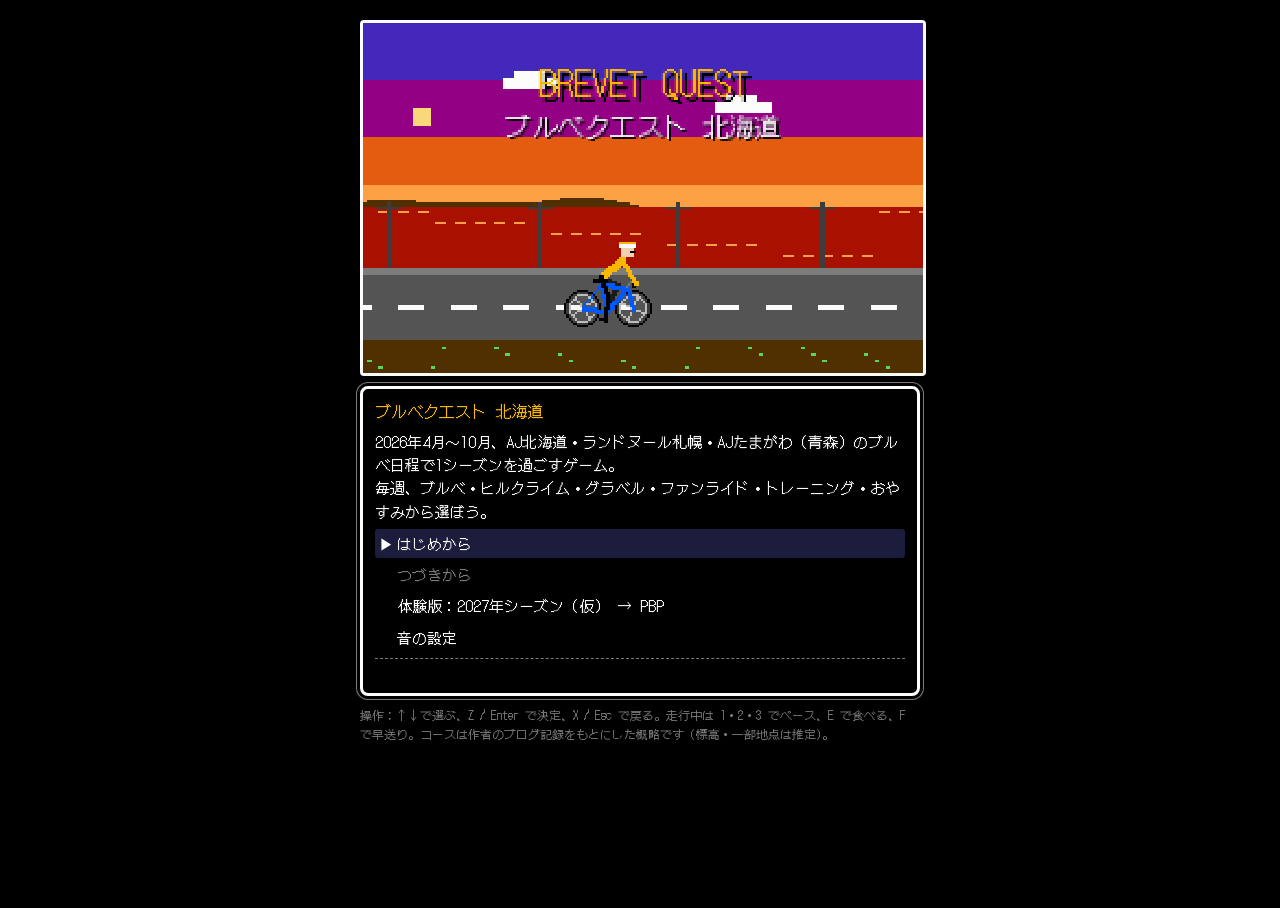
==== app/index.html @ 111d8b05 "満腹度の限界を超えて食べると、消化するまで速度が落ちる（超えた分×2分、最大2時間） Co-Authored-By: Claude Opus 5.5 <noreply@anthropic.com> C" ====
<!doctype html>
<html lang="ja">
<head>
<meta charset="utf-8">
<meta name="viewport" content="width=device-width,initial-scale=1,viewport-fit=cover">
<title>ブルベクエスト北海道</title>
<meta name="description" content="AJ北海道・ランドヌール札幌・AJたまがわの2026年ブルベ日程で1シーズンを過ごす、ファミコン風ロードバイクゲーム。">
<link rel="icon" href="../assets/favicon.ico">
<link rel="apple-touch-icon" href="../assets/icon.png">
<link rel="preconnect" href="https://fonts.googleapis.com">
<link rel="preconnect" href="https://fonts.gstatic.com" crossorigin>
<link rel="stylesheet" href="https://fonts.googleapis.com/css2?family=DotGothic16&display=swap">
<style>
/* Layout: one Famicom screen stacked over a status panel and a DQ-style message window. Deliberately single-theme (black CRT). */
:root{
  --bg:#000000; --fg:#fcfcfc; --dim:#bcbcbc; --mute:#7c7c7c;
  --red:#f83800; --gold:#f8b800; --sky:#3cbcfc; --green:#58d854; --pink:#f878f8; --blue:#6888fc;
  --pixel:"DotGothic16","MS Gothic","Osaka-Mono",monospace;
  color-scheme:dark;
}
html,body{height:100%}
[hidden]{display:none!important}
body{background:var(--bg);color:var(--fg);font-family:var(--pixel);font-size:15px;line-height:1.55;
  padding-left:max(16px,env(safe-area-inset-left,0px));padding-right:max(16px,env(safe-area-inset-right,0px));}
#app{max-width:560px;margin:0 auto;padding-block:12px 24px;display:flex;flex-direction:column;gap:10px}
#screen{position:relative;width:100%;aspect-ratio:256/160;max-width:100%;border:3px solid var(--fg);border-radius:4px;overflow:hidden;background:#000}
#cv{width:100%;height:100%;display:block;image-rendering:pixelated;image-rendering:crisp-edges}
#gauges{position:absolute;left:1.5%;top:2%;width:31%;background:rgba(0,0,0,.6);border-radius:3px;padding:3px 5px;display:flex;flex-direction:column;gap:1px;font-size:clamp(8px,2.4vw,11px);line-height:1.15}
#gauges .g{display:flex;align-items:center;gap:4px;min-width:0}
#gauges span{flex:0 0 3.1em;color:var(--fg);white-space:nowrap}
#gauges i{flex:1;height:5px;border:1px solid var(--fg);position:relative;display:block;min-width:0;background:#000}
#gauges b{position:absolute;inset:0 auto 0 0;display:block}
#gauges .low span{color:var(--red);animation:blink .6s steps(1) infinite}
.box{border:3px solid var(--fg);border-radius:8px;padding:10px 12px;background:var(--bg);box-shadow:0 0 0 3px var(--bg),0 0 0 4px var(--mute)}
#hud{display:flex;flex-direction:column;gap:2px;font-variant-numeric:tabular-nums;padding-block:6px}
#hud .row{display:flex;flex-wrap:wrap;gap:4px 14px;justify-content:space-between}
#hud .big{font-size:17px}
#hud .small{font-size:13px;color:var(--dim)}
#hud .warn{color:var(--red)}
.bars{display:grid;grid-template-columns:repeat(3,minmax(0,1fr));gap:4px 12px}
.bar{display:flex;align-items:center;gap:6px;font-size:13px;min-width:0}
.bar label{flex:0 0 auto;width:3.2em;color:var(--dim)}
.bar i{flex:1;height:8px;border:1px solid var(--fg);display:block;position:relative;min-width:0}
.bar b{position:absolute;inset:0 auto 0 0;display:block;width:50%}
#win{min-height:120px;display:flex;flex-direction:column;gap:6px}
.w-title{color:var(--gold);font-size:16px;text-wrap:balance}
.w-text{white-space:pre-line}
.w-live{color:var(--sky);font-variant-numeric:tabular-nums}
.w-list{display:flex;flex-direction:column;gap:2px}
.opt{all:unset;cursor:pointer;display:flex;justify-content:space-between;gap:10px;padding:3px 4px 3px 22px;position:relative;border-radius:3px}
.opt .note{color:var(--dim);white-space:nowrap;font-variant-numeric:tabular-nums}
.opt.sel::before{content:"▶";position:absolute;left:4px;animation:blink 0.8s steps(1) infinite}
.opt.sel{background:#1c1c3c}
.opt:focus-visible{outline:2px solid var(--gold)}
.opt[disabled]{color:var(--mute);cursor:default}
.w-slider{align-items:center;cursor:default;padding-block:6px}
.w-slider .lbl{white-space:nowrap}
.w-slider input{flex:1;min-width:0;height:28px;margin:0;accent-color:var(--gold);cursor:pointer;touch-action:pan-x}
.w-slider .note{min-width:2.5em;text-align:right}
.opt small{font-size:12px;color:var(--green)}
.opt[disabled] small{color:var(--mute)}
.w-sec{font-size:12px;color:var(--gold);letter-spacing:0.05em;padding:6px 4px 0;border-bottom:1px dashed var(--mute)}
.w-desc{color:var(--dim);font-size:13px;border-top:1px dashed var(--mute);padding-top:5px;min-height:1.5em}
.log p{margin:0}
.log p:last-child{color:var(--fg)}
.log p:not(:last-child){color:var(--mute)}
#ctrl{display:grid;grid-template-columns:repeat(6,minmax(0,1fr));gap:5px}
#ctrl button{all:unset;cursor:pointer;border:2px solid var(--fg);border-radius:4px;padding:6px 0;font-size:clamp(10px,3vw,13px);letter-spacing:-.04em;text-align:center;white-space:nowrap;overflow:hidden;min-width:0}
#ctrl button.on{background:var(--fg);color:var(--bg)}
#ctrl button:focus-visible{outline:2px solid var(--gold);outline-offset:2px}
.help{font-size:12px;color:var(--mute)}
a{color:var(--sky)}
@keyframes blink{50%{opacity:0}}
@media (prefers-reduced-motion:reduce){.opt.sel::before{animation:none}}
@media (max-width:420px){.bars{grid-template-columns:repeat(2,minmax(0,1fr))}body{font-size:14px}}
</style>

</head>
<body>
<div id="app">
  <div id="screen"><canvas id="cv" width="256" height="160" aria-label="ゲーム画面"></canvas>
    <div id="gauges" hidden>
      <div class="g"><span>体力</span><i><b id="g-sta" style="background:var(--green)"></b></i></div>
      <div class="g"><span>満腹</span><i><b id="g-hun" style="background:var(--gold)"></b></i></div>
      <div class="g"><span>気力</span><i><b id="g-spi" style="background:var(--pink)"></b></i></div>
      <div class="g"><span>体温</span><i><b id="g-tmp" style="background:var(--red)"></b></i></div>
      <div class="g"><span>眠気</span><i><b id="g-slp" style="background:#9878f8"></b></i></div>
      <div class="g"><span>ライト</span><i><b id="g-lit" style="background:#fce0a8"></b></i></div>
      <div class="g"><span>スマホ</span><i><b id="g-pho" style="background:var(--blue)"></b></i></div>
    </div></div>
  <div id="ctrl" hidden>
    <button id="c-slow" data-pace="slow">ゆっくり</button>
    <button id="c-norm" data-pace="normal">ふつう</button>
    <button id="c-hard" data-pace="hard">がんばる</button>
    <button id="c-eat">食べる</button>
    <button id="c-ff">×1</button>
    <button id="c-menu">メニュー</button>
  </div>
  <div id="hud" class="box" hidden>
    <div class="row big"><span id="h-time"></span><span id="h-dist"></span><span id="h-spd"></span></div>
    <div class="row small" id="h-next"></div>
    <div class="row small" id="h-wx"></div>
    <div class="row small" id="h-inv"></div>
  </div>
  <div id="win" class="box"></div>
  <div class="help">操作：↑↓で選ぶ、Z / Enter で決定、X / Esc で戻る。走行中は 1・2・3 でペース、E で食べる、F で早送り。コースは作者のブログ記録をもとにした概略です（標高・一部地点は推定）。</div>
</div>

<script>
"use strict";
const $=s=>document.querySelector(s);
const clamp=(v,a,b)=>Math.max(a,Math.min(b,v));
const rnd=(a,b)=>a+Math.random()*(b-a);
const yen=n=>"¥"+n.toLocaleString("ja-JP");
function fmt(min){min=Math.round(min);const h=Math.floor(min/60),m=((min%60)+60)%60;return `${String(h).padStart(2,"0")}:${String(m).padStart(2,"0")}`}
function dur(min){min=Math.max(0,Math.round(min));return `${Math.floor(min/60)}時間${String(min%60).padStart(2,"0")}分`}

/* ================= DATA ================= */
const BIKES={
  cross:{name:"クロスバイク",price:50000,off:0.74,weight:11.5,aero:0.95,punct:0.5,descent:0.95,climb:1.0,comfort:1.0,color:"#bcbcbc",
    desc:"安くて丈夫。太めのタイヤでパンクに強い。前傾がゆるく、ちょっと遅い。"},
  mtb:{name:"MTB",price:80000,off:0.92,weight:13.0,aero:0.96,punct:0.4,descent:1.12,climb:0.9,comfort:1.0,color:"#00a844",
    desc:"太いタイヤでパンクにとても強く、下りが安定。軽いギアで登りも楽。「何に乗っても同じペース」になるかも？"},
  brompton:{name:"ブロンプトン",price:350000,off:0.5,weight:11.0,aero:0.98,punct:1.03,descent:0.96,climb:0.96,comfort:1.0,color:"#f8b800",fold:true,
    desc:"小径の折りたたみ自転車。軽いギアで登りは意外とこなせる。平地と下りは少し遅く、小さいタイヤはパンクしやすい。たたんで電車やバスにすぐ載せられるので遠征の交通費が安い。ゴールで一目置かれる。"},
  cromo:{name:"クロモリロード",price:100000,off:0.7,weight:10.2,aero:1.0,punct:1.0,descent:1.02,climb:1.0,comfort:0.85,stam:0.9,color:"#a81000",
    desc:"細身のスチールフレーム。少し重いけど、しなって振動を吸収するので、長距離でも気力も体力も減りにくい。壊れても直して長く乗れる。"},
  alu:{name:"アルミロード",price:120000,off:0.66,weight:9.0,aero:1.0,punct:1.0,descent:1.0,climb:1.0,comfort:1.0,color:"#0058f8",
    desc:"ブルベの定番。平地巡航の基準になる一台。"},
  carbon:{name:"カーボンロード",price:250000,off:0.66,weight:8.0,aero:1.03,punct:1.0,descent:1.03,climb:0.96,comfort:1.0,color:"#3c3c3c",
    desc:"軽くて硬い。平地も登りもアルミより速い。"},
  carbon_hi:{name:"高級カーボンロード",price:800000,off:0.66,weight:7.0,aero:1.05,punct:1.0,descent:1.05,climb:0.93,comfort:1.0,color:"#d82800",
    desc:"プロが乗るようなエアロロード。速いけれど、値段は軽自動車並み。"},
  ti:{name:"チタンロード",price:450000,off:0.68,weight:9.0,aero:1.0,punct:1.0,descent:1.0,climb:1.0,comfort:0.85,stam:0.88,color:"#d8b8f8",
    desc:"走りはアルミロードと同じ。しなやかなフレームが振動を吸収して、気力も体力も減りにくい。一生もの。"},
};
const GEAR=[
  {id:"light_aaa",cat:"前照灯",name:"単4電池式ライト",price:2000,light:{hours:6,type:"aaa",night:0.88},desc:"点灯6時間。予備の単4電池で交換できる。【必須：車体に前照灯1灯、400km以上は2灯】"},
  {id:"light_usb",cat:"前照灯",name:"USB充電ライト",price:6000,light:{hours:9,type:"usb",night:0.93},desc:"点灯9時間。モバイルバッテリーで充電できる。"},
  {id:"light_hi",cat:"前照灯",name:"高輝度ライト",price:13000,light:{hours:13,type:"usb",night:0.98},desc:"点灯13時間。夜道でも速度が落ちにくい。スイッチロック機能つき。"},
  {id:"rear",cat:"尾灯",name:"テールライト",price:2500,desc:"【必須：尾灯のどれか】"},
  {id:"radar",cat:"尾灯",name:"レーダー付きテールライト",price:15000,desc:"後ろから来る車を知らせてくれる。夜の気力が減りにくい。尾灯としても使える。"},
  {id:"vest",cat:"反射",name:"反射ベスト",price:1500,desc:"【必須】反射素材のついた衣類。"},
  {id:"bell",cat:"必須",name:"ベル",price:800,desc:"【必須】全距離で必要。"},
  {id:"helmet",cat:"必須",name:"ヘルメット",price:12000,desc:"【必須】全距離で着用が義務。"},
  {id:"helmet_tail",cat:"尾灯",name:"ヘルメット用尾灯",price:2000,desc:"【400km以上で必須】ヘルメットにつける尾灯（点滅可）。"},
  {id:"helmet_light",cat:"前照灯",name:"ヘルメットライト",price:7000,desc:"顔を向けた方を照らせる。夜の速度が少し上がり、前照灯が切れても真っ暗にならない。主催クラブによっては推奨・必須。"},
  {id:"jersey",cat:"ウェア",name:"サイクルジャージ",price:10000,desc:"汗が乾きやすい。気力の減りが少し減る。"},
  {id:"bib",cat:"ウェア",name:"パッド付きレーパン",price:9000,desc:"お尻を守る。荒れた路面で気力が減りにくい。"},
  {id:"winter",cat:"ウェア",name:"冬用グローブ＋レッグウォーマー",price:7000,desc:"防寒着。寒い日は着けてスタートする。走っていて寒くなったら着る、暑くなったら外す。"},
  {id:"wind",cat:"ウェア",name:"ウインドブレーカー",price:8000,desc:"前日の準備で持っていくと、寒いときに着られる。"},
  {id:"bank",cat:"電源",name:"モバイルバッテリー",price:4000,desc:"前日の準備で持っていくと、ライトやスマホを2回充電できる。"},
  {id:"navi",cat:"ナビ",name:"ナビ付きサイコン",price:30000,prices:{cheap:15000,mid:30000,pro:60000},desc:"道迷いが激減する。スマホの電池が切れても安心。高いものほど、さらに少しだけ迷いにくい。"},
  {id:"bag",cat:"バッグ",name:"サドルバッグ",price:5000,desc:"持ち物の上限が2kg→5kgに。"},
  {id:"whistle",cat:"小物",name:"鹿避け笛",price:1500,desc:"効くかどうかは……。大声のほうが効く説あり。"},
  {id:"spike",cat:"冬",name:"スパイクタイヤ（前後）",price:30000,desc:"12〜3月も外を走れる。凍った路面でもよく効く。ただ、車のわだちで横にすべると転ぶことがある。"},
  {id:"spike_pro",cat:"冬",name:"高級スパイクタイヤ（前後）",price:60000,desc:"ピンの多い高級品（Ice Spiker Pro級）。横すべりで転ぶことが少し減る。"},
  {id:"roller3",cat:"室内",name:"三本ローラー",price:25000,desc:"ローラー練だけができる。バランスを取りながら回すので、ペダリングがきれいになる。効果はスマートトレーナーの8割くらい。"},
  {id:"trainer",cat:"室内",name:"スマートトレーナー",price:100000,desc:"家でZwift。ローラー練に加えて、峠練もロング練も家でできる（冬でもスパイクタイヤなしで）。"},
  {id:"fitbike",cat:"室内",name:"フィットネスバイク",price:200000,desc:"いちばん高い、据え置きのスマートバイク。自転車を載せ替えずにすぐ漕げて、ローラー練・峠練・ロング練が家でできる。"},
  {id:"rinko",cat:"輪行",name:"輪行袋",price:5000,desc:"前日の準備で持っていくと、リタイアしたときに自転車を袋に詰めて電車やバスで帰れる。ブルベにスタッフの回収車はない。"},
  {id:"hardcase",cat:"輪行",name:"飛行機輪行用ハードケース",price:40000,desc:"PBPの飛行機輪行で自転車を守る。カーボンフレームなら持っておきたい。"},
  {id:"rain",cat:"ウェア",name:"レインウェア上下",price:12000,desc:"前日の準備で持っていくと、雨のときに着られる。着ないと靴まで水没して体が冷える。"},
];
// Parts are slot-based: the first option of each slot is what every bike comes with.
const PARTS={
  comp:{label:"コンポ",opts:[
    {id:"stock",name:"純正コンポ(8速)",desc:"最初から付いている。ギアが少なく、登りでちょうどいいギアがない。",climb:1.04},
    {id:"r105",name:"105(12速)",price:60000,w:-0.35,climb:0.96,desc:"ギアが細かく、登りで脚を回しやすい。車体-0.35kg。"},
    {id:"ultegra",name:"アルテグラ(12速)",price:120000,w:-0.55,climb:0.94,desc:"軽くて変速が速い。車体-0.55kg。"},
    {id:"dura",name:"デュラエース(12速)",price:250000,w:-0.75,climb:0.93,desc:"最高峰。車体-0.75kg。"},
  ]},
  wheel:{label:"ホイール",opts:[
    {id:"stock",name:"純正ホイール",desc:"重くて丈夫。"},
    {id:"alloy",name:"アルミ軽量ホイール",price:80000,w:-0.6,aero:1.01,desc:"車体-0.6kg。登りが軽くなる。"},
    {id:"carbon_deep",name:"カーボンディープホイール",price:200000,w:-0.4,aero:1.045,desc:"平地と向かい風に強い。車体-0.4kg、平地+4.5%。"},
    {id:"carbon_light",name:"カーボン軽量ホイール",price:230000,w:-0.95,aero:1.02,desc:"ヒルクライム向け。車体-0.95kg、平地+2%。"},
  ]},
  bar:{label:"ハンドル",opts:[
    {id:"stock",name:"純正アルミハンドル",desc:""},
    {id:"carbon",name:"カーボンハンドル",price:30000,w:-0.12,comfort:0.94,desc:"振動を吸収して、手のしびれと気力の減りが少し軽くなる。車体-0.12kg。"},
  ]},
  post:{label:"シートポスト",opts:[
    {id:"stock",name:"純正シートポスト",desc:""},
    {id:"carbon",name:"カーボンシートポスト",price:15000,w:-0.15,comfort:0.92,desc:"お尻への突き上げが減る。車体-0.15kg。"},
  ]},
  tire:{label:"タイヤ",opts:[
    {id:"stock",name:"純正タイヤ",desc:""},
    {id:"tough",name:"耐パンクタイヤ",price:12000,w:0.15,aero:0.99,punct:0.45,desc:"パンクが半分以下に。少し重くて転がりが悪い。"},
    {id:"race",name:"レース用タイヤ",price:16000,w:-0.1,aero:1.025,punct:1.5,desc:"よく転がるが、パンクしやすい。"},
    {id:"tubeless",name:"チューブレス",price:20000,punct:0.5,aero:1.01,sealant:true,desc:"パンクしにくく、小さな穴はシーラントで塞がることも。"},
  ]},
  dh:{label:"DHバー",opts:[
    {id:"none",name:"なし",desc:""},
    {id:"dh",name:"DHバー",price:15000,w:0.35,desc:"平地で自動的にDHポジション。速度+6%、向かい風の影響が3割減。登り・下り・トレイン中は使えない。"},
  ]},
};
// Wear comes in three grades. Performance differs only a little; the price differs a lot.
// Cheap things are a bit heavier and wear out sooner.
const TIERS={
  cheap:{name:"格安品",shop:"ホームセンター・作業着店",mul:0.35,w:1.5,brk:2,t:-1},
  mid:{name:"中級品",shop:"アウトドアブランド",mul:1,w:1,brk:1,t:0},
  pro:{name:"高級品",shop:"一流サイクルブランド",mul:3.5,w:0.7,brk:0.6,t:1},
};
const WEAR_NAMES={
  jersey:["作業用の速乾シャツ","サイクルジャージ","一流ブランドのジャージ"],
  bib:["パッド付きインナーパンツ","パッド付きレーパン","一流ブランドのビブショーツ"],
  winter:["作業用防寒手袋＋アームカバー","冬用グローブ＋レッグウォーマー","一流ブランドの冬用グローブ＋ウォーマー"],
  wind:["作業用ヤッケ","ウインドブレーカー","超軽量ウインドシェル"],
  rain:["作業用カッパ上下","レインウェア上下","透湿防水の高級レインウェア"],
  navi:["入門ナビサイコン","ミドルクラスのナビサイコン","大画面のハイエンドナビサイコン"],
};
function gearTier(id){const v=P.gear[id];return !v?null:TIERS[v]?v:"mid"}
function tierOf(id){return TIERS[gearTier(id)]||TIERS.mid}
function wearName(id){const g=GEAR.find(x=>x.id===id),k=gearTier(id);return WEAR_NAMES[id]&&k?WEAR_NAMES[id][["cheap","mid","pro"].indexOf(k)]:g?g.name:id}
// worn during this ride and not broken
function hasGear(id){return !!P.gear[id]&&!(R&&R.broken&&R.broken[id])}
const PACK=[
  {id:"kit",name:"修理キット(ポンプ・タイヤレバー・パッチ・プラグ)",w:0.24,max:1,desc:"パンクを自分で直すのに必要。チューブは別に持っていく。パッチで直すと、チューブは減らないけど時間が倍かかる。チューブレスならプラグで塞げる。"},
  {id:"tube",name:"予備チューブ",w:0.13,max:4,buy:1000,desc:"1本で1回パンクを直せる。仲間に渡すこともできる。使った分はなくなるので、前日の準備で買い足す。チューブレスでも、もしものときに入れて走れる。"},
  {id:"link",name:"ミッシングリンク",w:0.03,max:1,desc:"チェーントラブルをその場で直せる。"},
  {id:"wind",name:"ウインドブレーカー",w:0.2,max:1,needs:"wind",desc:"寒くなったら着る。"},
  {id:"rain",name:"レインウェア上下",w:0.35,max:1,needs:"rain",desc:"雨が降ったら着る。"},
  {id:"bank",name:"モバイルバッテリー",w:0.2,max:1,needs:"bank",desc:"ライト(USB式)やスマホを2回充電。"},
  {id:"battery",name:"予備の単4電池",w:0.05,max:3,cost:400,desc:"単4電池式ライトの交換用。"},
  {id:"kairo",name:"カイロ",w:0.05,max:3,cost:100,desc:"冷えた体を温める。"},
  {id:"kibi",name:"きびだんご",w:0.1,max:4,cost:180,food:{name:"きびだんご",hunger:12},desc:"走りながら食べやすい補給食。"},
  {id:"gel",name:"エナジージェル",w:0.05,max:4,cost:250,food:{name:"エナジージェル",hunger:8,stamina:10},desc:"軽い。体力も少し回復。"},
  {id:"whistle",name:"鹿避け笛",w:0.02,max:1,needs:"whistle",desc:"夜の鹿対策（効果は未知数）。"},
  {id:"rinko",name:"輪行袋",w:0.25,max:1,needs:"rinko",desc:"リタイアしたとき、電車やバスで帰れる。"},
];
// Every item does a little of several things. Fried food fills you up but adds body weight;
// cold things cool you on hot days; caffeine fights sleep.
// Each PC visit shows a random handful from each shelf: staples, sides, drinks, caffeine, sweets, things to carry.
const STORE={
  staple:[
    {name:"おにぎり",price:150,min:2,fx:{hunger:15,stamina:4}},
    {name:"サンドイッチ",price:350,min:3,fx:{hunger:22,stamina:3,spirit:3}},
    {name:"菓子パン",price:180,min:2,fx:{hunger:18,spirit:4,weight:0.02}},
    {name:"焼きそばパン",price:200,min:2,fx:{hunger:20,stamina:3,weight:0.02}},
    {name:"カップ麺",price:250,min:8,fx:{hunger:30,temp:25,stamina:5,sleepy:3}},
    {name:"温めたお弁当",price:550,min:10,fx:{hunger:45,stamina:8,spirit:6,sleepy:8,weight:0.05}},
    {name:"温めたパスタ",price:500,min:8,fx:{hunger:40,stamina:6,spirit:8,sleepy:5,weight:0.05}},
    {name:"冷やしうどん",price:400,min:5,fx:{hunger:28,temp:-6,stamina:5}},
    {name:"冷やし中華",price:500,min:5,fx:{hunger:30,temp:-8,stamina:5}},
    {name:"ざるそば",price:420,min:4,fx:{hunger:26,temp:-6,stamina:4}},
    {name:"肉まん",price:180,min:2,fx:{hunger:15,temp:10,stamina:3}},
  ],
  side:[
    {name:"からあげ",price:250,min:3,fx:{hunger:16,spirit:8,weight:0.06}},
    {name:"フライドポテト",price:200,min:3,fx:{hunger:14,spirit:6,weight:0.06}},
    {name:"ゆで卵",price:100,min:1,fx:{hunger:8,stamina:4}},
    {name:"サラダチキン",price:300,min:2,fx:{hunger:12,stamina:6}},
    {name:"おでん",price:300,min:4,fx:{hunger:15,temp:15,stamina:4,spirit:4}},
    {name:"ホットスナックの春巻",price:180,min:2,fx:{hunger:10,spirit:5,weight:0.04}},
  ],
  drink:[
    {name:"スポーツドリンク",price:160,min:1,fx:{stamina:6,temp:-4}},
    {name:"水",price:110,min:1,fx:{stamina:3,temp:-3}},
    {name:"経口補水液",price:200,min:1,fx:{stamina:9,temp:-3}},
    {name:"牛乳",price:180,min:1,fx:{hunger:8,stamina:5,spirit:3}},
    {name:"野菜ジュース",price:130,min:1,fx:{hunger:5,stamina:4,spirit:2}},
    {name:"コーラ",price:180,min:1,fx:{stamina:5,spirit:8,sleepy:-4}},
    {name:"ホットココア",price:150,min:3,fx:{hunger:5,temp:12,spirit:6}},
    {name:"ロックアイス（ボトルに詰める）",price:150,min:1,fx:{temp:-12,stamina:2}},
    {name:"凍らせたスポーツドリンク",price:200,min:1,fx:{temp:-10,stamina:5}},
  ],
  caffeine:[
    {name:"ホットコーヒー",price:150,min:3,fx:{spirit:10,temp:10,sleepy:-12}},
    {name:"アイスコーヒー",price:150,min:2,fx:{spirit:8,temp:-5,sleepy:-12}},
    {name:"エナジードリンク",price:250,min:1,fx:{spirit:15,stamina:5,sleepy:-20}},
    {name:"眠気覚ましドリンク",price:250,min:1,fx:{sleepy:-35,spirit:-3}},
    {name:"濃いめの緑茶",price:160,min:1,fx:{stamina:3,sleepy:-8}},
  ],
  sweet:[
    {name:"アイスクリーム",price:180,min:2,fx:{spirit:10,stamina:4,temp:-10,weight:0.02}},
    {name:"かき氷",price:250,min:3,fx:{spirit:8,hunger:3,temp:-14}},
    {name:"ソーダ味の氷菓",price:100,min:1,fx:{spirit:6,temp:-8}},
    {name:"冷たいフルーツゼリー",price:180,min:1,fx:{hunger:6,stamina:3,temp:-5}},
    {name:"シュークリーム",price:150,min:2,fx:{hunger:8,spirit:10,weight:0.03}},
    {name:"プリン",price:200,min:2,fx:{hunger:8,spirit:8,stamina:3}},
    {name:"どら焼き",price:160,min:2,fx:{hunger:12,spirit:6,stamina:3}},
  ],
  carry:[
    {name:"バナナ(持ち出し)",price:120,pocket:{name:"バナナ",hunger:10,stamina:4}},
    {name:"プロテインバー(持ち出し)",price:200,pocket:{name:"プロテインバー",hunger:8,stamina:6}},
    {name:"羊羹(持ち出し)",price:150,pocket:{name:"羊羹",hunger:12,stamina:3}},
    {name:"ミックスナッツ(持ち出し)",price:250,pocket:{name:"ミックスナッツ",hunger:10,stamina:2}},
    {name:"グミ(持ち出し)",price:130,pocket:{name:"グミ",hunger:5,spirit:5}},
    {name:"ゼリー飲料(持ち出し)",price:200,pocket:{name:"ゼリー飲料",hunger:12,stamina:6}},
    {name:"おにぎり(持ち出し)",price:150,pocket:{name:"おにぎり",hunger:14,stamina:3}},
  ],
  pbp:[{name:"コントロールの食堂でパスタ",price:1500,min:15,fx:{hunger:50,stamina:8,spirit:10,sleepy:5}},
   {name:"ハムとチーズのバゲットサンド",price:900,min:4,fx:{hunger:30,stamina:4}},{name:"クロワッサン",price:300,min:2,fx:{hunger:15,spirit:6,weight:0.02}},
   {name:"そば粉のガレット",price:900,min:8,fx:{hunger:35,spirit:12}},{name:"ライスプディング",price:400,min:3,fx:{hunger:18,stamina:6}},
   {name:"カフェオレ",price:300,min:3,fx:{spirit:8,temp:8,sleepy:-10}},{name:"エスプレッソ",price:250,min:2,fx:{spirit:6,sleepy:-15}},
   {name:"オランジーナ",price:400,min:1,fx:{stamina:5,spirit:6,temp:-4}},{name:"パン・オ・ショコラ(持ち出し)",price:300,pocket:{name:"パン・オ・ショコラ",hunger:14,stamina:3}},
   {name:"ガトー・ブルトン(持ち出し)",price:400,pocket:{name:"ガトー・ブルトン",hunger:16,stamina:3}},{name:"バナナ(持ち出し)",price:150,pocket:{name:"バナナ",hunger:10,stamina:4}}],
  goods:[{name:"カイロ",price:150,give:"kairo"},{name:"単4電池",price:400,give:"batteries"}],
  // Seicomart's in-store kitchen: sometimes something hot is ready
  seicomart:[{name:"ホットシェフのカツ丼",price:600,min:10,fx:{hunger:45,spirit:8,stamina:8,sleepy:8,weight:0.12}},{name:"ホットシェフのフライドチキン",price:250,min:3,fx:{hunger:18,spirit:8,weight:0.07}}],
};
const SHELF=[["staple",2],["side",1],["drink",2],["caffeine",1],["sweet",1],["carry",3]];
function pickShelf(chain){if(chain==="pbp")return [...STORE.pbp].sort(()=>Math.random()-0.5).slice(0,8).concat(STORE.goods);const out=[];
  for(const [k,n] of SHELF){const a=[...STORE[k]];for(let i=0;i<n&&a.length;i++)out.push(a.splice(Math.floor(Math.random()*a.length),1)[0])}
  if(STORE[chain]&&Math.random()<0.6)out.unshift(STORE[chain][Math.floor(Math.random()*STORE[chain].length)]);
  return [...out,...STORE.goods]}
// Restaurant stops along the courses: rich food adds a little body weight.
const OILY=[[/焼肉|豚丼|天丼|カツ|和牛/,0.15],[/ラーメン|ピザ|ラッキーピエロ|オムカレー|やきとり|パスタ|バーガー|お好み焼き/,0.1],[/ソフト|シュークリーム|たい焼き|甘酒/,0.03]];
// Riders live somewhere: they show up at brevets in their own region. "only" riders never travel.
const FRIENDS={
  isaribi:{home:"道南",only:true,pace:"fast",name:"イサリビさん",color:"#f8b800",trouble:"puncture",trait:"函館のブルベにしか出ない地元の速い人。恵山の峠が庭。"},
  hikari:{home:"道南",name:"ヒカリさん",color:"#fca044",trouble:"light",trait:"函館の夜型。ライトの扱いに弱い。"},
  samue:{home:"道央",name:"サムエさん",color:"#6888fc",trouble:"cold",trait:"札幌の常連。寒がりで、下りで震えている。"},
  goryo:{home:"道央",only:true,pace:"slow",name:"ゴリョウさん",color:"#f878f8",trouble:"hunger",trait:"札幌のグルメ担当。道央のブルベにしか出ない。寄り道ばかりで補給を忘れる。"},
  hayate:{home:"道央",pace:"fast",name:"ハヤテさん",color:"#d82800",trouble:"puncture",trait:"札幌の速い人。登りが速く、予備チューブをよく使い切る。"},
  teine:{home:"道央",name:"テイネさん",color:"#00a8a8",trouble:"light",trait:"札幌の夜練仲間。ライトの充電を忘れがち。"},
  popura:{home:"道央",only:true,pace:"slow",name:"ポプラさん",color:"#b8f818",trouble:"hunger",trait:"道央のブルベにだけ出るのんびり派。"},
  yukino:{home:"道央",name:"ユキノさん",color:"#d8b8f8",trouble:"light",trait:"冬はファットバイク。夜の峠に強い。"},
  noro:{home:"道北",pace:"slow",name:"ノロさん",color:"#00b800",trouble:"hunger",trait:"旭川のマイペース完走派。補給を忘れがち。"},
  souya:{home:"道北",only:true,pace:"fast",name:"ソウヤさん",color:"#3cbcfc",trouble:"cold",trait:"道北の向かい風に鍛えられた人。道北のブルベでしか会えない。"},
  tokachi:{home:"道東",only:true,name:"トカチさん",color:"#c84c0c",trouble:"hunger",trait:"十勝のブルベにしか出ない。豚丼とスイーツの話が止まらない。"},
  mashu:{home:"道東",pace:"fast",name:"マシュウさん",color:"#0058f8",trouble:"puncture",trait:"道東の長距離派。1000kmを毎年走る。"},
  nebuta:{home:"青森",only:true,pace:"fast",name:"ネブタさん",color:"#f83800",trouble:"puncture",trait:"青森の地元ランドヌール。津軽の坂を知り尽くしている。"},
  ringo:{home:"青森",only:true,pace:"slow",name:"リンゴさん",color:"#d82800",trouble:"hunger",trait:"弘前から来る小径車乗り。青森のブルベでしか会えない。"},
};
const HOME_REGION={hakodate:"道南",sapporo:"道央",asahikawa:"道北",obihiro:"道東"};
// who turns up at this ride: locals often, travellers sometimes, the stay-at-home riders only at home
function presentAt(C){if(C.pbp)return Object.keys(FRIENDS).filter(id=>(P.fp[id]||0)>=40&&Math.random()<0.5);const reg=C.region||HOME_REGION[P.home];
  const locals=Object.keys(FRIENDS).filter(id=>FRIENDS[id].home===reg).length,pl=Math.min(0.75,2.2/Math.max(1,locals));
  return Object.keys(FRIENDS).filter(id=>{const F=FRIENDS[id];return F.home===reg?Math.random()<pl:!F.only&&Math.random()<0.12})}
function metFriends(){return Object.keys(FRIENDS).filter(id=>(P.fp[id]||0)>0||(P.met||{})[id])}
const COURSES=[
  {id:"hako200",name:"BRM503 北海道200km 函館",dist:200.7,limit:13.5*60,start:7*60,date:"5月3日",
   sunrise:4*60+35,sunset:18*60+40,tDay:16,tNight:6,startName:"元町公園前",
   blog:"https://pikacycling.hateblo.jp/entry/2026/05/27/120000",
   desc:"函館・元町から恵山、鹿部、森、大沼を回り、トラピスト修道院を経て元町へ戻る。最初の一本におすすめ。5月の道南は朝晩が冷える。",
   goalFood:"夕方からの雨予報の前に、元町の坂の上でブルベカードを提出した。",
   profile:[[0,20],[10,10],[22,60],[28,190],[34,30],[38.2,20],[55,40],[70,20],[85,30],[95,10],[110,30],[119.1,40],[127,130],[134,150],[140.6,130],[150,70],[160,15],[174.4,40],[188,10],[200.7,20]],
   scenery:[[0,"town"],[8,"sea"],[24,"forest"],[34,"sea"],[100,"town"],[122,"forest"],[132,"lake"],[145,"field"],[165,"sea"],[190,"town"]],
   rough:[[58,92,2.5]],deer:[[20,35],[120,135]],rain:[[188,201]],
   heading:[[0,90],[38,330],[70,300],[119,180],[140,220],[174,100]],
   events:[
    {km:28,type:"note",text:"椴法華へ向かう最初の峠。木々の間から海が見えた。"},
    {km:38.2,type:"pc",name:"PC1 セブン-イレブン 渡島恵山店",chain:"seven"},
    {km:62,type:"note",text:"鹿部の国道は路面が荒れている。パンクに注意。"},
    {km:95,type:"note",text:"砂原の海沿い。駒ヶ岳がだんだん大きくなる。",spirit:5},
    {km:116,type:"sight",soldOut:0.35,name:"森町 名物いかめし",text:"駅前で名物のいかめしを売っている。ちょっと高いけど……。",min:20,price:1500,fx:{hunger:40,spirit:25}},
    {km:119.1,type:"pc",name:"PC2 ローソン 森町富士見店",chain:"lawson"},
    {km:131,type:"note",text:"大沼のトンネル。歩道を慎重に通過した。"},
    {km:136,type:"sight",name:"大沼と駒ヶ岳",text:"湖の向こうに駒ヶ岳。少し足を止めて眺める？",min:6,price:0,fx:{spirit:15}},
    {km:140.6,type:"pc",name:"PC3 セブン-イレブン 七飯大沼店",chain:"seven"},
    {km:174.4,type:"check",name:"通過チェック トラピスト修道院売店"},
    {km:174.45,type:"sight",name:"修道院の濃厚ソフトクリーム",text:"このソフトクリームのために170km走ってきた。",min:12,price:400,fx:{hunger:8,spirit:30}},
    {km:200.7,type:"goal",name:"ゴール 元町公園前"},
   ]},
  {id:"eniwa200",name:"BRM1012 北海道200km 恵庭",dist:205,limit:13.5*60,start:7*60,date:"10月12日",
   sunrise:5*60+50,sunset:16*60+55,tDay:13,tNight:5,startName:"すみれ公園",
   blog:"https://pikacycling.hateblo.jp/entry/2025/11/13/180000",
   desc:"支笏湖から美笛峠を越えて大滝へ。白老・苫小牧の海沿いから樽前山麓を抜けて恵庭へ戻る。雨・風・峠・寒さがそろう秋の難コース。レインウェア推奨。",
   goalFood:"ゴールはセイコーマート恵庭緑町店（スタート地点ではない！）。そのあと麺屋かわはらで担々麺をすすった。",
   profile:[[0,30],[12,80],[25,240],[29.5,250],[40,260],[50,450],[56,700],[65,450],[80,330],[94.8,280],[105,320],[118,40],[128,10],[140,10],[147.5,20],[158,150],[166,300],[178.3,180],[193.7,30],[205,30]],
   scenery:[[0,"town"],[8,"forest"],[25,"lake"],[45,"mountain"],[70,"forest"],[85,"field"],[118,"sea"],[140,"town"],[152,"forest"],[188,"town"]],
   rough:[[35,45,1.3]],deer:[[45,90]],rain:[[28,150]],
   heading:[[0,270],[25,225],[45,290],[95,180],[120,90],[148,10],[180,0]],
   events:[
    {km:29.5,type:"check",name:"通過チェック ようこそ支笏湖 看板"},
    {km:31,type:"sight",name:"支笏湖畔の樽前シュークリーム",text:"本当は4つ食べたい。雨が本降りになってきた……。",min:8,price:300,fx:{hunger:10,spirit:20}},
    {km:50,type:"note",text:"美笛峠への登り。雨と寒さが身にしみる。"},
    {km:88,type:"sight",name:"キノコ王国のお好み焼き",text:"大滝の名物スポット。お好み焼き700円。",min:20,price:700,fx:{hunger:40,spirit:20,temp:15}},
    {km:94.8,type:"pc",name:"PC1 セイコーマート 大滝店",chain:"seicomart"},
    {km:125,type:"note",text:"白老に近づくにつれて雨足が強まる。"},
    {km:147.5,type:"pc",name:"PC2 ファミリーマート 苫小牧澄川町店",chain:"famima"},
    {km:160,type:"note",text:"樽前山麓のつづら折り。濡れた路面を慎重に。"},
    {km:178.3,type:"check",name:"通過チェック 水明郷パーキング 案内板"},
    {km:193.7,type:"pc",name:"PC3 ローソン 千歳清流二丁目店",chain:"lawson"},
    {km:205,type:"goal",name:"ゴール セイコーマート 恵庭緑町店"},
   ]},
  {id:"tokachi200",name:"BRM829 北海道200km 北トカプチ",dist:204.4,limit:13.5*60,start:6*60,date:"8月29日",
   sunrise:4*60+55,sunset:18*60+10,tDay:24,tNight:12,startName:"道の駅おとふけ",
   blog:"https://pikacycling.hateblo.jp/entry/2026/09/22/120000",
   desc:"十勝平野から糠平、三国峠(1139m)へ。幌鹿峠を越えて然別湖、鹿追へ。登りが多く、下りは冷える。",
   goalFood:"ゴールでは目の前で焼いているホタテの丸焼きが待っていた。",
   profile:[[0,80],[25.3,160],[33.6,200],[50,330],[65,520],[80,640],[90,850],[98.4,1139],[106,750],[112,680],[125,620],[138,900],[146,820],[152.3,800],[160,600],[170,350],[179.4,240],[192,140],[204.4,80]],
   scenery:[[0,"field"],[40,"forest"],[60,"lake"],[75,"mountain"],[112,"forest"],[148,"lake"],[158,"mountain"],[172,"field"]],
   rough:[[184,196,1.6,"butt"]],deer:[[60,170]],
   heading:[[0,0],[34,340],[98.4,160],[110,190],[179.4,120]],
   events:[
    {km:25.3,type:"check",name:"通過チェック 佐々木牧場看板"},
    {km:33.6,type:"pc",name:"PC1 ローソン 士幌店",chain:"lawson"},
    {km:62,type:"sight",name:"タウシュベツ川橋梁の展望",text:"糠平湖に沈むアーチ橋。見に寄る？",min:12,price:0,fx:{spirit:20}},
    {km:85,type:"note",text:"三国峠へ。登りやすくて景色がいい。楽しい峠だ。",spirit:5},
    {km:98.4,type:"check",name:"通過チェック 三国峠"},
    {km:98.45,type:"sight",name:"エスプレッソソフトクリーム",text:"レストランは満席。でもテイクアウトのソフトクリームなら……。",min:10,price:500,fx:{hunger:8,spirit:30}},
    {km:110,type:"note",text:"幌加まで戻って、幌鹿峠へ向かう。"},
    {km:132,type:"note",text:"幌鹿峠は北側から登ると斜度がキツい！"},
    {km:152.3,type:"check",name:"通過チェック 然別湖畔温泉"},
    {km:152.35,type:"sight",name:"湖畔の無料足湯",text:"然別湖を眺めながら足湯。体が温まる。",min:20,price:0,fx:{spirit:30,temp:40}},
    {km:152.4,type:"sight",name:"売店のカップ麺",text:"みんなここでカップ麺を食べている。",min:12,price:300,fx:{hunger:30,temp:20,spirit:8}},
    {km:158,type:"note",text:"然別湖からの下りが寒い！"},
    {km:179.4,type:"pc",name:"PC2 セイコーマート 鹿追店",chain:"seicomart"},
    {km:186,type:"note",text:"「魔の横溝」区間。お尻に響く……。"},
    {km:204.4,type:"goal",name:"ゴール 道の駅おとふけ なつぞらのふる里"},
   ]},
  {id:"hako300",name:"BRM912 北海道300km 函館",dist:301.7,limit:20*60,start:7*60,date:"9月12日",
   sunrise:5*60+15,sunset:17*60+55,tDay:22,tNight:12,startName:"元町公園前",
   blog:"https://pikacycling.hateblo.jp/entry/2026/10/06/120000",
   desc:"木古内から日本海側の乙部へ、八雲、鹿部、恵山を回る300km。後半は夜。鹿と寒さとライトの電池が試される。",
   goalFood:"ゴール後は山岡家の特製味噌で締めた。",
   profile:[[0,20],[20,10],[40.6,20],[52,120],[58,220],[66,40],[85,20],[100,20],[107.2,20],[115,60],[121,200],[127,60],[140,20],[166.6,20],[185,30],[200,20],[210.4,20],[225,30],[240,120],[250,40],[260.7,30],[272,180],[282,20],[296,20],[301.7,20]],
   scenery:[[0,"town"],[8,"sea"],[48,"forest"],[66,"sea"],[115,"forest"],[128,"sea"],[180,"field"],[195,"sea"],[285,"town"]],
   rough:[[115,128,1.8]],deer:[[215,290]],
   heading:[[0,250],[40,300],[66,0],[107,80],[166,150],[210,130],[260,260]],
   events:[
    {km:40.6,type:"pc",name:"PC1 セイコーマート 木古内店",chain:"seicomart"},
    {km:55,type:"note",text:"天の川きららトンネルへの登り。"},
    {km:100,type:"sight",name:"北緯42度の地点",text:"乙部の北緯42度のモニュメント。記念に一枚撮る？",min:4,price:0,fx:{spirit:10}},
    {km:104,type:"sight",name:"乙部の ひらめ天丼",text:"フワフワサクサクのひらめ天丼。",min:30,price:1600,fx:{hunger:50,spirit:30}},
    {km:107.2,type:"check",name:"通過チェック 海のプール入口"},
    {km:116,type:"note",text:"トンネル崩壊で迂回路へ。登り返しがキツい……。"},
    {km:166.6,type:"pc",name:"PC2 セイコーマート 八雲落部店",chain:"seicomart"},
    {km:205,type:"sight",name:"太田食堂の 鹿部たらこラーメン",text:"残ったスープにご飯を入れて雑炊にもできるらしい。",min:35,price:1100,fx:{hunger:55,spirit:30,temp:20}},
    {km:210.4,type:"pc",name:"PC3 セブン-イレブン 鹿部町店",chain:"seven"},
    {km:232,type:"note",text:"南茅部の夜道。真っ暗だ。鹿に注意。"},
    {km:257,type:"note",text:"恵山の手前で馬の群れに遭遇！ 思わず笑ってしまった。",spirit:8},
    {km:260.7,type:"pc",name:"PC4 セブン-イレブン 渡島恵山店",chain:"seven"},
    {km:296,type:"check",name:"通過チェック 五稜郭タワー"},
    {km:296.05,type:"sight",name:"夜の五稜郭タワー",text:"ライトアップされたタワー。あと少し。",min:5,price:0,fx:{spirit:12}},
    {km:301.7,type:"goal",name:"ゴール 元町公園前"},
   ]},
  {id:"hako300n",name:"BRM1004 北海道300km 函館（夜スタート）",dist:301.4,limit:20*60,start:21*60,date:"10月4日",
   sunrise:5*60+40,sunset:17*60+10,tDay:19,tNight:11,startName:"元町公園",
   blog:"https://pikacycling.hateblo.jp/entry/2025/11/04/180000",
   desc:"土曜21時スタート。夜のうちに恵山・鹿部・森を抜け、八厚やまぶきラインを越えて厚沢部で夜明け。日本海側から木古内を回って函館へ。ヒグマは出なかったが、シカだらけ。ライトの電池が命。",
   goalFood:"ゴール後は小いけ本店でお昼ごはん。",
   profile:[[0,20],[22,60],[28,190],[34,30],[38.2,20],[60,30],[88.2,20],[100,30],[116.9,30],[125,40],[133,180],[140,330],[150,150],[160,50],[175,10],[187.6,20],[205,10],[218,120],[225,220],[235,60],[250.1,20],[262,60],[275,40],[284,30],[301.4,20]],
   scenery:[[0,"town"],[8,"sea"],[24,"forest"],[34,"sea"],[118,"forest"],[160,"field"],[172,"sea"],[212,"forest"],[240,"field"],[288,"town"]],
   rough:[],deer:[[60,200],[205,245]],
   heading:[[0,90],[38,330],[70,300],[117,320],[128,250],[165,270],[180,190],[210,110],[250,40],[284,130]],
   events:[
    {km:38.2,type:"pc",name:"PC1 セブン-イレブン 渡島恵山店",chain:"seven"},
    {km:60,type:"note",text:"南茅部の漁村部を通る新ルート。真っ暗な海沿いをひた走る。"},
    {km:88.2,type:"pc",name:"PC2 セブン-イレブン 鹿部町店",chain:"seven"},
    {km:100,type:"note",text:"ひづめの音……。エゾシカの群れが並走してきた！"},
    {km:116.9,type:"pc",name:"PC3 セブン-イレブン 渡島森店",chain:"seven"},
    {km:128,type:"note",text:"八厚やまぶきラインへ。約15kmで300m登る。キツネに注意。"},
    {km:140,type:"note",text:"星空を見上げているうちに頂上に着いた。",spirit:10},
    {km:172,type:"sight",name:"乙部のシラフラ",text:"厚沢部を過ぎたところで夜が明けた。白い断崖を見に寄り道する？",min:15,price:0,fx:{spirit:25}},
    {km:187.6,type:"check",name:"通過チェック 館の岬"},
    {km:187.65,type:"sight",name:"折り返しのローソンで朝食パスタ",text:"ブルベ飯はパスタが一番うまい。",min:15,price:550,fx:{hunger:45,spirit:15,temp:10}},
    {km:218,type:"note",text:"天の川きららトンネルを越えて木古内へ。"},
    {km:250.1,type:"pc",name:"PC4 セブン-イレブン 木古内町店",chain:"seven"},
    {km:278,type:"sight",name:"鈴木牧場のソフトクリーム",text:"ゴールまであと少し。濃厚ソフトで最後の燃料補給。",min:10,price:400,fx:{hunger:8,spirit:25}},
    {km:284,type:"pc",name:"PC5 ローソン 北斗向野大野橋店",chain:"lawson"},
    {km:301.4,type:"goal",name:"ゴール 元町公園前"},
   ]},
  {id:"osha400",name:"BRM704 北海道400km 長万部",dist:406,limit:27*60,start:7*60,date:"7月4日",
   sunrise:4*60+5,sunset:19*60+15,tDay:27,tNight:15,startName:"長万部公園キャンプ場",
   blog:"https://pikacycling.hateblo.jp/entry/2026/09/08/120000",
   desc:"長万部から島牧・寿都の日本海へ。北桧山、八雲、上ノ国、江差、せたなと道南をぐるりと回る400km。昼は暑く、夜は眠く、最後は向かい風と雨。",
   goalFood:"ゴール後はおしゃまんべ温泉ホテルで朝風呂。そして山岡家の特製味噌。",
   profile:[[0,10],[12,40],[22,80],[30,330],[36,200],[45,10],[57.1,10],[70,20],[90,10],[110,10],[130.5,50],[145,250],[155,400],[168,120],[179.8,20],[195,10],[205,150],[220,450],[235,150],[257.1,10],[270,10],[285,10],[310,20],[331.8,20],[354.6,10],[368,80],[380,300],[392,120],[406,10]],
   scenery:[[0,"town"],[10,"forest"],[42,"sea"],[125,"field"],[140,"mountain"],[172,"town"],[185,"sea"],[200,"mountain"],[240,"sea"],[360,"forest"],[395,"town"]],
   rough:[[360,392,1.5]],deer:[[140,170],[200,240],[300,395]],rain:[[385,406]],gust:[[375,406,4]],
   heading:[[0,315],[25,270],[45,10],[70,200],[130,90],[180,180],[198,250],[257,0],[360,80]],
   events:[
    {km:36,type:"check",name:"通過チェック 島牧風力"},
    {km:57.1,type:"pc",name:"PC1 セイコーマート 寿都矢追店",chain:"seicomart"},
    {km:70,type:"sight",name:"弁慶岬",text:"日本海に突き出た岬。トイレ休憩がてら寄っていく？",min:6,price:0,fx:{spirit:12}},
    {km:105,type:"sight",name:"浜の母さん食事処の海鮮丼",text:"港の食堂。海鮮丼が待っている。",min:30,price:1800,fx:{hunger:50,spirit:30}},
    {km:118,type:"sight",name:"瀬棚物産のソフトクリーム",text:"暑くなってきた。冷たいソフトで体を冷やす？",min:8,price:350,fx:{hunger:6,spirit:15,stamina:8}},
    {km:130.5,type:"pc",name:"PC2 セイコーマート 北桧山店",chain:"seicomart"},
    {km:150,type:"note",text:"峠を越えて八雲へ。日中の暑さで体力が削られる。"},
    {km:179.8,type:"pc",name:"PC3 セイコーマート 八雲東雲店",chain:"seicomart"},
    {km:215,type:"note",text:"日本海側へ抜ける峠。"},
    {km:257.1,type:"pc",name:"PC4 ローソン 上ノ国大留店",chain:"lawson"},
    {km:272,type:"sight",name:"繁次郎温泉",text:"江差の温泉。インナーだけ着替えてさっぱりする？",min:35,price:500,fx:{spirit:35,stamina:20,temp:20}},
    {km:276,type:"note",text:"江差の夜空に花火が上がった！",spirit:12},
    {km:290,type:"sight",name:"最後のコンビニで大盛り明太子パスタ",text:"この先しばらくコンビニがない。パンも買い込む？",min:15,price:800,fx:{hunger:55,spirit:10}},
    {km:331.8,type:"check",name:"通過チェック 太田山神社入口"},
    {km:350,type:"sight",name:"“帝国ホテル”で1時間仮眠",text:"350km付近で眠気がピークに。ここでしっかり1時間寝る？",min:60,price:0,fx:{spirit:50,stamina:30,temp:-10}},
    {km:354.6,type:"check",name:"通過チェック せたな情報センター"},
    {km:380,type:"note",text:"ピリカダムへの一車線の登り。"},
    {km:406,type:"goal",name:"ゴール ローソン 長万部大浜店"},
   ]},
];


/* ================= 2026 SEASON (AJ北海道 + ランドヌール札幌 + local events) ================= */
// Daylight and temperature by month for Hokkaido (rough averages).
const MONTH_ENV={4:{sr:4*60+55,ss:18*60+20,day:11,night:1},5:{sr:4*60+15,ss:18*60+50,day:16,night:6},6:{sr:3*60+55,ss:19*60+15,day:20,night:11},
  7:{sr:4*60+5,ss:19*60+10,day:25,night:16},8:{sr:4*60+40,ss:18*60+35,day:25,night:16},9:{sr:5*60+20,ss:17*60+45,day:21,night:11},10:{sr:5*60+55,ss:16*60+55,day:14,night:5},
  11:{sr:6*60+20,ss:16*60+10,day:8,night:1},12:{sr:6*60+55,ss:16*60,day:1,night:-5},1:{sr:7*60,ss:16*60+25,day:-2,night:-9},2:{sr:6*60+35,ss:17*60,day:0,night:-8},3:{sr:5*60+50,ss:17*60+40,day:5,night:-3}};
const LIMITS={200:13.5*60,300:20*60,400:27*60,600:40*60,1000:75*60};
const WEEKDAY="日月火水木金土";
function ymdDate(s){const [y,m,d]=s.split("-").map(Number);return new Date(y,m-1,d)}
function jpDate(s){const d=ymdDate(s);return `${d.getMonth()+1}月${d.getDate()}日(${WEEKDAY[d.getDay()]})`}
const REGIONS=["道南","道央","道北","道東","青森"];
// Round-trip travel + lodging to the start, by home region → event region (game estimate).
const TRAVEL={道南:{道南:1000,道央:9000,道北:16000,道東:18000,青森:9000},道央:{道南:9000,道央:1000,道北:7000,道東:9000,青森:15000},
  道北:{道南:16000,道央:7000,道北:1000,道東:12000,青森:22000},道東:{道南:18000,道央:9000,道北:12000,道東:1000,青森:24000}};
const HOMES=[{id:"hakodate",name:"函館",region:"道南",scen:"sea"},{id:"sapporo",name:"札幌",region:"道央",scen:"town"},{id:"asahikawa",name:"旭川",region:"道北",scen:"field"},{id:"obihiro",name:"帯広",region:"道東",scen:"field"}];
function brm(o){const m=MONTH_ENV[+o.ymd.slice(5,7)];
  return Object.assign({limit:LIMITS[o.cls],start:7*60,date:jpDate(o.ymd),sunrise:m.sr,sunset:m.ss,tDay:m.day,tNight:m.night,rough:[],deer:[],heading:[[0,0]],estimated:true,goalFood:"",kind:"brm"},o)}
const AJ="AJ北海道",RS="ランドヌール札幌",TM="AJたまがわ";
const RS_URL="https://randonneurssapporo.net/brmr%EF%BD%8D/2026brm/",AJ_URL="https://ajhokkaido.jp/",TM_URL="https://ajtamagawa.org/2026brm/";
COURSES.push(
 brm({id:"hobetsu200",cls:200,ymd:"2026-04-26",org:AJ,region:"道央",url:AJ_URL,name:"BRM426 北海道200km 穂別",dist:200,startName:"むかわ町穂別（推定）",
  desc:"テーマは恐竜。獲得標高1,317mの平坦基調で、シーズン最初の一本。4月の北海道はまだ寒い。",goalFood:"むかわ竜に見守られてゴール。",
  profile:[[0,80],[20,60],[45,40],[60,20],[80,10],[100,30],[120,60],[135,150],[150,90],[170,60],[185,120],[200,80]],
  scenery:[[0,"field"],[30,"forest"],[60,"field"],[80,"sea"],[100,"field"],[130,"forest"],[170,"field"]],heading:[[0,200],[60,250],[80,300],[100,30],[140,70],[170,120]],deer:[[120,200]],
  events:[{km:5,type:"note",text:"穂別はむかわ竜（カムイサウルス）が見つかった町。"},{km:50,type:"pc",name:"PC1 平取",chain:"seicomart"},
   {km:55,type:"sight",name:"二風谷の沙流川",text:"アイヌ文化の里を流れる川。少し眺めていく？",min:6,price:0,fx:{spirit:12}},
   {km:100,type:"pc",name:"PC2 鵡川",chain:"seven"},{km:150,type:"pc",name:"PC3 厚真",chain:"seicomart"},
   {km:190,type:"sight",name:"穂別博物館のむかわ竜",text:"全身骨格の実物大レプリカ。",min:15,price:300,fx:{spirit:25}},{km:200,type:"goal",name:"ゴール 穂別"}]}),
 brm({id:"furen200",cls:200,ymd:"2026-05-04",org:RS,region:"道北",url:RS_URL+"2026brm504furen200/",name:"BRM504 風連200",dist:203,startName:"旭川市 神楽岡公園",
  desc:"旭川から士別・風連を北上し、霧立亭と江丹別のそばを目指す。春の道北で獲得標高は控えめ。",goalFood:"春のそば二杯で満腹のゴール。",
  tDay:14,tNight:3,
  profile:[[0,120],[25,150],[52,150],[85,100],[100,140],[115,350],[125,520],[133,330],[155,200],[165,280],[178,200],[190,250],[203,120]],
  scenery:[[0,"town"],[10,"field"],[100,"forest"],[115,"mountain"],[140,"forest"],[160,"field"],[195,"town"]],heading:[[0,0],[85,280],[133,180],[178,150]],deer:[[100,180]],
  events:[{km:52,type:"pc",name:"PC1 士別",chain:"seicomart"},{km:85,type:"pc",name:"PC2 名寄（風連）",chain:"seicomart"},
   {km:110,type:"note",text:"峠へ。道北の春はまだ雪が残る。"},
   {km:133,type:"sight",name:"霧立亭の大盛りそば",text:"今年は霧立400がないので、ここで大盛りに挑戦する？",min:25,price:1200,fx:{hunger:55,spirit:25}},
   {km:155,type:"pc",name:"PC3 幌加内",chain:"seicomart"},
   {km:178,type:"sight",name:"江丹別そば",text:"春の江丹別で、もう一杯。",min:20,price:1000,fx:{hunger:35,spirit:20}},{km:203,type:"goal",name:"ゴール 神楽岡公園"}]}),
 // AJたまがわ（青森）— controls and distances from the official 2026 cue sheets
 brm({id:"tsugaru200",cls:200,ymd:"2026-05-09",org:TM,region:"青森",url:TM_URL+"2026brm509-t/",name:"BRM509 津軽200",dist:204.4,start:5*60,fee:1800,startName:"青森駅前公園",estimated:false,
  desc:"AJたまがわの青森ブルベ。陸奥湾沿いに津軽半島を北上して竜飛崎で折り返し、十三湖、高山稲荷、木造駅のしゃこちゃんを巡って青森へ。コントロールはすべて写真チェック。獲得標高は1,600m前後。",goalFood:"あんてな青森でゴール。帰りは青森の夜の味。",
  profile:[[0,5],[20,10],[42.5,20],[60,40],[72,120],[78.3,100],[85,60],[95,250],[103,60],[115,10],[128.3,10],[145,20],[159.1,10],[168,30],[180,60],[190,180],[198,60],[204.4,5]],
  scenery:[[0,"town"],[5,"sea"],[70,"mountain"],[80,"sea"],[90,"forest"],[105,"lake"],[120,"sea"],[135,"field"],[160,"town"],[170,"field"],[185,"forest"],[198,"town"]],heading:[[0,350],[78.3,180],[103,230],[128.3,170],[159.1,110],[175,80]],deer:[[60,100]],
  events:[{km:20,type:"note",text:"蟹田を過ぎて陸奥湾沿いを北へ。対岸に下北半島が見える。"},
   {km:42.5,type:"check",name:"コントロール1 平舘灯台",photo:"平舘灯台とブルベカードを撮影した。"},
   {km:60,type:"sight",name:"今別のコンビニ",text:"この先、竜飛まで店が少ない。ここで補給していく？",min:10,price:600,fx:{hunger:35,stamina:4}},
   {km:76,type:"sight",name:"階段国道339号",text:"日本で唯一、階段の国道。自転車をかついで降りてみる？",min:15,price:0,fx:{spirit:20}},
   {km:78.3,type:"check",name:"コントロール2 龍飛標柱（折り返し）",photo:"竜飛崎の丸太の標柱とブルベカードを撮影した。津軽海峡の向こうに北海道！"},
   {km:115,type:"sight",name:"十三湖のしじみラーメン",text:"十三湖名物の大和しじみ。だしがしみる一杯。",min:25,price:1000,fx:{hunger:45,spirit:20,temp:10}},
   {km:128.3,type:"check",name:"コントロール3 高山稲荷の大鳥居（折り返し）",photo:"高山稲荷神社の鳥居とブルベカードを撮影した。"},
   {km:145,type:"note",text:"メロンロード。屏風山の砂丘地帯にメロン畑が続く。"},
   {km:159.1,type:"check",name:"コントロール4 JR五能線 木造駅（折り返し）",photo:"巨大な遮光器土偶「しゃこちゃん」の駅舎とブルベカードを撮影した。"},
   {km:166,type:"sight",name:"五所川原のコンビニ",text:"この先ゴール付近までコース沿いにコンビニなし。補給していく？",min:10,price:600,fx:{hunger:35,stamina:4}},
   {km:185,type:"note",text:"あすなろラインで梵珠山の峠越え。最後の登り。"},
   {km:204.4,type:"goal",name:"ゴール あんてな青森"}]}),
 brm({id:"biratori300",cls:300,ymd:"2026-05-16",org:AJ,region:"道央",url:AJ_URL,name:"BRM516 北海道300km 平取",dist:300,startName:"むかわ町（推定）",
  desc:"穂別200に似たルートを日高・占冠まで延ばした300km。名物は平取和牛。",goalFood:"平取和牛の余韻とともにゴール。",
  profile:[[0,20],[30,30],[60,60],[80,120],[110,250],[140,350],[160,500],[175,350],[200,250],[230,150],[260,60],[280,40],[300,20]],
  scenery:[[0,"sea"],[20,"field"],[60,"forest"],[100,"mountain"],[180,"forest"],[230,"field"],[280,"sea"]],heading:[[0,30],[60,60],[110,0],[160,260],[200,200],[250,160]],deer:[[90,260]],
  events:[{km:45,type:"pc",name:"PC1 平取",chain:"seicomart"},
   {km:60,type:"sight",name:"平取和牛の焼肉ランチ",text:"名物の平取和牛。昼から焼肉、いく？",min:40,price:2500,fx:{hunger:60,spirit:35}},
   {km:120,type:"pc",name:"PC2 日高町",chain:"seicomart"},{km:150,type:"note",text:"占冠へ。山あいは5月でも冷える。"},
   {km:180,type:"pc",name:"PC3 占冠",chain:"seicomart"},{km:240,type:"pc",name:"PC4 穂別",chain:"seicomart"},{km:300,type:"goal",name:"ゴール むかわ"}]}),
 brm({id:"eniwakita200",cls:200,ymd:"2026-05-24",org:RS,region:"道央",url:RS_URL+"2026brm524eniwakita200/",name:"BRM524 恵庭北200",dist:200,startName:"道の駅 花ロードえにわ",
  desc:"恵庭から空知と当別を巡る札幌圏の定番。今年は当別ダム左岸が加わった。坂はほどよく、春の脚づくり向き。",goalFood:"ゴール受付はオンライン。花ロードえにわでソフトクリーム。",
  profile:[[0,30],[20,20],[45,15],[70,30],[95,40],[115,60],[130,150],[140,200],[150,80],[165,20],[185,30],[200,30]],
  scenery:[[0,"town"],[15,"field"],[120,"forest"],[155,"field"],[185,"town"]],heading:[[0,30],[40,40],[80,300],[125,240],[160,180]],
  events:[{km:45,type:"pc",name:"PC1 岩見沢",chain:"seven"},{km:70,type:"note",text:"空知の田園地帯。田起こしの匂い。"},
   {km:95,type:"pc",name:"PC2 美唄",chain:"seicomart"},{km:100,type:"sight",name:"美唄焼き鳥",text:"もつと玉ねぎを交互に刺した美唄の焼き鳥。",min:15,price:800,fx:{hunger:25,spirit:20}},
   {km:125,type:"pc",name:"PC3 月形",chain:"seicomart"},{km:138,type:"note",text:"新しく加わった当別ダムの左岸。"},
   {km:160,type:"pc",name:"PC4 当別",chain:"seicomart"},{km:200,type:"goal",name:"ゴール 花ロードえにわ"}]}),
 brm({id:"biei300",cls:300,ymd:"2026-05-30",org:AJ,region:"道央",url:AJ_URL,name:"BRM530 北海道300km 美瑛の丘",dist:300,startName:"滝川ふれ愛の里",
  desc:"滝川から旭川、美瑛の丘、富良野を回る。今年は旭川→美瑛と赤平→奈井江のルートが変わった。ゴール会場に温泉あり。",goalFood:"ゴール会場の温泉で汗を流した。",
  profile:[[0,40],[25,60],[60,110],[85,130],[100,250],[115,400],[130,300],[150,350],[170,200],[195,170],[220,150],[245,80],[265,40],[285,30],[300,40]],
  scenery:[[0,"field"],[50,"town"],[90,"field"],[175,"forest"],[220,"town"],[240,"field"]],heading:[[0,60],[60,90],[100,170],[170,210],[230,270],[260,0]],
  events:[{km:60,type:"pc",name:"PC1 旭川",chain:"seven"},{km:65,type:"sight",name:"旭川ラーメン",text:"醤油の旭川ラーメン。",min:25,price:900,fx:{hunger:40,spirit:20}},
   {km:115,type:"sight",name:"パッチワークの路",text:"丘の上から十勝岳連峰が見える。",min:8,price:0,fx:{spirit:20}},
   {km:150,type:"pc",name:"PC2 富良野",chain:"seicomart"},{km:155,type:"sight",name:"富良野のオムカレー",text:"旗が立ったオムカレー。",min:25,price:1300,fx:{hunger:45,spirit:20}},
   {km:220,type:"pc",name:"PC3 芦別",chain:"seicomart"},{km:265,type:"pc",name:"PC4 奈井江",chain:"seicomart"},{km:300,type:"goal",name:"ゴール 滝川ふれ愛の里"}]}),
 brm({id:"gonou300",cls:300,ymd:"2026-06-06",org:TM,region:"青森",url:TM_URL+"2026brm606-g/",blog:"https://pikacycling.hateblo.jp/entry/2026/06/16/120000",name:"BRM606 五能線300",dist:303.2,start:5*60,fee:1800,startName:"青森市立合浦公園",estimated:false,
  desc:"AJたまがわの青森ブルベ。いきなりあすなろラインを越えて鰺ヶ沢へ、日本海沿いに五能線と並走して千畳敷、ウェスパ椿山。能代、鷹巣、大館から矢立峠を越えて大鰐、青森空港を経て青森へ。作者はチタンロードの初ブルベで走った。",goalFood:"あんてな青森でゴール。泊まりは温泉付きのホテルで、汗と雨のジャージをランドリーへ。",
  profile:[[0,5],[8,60],[14,190],[22,60],[40,30],[59.8,2],[76.8,10],[90,40],[107.6,59],[130,20],[145,20],[161.9,6],[180,20],[200.1,31],[215,60],[230,120],[244.2,267],[257.5,88],[270,100],[285,200],[295,60],[303.2,5]],
  scenery:[[0,"town"],[6,"forest"],[22,"field"],[45,"sea"],[110,"forest"],[125,"sea"],[150,"town"],[165,"field"],[200,"town"],[212,"town"],[222,"forest"],[240,"mountain"],[255,"town"],[262,"field"],[280,"forest"],[296,"town"]],heading:[[0,250],[59.8,220],[107.6,190],[161.9,90],[200.1,40],[257.5,350]],deer:[[225,250]],rain:[[12,40],[95,105]],
  events:[{km:14,type:"note",text:"あすなろラインの山頂付近。予報どおり雨が降り出した。"},
   {km:59.8,type:"check",name:"コントロール1 海の駅わんど",photo:"秋田犬「わさお」の銅像とブルベカードを撮影した。"},
   {km:70,type:"sight",name:"深浦手前のファミリーマート",text:"キューシートに「この先しばらくコンビニなし」。補給していく？",min:10,price:600,fx:{hunger:35,stamina:4}},
   {km:76.8,type:"sight",name:"千畳敷海岸のイカ焼き",text:"岩畳の海岸を五能線が並走する。名物のイカ焼き屋さんは9時開店。",min:15,price:700,open:9*60,fx:{hunger:25,spirit:20}},
   {km:86.8,type:"note",text:"驫木駅。日本海の映えポイント。"},
   {km:107.6,type:"check",name:"コントロール2 JRウェスパ椿山駅（折り返し）",photo:"SLと駅舎、ブルベカードを撮影した。"},
   {km:130,type:"sight",name:"須郷岬の食堂 福寿草",text:"焼き魚とミズのおひたし。青森らしいごはん。現金を持っているといいけど……。",min:35,price:1300,fx:{hunger:55,spirit:20,stamina:5}},
   {km:141,type:"note",text:"雨は降ったり止んだり。能代が近づいて、やっと晴れてきた。"},
   {km:161.9,type:"pc",name:"コントロール3 ファミリーマート秋田能代明治町店",chain:"famima"},
   {km:200.1,type:"pc",name:"コントロール4 デイリーヤマザキ鷹巣七日市店",chain:"daily"},
   {km:215,type:"note",text:"大館の町。アーケードが残るレトロな商店街。"},
   {km:240,type:"sight",name:"やたて温泉",text:"矢立峠への登りの途中にある鉄分の多い赤湯。露天には壷湯。貸しタオルもある。入っていく？",min:45,price:500,fx:{spirit:35,stamina:20,sleepy:-10}},
   {km:244.2,type:"note",text:"矢立峠（267m）。秋田と青森の県境。"},
   {km:257.5,type:"pc",name:"コントロール5 ファミリーマート大鰐町店",chain:"famima"},
   {km:258.5,type:"sight",name:"大鰐温泉もやしラーメン",text:"温泉の地熱で育てる大鰐名物の細長いもやし。シャキシャキの一杯。",min:25,price:900,close:19*60+30,fx:{hunger:40,spirit:18,temp:8}},
   {km:259.5,type:"sight",name:"大鰐温泉の共同浴場",text:"開湯800年の大鰐温泉。地元の人に混じって熱めの湯に浸かっていく？",min:40,price:200,close:22*60,fx:{spirit:30,stamina:18,sleepy:-8}},
   {km:262,type:"note",text:"ここからは真っ暗な夜道。国道は狭くてトラックが多い。"},
   {km:285,type:"note",text:"青森空港への登り。なんにも面白くない。手前の料金所で20円。",spirit:-5},
   {km:298,type:"note",text:"最後に青森ベイブリッジを渡らされる。"},
   {km:303.2,type:"goal",name:"ゴール あんてな青森"}]}),
 brm({id:"shakotan400",cls:400,ymd:"2026-06-13",org:RS,region:"道央",url:RS_URL+"2026brm613shakotan400/",name:"BRM613 積丹400",dist:400,start:11*60,startName:"札幌 桑園公園",
  desc:"11時スタート。前半が勝負：支笏湖から苫小牧・白老の海岸、オロフレ峠、洞爺湖〜真狩のアップダウン。PC2岩内まで頑張れば、後半は平坦な積丹半島一周。夜明けの奇岩が見どころ。",goalFood:"朝の札幌に帰ってきた。",
  profile:[[0,20],[20,150],[38,250],[55,180],[75,20],[100,10],[125,30],[138,500],[145,930],[158,300],[170,90],[185,300],[200,400],[225,250],[245,10],[270,20],[285,150],[300,80],[315,20],[335,20],[360,20],[380,40],[400,20]],
  scenery:[[0,"town"],[10,"forest"],[35,"lake"],[50,"forest"],[75,"sea"],[130,"mountain"],[165,"lake"],[180,"field"],[225,"forest"],[245,"sea"],[355,"town"]],
  heading:[[0,200],[40,170],[75,240],[130,300],[170,330],[200,300],[245,0],[300,90],[330,110],[360,120]],deer:[[130,240]],
  events:[{km:35,type:"note",text:"支笏湖へ。前半がこのブルベの勝負どころ。"},{km:75,type:"pc",name:"PC1 苫小牧",chain:"seven"},
   {km:125,type:"note",text:"登別を過ぎてオロフレ峠へ。"},{km:146,type:"sight",name:"オロフレ峠の展望",text:"洞爺湖と羊蹄山が見える。",min:5,price:0,fx:{spirit:20}},
   {km:172,type:"sight",name:"洞爺湖畔",text:"湖畔で少し休む？",min:8,price:0,fx:{spirit:15}},{km:185,type:"note",text:"洞爺湖から真狩へ。アップダウンが続く。"},
   {km:245,type:"pc",name:"PC2 岩内",chain:"seicomart"},{km:270,type:"note",text:"積丹半島へ。夜のトンネルは車が少ない。"},
   {km:300,type:"note",text:"夜明けの積丹。海岸の奇岩が浮かび上がる。",spirit:15},{km:335,type:"pc",name:"PC3 余市",chain:"seicomart"},
   {km:360,type:"pc",name:"PC4 小樽",chain:"lawson"},{km:400,type:"goal",name:"ゴール 札幌"}]}),
 brm({id:"otofuke300",cls:300,ymd:"2026-06-20",org:AJ,region:"道東",url:AJ_URL,name:"BRM620 北海道300km 音更",dist:300,startName:"道の駅おとふけ",
  desc:"狩勝峠とナイタイ高原が目玉。獲得標高2,705mで、登りは前半に集中。",goalFood:"十勝の夕暮れの中、道の駅に戻った。",
  profile:[[0,80],[25,200],[45,300],[60,250],[70,644],[80,350],[95,200],[115,350],[135,400],[150,800],[160,400],[175,250],[200,150],[225,120],[250,60],[275,40],[300,80]],
  scenery:[[0,"field"],[60,"mountain"],[90,"field"],[140,"mountain"],[165,"field"],[280,"town"]],heading:[[0,290],[45,250],[70,70],[95,10],[140,0],[160,120],[200,160],[260,240]],deer:[[50,180]],
  events:[{km:45,type:"pc",name:"PC1 新得",chain:"seicomart"},{km:48,type:"sight",name:"新得そば",text:"そばの町、新得。",min:20,price:900,fx:{hunger:35,spirit:15}},
   {km:70,type:"sight",name:"狩勝峠の展望",text:"十勝平野を一望する。",min:8,price:0,fx:{spirit:25}},{km:120,type:"pc",name:"PC2 鹿追",chain:"seicomart"},
   {km:152,type:"sight",name:"ナイタイテラスのソフトクリーム",text:"日本一広い公共牧場を見下ろす。",min:12,price:500,fx:{hunger:8,spirit:30}},
   {km:175,type:"pc",name:"PC3 上士幌",chain:"seicomart"},{km:230,type:"pc",name:"PC4 本別",chain:"seicomart"},{km:300,type:"goal",name:"ゴール 道の駅おとふけ"}]}),
 brm({id:"oirase400",cls:400,ymd:"2026-06-27",org:TM,region:"青森",url:TM_URL+"2026brm627/",name:"BRM627 奥入瀬・十和田400",dist:402.8,start:6*60,fee:2400,startName:"合浦公園",estimated:false,
  desc:"AJたまがわの新コース。夏泊半島から十和田市現代美術館、奥入瀬渓流を登って十和田湖の発荷峠へ。秋田の大館・鷹巣・能代から日本海を北上し、ウェスパ椿山で折り返して深浦・五所川原から青森へ。",goalFood:"あんてな青森で夜明けのゴール。",
  profile:[[0,5],[15,30],[31.9,5],[50,40],[70,60],[90.3,80],[105,200],[117.2,250],[130,400],[138,420],[143.3,611],[155,300],[170,120],[190,60],[207,31],[225,20],[245.9,23],[270,40],[297.7,59],[320,30],[345,20],[365,10],[380,30],[392,150],[402.8,5]],
  scenery:[[0,"town"],[8,"sea"],[45,"field"],[85,"town"],[95,"field"],[110,"forest"],[128,"lake"],[140,"mountain"],[160,"forest"],[185,"town"],[195,"field"],[240,"town"],[255,"sea"],[300,"sea"],[345,"field"],[365,"town"],[375,"field"],[388,"forest"],[398,"town"]],
  heading:[[0,60],[31.9,150],[90.3,250],[143.3,200],[207,270],[245.9,10],[297.7,30],[345,60],[370,80]],deer:[[100,180],[260,330]],
  events:[{km:31.9,type:"check",name:"コントロール1 東田沢郵便局",photo:"夏泊半島の郵便局とブルベカードを撮影した。"},
   {km:75,type:"sight",name:"十和田バラ焼き",text:"牛バラと玉ねぎを甘辛いタレで焼いたご当地グルメ。",min:30,price:1200,fx:{hunger:50,spirit:20,weight:0.1}},
   {km:90.3,type:"check",name:"コントロール2 十和田市現代美術館",photo:"屋外の作品と自分のバイクを撮影した（作品には触れないように）。"},
   {km:117.2,type:"sight",name:"奥入瀬渓流",text:"渓流沿いの道。滝を眺めていく？ 観光バスに注意。",min:12,price:0,fx:{spirit:25,temp:-5}},
   {km:143.3,type:"check",name:"コントロール3 発荷峠展望台",photo:"眼下に十和田湖。景色と自分のバイクを撮影した。"},
   {km:207,type:"pc",name:"コントロール4 デイリーヤマザキ鷹巣七日市店",chain:"daily"},
   {km:245.9,type:"pc",name:"コントロール5 ローソン向能代店",chain:"lawson"},
   {km:270,type:"note",text:"日が暮れた日本海沿いを北へ。白神山地の黒い影。"},
   {km:297.7,type:"check",name:"コントロール6 JRウェスパ椿山駅（折り返し）",photo:"夜の駅舎とブルベカードを撮影した。"},
   {km:320,type:"sight",name:"深浦のコンビニ",text:"夜の深浦。ここを逃すとしばらく店がない。",min:10,price:600,fx:{hunger:35,stamina:4}},
   {km:365,type:"sight",name:"五所川原のコンビニ",text:"夜明け前の五所川原。最後の補給。",min:10,price:600,fx:{hunger:30,stamina:4,sleepy:-5}},
   {km:402.8,type:"goal",name:"ゴール あんてな青森"}]}),
 brm({id:"soya600",cls:600,ymd:"2026-07-18",org:AJ,region:"道北",url:AJ_URL,name:"BRM718 北海道600km 宗谷岬",dist:600,startName:"旭川（推定）",
  desc:"今年から反時計回り。エサヌカ線、宗谷岬、サロベツ原野、オロロン海岸。仮眠所はない見込み。",goalFood:"日本最北端を回って旭川へ。",
  profile:[[0,120],[40,150],[80,100],[120,80],[150,150],[175,100],[200,20],[230,10],[260,10],[290,30],[300,20],[330,30],[360,10],[400,10],[430,10],[470,20],[500,10],[540,10],[560,200],[575,300],[590,150],[600,120]],
  scenery:[[0,"town"],[10,"field"],[60,"forest"],[150,"field"],[190,"sea"],[250,"sea"],[290,"town"],[310,"field"],[340,"sea"],[540,"forest"],[590,"town"]],
  heading:[[0,10],[120,30],[190,330],[260,300],[300,240],[330,190],[400,180],[540,110]],deer:[[60,200],[300,600]],gust:[[380,510,3]],
  lodges:[{km:296,name:"稚内のビジネスホテル",price:8000},{km:456,name:"羽幌の旅館",price:7000}],
  events:[{km:80,type:"pc",name:"PC1 名寄",chain:"seicomart"},{km:130,type:"sight",name:"音威子府そば",text:"真っ黒な音威子府そば。",min:20,price:800,fx:{hunger:35,spirit:20}},
   {km:185,type:"pc",name:"PC2 浜頓別",chain:"seicomart"},{km:220,type:"note",text:"エサヌカ線。地平線まで一直線の道。",spirit:15},
   {km:230,type:"sight",name:"猿払の大きなホタテ",text:"殻付きのホタテを焼いてもらう？",min:20,price:1500,fx:{hunger:30,spirit:25}},
   {km:262,type:"sight",name:"宗谷岬 日本最北端の地",text:"記念撮影していく？",min:10,price:0,fx:{spirit:30}},
   {km:295,type:"pc",name:"PC3 稚内",chain:"seicomart"},
   {km:330,type:"note",text:"サロベツ原野。左手に利尻富士。",spirit:20},{km:380,type:"pc",name:"PC4 天塩",chain:"seicomart"},
   {km:400,type:"note",text:"オロロンラインの向かい風。"},{km:455,type:"pc",name:"PC5 羽幌",chain:"seicomart"},
   {km:510,type:"pc",name:"PC6 留萌",chain:"seicomart"},{km:545,type:"note",text:"留萌から旭川へ、最後の峠越え。"},{km:600,type:"goal",name:"ゴール 旭川"}]}),
 brm({id:"shiribeshi300",cls:300,ymd:"2026-07-18",org:RS,region:"道央",url:RS_URL+"2026brm718shiribeshi300/",name:"BRM718 後志300",dist:300,start:6*60,startName:"ニセコ・ひらふ坂 公共駐車場",
  desc:"ニセコ発着。前半はパノラマライン、月越峠、昆布岳の山パート、洞爺以降は海沿いと湖。黒松内のピザ、湧水ポイントあり。",goalFood:"ひらふに戻ってきた。",
  profile:[[0,250],[15,700],[25,850],[40,200],[55,20],[85,10],[105,20],[120,330],[135,60],[150,40],[175,300],[195,350],[215,200],[235,90],[255,90],[275,300],[290,350],[300,250]],
  scenery:[[0,"mountain"],[45,"sea"],[115,"mountain"],[135,"field"],[160,"forest"],[210,"lake"],[260,"field"],[290,"mountain"]],heading:[[0,270],[50,240],[100,170],[135,90],[175,120],[210,30],[260,60],[285,350]],deer:[[100,200]],
  events:[{km:15,type:"note",text:"ニセコパノラマライン。いきなり大きな登り。"},{km:25,type:"sight",name:"パノラマラインの眺め",text:"神仙沼のあたり。",min:6,price:0,fx:{spirit:20}},
   {km:55,type:"pc",name:"PC1 岩内",chain:"seicomart"},{km:95,type:"sight",name:"弁慶岬",text:"日本海に突き出た岬。",min:6,price:0,fx:{spirit:12}},
   {km:118,type:"note",text:"月越峠へ。"},{km:135,type:"pc",name:"PC2 黒松内",chain:"seicomart"},
   {km:137,type:"sight",name:"黒松内のピザ",text:"石窯で焼くピザの店がある。",min:30,price:1800,fx:{hunger:45,spirit:25}},
   {km:175,type:"note",text:"昆布岳の麓を抜ける。"},{km:215,type:"pc",name:"PC3 洞爺湖",chain:"lawson"},
   {km:220,type:"sight",name:"洞爺湖畔",text:"湖を半周する。",min:6,price:0,fx:{spirit:12}},
   {km:265,type:"sight",name:"京極の湧水",text:"羊蹄山の湧き水でボトルを満たす。",min:8,price:0,fx:{spirit:15,stamina:10}},
   {km:270,type:"pc",name:"PC4 喜茂別",chain:"seicomart"},{km:300,type:"goal",name:"ゴール ニセコ・ひらふ"}]}),
 brm({id:"dounan600",cls:600,ymd:"2026-07-18",org:RS,region:"道央",url:RS_URL+"2026brm718dounandayo600/",name:"BRM718 どうなんだよ600",dist:600,start:5*60+30,startName:"ニセコ・ひらふ高原中央公園",
  desc:"ニセコから月越峠を越えて日本海へ。瀬棚の海鮮丼、江差のラッキーピエロ、函館の五稜郭・やきとり弁当・塩ラーメン。恵山・鹿部・噴火湾を回ってニセコへ戻る。",goalFood:"ゴール受付で中打ち上げのBBQ。",
  profile:[[0,250],[25,250],[50,60],[65,450],[80,10],[140,10],[200,10],[230,150],[245,220],[260,20],[300,20],[320,150],[340,20],[380,20],[410,30],[440,20],[480,10],[510,60],[530,200],[545,150],[560,250],[580,450],[600,250]],
  scenery:[[0,"mountain"],[40,"forest"],[75,"sea"],[230,"forest"],[255,"field"],[285,"town"],[310,"sea"],[500,"lake"],[540,"forest"],[580,"mountain"]],
  heading:[[0,230],[65,270],[80,190],[200,150],[260,100],[300,90],[340,330],[410,320],[480,40],[530,30],[560,330]],deer:[[300,520]],
  lodges:[{km:206,name:"江差の旅館",price:7000},{km:306,name:"函館のビジネスホテル",price:6000},{km:481,name:"長万部の温泉旅館",price:7500}],
  events:[{km:50,type:"pc",name:"PC1 黒松内",chain:"seicomart"},{km:65,type:"note",text:"月越峠を越えて日本海へ。"},
   {km:120,type:"sight",name:"瀬棚の海鮮丼",text:"島牧か瀬棚でお昼。",min:30,price:1800,fx:{hunger:50,spirit:30}},{km:140,type:"pc",name:"PC2 せたな",chain:"seicomart"},
   {km:200,type:"sight",name:"江差のラッキーピエロ",text:"チャイニーズチキンバーガー。",min:30,price:1200,fx:{hunger:50,spirit:30}},{km:205,type:"pc",name:"PC3 江差",chain:"lawson"},
   {km:260,type:"pc",name:"PC4 木古内",chain:"seicomart"},{km:298,type:"sight",name:"五稜郭タワー",text:"夜の五稜郭。",min:6,price:0,fx:{spirit:12}},
   {km:300,type:"sight",name:"やきとり弁当と函館塩ラーメン",text:"どっちも食べる？",min:35,price:1500,fx:{hunger:60,spirit:30}},
   {km:305,type:"pc",name:"PC5 函館",chain:"seven"},
   {km:345,type:"pc",name:"PC6 恵山",chain:"seven"},{km:410,type:"pc",name:"PC7 森",chain:"seven"},{km:480,type:"pc",name:"PC8 長万部",chain:"lawson"},
   {km:540,type:"pc",name:"PC9 壮瞥",chain:"seicomart"},{km:560,type:"note",text:"北湯沢からニセコへ最後の登り。"},{km:600,type:"goal",name:"ゴール ニセコ・ひらふ"}]}),
 brm({id:"unitarako200",cls:200,ymd:"2026-07-20",org:RS,region:"道央",url:RS_URL+"2026brm720unitarako200/",name:"BRM720 ウニタラコ200",dist:200,startName:"ニセコ・ひらふ坂 公共駐車場",
  desc:"7月の三連休キャンプの締め。積丹でウニ、島武意海岸、たらこのまち古平。帰りはいつもと逆側から当丸峠を登る。",goalFood:"ウニとたらこで満たされてゴール。",
  profile:[[0,250],[15,180],[30,80],[45,10],[65,10],[85,20],[100,150],[105,60],[120,10],[130,10],[140,20],[150,400],[155,600],[165,20],[180,60],[190,150],[200,250]],
  scenery:[[0,"mountain"],[20,"field"],[40,"sea"],[148,"mountain"],[165,"sea"],[180,"field"]],heading:[[0,320],[40,0],[85,60],[110,120],[140,250],[165,200],[180,150]],
  events:[{km:45,type:"pc",name:"PC1 岩内",chain:"seicomart"},{km:80,type:"note",text:"積丹ブルーの海。",spirit:10},
   {km:95,type:"sight",name:"積丹のウニ丼",text:"旬のウニ丼。人気店は行列……。",min:45,price:4500,fx:{hunger:50,spirit:40}},
   {km:102,type:"sight",name:"島武意海岸",text:"日本の渚百選。トンネルを抜けると絶景。",min:15,price:0,fx:{spirit:25}},
   {km:110,type:"pc",name:"PC2 美国",chain:"seicomart"},
   {km:130,type:"sight",name:"たらこのまち古平の道の駅",text:"ピンク色のたらこグッズ。",min:10,price:800,fx:{hunger:15,spirit:15}},
   {km:145,type:"note",text:"いつもと逆側から当丸峠を登る。"},{km:170,type:"pc",name:"PC3 共和",chain:"seicomart"},{km:200,type:"goal",name:"ゴール ニセコ・ひらふ"}]}),
 brm({id:"mashu1000",cls:1000,ymd:"2026-08-13",org:AJ,region:"道央",url:AJ_URL,blog:"https://pikacycling.hateblo.jp/entry/2026/09/14/120000",name:"BRM813 北海道1000km 摩周湖",dist:1000.9,start:3*60,startName:"丘珠ふれあいセンター",estimated:false,
  desc:"札幌から北見峠を越えてオホーツクへ。天に続く道、摩周湖、釧路、十勝、天馬街道、浦河の激坂を経て札幌へ。制限75時間。ホテル泊が勝負。",
  goalFood:"明るくなるころゴール。山岡家、銭湯、担々麺。",
  profile:[[0,10],[30,15],[56.1,30],[92,60],[110,80],[123.6,60],[139.7,110],[170,250],[195,500],[205,857],[220,400],[245,200],[265,60],[292.8,20],[320,10],[354.1,10],[380,20],[405.3,300],[430,150],[459,150],[474.9,600],[490,250],[511.9,30],[540,20],[565,10],[600,20],[637.6,5],[660,50],[686.6,70],[720,150],[745,180],[770,500],[790,150],[810,10],[848.8,100],[870,20],[908.9,10],[940,40],[977.6,80],[1000.9,20]],
  scenery:[[0,"town"],[20,"field"],[120,"forest"],[180,"mountain"],[230,"forest"],[280,"lake"],[300,"field"],[340,"town"],[360,"sea"],[390,"field"],[440,"forest"],[465,"lake"],[490,"field"],[540,"town"],[570,"sea"],[640,"field"],[680,"town"],[700,"field"],[760,"mountain"],[800,"sea"],[910,"field"],[950,"forest"],[985,"town"]],
  heading:[[0,30],[92,60],[140,80],[205,60],[290,90],[355,120],[405,200],[475,200],[512,210],[560,250],[640,300],[690,200],[760,200],[800,300],[910,330],[960,0]],
  deer:[[160,300],[380,700],[740,900]],gust:[[410,460,3]],
  lodges:[{km:262,name:"遠軽のビジネスホテル",price:7000},{km:354.1,name:"東横INN オホーツク網走",price:7000},{km:560,name:"釧路のビジネスホテル",price:7500},{km:686.6,name:"ルートイン帯広駅前",price:8000},{km:908,name:"鵡川の民宿",price:6000}],
  events:[{km:56.1,type:"pc",name:"PC1 セブン-イレブン 美唄旭通り店",chain:"seven"},{km:92,type:"pc",name:"PC2 セブン-イレブン 赤平茂尻店",chain:"seven"},
   {km:123.6,type:"check",name:"通過チェックA 神居古潭の碑"},{km:139.7,type:"pc",name:"PC3 セイコーマート 神居6条店",chain:"seicomart"},
   {km:175,type:"note",text:"北見峠への長い登り。暑い……。"},
   {km:240,type:"sight",name:"丸瀬布のセコマで豚丼",text:"「食える時に喰え」",min:20,price:800,fx:{hunger:45,spirit:15}},
   {km:292.8,type:"pc",name:"PC4 セイコーマート サロマ店",chain:"seicomart"},
   
   {km:355.4,type:"pc",name:"PC5 セブン-イレブン 網走南中央通り店",chain:"seven"},{km:405.3,type:"check",name:"通過チェックB 天に続く道"},
   {km:412,type:"note",text:"内陸へ。強い向かい風。"},{km:459,type:"check",name:"通過チェックC 川湯温泉あし湯 案内板"},
   {km:459.05,type:"sight",name:"川湯温泉の足湯",text:"浸かりたい……けど時間が。",min:15,price:0,fx:{spirit:20,temp:20}},
   {km:474.9,type:"check",name:"通過チェックD 摩周湖カムイテラス"},{km:474.95,type:"sight",name:"摩周湖のソフトクリーム",text:"霧の摩周湖。",min:10,price:400,fx:{hunger:8,spirit:25}},
   {km:511.9,type:"pc",name:"PC6 セブン-イレブン 標茶駅前店",chain:"seven"},
   {km:565,type:"sight",name:"釧路のコインランドリーで仮眠とラーメン",text:"心が折れかけている。洗濯しながら休む？",min:90,price:1500,fx:{hunger:50,spirit:40,stamina:30}},
   {km:637.6,type:"check",name:"通過チェックE 十勝河口橋"},{km:686,type:"pc",name:"PC7 セブン-イレブン 帯広西3条店",chain:"seven"},
   
   {km:760,type:"note",text:"天馬街道。長いトンネルの下りで体が冷える。"},
   {km:765,type:"sight",name:"天馬街道の休憩所で温かいそば",text:"冷たいそばは売り切れだった。",min:15,price:700,fx:{hunger:30,temp:15,spirit:10}},
   {km:810,type:"note",text:"浦河から激坂が続く。PBPの練習らしい。"},{km:848.8,type:"check",name:"通過チェックF 観農台"},
   {km:908.9,type:"pc",name:"PC8 セブン-イレブン（鵡川）",chain:"seven"},{km:977.6,type:"check",name:"通過チェックG F★Village 看板"},
   {km:978,type:"sight",name:"看板の横で15分仮眠",text:"眠気が限界。",min:15,price:0,fx:{spirit:20}},
   {km:1000.9,type:"goal",name:"ゴール ローソン 札幌北37条東店"}]}),
 brm({id:"minamitokachi200",cls:200,ymd:"2026-08-30",org:AJ,region:"道東",url:AJ_URL,name:"BRM830 北海道200km 南トカプチ",dist:200,startName:"道の駅おとふけ（推定）",
  desc:"トカプチ400を南北に分けた南側。平坦基調で、ナウマン国道を走る。前日の北トカプチと連戦もできる。",goalFood:"十勝の平原を走りきった。",
  profile:[[0,80],[20,60],[45,150],[70,120],[90,60],[110,20],[125,60],[150,80],[175,40],[200,80]],
  scenery:[[0,"field"],[100,"sea"],[120,"field"]],heading:[[0,200],[60,180],[110,30],[150,0],[175,330]],
  events:[{km:45,type:"pc",name:"PC1 中札内",chain:"seicomart"},{km:50,type:"sight",name:"中札内の花畑牧場",text:"生キャラメルの牧場。",min:15,price:500,fx:{hunger:10,spirit:20}},
   {km:95,type:"pc",name:"PC2 大樹",chain:"seicomart"},{km:100,type:"note",text:"大樹は宇宙のまち。"},
   {km:120,type:"sight",name:"忠類のナウマン象記念館",text:"ナウマン国道の由来。",min:10,price:0,fx:{spirit:15}},
   {km:150,type:"pc",name:"PC3 幕別",chain:"seicomart"},{km:200,type:"goal",name:"ゴール 道の駅おとふけ"}]}),
 brm({id:"iwaki200",cls:200,ymd:"2026-09-19",org:RS,region:"青森",url:RS_URL+"2026brm919iwakisan200/",name:"BRM919 岩木山200",dist:200,start:6*60,startName:"八戸駅 西口",
  desc:"青森遠征。八戸から傘松峠を越え、弘前城、岩木山の麓でブーメラン状に折り返して青森市街へ。ゴール後はフェリーで函館へ渡り、翌日の北へ600に備える。",goalFood:"青森港からフェリーで函館へ。",
  profile:[[0,30],[25,60],[45,150],[65,400],[80,1000],[95,500],[110,100],[125,50],[140,200],[150,450],[162,200],[175,60],[190,20],[200,10]],
  scenery:[[0,"town"],[15,"field"],[55,"mountain"],[100,"field"],[120,"town"],[130,"field"],[140,"mountain"],[165,"field"],[185,"town"]],heading:[[0,270],[60,300],[100,250],[125,280],[150,0],[165,60]],
  events:[{km:45,type:"pc",name:"PC1 十和田",chain:"lawson"},{km:65,type:"note",text:"八甲田の傘松峠へ。"},
   {km:80,type:"sight",name:"傘松峠の眺め",text:"八甲田の山並み。",min:6,price:0,fx:{spirit:20}},{km:105,type:"pc",name:"PC2 黒石",chain:"lawson"},
   {km:125,type:"sight",name:"弘前城",text:"お城の前で一枚。",min:10,price:0,fx:{spirit:15}},{km:155,type:"pc",name:"PC3 岩木山麓",chain:"lawson"},
   {km:165,type:"note",text:"あすなろラインで青森市街へ。"},{km:200,type:"goal",name:"ゴール 青森市内（オンライン受付）"}]}),
 brm({id:"kitahe600",cls:600,ymd:"2026-09-20",org:RS,region:"道南",url:RS_URL+"2026brm920tothenorth600/",name:"BRM920 北へ600",dist:600,start:5*60,startName:"函館 昭和公園",
  desc:"函館から札幌を経由して稚内へ向かう片道600km。前半は山岳でアップダウンが多く、後半は日本海沿いを北上。仮眠は小樽・札幌・石狩あたり。片道なので帰りの輪行代がかかる。",goalFood:"稚内でおいしいものを食べて、輪行で帰る。",
  profile:[[0,20],[20,150],[30,130],[50,20],[95,20],[130,10],[150,60],[165,150],[185,300],[200,250],[215,200],[235,500],[250,150],[265,20],[290,20],[325,20],[345,10],[370,40],[390,10],[410,150],[425,30],[450,10],[500,20],[550,10],[575,10],[600,10]],
  scenery:[[0,"town"],[15,"lake"],[40,"sea"],[150,"forest"],[185,"mountain"],[230,"forest"],[260,"sea"],[285,"town"],[340,"sea"],[445,"town"],[460,"sea"],[560,"field"],[590,"town"]],
  heading:[[0,350],[50,300],[95,320],[130,350],[155,30],[215,60],[265,90],[300,100],[325,0],[345,350],[450,10],[560,10]],deer:[[130,260],[380,600]],oneWay:true,
  lodges:[{km:291,name:"小樽のビジネスホテル",price:5000},{km:326,name:"札幌のカプセルホテル",price:4000},{km:451,name:"留萌のビジネスホテル",price:6500}],
  events:[{km:50,type:"pc",name:"PC1 森",chain:"seven"},{km:130,type:"pc",name:"PC2 長万部",chain:"lawson"},{km:170,type:"note",text:"前半は山岳。ニセコへのアップダウンが続く。"},
   {km:215,type:"pc",name:"PC3 倶知安",chain:"seicomart"},{km:265,type:"pc",name:"PC4 余市",chain:"seicomart"},
   
   {km:325,type:"pc",name:"PC5 札幌",chain:"seven"},{km:390,type:"note",text:"国道231号で日本海沿いを北上。"},
   {km:450,type:"pc",name:"PC6 留萌",chain:"seicomart"},{km:500,type:"pc",name:"PC7 羽幌",chain:"seicomart"},
   {km:560,type:"note",text:"サロベツ原野の向こうに利尻富士。",spirit:20},{km:600,type:"goal",name:"ゴール 稚内"}]}),
 brm({id:"hamatonbetsu300",cls:300,ymd:"2026-09-22",org:RS,region:"道北",url:RS_URL+"2026brm922hamatonbetsu300/",name:"BRM922 浜頓別300",dist:300,start:6*60,startName:"稚内 北防波堤ドーム公園",
  desc:"宗谷丘陵の風車の草原、猿払のエサヌカ線、浜頓別の国道275号終点。猿払の大きなホタテが名物。",goalFood:"稚内に戻ってきた。",
  profile:[[0,10],[15,120],[25,80],[35,10],[75,10],[100,10],[125,40],[150,120],[165,50],[190,30],[210,100],[230,20],[255,20],[280,40],[300,10]],
  scenery:[[0,"town"],[10,"field"],[35,"sea"],[110,"field"],[140,"forest"],[200,"field"],[290,"town"]],heading:[[0,90],[35,140],[100,200],[165,250],[200,330],[255,340]],gust:[[35,100,2]],deer:[[110,290]],
  events:[{km:15,type:"note",text:"宗谷丘陵。風車が立ち並ぶ草原。",spirit:15},{km:35,type:"sight",name:"宗谷岬",text:"日本最北端の地。",min:8,price:0,fx:{spirit:20}},
   {km:70,type:"note",text:"エサヌカ線。地平線まで一直線。",spirit:15},
   {km:78,type:"sight",name:"猿払の大きなホタテ",text:"殻付きの大きなホタテ。",min:20,price:1500,fx:{hunger:30,spirit:25}},
   {km:100,type:"pc",name:"PC1 浜頓別",chain:"seicomart"},{km:101,type:"note",text:"国道275号の終点。札幌から続く道はここで終わる。"},
   {km:165,type:"pc",name:"PC2 音威子府",chain:"seicomart"},{km:167,type:"sight",name:"音威子府そば",text:"真っ黒なそば。",min:20,price:800,fx:{hunger:35,spirit:15}},
   {km:230,type:"pc",name:"PC3 幌延",chain:"seicomart"},{km:300,type:"goal",name:"ゴール 稚内"}]}),
 brm({id:"sapporomade400",cls:400,ymd:"2026-09-23",org:RS,region:"道北",url:RS_URL+"2026brm923sapporomademada400/",name:"BRM923 札幌までまだ400",dist:400,start:10*60,startName:"士別 あすなろ公共駐車場",
  desc:"10時スタートの片道400km。湯内峠から東川、美瑛、富良野。日高方面はアップダウンが多く、札幌までは平坦基調。上富良野で焼肉もあり。",goalFood:"札幌まで、まだ……着いた！",
  profile:[[0,140],[20,250],[35,420],[50,200],[85,250],[105,300],[125,300],[145,180],[175,400],[200,400],[225,300],[245,450],[270,100],[290,200],[310,250],[335,50],[365,30],[400,20]],
  scenery:[[0,"field"],[25,"mountain"],[60,"field"],[160,"mountain"],[260,"forest"],[320,"field"],[380,"town"]],heading:[[0,200],[35,170],[85,180],[145,190],[200,200],[245,240],[310,280],[335,300]],deer:[[150,330]],oneWay:true,
  events:[{km:30,type:"note",text:"湯内峠。"},{km:85,type:"pc",name:"PC1 東川",chain:"seicomart"},
   {km:108,type:"sight",name:"美瑛の丘の夕暮れ",text:"秋の丘。",min:6,price:0,fx:{spirit:15}},
   {km:125,type:"sight",name:"上富良野の焼肉",text:"秋恒例。豚サガリ。",min:40,price:2500,fx:{hunger:60,spirit:30}},
   {km:145,type:"pc",name:"PC2 富良野",chain:"seicomart"},{km:200,type:"note",text:"日高方面へ。夜のアップダウンが続く。"},
   {km:225,type:"pc",name:"PC3 日高",chain:"seicomart"},{km:310,type:"pc",name:"PC4 夕張",chain:"seicomart"},
   {km:345,type:"pc",name:"PC5 栗山",chain:"seicomart"},{km:400,type:"goal",name:"ゴール 札幌"}]}),
 brm({id:"shintotsukawa200",cls:200,ymd:"2026-09-27",org:AJ,region:"道央",url:AJ_URL,name:"BRM927 北海道200km 新十津川",dist:200,startName:"新十津川（推定）",rainChance:0.6,
  desc:"AJ北海道の最終戦。春開催から秋に移った。日本海側は風雨に苦しむことが多い。",goalFood:"シーズン最終戦、おつかれさま。",
  profile:[[0,40],[30,60],[55,200],[70,10],[85,10],[115,30],[140,10],[155,250],[165,420],[180,150],[200,40]],
  scenery:[[0,"field"],[50,"forest"],[70,"sea"],[150,"mountain"],[180,"field"]],heading:[[0,330],[70,200],[140,90],[180,60]],gust:[[70,140,3]],deer:[[150,190]],
  events:[{km:30,type:"pc",name:"PC1 北竜",chain:"seicomart"},{km:70,type:"pc",name:"PC2 留萌",chain:"seicomart"},
   {km:87,type:"sight",name:"増毛の国稀酒造",text:"仕込み水と甘酒で一息。",min:10,price:300,fx:{spirit:15,temp:10}},
   {km:110,type:"note",text:"雄冬の海岸。日本海からの風が強い。"},{km:140,type:"pc",name:"PC3 浜益",chain:"seicomart"},
   {km:155,type:"note",text:"浜益から峠を越えて空知へ。"},{km:200,type:"goal",name:"ゴール 新十津川"}]}),
 brm({id:"susukino200",cls:200,ymd:"2026-10-18",org:RS,region:"道央",url:RS_URL+"2026brm1018susukino200/",name:"BRM1018 薄野200",dist:200,startName:"札幌 大通公園西10丁目",
  desc:"定山渓、朝里峠を経て石狩湾を北上。厚田から青山を抜け、新篠津の田園から豊平川サイクリングロードで薄野へ戻る。",goalFood:"ゴールはkoko soen villa。すすきので打ち上げ。",
  profile:[[0,20],[20,150],[30,250],[42,500],[50,690],[60,200],[65,20],[80,10],[100,10],[125,20],[135,150],[145,250],[160,30],[175,10],[190,20],[200,20]],
  scenery:[[0,"town"],[15,"forest"],[35,"mountain"],[62,"sea"],[95,"field"],[110,"sea"],[130,"forest"],[155,"field"],[188,"town"]],heading:[[0,230],[30,290],[65,30],[100,20],[130,90],[160,140],[180,200]],
  events:[{km:30,type:"note",text:"定山渓。紅葉が見ごろ。",spirit:10},{km:45,type:"note",text:"朝里峠への登り。"},
   {km:52,type:"sight",name:"朝里峠から見る小樽の海",text:"下りの前にひと息。",min:5,price:0,fx:{spirit:15}},
   {km:80,type:"pc",name:"PC1 銭函",chain:"seicomart"},{km:125,type:"pc",name:"PC2 厚田",chain:"seicomart"},
   {km:175,type:"pc",name:"PC3 新篠津",chain:"seicomart"},{km:185,type:"note",text:"豊平川サイクリングロードで市街へ。"},{km:200,type:"goal",name:"ゴール 薄野"}]}),
);
// Existing blog-based courses: place them on the 2026 calendar, or keep 2025 ones as "memory rides".
const SCHED={hako200:["2026-05-03",AJ,"道南",200],tokachi200:["2026-08-29",AJ,"道東",200],hako300:["2026-09-12",AJ,"道南",300],osha400:["2026-07-04",AJ,"道南",400]};
for(const C of COURSES){const s=SCHED[C.id];if(s){C.ymd=s[0];C.org=s[1];C.region=s[2];C.cls=s[3];C.url=AJ_URL;C.kind="brm"}
  else if(C.id==="eniwa200"||C.id==="hako300n")C.memory=true}
for(const C of COURSES)for(const e of C.events)if(e.type==="sight"&&e.fx&&e.fx.hunger!==undefined||e.type==="sight"&&/ソフト|シュークリーム/.test(e.name)){const o=OILY.find(([re])=>re.test(e.name));if(o&&e.fx.weight===undefined)e.fx.weight=o[1]}
// The 2025 courses stay out of the 2026 season.
for(let i=COURSES.length-1;i>=0;i--)if(COURSES[i].memory)COURSES.splice(i,1);
// Weekend cafe rides near home with one friend.
const CAFE={hakodate:{dest:"大沼湖畔のカフェ",dist:50,gain:300,scen:"lake",food:"ジェラートとコーヒー"},sapporo:{dest:"定山渓のカフェ",dist:60,gain:400,scen:"forest",food:"焼き菓子とコーヒー"},
  asahikawa:{dest:"美瑛の丘のカフェ",dist:60,gain:500,scen:"field",food:"牧場のソフトクリーム"},obihiro:{dest:"中札内のカフェ",dist:50,gain:150,scen:"field",food:"十勝のチーズケーキ"}};
// Cafe ride with a friend you have ridden with, or alone — and sometimes a local rider catches up on the way.
function cafeCourse(fid){const c=CAFE[P.home]||CAFE.sapporo,m=MONTH_ENV[weekMonth(P.week)],d=c.dist,ev=[];
  if(!fid&&Math.random()<0.6){const reg=HOME_REGION[P.home],loc=Object.keys(FRIENDS).filter(id=>FRIENDS[id].home===reg),other=Object.keys(FRIENDS).filter(id=>FRIENDS[id].home!==reg&&(P.fp[id]||0)>0);
    const pool=[...loc,...loc,...other];if(pool.length)ev.push({km:Math.round(d*rnd(0.12,0.4)*10)/10,type:"meet",fid:pool[Math.floor(Math.random()*pool.length)]})}
  return {id:"cafe",name:fid?`${FRIENDS[fid].name}とカフェライド`:"ひとりでカフェライド",dist:d,limit:8*60,start:9*60,date:weekLabel(P.week),sunrise:m.sr,sunset:m.ss,tDay:m.day,tNight:m.night,
    startName:"近所の公園",profile:[[0,50],[d/2,50+c.gain],[d,50]],scenery:[[0,c.scen]],heading:[[0,0],[d/2,180]],rough:[],deer:[],kind:"cafe",friend:fid,rainChance:0.15,goalFood:"",
    events:[...ev,{km:d/2,type:"sight",name:c.dest,text:fid?`${c.food}。${FRIENDS[fid].name}とブルベの話で盛り上がる。`:`${c.food}。来年のブルベの計画を立てながら。`,min:45,price:1200,fx:{hunger:30,spirit:35}},{km:d,type:"goal",name:"家に到着"}]}}
function meetEvent(ev){const F=FRIENDS[ev.fid],known=metFriends().includes(ev.fid);P.met=P.met||{};P.met[ev.fid]=true;if(P.fp[ev.fid]==null)P.fp[ev.fid]=0;SFX.friend();
  // people don't put さん on their own name
  const me=F.name.replace(/さん$/,""),pick=a=>a[Math.floor(Math.random()*a.length)];
  const hello=known?pick(["あれ？ どこまで行くんですか？","お、奇遇ですね！ 今日はどちらまで？","この前のブルベ以来ですね！ 元気でした？","やっぱり！ 後ろ姿でわかりましたよ"])
    :pick([`${me}っていいます。このへんのブルベによく出てるんですよ`,`いつもブログ読んでます！ ${me}です`,`Xで見ました！ ${me}っていいます`,
      `Stravaでよくお見かけします。${me}です`,`そのジャージ、ブルベの方ですよね？ ${me}っていいます`,`去年のブルベ、PCですれ違いましたよね？ ${me}です`]);
  menu({title:"カフェライドの途中で",text:known?`後ろから聞き覚えのある声。\n${F.name}「${hello}」`:`見慣れないランドヌールが追いついてきた。\n「${hello}」\n（${F.trait}）`,items:[
    {label:`${(CAFE[P.home]||CAFE.sapporo).dest}まで一緒に行く`,fn:()=>{R.cafeMate=ev.fid;joinTrain(ev.fid,R.course.dist-R.km+1);
      // a cafe-ride companion: same pace, and lunch together at the cafe
      const m=R.train.find(x=>x.id===ev.fid);if(m)m.cafe=true;const c=CAFE[P.home]||CAFE.sapporo;
      for(const e of R.events)if(e.type==="sight"&&e.name===c.dest)e.text=`${c.food}。${F.name}と一緒に食べながら、ブルベの話で盛り上がる。`;
      log(`${F.name}「いいですね、ご一緒します！」`)}},
    {label:"ひとりで走る",fn:()=>{gainFp(ev.fid,2);log(`${F.name}「じゃあ、また次のブルベで！」`)}}]})}

// Non-brevet events. Dates from organizers / event listings; distances, climbs and fees are game estimates.
const EVENTS=[
 // アイスブルベ: R札幌, 東川町せんとぴゅあ発着, held in January 2025 (none in winter 2025-26). In 2027（仮）on the same late-January weekend.
 {id:"ice50",y27:"2027-01-24",kind:"snow",name:"アイスブルベ 50km（ゆるポタ）",region:"道北",dist:50,gain:250,base:200,fee:3000,scen:"field",snow:true,start:9*60,limit:6*60,tDay:-3,tNight:-12,
  desc:"R札幌の冬のイベント。東川町のせんとぴゅあ発着。スパイクタイヤが必要。舗装路が多いが、山の中の下りは完全なアイスバーン。前夜祭と後夜祭つき。",
  events:[{km:12,type:"note",text:"雲ひとつない小春日和。上着を脱いで、インナーと冬用ジャージで走る。",fx:{temp:6}},{km:15,type:"sight",name:"PC1 セブン-イレブン",text:"観光バスで大混雑。",min:10,price:300,fx:{hunger:15,temp:8}},
   {km:24,type:"note",text:"山の中の下りは完全なアイスバーン。めちゃくちゃ怖い。ブレーキをかけすぎないように速度を抑える。",spirit:-5},
   {km:30,type:"sight",name:"花輪食品店の自販機そば",text:"400円。たった25秒で出てくる。麺は作り置きだけど、つゆがうまい。",min:10,price:400,fx:{hunger:35,temp:15,spirit:10}},
   {km:42,type:"sight",name:"PC3 森のゆ 花神楽",text:"売店は14時で閉店。アフォガートで我慢。ゴールしたら温泉だ。",min:10,price:500,fx:{hunger:10,spirit:8}}]},
 // 冬ヒルクライム: YK2, "道南の冬ヒルクライムの聖地" — plowed for the facility at the top, about 10 km / 2 hours. Not a race: a Strava segment.
 {id:"yk2",y27:"2027-01-16",kind:"hill",snow:true,strava:true,name:"冬ヒルクライム YK2（Stravaセグメント）",region:"道南",dist:10,gain:750,base:150,fee:0,top:"YK2",field:40,limit:4*60,tDay:-4,tNight:-10,
  desc:"道南の冬ヒルクライムの聖地。山頂に施設があるので除雪がよく、サーキットのような路面。約10kmで2時間。大会ではなく、Stravaのセグメントでタイムを競う。スパイクタイヤが必要。（日付は仮）",
  events:[{km:2,type:"note",text:"冬は体が熱くならない。夏よりも登りが楽に感じる。",fx:{temp:5}},{km:5,type:"note",text:"普通のタイヤの人がジグザグに登っていて、途中であきらめた。"},
   {km:8,type:"note",text:"下りてくる人とすれ違う。下りのほうが緊張する。"}]},
 // 凍った湖: a fat bike guided tour on a frozen lake near home (after the author's 2025 tour; kept general so it fits every region).
 {id:"icelake_fat",y27:"2027-02-06",kind:"fun",snow:true,rental:true,homeRegion:true,name:"凍った湖のファットバイクツアー",region:"道南",dist:8,gain:40,base:130,fee:7500,scen:"lake",start:10*60,limit:4*60,vmax:5,tDay:-3,tNight:-10,
  desc:"近くの凍った湖の上を、ファットバイクで渡るガイドツアー（冬の期間限定）。ファットバイクのレンタル込みなので、スパイクタイヤはいらない。氷の上に積もった雪が重くて、ずっと坂を登っているみたい。",
  after:"帰りは地元の食堂で、温かいカレー。",
  events:[{km:0.3,type:"sight",name:"氷の切り出し",text:"湖の氷を四角く切り出している。",min:10,price:0,fx:{spirit:12}},
   {km:3,type:"note",text:"氷が薄いところは、自転車を押して歩く。足元で氷がミシミシ鳴る。ガイドのザックには長いロープ……。",spirit:-3},
   {km:4.5,type:"sight",name:"氷のグラスで乾杯",text:"切り出した氷のブロックの上で、地元のりんごジュース。グラスも氷。",min:10,price:0,fx:{spirit:15,temp:-3}},
   {km:5,type:"sight",name:"温かい甘酒",text:"体の芯から温まる。",min:8,price:0,fx:{temp:15,hunger:10,spirit:8}},
   {km:6,type:"note",text:"小島に登って、氷の上に寝転ぶ。双眼鏡で野鳥を探す。シマエナガの声は聞こえたけど、姿は見えなかった。",spirit:10},
   {km:7.8,type:"note",text:"岸に上がって、ツアー終了。"}]},
 {id:"ice100",y27:"2027-01-24",kind:"snow",name:"アイスブルベ 100km",region:"道北",dist:100,gain:600,base:200,fee:3000,scen:"field",snow:true,start:7*60,limit:10*60,tDay:-3,tNight:-12,
  desc:"R札幌の冬のイベント。東川町のせんとぴゅあ発着、7時スタート。スパイクタイヤが必要。平均10km/hくらいの見込み。前夜祭で飲みすぎると起きられない。",
  events:[{km:20,type:"sight",name:"PC1 セブン-イレブン",text:"観光バスで大混雑。",min:10,price:300,fx:{hunger:15,temp:8}},
   {km:45,type:"note",text:"山の中の下りは完全なアイスバーン。めちゃくちゃ怖い。",spirit:-5},
   {km:55,type:"sight",name:"花輪食品店の自販機そば",text:"400円。たった25秒で出てくる。つゆがうまい。",min:10,price:400,fx:{hunger:35,temp:15,spirit:10}},
   {km:85,type:"sight",name:"PC3 森のゆ 花神楽",text:"ひと息。ゴールしたら温泉だ。",min:10,price:500,fx:{hunger:10,spirit:8}}]},
 {id:"horoshika_open",ymd:"2026-04-26",kind:"fun",name:"幌鹿峠・春の幕上げサイクリング",region:"道東",dist:40,gain:500,base:500,fee:2000,scen:"mountain",aid:"峠の開通を祝う甘酒",desc:"冬期通行止めが明けた幌鹿峠を、然別湖と糠平湖から同時スタートで走る。"},
 {id:"kamui_abira",ymd:"2026-05-10",kind:"fun",name:"TOUR OF KAMUI 安平",region:"道央",dist:75,gain:400,base:50,fee:6000,scen:"field",aid:"安平のエイド"},
 {id:"biei_tour",ymd:"2026-06-13",kind:"fun",name:"北海道美瑛 Cycling tour",region:"道央",dist:45,gain:500,base:300,fee:8000,scen:"field",aid:"青い池の近くのエイド"},
 {id:"great_earth",ymd:"2026-06-21",kind:"fun",name:"GREAT EARTH 富良野",region:"道央",dist:101,gain:900,base:200,fee:9000,scen:"field",aid:"富良野メロンのエイド"},
 {id:"kamui_shinshinotsu",ymd:"2026-06-21",kind:"fun",name:"TOUR OF KAMUI 新篠津",region:"道央",dist:70,gain:100,base:10,fee:6000,scen:"field",aid:"新篠津のお米のおにぎり"},
 {id:"kenbuchi",ymd:"2026-06-27",kind:"fun",name:"絵本の里けんぶち ぐるっとライド",region:"道北",dist:100,gain:600,base:150,fee:7000,scen:"field",aid:"けんぶちのエイド"},
 {id:"tokachi_gravel_spring",ymd:"2026-06-27",kind:"gravel",name:"十勝グラベル 春",region:"道東",dist:68,gain:700,base:150,fee:9000,scen:"forest",aid:"十勝のエイド",off:2.2},
 {id:"kiyosato",ymd:"2026-07-05",kind:"fun",name:"グランフォンドきよさと",region:"道東",dist:150,gain:1500,base:200,fee:9000,scen:"field",aid:"斜里岳を望むエイド"},
 {id:"ohosai",ymd:"2026-07-11",kind:"fun",name:"オホサイ（2日間）",region:"道東",dist:128,gain:900,base:50,fee:12000,scen:"sea",aid:"オホーツクの海の幸"},
 {id:"nisshou",ymd:"2026-07-19",kind:"fun",name:"日勝半島プレミアムライド",region:"道東",dist:110,gain:900,base:50,fee:10000,scen:"sea",aid:"日高昆布のおにぎり"},
 {id:"asahikawa100",ymd:"2026-07-26",kind:"fun",name:"100kmサイクリング in 旭川",region:"道北",dist:100,gain:600,base:120,fee:5000,scen:"field",aid:"旭川のエイド"},
 {id:"niseko_hc",ymd:"2026-08-02",kind:"hill",name:"ニセコHANAZONOヒルクライム",region:"道央",dist:16,gain:650,base:250,fee:8000,scen:"mountain",field:400,top:"ニセコの山頂付近"},
 {id:"sorachi_gourmet",ymd:"2026-08-23",kind:"fun",name:"そらちグルメフォンド",region:"道央",dist:121,gain:900,base:50,fee:12000,scen:"field",aid:"空知のグルメエイド（メロン・焼き鳥・ワイン用ぶどう）"},
 {id:"niseko_discovery",ymd:"2026-08-29",kind:"fun",name:"ニセコディスカバリーサイクリング",region:"道央",dist:100,gain:1300,base:250,fee:12000,scen:"lake",aid:"洞爺湖のエイド",desc:"グランフォンド世界選手権と併催。ゲストはイヴァン・バッソ。"},
 {id:"century_tokachi",ymd:"2026-08-30",kind:"fun",name:"センチュリーラン十勝",region:"道東",dist:160,gain:800,base:80,fee:8000,scen:"field",aid:"十勝の豚丼"},
 {id:"kamifurano_hc",ymd:"2026-09-05",kind:"hill",name:"かみふらの十勝岳ヒルクライム",region:"道央",dist:20,gain:1000,base:250,fee:8000,scen:"mountain",field:300,top:"十勝岳温泉",desc:"上富良野町 日の出公園から。雨天決行。"},
 {id:"assabu",ymd:"2026-07-26",kind:"gravel",name:"厚沢部ショートショートライド",region:"道南",dist:35,gain:500,base:50,fee:6000,scen:"forest",aid:"朝もぎ完熟トマトと特製弁当",off:1.6,blog:"https://pikacycling.hateblo.jp/entry/2026/09/10/120000",
  desc:"ロードとグラベル。ゴール後は石窯ピザと福島精肉店の焼肉食べ放題、豪華すぎるおみやげ。"},
 {id:"century_sapporo",ymd:"2026-09-06",kind:"fun",name:"センチュリーラン Sapporo",region:"道央",dist:160,gain:700,base:20,fee:9000,scen:"field",aid:"江別のエイド"},
 {id:"nakasatsunai",ymd:"2026-09-06",kind:"fun",name:"中札内グルメライド",region:"道東",dist:60,gain:200,base:200,fee:6000,scen:"field",aid:"中札内のグルメ（ロゲイニング方式）"},
 {id:"kitahiro",ymd:"2026-09-12",kind:"fun",name:"ツール・ド・キタヒロ",region:"道央",dist:80,gain:500,base:50,fee:6000,scen:"field",aid:"北広島のエイド"},
 {id:"biei_fun",ymd:"2026-09-13",kind:"fun",name:"丘のまちびえい ファンライド",region:"道央",dist:80,gain:900,base:250,fee:7000,scen:"field",aid:"美瑛のエイド"},
 {id:"tokachi_gravel",ymd:"2026-09-22",kind:"gravel",name:"十勝グラベル（秋）",region:"道東",dist:81,gain:900,base:150,fee:12000,scen:"forest",aid:"足寄のエイド",off:2.2,desc:"帯広・音更・足寄。MTBカテゴリーもある。"},
 {id:"niseko_gravel",ymd:"2026-09-27",kind:"gravel",name:"パナレーサー ニセコグラベル（エゾシカコース）",region:"道央",dist:100,gain:1500,base:250,fee:15000,scen:"forest",aid:"ニセコのエイド",off:2.0,desc:"国内最大級のグラベルイベント。100km、グラベル率40%。"},
 {id:"rusutsu_hc",ymd:"2026-09-27",kind:"hill",name:"北海道アウトドアフェスティバル in ルスツ ヒルクライム",region:"道央",dist:8,gain:400,base:350,fee:5000,scen:"mountain",field:150,top:"ルスツの山頂"},
 {id:"kamui_ishikari",ymd:"2026-10-04",kind:"fun",name:"TOUR OF KAMUI 石狩",region:"道央",dist:80,gain:150,base:10,fee:6000,scen:"sea",aid:"石狩鍋の振る舞い"},
 {id:"takino_gravel",ymd:"2026-10-10",kind:"gravel",name:"滝野グラベルサイクリングツアー",region:"道央",dist:30,gain:400,base:150,fee:5000,scen:"forest",aid:"滝野の森のエイド",off:1.8},
 {id:"cx_hokkaido",ymd:"2026-10-25",kind:"cx",name:"シクロクロス北海道選手権",region:"道央",dist:14,gain:100,base:10,fee:5000,scen:"field",field:60,off:2.5,desc:"長沼町 北長沼水郷公園の特設コース。周回レース。MTBでも出られるクラスで。"},
];
const KIND_LABEL={brm:"ブルベ",fun:"ファンライド",hill:"ヒルクライム",gravel:"グラベル",cx:"シクロクロス",snow:"アイスブルベ"};
// Turn a non-brevet event into a rideable short course.
function eventCourse(ev){
  const m=MONTH_ENV[+ev.ymd.slice(5,7)],d=ev.dist,b=ev.base||50,g=ev.gain||200,events=(ev.events||[]).map(e=>({...e}));
  let profile;
  if(ev.kind==="hill")profile=[[0,b],[d,b+g]];
  else if(ev.kind==="cx")profile=[[0,b],[d,b]];
  else{profile=[[0,b],[d*0.25,b+g*0.35],[d*0.45,b+g*0.1],[d*0.65,b+g*0.45],[d*0.85,b+g*0.1],[d,b]];
    if(d>=40&&!ev.events){events.push({km:Math.round(d*0.35),type:"sight",name:`エイド：${ev.aid}`,text:"エイドステーション。食べ放題！",min:12,price:0,fx:{hunger:35,spirit:20}});
      if(d>=90)events.push({km:Math.round(d*0.7),type:"sight",name:"エイド：地元のお母さんの手作りおにぎり",text:"もうひとつのエイド。",min:10,price:0,fx:{hunger:30,spirit:15}})}}
  events.push({km:d,type:"goal",name:ev.kind==="hill"?`ゴール ${ev.top}`:"ゴール"});
  const race=ev.kind==="hill"||ev.kind==="cx";
  return {id:ev.id,name:ev.name,dist:d,limit:ev.limit||(race?Math.max(90,d*12):Math.round(d/12*60)+90),start:ev.start||(race?9*60:8*60),date:jpDate(ev.ymd),ymd:ev.ymd,snow:!!ev.snow,vmax:ev.vmax,rainChance:ev.snow?0:undefined,
    sunrise:m.sr,sunset:m.ss,tDay:ev.tDay??m.day,tNight:ev.tNight??m.night,startName:ev.name,profile,scenery:[[0,ev.scen||"field"]],heading:[[0,0],[d/2,180]],
    rough:ev.off?[[0,d,ev.off]]:[],offroad:!!ev.off,deer:[],events,kind:ev.kind,race,field:ev.field||200,ev,goalFood:"",desc:ev.desc||""};
}

// Something to see or notice on every long stretch between controls (placed from the map).
const SEG_EVENTS={
 hako200:[{km:155,type:"note",text:"北斗の田園。新幹線の高架が見える。"},{km:188,type:"sight",name:"函館湾越しの函館山",text:"海の向こうに函館山。",min:5,price:0,fx:{spirit:12}}],
 tokachi200:[{km:12,type:"note",text:"十勝平野の畑。牧草ロールが転がっている。",spirit:5}],
 hako300:[{km:18,type:"note",text:"上磯の海沿い。函館山が遠ざかっていく。"},{km:280,type:"sight",name:"湯の川温泉の足湯",text:"夜の足湯でひと息つく？",min:15,price:0,fx:{spirit:20,temp:20}}],
 osha400:[{km:15,type:"note",text:"黒松内のブナ林。ブナが自生する北限の森。",spirit:5}],
 hobetsu200:[{km:105,type:"sight",name:"道の駅むかわ四季の館",text:"ベンチでひと休み。",min:10,price:0,fx:{spirit:10,stamina:10}},{km:125,type:"note",text:"厚真の丘陵地帯。アップダウンが続く。"}],
 furen200:[{km:28,type:"sight",name:"塩狩峠",text:"比布と和寒の間の峠。小説の舞台の記念館がある。",min:8,price:0,fx:{spirit:12}},{km:70,type:"note",text:"名寄盆地へ。道北の空が広い。"}],
 biratori300:[{km:20,type:"note",text:"鵡川の河口。ししゃもの町を抜ける。"},{km:210,type:"note",text:"トマムの山並みを横目に穂別へ。"},{km:245,type:"sight",name:"穂別博物館のむかわ竜",text:"全身骨格の実物大レプリカ。",min:15,price:300,fx:{spirit:25}}],
 eniwakita200:[{km:20,type:"note",text:"北広島から江別へ。ボールパークの横を通る。"},{km:180,type:"note",text:"モエレ沼公園の山が見えた。",spirit:8}],
 biei300:[{km:30,type:"note",text:"深川の田園。水を張った田んぼに空が映る。",spirit:5},{km:240,type:"sight",name:"赤平の立坑櫓",text:"炭鉱のまちの遺産。",min:8,price:0,fx:{spirit:15}},{km:285,type:"note",text:"砂川のスイートロード。お菓子屋さんが並ぶ。"}],
 shakotan400:[{km:345,type:"note",text:"余市。ウイスキー蒸溜所の石造りの建物。"},{km:380,type:"note",text:"銭函の海岸線を抜けて札幌へ。"}],
 otofuke300:[{km:25,type:"note",text:"鹿追の牧場地帯。"},{km:200,type:"sight",name:"足寄のラワンぶき",text:"背丈より大きいフキ。",min:6,price:0,fx:{spirit:15}},{km:260,type:"note",text:"池田のワイン城が見えた。",spirit:8}],
 soya600:[{km:30,type:"note",text:"塩狩峠を越えて北へ。"},{km:480,type:"note",text:"苫前の風車の列。日本海の向こうに天売島と焼尻島。",spirit:12}],
 shiribeshi300:[{km:285,type:"note",text:"羊蹄山を回り込んでひらふへ。",spirit:8}],
 dounan600:[{km:25,type:"note",text:"蘭越の田園と尻別川。"},{km:225,type:"note",text:"天の川きららトンネルを越える。"},{km:320,type:"sight",name:"湯の川温泉の足湯",text:"夜の足湯でひと息つく？",min:15,price:0,fx:{spirit:20,temp:20}},
   {km:380,type:"note",text:"鹿部の間歇泉の看板。夜の噴火湾。"},{km:445,type:"note",text:"八雲。噴火湾に朝日が昇る。",spirit:15},{km:520,type:"sight",name:"朝の洞爺湖",text:"湖面に中島が浮かぶ。",min:6,price:0,fx:{spirit:12}}],
 unitarako200:[{km:25,type:"note",text:"共和のらいでんスイカ畑。"},{km:185,type:"note",text:"倶知安から羊蹄山を正面に見て帰る。",spirit:8}],
 mashu1000:[{km:25,type:"note",text:"夜明け前の江別。トラックとすれ違う。"},{km:80,type:"note",text:"上砂川の文殊峠。去年は登らされたが、今年は下り。"},{km:110,type:"note",text:"深川を抜けて石狩川沿いへ。"},
   {km:320,type:"sight",name:"サロマ湖の夕日",text:"オホーツクの夕暮れ。",min:6,price:0,fx:{spirit:20}},{km:375,type:"sight",name:"小清水原生花園",text:"海と湖に挟まれた花の原っぱ。",min:8,price:0,fx:{spirit:15}},
   {km:495,type:"note",text:"硫黄山の匂いが消えると、標茶の牧草地。"},{km:660,type:"note",text:"十勝の農道。店も自販機もない……。"},{km:880,type:"note",text:"日高の海沿い。サラブレッドの牧場が続く。",spirit:10},{km:940,type:"note",text:"苫小牧の工場の夜景。"}],
 minamitokachi200:[{km:20,type:"note",text:"帯広の市街を抜けて南へ。"},{km:175,type:"sight",name:"十勝川温泉のモール泉",text:"植物性の茶色い温泉。日帰り入浴していく？",min:25,price:500,fx:{spirit:25,temp:20,stamina:10}}],
 iwaki200:[{km:25,type:"note",text:"十和田の官庁街通り。松並木の道。"}],
 kitahe600:[{km:30,type:"sight",name:"大沼と駒ヶ岳",text:"朝の大沼。",min:6,price:0,fx:{spirit:15}},{km:90,type:"note",text:"八雲の牧場。噴火湾が朝日に光る。",spirit:10},{km:240,type:"note",text:"稲穂峠を越えて仁木の果樹園へ。"},
   {km:300,type:"note",text:"小樽運河の夜景。",spirit:10},{km:475,type:"note",text:"苫前の風車の列。"}],
 hamatonbetsu300:[{km:250,type:"sight",name:"豊富温泉",text:"油の浮く珍しい温泉。日帰り入浴していく？",min:25,price:600,fx:{spirit:25,temp:20,stamina:10}}],
 sapporomade400:[{km:260,type:"note",text:"穂別を抜けて夕張へ。夜のアップダウン。"},{km:330,type:"note",text:"由仁の田園。空が白んできた。",spirit:10},{km:370,type:"note",text:"札幌まで、まだ……あと少し。"}],
 shintotsukawa200:[{km:15,type:"note",text:"雨竜の田園。"},{km:40,type:"note",text:"北竜のひまわりの里。花の季節はもう終わり。"}],
 susukino200:[{km:100,type:"sight",name:"石狩のはまなすの丘公園",text:"石狩川の河口。",min:6,price:0,fx:{spirit:12}},{km:145,type:"note",text:"青山の峠道。紅葉のトンネル。",spirit:10}],
};
for(const C of COURSES){const add=SEG_EVENTS[C.id];if(add){C.events.push(...add);C.events.sort((a,b)=>a.km-b.km)}}

// ===== LAST STAGE: Paris-Brest-Paris 2027 (ACP). Start/finish Rambouillet, 1,220 km, 90-hour wave.
// Controls from the 2027 stage table; distances other than Mortagne (119) and Brest (~590) are estimates until the route is published.
COURSES.push(brm({id:"pbp2027",pbp:true,cls:1200,ymd:"2027-08-22",org:"ACP（フランス）",region:"フランス",url:"https://www.paris-brest-paris.org/en/",name:"PBP 2027 パリ〜ブレスト〜パリ",dist:1220,start:18*60+30,limit:90*60,fee:0,
  startName:"ランブイエ城（ランブイエ）",estimated:true,sunrise:6*60+55,sunset:21*60,tDay:24,tNight:11,
  desc:"4年に一度、世界中から6,000人以上のランドヌールが集まる最古のブルベ。ランブイエからブルターニュの港町ブレストへ行って戻る1,220km、獲得標高およそ11,000m。制限90時間。",
  goalFood:"ランブイエ城の前でメダルを受け取った。あなたも「アンシエンヌ（PBP完走者）」の仲間入り。",
  profile:[[0,170],[10,213],[20,206],[30,138],[40,78],[50,79],[60,124],[70,148],[80,112],[90,48],[100,28],[110,81],[120,159],[130,192],[140,158],[150,109],[160,107],[170,157],[180,197],[190,173],[200,136],[210,76],[220,86],[230,145],[240,184],[250,163],[260,115],[270,108],[280,165],[290,238],[300,256],[310,204],[320,138],[330,123],[340,162],[350,196],[360,172],[370,105],[380,62],[390,93],[400,169],[410,219],[420,202],[430,153],[440,139],[450,184],[460,307],[470,283],[480,189],[490,105],[500,119],[510,191],[520,255],[530,256],[540,300],[550,320],[560,340],[570,360],[580,268],[590,241],[600,330],[610,310],[620,290],[630,270],[640,250],[650,206],[660,126],[670,106],[680,144],[690,225],[700,252],[710,228],[720,216],[730,256],[740,316],[750,325],[760,254],[770,149],[780,88],[790,120],[800,170],[810,174],[820,125],[830,83],[840,105],[850,182],[860,243],[870,236],[880,177],[890,137],[900,156],[910,204],[920,213],[930,158],[940,84],[950,63],[960,113],[970,180],[980,198],[990,160],[1000,124],[1010,146],[1020,213],[1030,257],[1040,229],[1050,153],[1060,62],[1070,76],[1080,125],[1090,141],[1100,98],[1110,43],[1120,42],[1130,108],[1140,182],[1150,198],[1160,152],[1170,104],[1180,111],[1190,161],[1200,188],[1210,148],[1220,170]],
  scenery:[[0,"village"],[15,"wheat"],[110,"village"],[125,"wheat"],[200,"village"],[215,"forest"],[290,"village"],[305,"wheat"],[345,"village"],[360,"forest"],[440,"village"],[455,"wheat"],[520,"village"],[540,"mountain"],[580,"sea"],[600,"village"],[620,"mountain"],[660,"village"],[680,"forest"],[740,"village"],[760,"wheat"],[825,"village"],[860,"sea"],[905,"village"],[925,"wheat"],[1010,"village"],[1025,"forest"],[1095,"village"],[1110,"wheat"],[1160,"village"],[1180,"wheat"],[1210,"village"]],
  heading:[[0,240],[119,250],[205,270],[350,280],[450,280],[590,90],[740,70],[880,100],[1010,70],[1160,60]],rain:[[520,600]],deer:[],
  lodges:[{km:450,name:"ポンティヴィの仮眠所（ドルトワール）",price:1800},{km:590,name:"ブレストの仮眠所（ドルトワール）",price:1800},{km:740,name:"ルデアックの仮眠所（ドルトワール）",price:1800},{km:925,name:"フジェールの仮眠所（ドルトワール）",price:1800}],
  events:[{km:2,type:"note",text:"沿道に人垣。「ボン・クラージュ（がんばって）！」の声に送り出される。",spirit:10},
   {km:60,type:"note",text:"夕暮れの麦畑。前も後ろも、テールライトの赤い川がどこまでも続く。",spirit:8},
   {km:119,type:"sight",name:"モルターニュ＝オー＝ペルシュの補給所",text:"最初の補給所。食堂は大行列。",min:20,price:1200,fx:{hunger:40,stamina:8,spirit:8}},
   {km:160,type:"sight",name:"真夜中の沿道のテーブル",text:"村の家族が庭先にテーブルを出して、無料のコーヒーとクレープを配っている。",min:5,price:0,fx:{hunger:10,spirit:20,sleepy:-10}},
   {km:205,type:"pc",name:"コントロール ヴィレーヌ＝ラ＝ジュエル",chain:"pbp"},
   {km:295,type:"pc",name:"コントロール フジェール",chain:"pbp"},
   {km:330,type:"sight",name:"村のブーランジェリー",text:"焼きたてのクロワッサンの匂い。",min:8,price:500,fx:{hunger:20,spirit:12}},
   {km:350,type:"pc",name:"コントロール タンテニアック",chain:"pbp"},
   {km:400,type:"note",text:"子どもたちが手を出してハイタッチを待っている。",spirit:8},
   {km:450,type:"pc",name:"コントロール ポンティヴィ",chain:"pbp"},
   {km:530,type:"pc",name:"コントロール プレイバン",chain:"pbp"},
   {km:560,type:"note",text:"アレー山地のロック・トレヴゼルへの登り。ブルターニュの霧雨。"},
   {km:585,type:"sight",name:"ブレストのイロワーズ橋",text:"折り返しの港町ブレスト。橋の上で記念写真を撮っていく？",min:6,price:0,fx:{spirit:25}},
   {km:590,type:"pc",name:"コントロール ブレスト（折り返し）",chain:"pbp"},
   {km:630,type:"sight",name:"農家のおばあちゃんの差し入れ",text:"「ボン・クラージュ！」りんごとお水をもらった。",min:4,price:0,fx:{hunger:8,spirit:18,stamina:4}},
   {km:670,type:"pc",name:"コントロール カラック",chain:"pbp"},
   {km:740,type:"pc",name:"コントロール ルデアック",chain:"pbp"},
   {km:780,type:"note",text:"道端の芝生で、たくさんのランドヌールが倒れるように眠っている。"},
   {km:825,type:"pc",name:"コントロール タンテニアック",chain:"pbp"},
   {km:875,type:"sight",name:"モン・サン＝ミシェル湾の眺め",text:"干潟の向こうに修道院のシルエット。",min:8,price:0,fx:{spirit:30}},
   {km:880,type:"pc",name:"コントロール ロズ＝シュル＝クエノン",chain:"pbp"},
   {km:925,type:"pc",name:"コントロール フジェール",chain:"pbp"},
   {km:970,type:"sight",name:"沿道のクレープ屋台",text:"地元のボランティアがそば粉のガレットを焼いている。",min:12,price:600,fx:{hunger:30,spirit:15}},
   {km:1010,type:"pc",name:"コントロール ヴィレーヌ＝ラ＝ジュエル",chain:"pbp"},
   {km:1050,type:"note",text:"眠気と疲れで、看板の文字が漢字に見えてきた……。",spirit:-5},
   {km:1100,type:"pc",name:"コントロール モルターニュ＝オー＝ペルシュ",chain:"pbp"},
   {km:1165,type:"sight",name:"シャルトル大聖堂",text:"世界遺産の大聖堂。ステンドグラスの青。",min:8,price:0,fx:{spirit:30}},
   {km:1170,type:"pc",name:"コントロール シャルトル",chain:"pbp"},
   {km:1210,type:"note",text:"ランブイエの森。最後の数キロ、沿道の拍手が聞こえてきた。",spirit:20},
   {km:1220,type:"goal",name:"ゴール ランブイエ城"}]}));

// Episodes from the author's own ride reports (PikaCycling, 2021–2026).
const BLOG_EVENTS={
 hako200:[{km:25,type:"sight",name:"旧戸井線の橋梁跡",text:"幻の鉄道のアーチ橋と「本州最短距離」の看板。",min:5,price:0,fx:{spirit:10}},
  {km:55,type:"sight",name:"世界遺産 垣ノ島遺跡",text:"南茅部の縄文遺跡。",min:8,price:0,fx:{spirit:12}},
  {km:66,type:"sight",name:"南茅部のセコマ",text:"ホットシェフの梅ひじきおにぎり。ここを逃すと次は100km地点まで店がない。",min:8,price:300,fx:{hunger:25,stamina:3}},
  {km:80,type:"note",text:"砂原へ。横風と向かい風の暴風ゾーン。DHバーで耐えるが体幹がもたない。",spirit:-4},
  {km:112,type:"sight",name:"東光亭のカレーラーメン",text:"森町の老舗。隣の海鮮丼の店は開店と同時に売り切れていた。",min:25,price:950,fx:{hunger:45,spirit:15}},
  {km:150,type:"note",text:"国道5号「地獄の5丁目」。ラッキーピエロの入店待ちの車列が一車線をふさいでいる。",spirit:-3},
  {km:196,type:"note",text:"港町のこ線橋とともえ大橋。「いやがらせか！」と叫びたくなる向かい風。",spirit:-3}],
 hako300:[{km:60,type:"note",text:"天の川きららトンネル。熊が出るので熊鈴は必携。"},
  {km:105,type:"sight",name:"乙部のシラフラ",text:"白い崖が続く海岸。展望台ができていた。",min:8,price:0,fx:{spirit:15}},
  {km:150,type:"sight",name:"銀婚湯手前の無料の野湯",text:"川沿いの小さな野天風呂。タオルを持ってきていれば……。",min:30,price:0,fx:{spirit:25,stamina:10,sleepy:-5}},
  {km:240,type:"note",text:"南茅部の夜。20頭以上の鹿の群れが並走する。鹿笛を吹くと鹿が鳴き返す。対策は叫ぶこと。",spirit:-5}],
 osha400:[{km:1,type:"note",text:"前夜のキャンプ場で、日本縦断中の外国人サイクリストに「一日で400km！？ ホワイ？」と聞かれた。"},
  {km:295,type:"note",text:"ラストコンビニを過ぎた。ここから120km無補給。羊羹も尽きたらのど飴だけ。",spirit:-3}],
 tokachi200:[{km:34,type:"note",text:"PC1で「いつもSNSで見てます」と声をかけられた。",spirit:5},
  {km:105,type:"note",text:"三国峠の下りに「魔の横溝」。お尻に大打撃。",spirit:-3},
  {km:140,type:"note",text:"幌鹿峠。サイコンの「残り5km」表示が2回続く。実は10kmあった……。",spirit:-5},
  {km:180,type:"note",text:"PC2で、4週間かけて日本を縦断中というカリフォルニアの68歳のランドヌールと話した。",spirit:6}],
 mashu1000:[{km:130,type:"note",text:"旭川の酷暑。凍らせたボトルを背中のポケットに入れる。"},
  {km:150,type:"sight",name:"上川のセコマで冷かけ塩ラーメン",text:"隣の老舗ラーメン店はお盆休みだった。",min:15,price:600,fx:{hunger:35,temp:-8}},
  {km:200,type:"note",text:"北見峠のトンネルでダウン。去年も同じ場所だった。",spirit:-5},
  {km:390,type:"note",text:"コンビニの駐車場の葉っぱが……全部、蛾だった。",spirit:-3},
  {km:445,type:"note",text:"川湯のセコマ。氷が売り切れていた。"},
  {km:475.2,type:"note",text:"カムイテラスの強風で、仲間のサングラスが吹き飛んだ。"},
  {km:720,type:"note",text:"更別の横溝で尻が破壊される。地元の人いわく「天皇陛下が来たときに舗装された」。",spirit:-4},
  {km:755,type:"sight",name:"令和のオアシス",text:"店も自販機もない区間で、やっと見つけた自販機。",min:3,price:300,fx:{stamina:6,temp:-5,spirit:10}},
  {km:790,type:"note",text:"熊鈴のスイッチが振動で壊れた。スマホで音楽を流して熊よけにする。"}],
 soya600:[{km:263,type:"note",text:"暗闇の宗谷岬。すれ違うランドヌールと鈴を鳴らし合う。"},
  {km:296,type:"sight",name:"稚内のラーメン屋",text:"「うおだし」と頼んだら「“さかな”だしですね」と訂正された。",min:25,price:1000,fx:{hunger:50,spirit:15,temp:8}},
  {km:300,type:"note",text:"稚内の市街地がエゾシカだらけ。"},
  {km:320,type:"sight",name:"開源パーキングシェルター",text:"床暖房つきの休憩所。少し横になっていく？",min:30,price:0,fx:{sleepy:-25,spirit:10,stamina:8}},
  {km:345,type:"note",text:"ヒグマ出没注意の看板。鈴を鳴らしながら走る。",spirit:-4},
  {km:350,type:"sight",name:"オトンルイ風力発電所",text:"28基の風車が一直線に並ぶ。逆側から撮るのがおすすめ。",min:5,price:0,fx:{spirit:15}},
  {km:365,type:"note",text:"「精神と時の部屋」。一直線の道と向かい風が続く。",spirit:-4},
  {km:430,type:"sight",name:"初山別のセコマ",text:"でんすけスイカのアイスバー。リッチすぎる。",min:5,price:300,fx:{spirit:12,temp:-8,stamina:3}},
  {km:456,type:"sight",name:"羽幌の甘えび丼",text:"港町羽幌の名物丼。11時開店。",min:30,price:1800,open:11*60,fx:{hunger:50,spirit:25}}],
 shakotan400:[{km:60,type:"note",text:"速い集団のローテーションに巻き込まれた。「レースやってんじゃないんだぜー！」",spirit:-3},
  {km:70,type:"sight",name:"ウトナイ湖の豚まん",text:"猫舌なので背中のポケットで冷ましてから食べる。",min:8,price:300,fx:{hunger:15,spirit:6}},
  {km:120,type:"sight",name:"虎杖浜のズワイガニ丼",text:"「涙が出る」うまさ。",min:30,price:2000,fx:{hunger:50,spirit:30}},
  {km:144,type:"note",text:"オロフレ峠の頂上。飲めない手洗い水を頭から浴びる。"},
  {km:200,type:"sight",name:"倶知安の四川タンタンメン",text:"辛い！ 胃にダメージが……。",min:25,price:1000,fx:{hunger:45,spirit:5,stamina:-8}},
  {km:310,type:"note",text:"丑の刻の眠気。小屋型のバス停で15分ずつ寝る「各駅停車」作戦。"},
  {km:350,type:"note",text:"余市の夜中にアブに噛まれた。",spirit:-3}],
 susukino200:[{km:48,type:"note",text:"朝里スカイループ。ループ橋をぐるりと上がる。"},
  {km:60,type:"note",text:"朝里へ下りたけど、10時ではまだどこの店も開いていない。",spirit:-2},
  {km:176,type:"sight",name:"新篠津のクレープ屋",text:"ティラノサウルスがお出迎え。",min:10,price:500,fx:{hunger:12,spirit:15}}],
 shintotsukawa200:[{km:10,type:"note",text:"札沼線の廃線跡。新十津川駅はもう跡形もない。"},
  {km:195,type:"sight",name:"新十津川のとりめんとめはりずし",text:"地元の食堂で、ゴール前の腹ごしらえ。",min:25,price:1000,fx:{hunger:45,spirit:15}}],
 iwaki200:[{km:12,type:"sight",name:"おいらせ町の自由の女神",text:"北緯40度に立つ自由の女神。地元では「見ると自転車が壊れる」という噂が……。",min:5,price:0,curse:0.4,fx:{spirit:15}}],
};
for(const C of COURSES){const add=BLOG_EVENTS[C.id];if(add){C.events.push(...add.map(e=>({...e,blog:true})));C.events.sort((a,b)=>a.km-b.km)}}

// Restaurant meals at breakfast, lunch and dinner time.
const MEALS={
 breakfast:[{name:"道の駅の朝定食",min:25,price:800,fx:{hunger:50,stamina:15,spirit:10}},{name:"牛丼チェーンの朝定食",min:20,price:450,fx:{hunger:50,stamina:10},scen:["town"]},
   {name:"ファミレスのモーニング",min:30,price:700,fx:{hunger:45,spirit:15,sleepy:-10},scen:["town"]},{name:"漁港食堂の朝ごはん",min:30,price:1200,fx:{hunger:55,spirit:20},scen:["sea"]},
   {name:"喫茶店のトーストとコーヒー",min:20,price:600,fx:{hunger:35,spirit:15,sleepy:-12}}],
 lunch:[{name:"町のラーメン屋",min:25,price:900,fx:{hunger:55,stamina:15,spirit:15,temp:10,weight:0.1}},{name:"そば屋",min:20,price:900,fx:{hunger:45,stamina:15,spirit:15}},
   {name:"定食屋の生姜焼き定食",min:30,price:1000,fx:{hunger:60,stamina:20,spirit:10,sleepy:5,weight:0.08}},{name:"海鮮食堂の海鮮丼",min:30,price:1800,fx:{hunger:50,spirit:30},scen:["sea"]},
   {name:"ジンギスカン",min:40,price:1500,fx:{hunger:60,stamina:20,spirit:20,weight:0.15},scen:["field","mountain","forest","lake"]},{name:"豚丼",min:30,price:1100,fx:{hunger:60,stamina:15,spirit:20,weight:0.12},region:"道東"},
   {name:"スープカレー",min:35,price:1300,fx:{hunger:55,stamina:15,spirit:20,temp:15,weight:0.05},region:"道央"},{name:"道の駅のレストラン",min:30,price:1000,fx:{hunger:50,stamina:15,spirit:15}}],
 dinner:[{name:"町のラーメン屋",min:25,price:900,fx:{hunger:55,stamina:15,spirit:15,temp:10,weight:0.1}},{name:"回転寿司",min:35,price:2000,fx:{hunger:55,spirit:30},scen:["town","sea"]},
   {name:"居酒屋の定食",min:40,price:1500,fx:{hunger:60,stamina:20,spirit:20,sleepy:10,weight:0.08},scen:["town"]},{name:"ファミレス",min:35,price:1200,fx:{hunger:55,stamina:20,spirit:15},scen:["town"]},
   {name:"ドライブインの定食",min:30,price:1100,fx:{hunger:60,stamina:20,spirit:10,weight:0.05}},{name:"ジンギスカン",min:40,price:1500,fx:{hunger:60,stamina:20,spirit:20,weight:0.15},scen:["field","mountain","forest","lake"]},
   {name:"豚丼",min:30,price:1100,fx:{hunger:60,stamina:15,spirit:20,weight:0.12},region:"道東"}],
};
const MEAL_TIMES=[["breakfast","朝ごはん",6*60,9*60],["lunch","お昼ごはん",11*60+30,13*60+30],["dinner","晩ごはん",18*60,20*60+30]];
function mealCheck(){
  if(R.course.kind!=="brm")return false;
  const d=tod(R.t),day=Math.floor(R.t/1440);
  for(const [id,label,a,b] of MEAL_TIMES){if(d<a||d>=b)continue;const key=day+id;if(R.meals[key])continue;R.meals[key]=true;
    if(R.t-(R.lastMeal??-999)<90)return false;
    const soon=R.events.slice(R.evIdx).find(e=>e.type==="sight"&&e.fx&&e.fx.hunger>=30&&e.km-R.km<12);if(soon)return false;
    if(R.course.pbp){const PM={breakfast:[{name:"村のカフェのクロワッサンとカフェオレ",min:20,price:900,fx:{hunger:35,spirit:15,sleepy:-12}}],lunch:[{name:"村のビストロのステーキフリット",min:40,price:2500,fx:{hunger:60,stamina:20,spirit:25,weight:0.1}},{name:"クレープリーのガレットとシードル",min:30,price:1800,fx:{hunger:45,spirit:25,sleepy:8}}],dinner:[{name:"ビストロの鴨のコンフィ",min:45,price:2800,fx:{hunger:60,stamina:20,spirit:25}},{name:"ピッツェリアのピザ",min:30,price:1800,fx:{hunger:55,spirit:15,weight:0.1}}]}[id];
      const seated=m=>({...m.fx,stamina:(m.fx.stamina||0)+Math.round(m.min*1.2)});
      return menu({title:`${label}の時間`,text:`${label}どき。フランスの村の店の前を通りかかった。\nゴールのクローズまで あと${dur(R.course.start+R.course.limit-R.t)}　満腹 ${Math.round(R.hunger)}`,items:[...PM.map(m=>({label:`${m.name}　<small>${describeFx(seated(m))}</small>`,note:`${yen(m.price)}・${m.min}分`,disabled:P.money<m.price,fn:()=>{R.t+=m.min;P.money-=m.price;fx(seated(m));R.lastMeal=R.t;log(`${m.name}。メルシー！`)}})),{label:"コントロールまでがまん",fn:()=>{}}]}),true}
    const sc=scenAt(R.km),pool=MEALS[id].filter(m=>(!m.scen||m.scen.includes(sc))&&(!m.region||m.region===R.course.region)).sort(()=>Math.random()-0.5).slice(0,1);
    const dish=id==="breakfast"?"朝定食":{sea:"海鮮丼",field:R.course.region==="道東"?"豚丼":"ジンギスカン",town:"ラーメン",lake:"手打ちそば",mountain:"手打ちそば",forest:"手打ちそば"}[sc]||"定食";
    pool.push({name:`ちょっと遠回りの絶品${dish}`,detour:20,min:35,price:2200,closed:0.3,fx:{hunger:60,spirit:35,stamina:10,weight:0.08},hint:"往復20分の寄り道。たまに臨時休業。"});
    pool.push({name:id==="breakfast"?"近くのハンバーガーショップの朝メニュー":"近くのハンバーガーショップ",min:15,price:700,crowd:0.35,fx:{hunger:40,spirit:5,weight:0.1},hint:"早い。ただし混んでいることも。"});
    const seated=m=>({...m.fx,stamina:(m.fx.stamina||0)+Math.round(m.min*1.2)});
    menu({title:`${label}の時間`,text:`${label}どきに、お店の前を通りかかった。\nゴールのクローズまで あと${dur(R.course.start+R.course.limit-R.t)}　満腹 ${Math.round(R.hunger)}`,items:[
      ...pool.map(m=>({label:`${m.name}　<small>${describeFx(seated(m))}</small>`,note:`${yen(m.price)}・${m.min+(m.detour||0)}分`,disabled:P.money<m.price,desc:m.hint||"",
        fn:()=>{
          if(m.detour)R.t+=m.detour;
          if(m.closed&&Math.random()<m.closed){fx({spirit:-15});SFX.bad();return say("臨時休業……",`はるばる来たのに「本日臨時休業」の貼り紙。\n${m.detour}分の寄り道が無駄になった。気力-15`,()=>log(`${label}を食べそこねた……。`))}
          let wait=0;if(m.crowd&&Math.random()<m.crowd){wait=30;fx({spirit:-6})}
          P.money-=m.price;R.t+=m.min+wait;fx(seated(m));R.lastMeal=R.t;SFX.ok();trainStop(true);
          if(wait)return say("大行列！",`観光バスが着いたばかりで、30分待たされた。\n${describeFx(seated(m))}`,()=>log(`${m.name}で${label}（30分待ち）。`));
          if(m.detour)return say("絶品！",`寄り道した甲斐があった。\n${describeFx(seated(m))}`,()=>log(`${m.name}。来てよかった。`));
          log(`${m.name}で${label}。`)}})),
      {label:"コンビニ補給で済ませて先へ",fn:()=>{log(`${label}はパス。先を急ぐ。`);for(const m of R.train.filter(x=>!x.cafe))if(Math.random()<0.35)leaveTrain(m,`「お腹すいたから、${label}食べていきます！」`)}}]});
    return true}
  return false;
}

// Weeks of the season run Tuesday → Monday, so a Monday holiday (5/4, 7/20, 9/21) stays with its weekend.
const WEEKS=[];
// Seasons: the main game repeats 2026. 2027（仮）is the story up to PBP: AJ北海道/R札幌 2027 dates aren't out yet, so the 2023 calendar
// moves to the same weekend of 2027 (+208 weeks), plus the dates already announced (AJたまがわ).
const Y2027={tsugaru200:"2027-05-08",gonou300:"2027-05-29",oirase400:"2027-07-03"};
let YEAR=2026;
function applyYear(y){YEAR=y;
  for(const c of [...COURSES,...EVENTS]){if(c.y26===undefined)c.y26=c.y23?null:c.ymd;if(c.name23===undefined)c.name23=c.name;if(c.pbp)continue;
    if(y===2026){c.ymd=c.y26||null;c.tent=false;c.name=c.name23}
    else if(c.y27&&!c.y23){c.ymd=c.y27;c.tent=true}
    else if(c.y23){const d=ymdDate(c.y23);d.setDate(d.getDate()+1456);c.ymd=ymdOf(d);c.tent=true;c.name=c.name23.replace(/^BRM\d+/,`BRM${d.getMonth()+1}${String(d.getDate()).padStart(2,"0")}`)}
    else if(Y2027[c.id]){c.ymd=Y2027[c.id];c.tent=false}
    else if(c.y27){c.ymd=c.y27;c.tent=true}
    else c.ymd=null;
    if(c.kind==="brm"&&c.ymd)c.date=jpDate(c.ymd)}
  WEEKS.length=0;const a=y===2026?new Date(2026,2,31):new Date(2026,10,3),z=y===2026?new Date(2026,9,27):new Date(2027,7,17);
  for(let d=a;d<=z;d=new Date(d.getFullYear(),d.getMonth(),d.getDate()+7))WEEKS.push(d)}

// The author's own PBP 2023 (PikaCycling「Road to PBP2023」), placed at the matching spots of the 2027 route.
const PBP_BLOG=[
 {km:5,type:"note",text:"スタート直後は大混雑。25km/hにも届かない。"},
 {km:20,type:"note",text:"速い集団に乗った。段差のたびに先頭が「バンプ！」と叫んで教えてくれる。",spirit:5},
 {km:40,type:"note",text:"夜の道は北海道並みに荒れている。前の人がよけた穴に自分だけ突っ込んだ。",spirit:-3},
 {km:80,type:"sight",name:"集落はずれの街灯の下",text:"信号がないので足を休めるタイミングがない。トレインを抜けてひと休み。3回目の参加というドイツ人と「ホッカイドウ」というカボチャの話で盛り上がった。",min:5,price:0,fx:{spirit:12,stamina:4}},
 {km:150,type:"note",text:"夜のフランスは15℃まで下がる。夏の北海道みたいだ。レインジャケットを着ても上半身が寒い。",fx:{temp:-10}},
 {km:206,type:"sight",name:"向かいの建物のレストラン",text:"コントロールの軽食コーナーはチョコパンとコーヒーしかない。向かいの建物に行くと温かいスープとボロネーゼがあった。",min:25,price:1500,fx:{hunger:50,temp:10,spirit:8}},
 {km:207,type:"note",text:"朝6時から案内係をしている子どもたちにバッジを渡したら「メルシー、ムッシュー」と笑ってくれた。",spirit:8},
 {km:240,type:"note",text:"はじめての明るい時間の走行。牛、トウモロコシ畑、牧草ロール。写真を見せたら十勝と間違われそうだ。",spirit:12},
 {km:260,type:"sight",name:"私設エイド",text:"村の人が水にシロップを混ぜたジュースを配っている。コーヒーも無料。",min:3,price:0,fx:{stamina:5,spirit:8,temp:-3}},
 {km:270,type:"note",text:"水道水はカルキの匂いがきつすぎて、スポドリの粉を溶かしても飲めない。ミネラルウォーターを買おう。",spirit:-2},
 {km:296,type:"sight",name:"コントロールのレストラン",text:"どでかいハムのジャンボンとフルーツ。肉を食うと元気が湧いてくる。食べたら芝生で昼寝していく？",min:45,price:1500,fx:{hunger:60,spirit:12,sleepy:-20}},
 {km:320,type:"note",text:"13時を過ぎて気温は30℃超え。「暑熱順化が必要なレベルで熱いなんて聞いてないよ〜」",fx:{temp:12}},
 {km:351,type:"sight",name:"キンキンに冷えた生ビール",text:"コントロールで確実に冷えている飲み物は生ビールだけ。生きていくために仕方なく……。",min:10,price:800,fx:{temp:-12,spirit:12,sleepy:8}},
 {km:380,type:"note",text:"駐輪場の柵に立てかけていた自転車が倒され、DHバーが曲がってヘルメットのバイザーが消えた。西日が目に直撃する。",spirit:-8},
 {km:400,type:"note",text:"PBP攻略の「3つのD」——Di2、DHバー、そしてド根性（どこでも寝る、混んだトイレには並ばない）。"},
 {km:449,type:"sight",name:"コントロールのシャワー",text:"床はベコベコ、仕切りなし、天井からなまぬるいお湯。それでも汗が流せる。",min:15,price:0,fx:{spirit:5,temp:-5,sleepy:-5}},
 {km:470,type:"note",text:"とにかく眠い。寒く、暗く、人も少ない。登りでマイクロスリープが頻発する。",fx:{sleepy:15}},
 {km:480,type:"note",text:"大きく左に傾いた瞬間、後ろの参加者に「大丈夫ですか？」と声をかけられて一気に目が覚めた。",fx:{sleepy:-20},spirit:8},
 {km:500,type:"sight",name:"峠の上の臨時カフェ",text:"真夜中の峠の頂上に臨時のカフェ。サイクリストが吸い寄せられている。",min:12,price:300,fx:{sleepy:-20,spirit:8,temp:5}},
 {km:510,type:"note",text:"懐メロを大声で歌いながら登る。夜中は外国人も歌っている。",fx:{sleepy:-10},spirit:5},
 {km:520,type:"note",text:"「PBPは平坦ステージだといったな、あれは嘘だ」。ブルターニュのアップダウンが続く。",spirit:-5},
 {km:531,type:"sight",name:"コントロールの謎野菜スープ",text:"定番中の定番。胃が疲れていても飲めて、胃が動き出す。これがなければ完走できなかった。",min:10,price:400,fx:{hunger:20,temp:10,stamina:12}},
 {km:575,type:"sight",name:"朝のブーランジェリー",text:"クロワッサンとコーヒー。サラダはジャージのポケットに差して走りながら。",min:8,price:700,fx:{hunger:25,sleepy:-8,spirit:6}},
 {km:592,type:"note",text:"ブレストは人が一回しか通らないコントロール。最終組には料理がほとんど残っていない。ブラスバンドの演奏で芝生でも眠れない。"},
 {km:600,type:"sight",name:"TABAC（タバコ屋）",text:"ジュースがガチンコで冷えている。コーラとオランジーナしかないけど、何物にも代えがたい。",min:3,price:400,fx:{temp:-10,spirit:15,stamina:4}},
 {km:610,type:"note",text:"「ついに大西洋に辿り着いたぜ〜！！！」",spirit:15},
 {km:640,type:"sight",name:"峠道の日陰",text:"山側の日陰で、たくさんのサイクリストがごろ寝している。真似していく？",min:20,price:0,fx:{sleepy:-15,temp:-10,stamina:8}},
 {km:671,type:"sight",name:"温かいスープとパリ・ブレスト",text:"暑さで胃をやられ気味。名物のお菓子パリ・ブレストは……正直、日本のシュークリーム屋の方が美味い。",min:20,price:900,fx:{hunger:25,stamina:12,spirit:5}},
 {km:700,type:"note",text:"50時間経過。集団のテールライトの点滅に幻惑されてくらくらする。",fx:{sleepy:10},spirit:-5},
 {km:710,type:"note",text:"後ろから日本人の参加者に「もしかして、SNSの方ですか？」と声をかけられた。眠いときに日本語で話せるとめちゃくちゃ助かる。",fx:{sleepy:-20},spirit:15},
 {km:720,type:"note",text:"「心拍を上げるためにルデアックまで一生懸命走ろう」。2人で鬼のように爆走した。",fx:{sleepy:-20,stamina:-8}},
 {km:742,type:"note",text:"仮眠所では受付に起こしてもらう時刻を伝える。でも約束より20分遅れで起こされた。予備のアラームをかけておいて正解。"},
 {km:760,type:"note",text:"レストランが混んで朝食を断念。水も買えずボトルが空っぽ。人のボトルを奪いたくなる。",spirit:-10,fx:{temp:3}},
 {km:775,type:"sight",name:"やっと見つけたTABAC",text:"クロワッサンを一口で食べてコーラで流し込み、ボトル2本に水を補給。「足下を掘れ、そこに泉あり」",min:5,price:600,fx:{hunger:20,stamina:6,spirit:15}},
 {km:800,type:"sight",name:"村の私設エイド",text:"チョコパンと温かいスープ。ハエもタライの水も、もう全然気にならない。",min:8,price:0,fx:{hunger:30,temp:8,spirit:8}},
 {km:823,type:"sight",name:"ガッツリ系の昼ごはん",text:"タルタルステーキ（中が赤い。えいやっと食べた）、ご飯、ジャガイモ、オレンジ、野菜スープ、コーラ。",min:30,price:1800,fx:{hunger:70,spirit:10,stamina:10}},
 {km:860,type:"note",text:"残り約300kmに27時間。「80時間でも楽勝」……と思ったのが運の尽き。"},
 {km:926,type:"sight",name:"コントロール近くのハンバーガー屋",text:"コントロールのレストランは「最終組の呪い」で激混み。秒で諦めてファストフードへ。",min:20,price:1200,fx:{hunger:40,spirit:5}},
 {km:950,type:"sight",name:"私設エイドの薄いジュース",text:"水にかき氷のシロップを混ぜたような常温のジュース。「水に味がついている！」「こーゆーのでいいんだよ！！！」",min:3,price:0,fx:{spirit:15,temp:-5,stamina:4}},
 {km:1011,type:"note",text:"ヴィレーヌのコントロールはものすごい盛り上がり。ゴールより盛り上がってる説。",spirit:25},
 {km:1030,type:"note",text:"走り出して1時間でまた眠い。暗くなると目に入る光が減るからかも。",fx:{sleepy:15}},
 {km:1040,type:"sight",name:"天の川の下",text:"街灯の下、ほかのサイクリストも寝ている場所なら安全。「世界一豪華な帝国ホテル」で寝ていく？",min:30,price:0,fx:{sleepy:-30,temp:-10,hunger:-10,spirit:10}},
 {km:1055,type:"sight",name:"深夜営業のケバブ屋",text:"混みすぎてジュースは売り切れ。ジャンキーな味が疲れ切った体には最高のごちそう。",min:20,price:1000,fx:{hunger:50,spirit:10,sleepy:5}},
 {km:1070,type:"sight",name:"自転車博物館の私設エイド",text:"有名な大規模私設エイド。「コーラのカフェインと糖分がたまんねー！！！」",min:15,price:0,fx:{sleepy:-20,spirit:15,stamina:5}},
 {km:1105,type:"note",ifSleepy:60,alert:"寝落ちして芝生へ",text:"「寝てた！ 転ぶ？ 右に芝生！ そっちだ！」右の芝生に滑り込み、溝で止まった。通りかかったカップルが心配してくれた。（帰国後、肋骨のひびが判明……）",fx:{stamina:-15,sleepy:-40,spirit:-10}},
 {km:1120,type:"sight",name:"夜明けのTABAC",text:"エスプレッソをドッピオにしてもらって、クロワッサンと。",min:6,price:500,fx:{sleepy:-15,hunger:20}},
 {km:1140,type:"note",text:"地平線まで続く畑をひたすらまっすぐ。帯広は山に囲まれているけど、ここは地平線まで畑。スケールが違う。",spirit:5},
 {km:1150,type:"note",text:"「十勝に似てますね」と言ったら、常連の日本人に「だったら北海道で走ってろよ！」と言われた。",spirit:3},
 {km:1185,type:"note",text:"イタリア人のトレインに「お前が引け」のジェスチャーをされて先頭を全力で引く。",fx:{stamina:-10}},
 {km:1195,type:"note",text:"補給食が尽きたら、トレインの若者が食べかけのスニッカーズを譲ってくれた。",fx:{hunger:15},spirit:10},
 {km:1205,type:"sight",name:"町のパティスリー",text:"ハンガーノック寸前。糖分を補給していく？",min:10,price:600,fx:{hunger:35,stamina:5}},
];
{const B=COURSES.find(c=>c.id==="pbp2027");B.events.push(...PBP_BLOG.map(e=>({...e,blog:true})));B.events.sort((a,b)=>a.km-b.km);
 const m=B.events.find(e=>e.name==="モルターニュ＝オー＝ペルシュの補給所");Object.assign(m,{text:"最初の補給所。外のテントのソーセージサンドは炭みたいに固くて苦い……。体育館の作りたてハムチーズサンドで口直し。",min:30,price:1200});
 B.goalFood="ゲートをくぐると、急な雨で観客はもう帰り支度。少しさみしい。でも受付でブルベカードにハンコをもらい、その場でメダル。ミールチケットで最後の食事と「ラストビール」。\n「よく頑張ったよ、オレ。自分で自分をほめてあげたい」\n（作者の2023年の記録：88時間1分）";}

// ===== 2027年シーズン（仮）: the 2023 calendar (AJ北海道 2023 results page, R札幌 2023 event pages), moved to 2027 by applyYear;
// the rides the author did (函館200, トトロ300, 様似400, 宗谷岬600, きのこの山300, 函館300, トカプチ朝駆400) follow his blog.
const AJ23=AJ_URL+"pg180.html",RS23="https://randonneurssapporo.net/",PB23="https://pikacycling.hateblo.jp/entry/2023/";
const QUAL_BY={2027:"2027-06-27"}; // 2023: SR by 7/2 (Sunday) → the same Sunday of 2027
// a course ridden the other way round
function revCourse(B){const L=B.dist,f=k=>Math.round((L-k)*10)/10;
  const seg=(arr,g=v=>v)=>arr.map((x,i)=>[f(arr[i+1]?arr[i+1][0]:L),g(x[1])]).reverse();
  return {profile:B.profile.map(([k,h])=>[f(k),h]).reverse(),scenery:seg(B.scenery),heading:seg(B.heading,h=>(h+180)%360),
    rough:(B.rough||[]).map(([a,b,...r])=>[f(b),f(a),...r]),deer:(B.deer||[]).map(([a,b])=>[f(b),f(a)])}}
function c23(o){const m=MONTH_ENV[+o.ymd.slice(5,7)],B=o.from&&COURSES.find(c=>c.id===o.from);
  const C=B?Object.assign(JSON.parse(JSON.stringify(B)),{sunrise:m.sr,sunset:m.ss,tDay:m.day,tNight:m.night,rain:undefined,blog:undefined,estimated:true},o):brm(o);
  if(o.more)C.events=[...C.events,...o.more].sort((a,b)=>a.km-b.km);
  Object.assign(C,{y23:o.ymd,kind:"brm",date:jpDate(o.ymd)});delete C.from;delete C.more;COURSES.push(C);return C}
c23({id:"rs23_423",cls:200,ymd:"2023-04-23",org:RS,region:"道央",url:RS23+"2023brm423%e6%97%a5%e9%ab%98%e9%96%80%e5%88%a5200/",name:"BRM423 日高門別200",dist:200,startName:"札幌市清田区 平岡公園",
  desc:"R札幌の初戦。清田の平岡公園から千歳、苫小牧を抜けて、競走馬のふるさと日高門別へ。4月の北海道はまだ寒い。（コースは推定）",goalFood:"シーズン最初の200km。SRへの第一歩。",
  profile:[[0,80],[15,60],[33,20],[50,20],[65,10],[85,10],[103,10],[125,20],[145,40],[160,30],[175,20],[190,60],[200,80]],
  scenery:[[0,"town"],[10,"field"],[55,"town"],[62,"sea"],[110,"field"],[185,"town"]],heading:[[0,170],[33,190],[65,120],[103,300],[145,330],[175,0]],deer:[[90,140]],
  events:[{km:33,type:"pc",name:"PC1 千歳",chain:"lawson"},{km:60,type:"note",text:"苫小牧の工業地帯を抜けて、太平洋沿いを東へ。"},
   {km:85,type:"pc",name:"PC2 鵡川",chain:"seicomart"},{km:103,type:"check",name:"通過チェック 日高門別",photo:"競走馬の牧場で、仔馬が跳ねていた。"},
   {km:104,type:"note",text:"門別は競走馬のふるさと。牧場の柵の向こうで、母馬と仔馬が草を食んでいる。",spirit:12},
   {km:145,type:"pc",name:"PC3 厚真",chain:"seicomart"},{km:175,type:"pc",name:"PC4 長沼",chain:"seven"},{km:200,type:"goal",name:"ゴール 平岡公園"}]});
c23({from:"shintotsukawa200",id:"aj23_429",ymd:"2023-04-29",url:AJ23,name:"BRM429 北海道200km 新十津川",rainChance:0.5,
  desc:"AJ北海道の初戦。春の日本海側はまだ寒く、風雨に苦しむことが多い。（コースは推定）",goalFood:"AJ北海道の初戦、完走。"});
c23({from:"hako200",id:"aj23_504",ymd:"2023-05-04",cls:200,org:AJ,region:"道南",url:AJ23,blog:PB23+"05/09/180000",estimated:false,name:"BRM504 北海道200km 函館",rainChance:0.1,
  desc:"作者の地元・函館の200km。元町から恵山、南茅部、森、大沼、トラピスト修道院を回って元町へ。ゴールデンウィークの国道5号は大渋滞。",
  goalFood:"スタッフ「16時50分ゴールデスネ」。元町公園は山からの風でめちゃくちゃ寒い。\n夜は仲間と函館の会席料理で打ち上げ。2時間しゃべり倒した。",
  more:[{km:8,type:"note",text:"強い追い風。気づけば時速40km。",spirit:8},
   {km:70,type:"sight",name:"南茅部のセイコーマート",text:"上着を脱いで、梅ひじきおにぎり。",min:8,price:200,fx:{hunger:15,temp:-5}},
   {km:100,type:"note",text:"海沿いは横風と向かい風。結局、4分の3は向かい風だった。",spirit:-3},
   {km:117,type:"sight",name:"森町の東光亭",text:"ラードが浮いた濃厚な味噌ラーメン。チャーシューはパサパサだけど、スープは最高。",min:30,price:1000,fx:{hunger:50,temp:8,spirit:15}},
   {km:150,type:"note",text:"国道5号は大渋滞。ラッキーピエロの前に行列ができている。",spirit:-3},
   {km:160,type:"note",text:"DHバーで低い姿勢を続けたら、首と肩がバキバキ。",fx:{stamina:-3}}]});
c23({from:"tokachi200",id:"aj23_506",ymd:"2023-05-06",cls:200,org:AJ,region:"道東",url:AJ23,name:"BRM506 北海道200km 十勝",tDay:13,tNight:2,
  desc:"帯広近郊、春の十勝の200km。日高山脈と峠にはまだ雪が残る。（コースは推定。北トカプチのコースで代用）",goalFood:"春の十勝、完走。"});
c23({id:"aj23_513",cls:300,ymd:"2023-05-13",org:AJ,region:"道央",url:AJ23,blog:PB23+"05/17/180000",estimated:false,name:"BRM513 北海道300km トトロ",dist:300,startName:"丘珠ふれあいセンター",
  desc:"札幌から当別ダムを越えて北へ。沼田、明日萌駅、深川、旭川の先の山道を芦別へ下り、滝川、美唄から札幌へ戻る。猫バスのバス停とクイズの通過チェックあり。",
  goalFood:"目標の15時間を切った！ 赤いコーラで祝杯。感想戦でポテチが止まらない。\n夜はラーメンてつやのニンニク香味油と餃子。",
  profile:[[0,10],[25,20],[35,150],[45,60],[60,40],[100,60],[108,120],[125,60],[150,110],[170,350],[185,450],[195,250],[205,100],[220,40],[240,30],[255,50],[280,20],[300,10]],
  scenery:[[0,"town"],[15,"field"],[35,"forest"],[60,"field"],[145,"town"],[160,"mountain"],[205,"town"],[212,"field"],[290,"town"]],
  heading:[[0,0],[35,20],[100,60],[125,90],[150,200],[205,210],[240,200],[255,220]],deer:[[160,205]],
  events:[{km:0.5,type:"note",text:"車から自転車を降ろす1分の間に、L字のLightningケーブルが消えた。長い予備ケーブルをぶら下げて走る。",spirit:-3},
   {km:20,type:"note",text:"南風の追い風。平地がめちゃくちゃ速い。",spirit:8},{km:35,type:"note",text:"当別ダムの入口から登り。その先はアップダウンが続く。"},
   {km:55,type:"check",name:"通過チェックA（クイズ）",photo:"クイズの答えを写真に撮った。毎年問題が変わるらしい。"},
   {km:70,type:"note",text:"リカンベントが平地を猛スピードで抜いていった。"},
   {km:85,type:"note",text:"ナビの調子が悪い参加者に「ついて行っていいですか？」と頼まれた。自分のペースで走ったら、いつの間にか離れていた。ちょっと罪悪感。",spirit:-2},
   {km:100,type:"pc",name:"PC1 沼田",chain:"seicomart"},
   {km:101,type:"sight",name:"完全栄養グミ",text:"いつものスポーツようかんの代わりにCOMPのグミ。噛んでいると気がまぎれる。",min:3,price:300,fx:{hunger:12,spirit:5}},
   {km:108,type:"check",name:"通過チェックB 明日萌駅",photo:"観光の人に「札幌から300km？ すごいね！」と言われた。"},
   {km:125,type:"sight",name:"ライスランドふかがわ",text:"八雲産タラコのおにぎりと、新名物の深川ザンギ。「いやめちゃくちゃ美味いね」",min:25,price:900,fx:{hunger:45,spirit:15}},
   {km:128,type:"note",text:"深川からはずっと向かい風。「向かい風ヤバいっすねー」",spirit:-5},
   {km:180,type:"check",name:"通過チェックC 猫バスのバス停",photo:"写真を撮ってくれた人が、足をつっていた。"},
   {km:188,type:"note",text:"昼の暑さは登りの途中がピーク。冬装備で来たのを後悔。",fx:{temp:8}},
   {km:200,type:"note",text:"骨伝導イヤホンが鳴らなくなった。電池切れ。",spirit:-3},
   {km:205,type:"check",name:"通過チェックD スターライトホテルの看板（クイズ）",photo:"看板が見つけにくい。問題も迷う。"},
   {km:215,type:"note",text:"滝川の手前でミスコース。往復4kmのおまけ。",fx:{stamina:-3}},
   {km:222,type:"pc",name:"PC2 滝川",chain:"seicomart"},{km:240,type:"pc",name:"PC3 美唄",chain:"seven"},
   {km:250,type:"note",text:"日が沈んだとたんに気温が急降下。「たぶん2月の神奈川より寒い」",fx:{temp:-10}},
   {km:258,type:"note",text:"三笠で右折を見落として、岩見沢方面へ直進しかけた。Uターン。"},
   {km:275,type:"sight",name:"ホットのペットボトル",text:"コーヒーを飲んで、ホットのペットボトルをお腹に抱えて走る。",min:5,price:200,fx:{temp:10,sleepy:-10}},
   {km:300,type:"goal",name:"ゴール 札幌北丘珠"}]});
c23({id:"rs23_520",cls:200,ymd:"2023-05-20",org:RS,region:"青森",url:RS23+"2023brm520towadaclassic200/",name:"BRM520 十和田クラシック200",dist:200,startName:"八戸",tDay:16,tNight:4,
  desc:"「日本三大絶景ブルベ」。苫小牧21:15発のフェリーで朝4:45に八戸へ。十和田湖、奥入瀬渓流、八甲田の雪の回廊、酸ケ湯。本州らしいメリハリの効いた登りと下り。絶景とグルメを楽しみすぎるとタイムアウトの危険。（コースは推定）",
  goalFood:"絶景ブルベ、完走。八戸の横丁でセルフ後夜祭。",
  profile:[[0,20],[20,60],[40,80],[60,200],[80,400],[95,450],[110,900],[118,1040],[125,900],[140,600],[155,400],[170,150],[185,60],[200,20]],
  scenery:[[0,"town"],[10,"field"],[55,"forest"],[78,"lake"],[100,"mountain"],[150,"forest"],[170,"field"],[192,"town"]],
  heading:[[0,250],[40,260],[80,300],[125,20],[140,90],[170,120]],deer:[[60,160]],
  events:[{km:1,type:"note",text:"フェリーで目覚めたら八戸。ターミナルから9km自走してスタートへ。"},
   {km:40,type:"pc",name:"PC1 十和田市",chain:"lawson"},
   {km:42,type:"sight",name:"十和田バラ焼き",text:"B-1グランプリ王者のB級グルメ。甘辛いタレの牛バラと玉ねぎ。",min:30,price:1200,fx:{hunger:55,spirit:18}},
   {km:65,type:"note",text:"奥入瀬渓流。雪解け水の渓流と、一斉に芽吹いたブナの新緑。",spirit:20},
   {km:82,type:"check",name:"通過チェック 十和田湖 子ノ口",photo:"神秘の湖、十和田湖。"},
   {km:100,type:"note",text:"本州の峠は登りも下りもメリハリが効いている。"},
   {km:112,type:"sight",name:"八甲田の雪の回廊",text:"道の両側に残雪の壁。",min:6,price:0,fx:{spirit:20,temp:-5}},
   {km:116,type:"sight",name:"後藤伍長銅像",text:"八甲田山雪中行軍遭難事件の。",min:5,price:0,fx:{spirit:8}},
   {km:124,type:"sight",name:"酸ケ湯温泉の千人風呂",text:"浸かっていく？ 気持ちいいけど、タイムアウトが……。",min:40,price:1000,fx:{spirit:20,temp:15,stamina:8,sleepy:5}},
   {km:160,type:"pc",name:"PC2 七戸",chain:"lawson"},{km:200,type:"goal",name:"ゴール 八戸"}]});
c23({id:"aj23_527",cls:400,ymd:"2023-05-27",org:AJ,region:"道央",url:AJ23,blog:PB23+"05/30/190000",estimated:false,name:"BRM527 北海道400km 様似",dist:402.3,startName:"丘珠ふれあいセンター",tDay:24,tNight:5,rainChance:0.1,
  desc:"札幌から約200km南下して様似へ。えりも岬には行かずに引き返す、ほぼ行って来いの平坦コース。昼は30℃を超え、夜は5℃を下回ることも。",
  goalFood:"3時7分ゴール。3時前の目標には少し届かなかった。\n銭湯が開くまで車で仮眠して、昼は北海道サイクルフェスティバルへ。",
  profile:[[0,10],[30,10],[60,30],[64,60],[80,20],[100,10],[140,20],[170,20],[204,20],[240,20],[300,10],[320,20],[356,20],[380,20],[402.3,10]],
  scenery:[[0,"town"],[12,"field"],[95,"sea"],[205,"sea"],[300,"field"],[390,"town"]],
  heading:[[0,130],[33,180],[100,120],[204,300],[300,330],[356,350]],deer:[[310,360]],
  events:[{km:10,type:"note",text:"序盤から向かい風。DHバーが効く。でも、いつものペースで踏むと脚を削られる。"},
   {km:32.8,type:"pc",name:"PC1 セブン-イレブン 長沼町店",chain:"seven"},
   {km:33.5,type:"note",text:"十数台の大集団に追いついた。トレインに乗ってリスタート。",spirit:8},
   {km:62,type:"note",text:"通過チェックの神社の鳥居を見落として通り過ぎた。往復5kmのミスコース……。",fx:{stamina:-4}},
   {km:64.2,type:"check",name:"通過チェック 支安平神社の鳥居"},
   {km:99.3,type:"pc",name:"PC2 セイコーマート 鵡川宮戸店",chain:"seicomart"},
   {km:99.5,type:"sight",name:"コンビニの氷",text:"暑さ対策に氷を買ってボトルへ。",min:3,price:200,fx:{temp:-10}},
   {km:140,type:"sight",name:"回転寿司ちょいす（新ひだか）",text:"新冠の喜一郎は臨時休業。こっちで約20貫。大助の中落軍艦が絶品。酢飯と刺身で体が生き返る。",min:40,price:2800,fx:{hunger:65,spirit:20,stamina:10}},
   {km:150,type:"note",text:"予報は雨だったのに、ほぼ快晴。冬用の裏起毛を着てきたことを後悔。",fx:{temp:8}},
   {km:203.8,type:"pc",name:"PC3 セイコーマート 様似店（折り返し）",chain:"seicomart"},
   {km:205,type:"note",text:"様似で鉄夫さんに追いついた。日が傾いてきたので、モンベルのジャケットを羽織る。"},
   {km:230,type:"note",text:"最後尾の参加者とすれ違う。"},
   {km:260,type:"note",text:"風が北に変わった。帰りも向かい風。「300kmくらい向かい風」",spirit:-8},
   {km:308.8,type:"pc",name:"PC4 セブン-イレブン 鵡川",chain:"seven"},
   {km:309.5,type:"note",text:"楽しみにしていた山岡家はやめて、ブリトーで済ます。コーヒーマシンは清掃中……。カフェインが切れて眠い。",fx:{sleepy:10}},
   {km:330,type:"note",text:"新千歳空港の裏の真っ暗な細い道。対向車のハイビームがまぶしい。草むらで鹿がガサガサ。"},
   {km:356.1,type:"pc",name:"PC5 ローソン 千歳清流二丁目店",chain:"lawson"},
   {km:356.3,type:"sight",name:"ダブルエスプレッソラテ",text:"カフェインで生き返る。",min:5,price:300,fx:{sleepy:-20,spirit:5}},
   {km:380,type:"note",text:"eTrexの電池が切れた。替えるのを忘れていた。スマホのRWGPSと音声ナビで走る。",spirit:-5},
   {km:402.3,type:"goal",name:"ゴール ローソン 札幌北37条東店"}]});
c23({id:"aj23_603",cls:600,ymd:"2023-06-03",org:AJ,region:"道央",url:AJ23,blog:PB23+"06/07/180000",estimated:false,name:"BRM603 北海道600km 宗谷岬",dist:600,startName:"滝川",tDay:12,tNight:4,
  desc:"滝川から日本海側を北上し、ノシャップ岬と宗谷岬を回って内陸を戻る600km。予報は強い向かい風と、毎日半分くらい大雨。作者は豊富でDNFした因縁のコース。（復路は推定）",
  goalFood:"滝川に戻ってきた。夜は松尾ジンギスカンで打ち上げ。\n（作者はこの600を、雨と寒さを甘く見て豊富でDNF……）",
  rain:[[0,95],[150,230],[340,420]],gust:[[100,300,3]],
  profile:[[0,30],[30,40],[70,10],[100,10],[150,10],[190,10],[230,10],[262,10],[300,20],[330,10],[365,20],[400,30],[440,40],[490,90],[515,140],[540,200],[560,120],[580,60],[600,30]],
  scenery:[[0,"town"],[10,"field"],[65,"sea"],[262,"town"],[275,"sea"],[335,"field"],[400,"forest"],[480,"field"],[555,"town"],[565,"field"],[595,"town"]],
  heading:[[0,300],[65,0],[262,40],[300,200],[330,180],[400,160],[490,180],[560,230]],deer:[[300,600]],
  lodges:[{km:330,name:"稚内のホテル奥田屋",price:8000}],
  events:[{km:0.2,type:"note",text:"REC-MOUNTSのベルが車検の前に取れて消えた。スペースパンダ虫さんが車から予備のベルを貸してくれた。",spirit:3},
   {km:20,type:"note",text:"滝川の市街は信号だらけ。先頭集団に入る。"},
   {km:60,type:"note",text:"雨。レインパンツを省略したら、タイツを伝った水がシューズに溜まる。冬用シューズは水を入れないけど、入ったら出ていかない。",fx:{temp:-5},spirit:-5},
   {km:100,type:"pc",name:"PC1 セイコーマート 鬼鹿店",chain:"seicomart"},
   {km:101,type:"sight",name:"セイコーマートのメロン大福",text:"3個くらい食べた。",min:5,price:450,fx:{hunger:25,spirit:8}},
   {km:150,type:"note",text:"鉄夫さんが止まった。ここからひとりで向かい風。",spirit:-5},
   {km:190,type:"pc",name:"PC2 セイコーマート 天塩川口店",chain:"seicomart"},
   {km:191,type:"sight",name:"天塩のDCM",text:"レインパンツとタオルと靴下を買い足す？",min:15,price:5000,fx:{temp:10,spirit:10}},
   {km:200,type:"note",text:"天塩川を渡ってオロロンライン。海の向こうに利尻富士。",spirit:15},
   {km:230,type:"note",text:"のどが痛い。体が熱っぽい。風邪のひきはじめかも……。",fx:{stamina:-5},spirit:-5},
   {km:240,type:"note",text:"新聞紙をジャージの下に入れて、ホットのペットボトルを抱えて走る。",fx:{temp:6}},
   {km:262,type:"check",name:"通過チェック ノシャップ寒流水族館",photo:"灯台カードをもらった。"},
   {km:285,type:"sight",name:"山岡家",text:"1kmの寄り道。特製味噌ラーメン。でも食欲がなくて、餃子は少しだけ。",min:30,price:1200,fx:{hunger:55,temp:12,spirit:10}},
   {km:300,type:"check",name:"通過チェック 宗谷岬",photo:"日本最北端に夕暮れ時に着いた。"},
   {km:345,type:"note",text:"稚内の南には店がない。朝ごはんはメロン大福とチーカマとスポーツようかん。手袋も靴も冷たい。",fx:{temp:-5},spirit:-5},
   {km:355,type:"note",text:"開源PAのトイレがやけに暖かく感じる。低体温症のはじまりかもしれない。",fx:{temp:-8}},
   {km:364,type:"note",text:"豊富駅で、寒い夜を開源PAで過ごしてリタイアを決めた参加者に会った。始発で帰るらしい。",spirit:-8},
   {km:365,type:"pc",name:"PC3 セイコーマート 豊富店",chain:"seicomart"},
   {km:400,type:"note",text:"サロベツから内陸へ。天塩川沿いを南下する。"},
   {km:440,type:"pc",name:"PC4 音威子府",chain:"seicomart"},
   {km:441,type:"sight",name:"音威子府そば",text:"真っ黒なそば。",min:20,price:800,fx:{hunger:35,spirit:15}},
   {km:490,type:"pc",name:"PC5 名寄",chain:"seicomart"},{km:560,type:"pc",name:"PC6 旭川",chain:"seven"},{km:600,type:"goal",name:"ゴール 滝川"}]});
c23({id:"rs23_610",cls:300,ymd:"2023-06-10",org:RS,region:"道央",url:RS23+"2023brm610%e3%81%8d%e3%81%ae%e3%81%93%e3%81%ae%e5%b1%b1300/",blog:PB23+"06/13/180000",estimated:false,name:"BRM610 きのこの山300",dist:300,start:6*60,startName:"札幌市 屯田公園",
  desc:"6時スタート。小林峠、恵庭峠、支笏湖を経てきのこ王国へ。オロフレ峠を越えて登別へ下り、白老、安平、長沼から札幌へ。ゴールではきのこの山が食べ放題。",
  goalFood:"16時間切り。目標より1時間遅れ。DNFがたくさん出たらしい。\nゴールではきのこの山食べ放題と、温かいきのこ茶！",
  rain:[[0,12]],rough:[[146,172,1.5]],
  profile:[[0,20],[10,60],[20,200],[25,330],[35,200],[50,620],[60,400],[75,250],[95,300],[110,320],[130,600],[144,930],[160,300],[175,20],[190,10],[220,20],[240,10],[260,20],[280,30],[300,30]],
  scenery:[[0,"town"],[15,"forest"],[22,"mountain"],[70,"lake"],[90,"forest"],[120,"mountain"],[170,"sea"],[215,"field"],[290,"town"]],
  heading:[[0,200],[25,240],[75,200],[110,240],[144,180],[175,90],[220,30],[260,350]],deer:[[100,170]],
  events:[{km:0.5,type:"note",text:"8mmのトルクレンチを借りたいという人に、コンパクトレンチを貸した。無事に走れるようになった。",spirit:8},
   {km:3,type:"note",text:"雨がぱらつく。上はレインウェア、足は防水ソックス。"},
   {km:15,type:"note",text:"雲が切れて、気温が一気に上がった。脱いで調整。",fx:{temp:6}},
   {km:25,type:"note",text:"小林峠。鉄夫さんがひざを痛めてDNF……。",spirit:-5},
   {km:45,type:"note",text:"Nくんの集団が、恵庭峠を気持ちいいペースで引いてくれる。",fx:{stamina:4}},
   {km:55,type:"note",text:"濡れた下り。リムブレーキでは速い人についていけない。"},
   {km:75,type:"sight",name:"支笏湖のソフトクリーム",text:"めちゃくちゃ美味い。",min:10,price:400,fx:{hunger:8,spirit:20}},
   {km:110,type:"check",name:"PC1 きのこ王国 大滝本店",photo:"ブルベカードにサインをもらった。"},
   {km:110.2,type:"sight",name:"きのこ王国の天ざる",text:"そばつゆもほとんど飲み干した。",min:25,price:1100,fx:{hunger:45,spirit:12}},
   {km:110.3,type:"sight",name:"しいたけソフト",text:"支笏湖でソフトを食べたばかり……。でも、食べないと後悔するかも。",min:8,price:400,fx:{spirit:15,hunger:5}},
   {km:125,type:"note",text:"オロフレ峠への長いゆるい登り。駐車場から洞爺湖を見下ろす。",spirit:12},
   {km:144,type:"check",name:"クイズチェック オロフレ峠",photo:"思ったより難しいクイズ。"},
   {km:146,type:"note",text:"トンネルを抜けると雲の中。湿度100%。バイザーもメガネも曇る。",fx:{temp:-6}},
   {km:155,type:"note",text:"ひび割れた濡れた路面でパンクが続出。クマの看板には「令和5年6月6日」。熊鈴を鳴らして登別へ急ぐ。",spirit:-5},
   {km:185,type:"sight",name:"はしもと珈琲館の煮込みハンバーグバーガー",text:"16時閉店に間に合った。めちゃくちゃ美味い。",min:25,price:1300,fx:{hunger:50,spirit:15}},
   {km:220,type:"pc",name:"PC2 ローソン 安平町遠浅店",chain:"lawson"},
   {km:225,type:"note",text:"平坦で追い風。時速30kmで巡航。",spirit:10},
   {km:255,type:"note",text:"Nくんの集団に追いついた。パンク2回で、修理に時間がかかっている。"},
   {km:260,type:"pc",name:"PC3 セブン-イレブン 長沼町南店",chain:"seven"},
   {km:270,type:"note",text:"ダウンロードしたラジオを聞きながら、夜の農道を走る。",fx:{sleepy:-8}},
   {km:300,type:"goal",name:"ゴール セブン-イレブン 季実の里店"}]});
c23({id:"aj23_617",cls:600,ymd:"2023-06-17",org:AJ,region:"道北",url:AJ23,name:"BRM617 北海道600km 紋別",dist:600,startName:"旭川（推定）",tDay:18,tNight:7,
  desc:"道東・オホーツク方面の600km。層雲峡から石北峠を越えて北見、サロマ湖、紋別。名寄から朱鞠内湖、幌加内を回って戻る。SRの期限前、最後の600。（コースは推定）",goalFood:"オホーツクの600、完走。",
  profile:[[0,120],[30,200],[65,650],[85,1050],[110,500],[140,300],[170,90],[200,30],[230,10],[270,10],[300,10],[330,20],[360,250],[390,150],[420,100],[450,250],[470,290],[510,250],[540,150],[565,60],[580,100],[600,120]],
  scenery:[[0,"town"],[10,"field"],[50,"mountain"],[120,"forest"],[160,"town"],[175,"field"],[220,"lake"],[250,"sea"],[340,"forest"],[410,"town"],[420,"field"],[460,"lake"],[480,"forest"],[540,"field"],[595,"town"]],
  heading:[[0,60],[85,90],[170,30],[230,330],[300,300],[340,250],[420,300],[470,200],[510,180],[565,90]],deer:[[40,600]],gust:[[220,340,2]],
  lodges:[{km:300,name:"紋別のビジネスホテル",price:7500}],
  events:[{km:65,type:"pc",name:"PC1 層雲峡",chain:"seicomart"},{km:85,type:"check",name:"通過チェック 石北峠",photo:"1,050m。下りは寒い。"},
   {km:170,type:"pc",name:"PC2 北見",chain:"seven"},{km:230,type:"note",text:"サロマ湖。湖とオホーツク海のあいだを走る。",spirit:12},
   {km:300,type:"pc",name:"PC3 紋別",chain:"seicomart"},{km:302,type:"sight",name:"紋別のカニ",text:"ゆでたての毛ガニ。",min:30,price:3000,fx:{hunger:45,spirit:25}},
   {km:330,type:"pc",name:"PC4 興部",chain:"seicomart"},{km:420,type:"pc",name:"PC5 名寄",chain:"seicomart"},
   {km:470,type:"note",text:"朱鞠内湖。日本一の人造湖。夜の森は真っ暗。",fx:{temp:-5}},
   {km:510,type:"pc",name:"PC6 幌加内",chain:"seicomart"},{km:511,type:"sight",name:"幌加内そば",text:"そばの作付面積日本一の町。",min:20,price:900,fx:{hunger:35,spirit:15}},
   {km:565,type:"pc",name:"PC7 深川",chain:"seicomart"},{km:600,type:"goal",name:"ゴール 旭川"}]});
{const B=COURSES.find(c=>c.id==="hako300");
 c23({...revCourse(B),id:"aj23_701",cls:300,ymd:"2023-07-01",org:AJ,region:"道南",url:AJ23,blog:PB23+"07/04/180000",estimated:false,name:"BRM701 北海道300km 函館",dist:B.dist,startName:"元町公園前",rainChance:0.05,tDay:25,tNight:13,
  desc:"恵山、鹿部、大沼、八雲、乙部、木古内と、道南をぐるりと回る300km。日本中が大雨の日、道南だけは晴れて暑い。PBP前の地元の練習を兼ねて。参加は19人くらい。",
  goalFood:"目標の15時間を切ってゴール。締めはラーメンバーALTの黒醤油ラーメン。\n「8月に向けた練習のつもりだったけど、ちょっと急ぎすぎたかな」",
  events:[{km:3,type:"note",text:"スタッフへのお土産に函館限定のガラナ。暗くて誰も函館限定だと気づかない。"},
   {km:41,type:"pc",name:"PC1 セブン-イレブン 渡島恵山店",chain:"seven"},
   {km:41.5,type:"sight",name:"冷凍フルーツゼリー",text:"開店8時7分の直前に着いた。衝動買い。",min:4,price:300,fx:{hunger:10,temp:-6}},
   {km:91.3,type:"pc",name:"PC2 ローソン 鹿部町店",chain:"lawson"},
   {km:112,type:"sight",name:"山川牧場ミルクプラント",text:"夕張メロンシェイクと、交雑牛の「黒ジャーカレー」。",min:30,price:1500,fx:{hunger:50,spirit:20,temp:-5}},
   {km:115,type:"pc",name:"PC3 セブン-イレブン 七飯大沼店",chain:"seven"},
   {km:125,type:"note",text:"日本中が大雨なのに、道南だけ晴れ。暑い。",fx:{temp:8}},
   {km:135.1,type:"pc",name:"PC4 セイコーマート 八雲落部店",chain:"seicomart"},
   {km:135.3,type:"sight",name:"凍ったアクエリアス",text:"ボトルケージに冷凍ペットボトル。",min:2,price:200,fx:{temp:-10}},
   {km:185,type:"note",text:"トンネル崩壊の迂回路。登り返しがキツい……。"},
   {km:194.5,type:"pc",name:"PC5 セイコーマート 乙部店",chain:"seicomart"},
   {km:195,type:"sight",name:"セコマのたらこパスタ",text:"江差のラッキーピエロは口コミがいまいちなのでパス。",min:15,price:600,fx:{hunger:40}},
   {km:201.7,type:"sight",name:"北緯42度の地点",text:"乙部の北緯42度のモニュメント。",min:4,price:0,fx:{spirit:10}},
   {km:225,type:"sight",name:"上ノ国のラーメン麺蔵",text:"地元のフルーツポークのラーメン。寄っていく？（作者は寄らずに後悔した）",min:30,price:1000,fx:{hunger:50,spirit:20,temp:8}},
   {km:240,type:"note",text:"日が落ちたとたん、かなり寒くなった。",fx:{temp:-8}},
   {km:250,type:"note",text:"木古内の手前でパンク。TPUチューブにしたばかりなのに。",fx:{stamina:-2},spirit:-4},
   {km:261.1,type:"pc",name:"PC6 セブン-イレブン 木古内町店",chain:"seven"},
   {km:285,type:"note",text:"北斗市でまたパンク。TPUチューブの耐久性に不安……。",spirit:-5},
   {km:301.7,type:"goal",name:"ゴール 元町公園前"}]})}
c23({from:"mashu1000",id:"aj23_714",ymd:"2023-07-14",url:AJ23,name:"BRM714 北海道1000km 摩周湖",
  desc:"摩周湖を回る1000km。SRの期限のあとなのでPBPの資格にはならないが、PBP前の総仕上げに。（コースは2026年のもので代用）"});
c23({id:"aj23_722",cls:400,ymd:"2023-07-22",org:AJ,region:"道東",url:AJ23,blog:PB23+"08/01/180000",estimated:false,name:"BRM722 北海道400km トカプチ朝駆",dist:400,start:3*60,startName:"道の駅おとふけ",tDay:23,tNight:14,
  desc:"BRM100周年記念の400。午前3時スタートで然別湖、三国峠、タウシュベツ川橋梁。後半は浦幌、ナウマン国道、大樹を回る。日中は南風、夜は北風で、一日中向かい風。",
  goalFood:"深夜2時前にゴール。BRM100周年の記念メダルをもらった。\n山岡家の特製味噌ラーメンが、このライドでいちばん美味かった。",
  profile:[[0,80],[25,150],[40,300],[55,700],[70,560],[85,750],[100,1139],[115,700],[125,540],[140,450],[160,300],[180,150],[200,80],[230,50],[255,40],[270,10],[285,10],[300,60],[318,60],[340,150],[360,170],[380,120],[400,80]],
  scenery:[[0,"field"],[40,"mountain"],[52,"lake"],[60,"forest"],[90,"mountain"],[120,"lake"],[135,"forest"],[150,"field"],[270,"sea"],[295,"forest"],[315,"field"],[395,"town"]],
  heading:[[0,330],[55,20],[100,200],[160,200],[200,90],[270,180],[300,240],[318,330],[360,0]],deer:[[40,140],[330,400]],
  events:[{km:1,type:"note",text:"午前3時スタート。暗い中、4人の逃げ集団で走る。"},
   {km:26,type:"sight",name:"最後のコンビニ",text:"この先160km、コンビニなし。補給を買い足す？",min:6,price:600,fx:{hunger:20,spirit:3}},
   {km:45,type:"note",text:"然別湖への登りで集団から遅れる。その後も抜かれ続ける。",spirit:-4},
   {km:50,type:"note",text:"日の出を見ながら走る。「午前3時スタートは、思ってたよりすごくいい」",spirit:12},
   {km:85,type:"note",text:"三国峠はゆるい。平均4%くらいで、ひたすら続くダルい登り。"},
   {km:100,type:"check",name:"通過チェック 三国峠",photo:"「登りが終わった」と言うと、スタッフ「もう登らない、とは言いませんよ」"},
   {km:108,type:"note",text:"下りでレックマウントのアダプターが脱落！ ライトは無事。路面は5〜10mおきにヒビ。",spirit:-3},
   {km:125,type:"sight",name:"タウシュベツ川橋梁",text:"水が引いて、湖底が草原になっている。",min:10,price:0,fx:{spirit:20}},
   {km:160,type:"sight",name:"上士幌のセブン-イレブン",text:"「ゴミ箱ありません」の張り紙。",min:10,price:500,fx:{hunger:25}},
   {km:180,type:"note",text:"地元の町からオリジナルタオルと、きなこねじりの差し入れ。",fx:{hunger:8},spirit:10},
   {km:200,type:"check",name:"PC1 道の駅おとふけ",photo:"「食べられるときに食べておく」"},
   {km:200.2,type:"sight",name:"納豆ぶっかけそば",text:"冷たい水と、冷たいそば。",min:20,price:800,fx:{hunger:40,temp:-5,spirit:8}},
   {km:210,type:"note",text:"日中は南風、夜からは北風。一日中向かい風。",spirit:-5},
   {km:240,type:"note",text:"暑さのピーク。氷と凍らせたボトルでしのぐ。",fx:{temp:10}},
   {km:255,type:"sight",name:"浦幌のラーメン寳龍",text:"予定していたラーメン。寄っていく？（作者は疲れて判断を誤り、パスして後悔した）",min:30,price:1000,fx:{hunger:55,spirit:15}},
   {km:262,type:"check",name:"通過チェックD"},
   {km:275,type:"note",text:"ナウマン国道のアップダウン。60代のベテランに登りで抜かれる。熊鈴の音が追いかけてくる。"},
   {km:285,type:"note",text:"海が見えた。",spirit:10},
   {km:305,type:"note",text:"後ブレーキが擦っていた。その場で直す。大樹のバス停でコーラ休憩。"},
   {km:318,type:"pc",name:"PC2 大樹",chain:"seicomart"},
   {km:318.2,type:"sight",name:"ホットコーヒーとブリトーと肉まん",text:"浦幌のラーメンを飛ばしたので、ここで夕食。",min:10,price:700,fx:{hunger:35,temp:8}},
   {km:330,type:"note",text:"日が暮れて寒くなった。レッグウォーマーと長袖。",fx:{temp:-8}},
   {km:345,type:"note",text:"モバイルバッテリーからiPhoneに充電できない。残り30%。音楽なしで無言で走る。",spirit:-6},
   {km:360,type:"check",name:"通過チェック 道の駅なかさつない",photo:"どの看板が答えかわからず、引き返して時間をロスした。"},
   {km:400,type:"goal",name:"ゴール 道の駅おとふけ"}]});
c23({id:"rs23_722",cls:400,ymd:"2023-07-22",org:RS,region:"道北",url:RS23+"2023brm722%e6%97%ad%e5%b7%9d400/",fee:2200,name:"BRM722 旭川400",dist:400,start:11*60,startName:"旭川市 神楽岡公園",tDay:25,tNight:13,
  desc:"「やさしい北の国から400」。11時スタート。道内の国道で最も標高の高い三国峠を越えて十勝へ。夜を走って、朝の富良野と美瑛を回る。夜明けの十勝岳アタックはなし。（コースは推定）",goalFood:"朝の美瑛の丘を抜けて、旭川に戻ってきた。",
  profile:[[0,120],[30,250],[60,650],[90,800],[110,1139],[130,600],[150,450],[170,300],[205,60],[230,150],[255,300],[270,644],[290,400],[320,180],[340,200],[360,300],[380,200],[400,120]],
  scenery:[[0,"town"],[10,"field"],[45,"mountain"],[130,"forest"],[160,"field"],[200,"town"],[210,"field"],[255,"mountain"],[290,"forest"],[310,"field"],[395,"town"]],
  heading:[[0,90],[60,120],[110,180],[205,270],[270,300],[320,0],[360,10]],deer:[[40,320]],
  events:[{km:50,type:"pc",name:"PC1 上川",chain:"seicomart"},{km:60,type:"note",text:"層雲峡。柱状節理の断崖。",spirit:10},
   {km:110,type:"check",name:"通過チェック 三国峠",photo:"道内の国道で最も高い1,139m。"},
   {km:170,type:"pc",name:"PC2 上士幌",chain:"seven"},{km:205,type:"pc",name:"PC3 帯広",chain:"lawson"},
   {km:206,type:"sight",name:"帯広の豚丼",text:"甘辛いタレの豚丼。",min:25,price:1200,fx:{hunger:55,spirit:20}},
   {km:245,type:"pc",name:"PC4 新得",chain:"seicomart"},{km:270,type:"check",name:"通過チェック 狩勝峠",photo:"夜の峠。十勝平野の明かりが遠い。"},
   {km:320,type:"pc",name:"PC5 富良野",chain:"seicomart"},
   {km:330,type:"sight",name:"朝のラベンダー畑",text:"7月の富良野。朝日を浴びた紫の畑。",min:8,price:0,fx:{spirit:25,sleepy:-10}},
   {km:365,type:"sight",name:"美瑛の丘",text:"パッチワークの丘。",min:6,price:0,fx:{spirit:15}},{km:400,type:"goal",name:"ゴール 旭川 神楽岡公園"}]});
c23({id:"rs23_805",cls:200,ymd:"2023-08-05",org:RS,region:"道央",url:RS23+"2023brm805maeda200/",name:"BRM805 前田サマーナイト200",dist:200,start:21*60,startName:"札幌（推定）",tDay:24,tNight:15,
  desc:"伝説の前田200が夜21時スタートで復活。前半は薄野200と同じく定山渓へ、それから中山峠を淡々と登る。獲得標高は3,000mほど。北海道の涼しい夏の夜を、お祭り気分で。PBPの夜スタートの予行演習に。（コースは推定）",goalFood:"夜通し走って、昼前にゴール。PBPの夜スタートの予行演習になった。",
  profile:[[0,20],[30,250],[45,500],[55,835],[75,300],[100,400],[115,600],[125,700],[140,250],[165,50],[185,30],[200,20]],
  scenery:[[0,"town"],[15,"forest"],[40,"mountain"],[70,"field"],[95,"forest"],[115,"mountain"],[135,"lake"],[150,"forest"],[165,"field"],[190,"town"]],
  heading:[[0,230],[30,200],[55,240],[75,180],[100,90],[140,60],[165,350]],deer:[[30,165]],
  events:[{km:30,type:"note",text:"夜の定山渓。温泉街の明かり。"},{km:55,type:"check",name:"通過チェック 中山峠",photo:"夜の峠。あげいもの店は閉まっている。"},
   {km:75,type:"pc",name:"PC1 喜茂別",chain:"seicomart"},{km:100,type:"pc",name:"PC2 大滝",chain:"seicomart"},
   {km:125,type:"note",text:"美笛峠で夜明け。",spirit:12,fx:{sleepy:-15}},{km:140,type:"note",text:"朝の支笏湖。湖面が光っている。",spirit:15},
   {km:165,type:"pc",name:"PC3 千歳",chain:"lawson"},{km:200,type:"goal",name:"ゴール 札幌"}]});
// 体験版「2027年シーズン（仮）」: the author's way to PBP — a chromoly road bike with DH bar, living in Hakodate. SR by the deadline, then PBP 2027.
function trialLoad(){try{const s=localStorage.getItem(SAVE_KEY+"-trial"),raw=s&&JSON.parse(s);if(raw&&!Number.isFinite(raw.leg))raw.leg=23.5;const t=raw&&migrate(raw);return t&&t.year===2027?t:null}catch(e){return null}}
function startTrial(){
  const s=load();P=Object.assign(s?JSON.parse(JSON.stringify(s)):newPlayer(),{trial:true,test:false,year:2027,week:0,season:1,seasonDone:{},qual:{},pbpReg:true,pbpTried:false,pbpDone:false,pbpSnap:null,lastMonth:10,lastTrain:0,rodeWeek:-1,sickWeek:-1,home:"hakodate",money:50000});
  Object.assign(P.gear,STARTER,{navi:"mid",light_hi:true,jersey:"mid",bib:"mid"});P.bikes=[...new Set([...(P.bikes||[]),"cromo"])];P.bike="cromo";P.parts={...P.parts,dh:"dh",comp:P.parts&&P.parts.comp!=="stock"?P.parts.comp:"ultegra"};
  P.leg=Math.max(Number.isFinite(P.leg)?P.leg:22,23.5);P.staMax=Math.max(P.staMax||100,115);P.spiMax=Math.max(P.spiMax||100,110);P.sleepMax=Math.max(P.sleepMax||100,110);P.fatigue=0;
  P.gear.rinko=true;Object.assign(P.pack,{kit:1,tube:3,wind:1,rain:1,bank:1,link:1,rinko:1});applyYear(2027);save();
  const B=COURSES.find(c=>c.id==="pbp2027"),d=QUAL_BY[2027];
  say("2027年シーズン",TRIAL_INTRO,winterPrep)}
const TRIAL_INTRO="2026年11月から2027年シーズンが始まる。\n次の目標はPBP完走。6月末までにSRを取って、旅費をためて、足も鍛えなければならない。\n大変だけど頑張るぞ！";
// From the end of the 2026 season straight into 2027（仮）: same rider, money, bikes, gear and friends. Saved in the 体験版 slot; the 2026 save stays as it is.
function continueTo2027(){
  const go=()=>{P=JSON.parse(JSON.stringify(P));Object.assign(P,{trial:true,test:false,year:2027,week:0,seasonDone:{},qual:{},pbpReg:true,pbpTried:false,pbpDone:false,pbpSnap:null,lastMonth:10,lastTrain:0,rodeWeek:-1,sickWeek:-1});
    applyYear(2027);save();say("2027年シーズン",TRIAL_INTRO,winterPrep)};
  if(trialLoad())return menu({title:"体験版のセーブがある",text:"体験版（2027年シーズン）のセーブを上書きして、2026年の続きから始める？\n2026年のセーブはそのまま残る。",items:[{label:"上書きして続ける",fn:go},{label:"やめる",fn:seasonEnd}],cancel:seasonEnd});
  go()}
// Week 1: the snow is coming. Spikes, a smart trainer, or the city gym (can buy later at the shop).
function winterPrep(){
  const buy=(id,t)=>({label:GEAR.find(g=>g.id===id).name,note:yen(GEAR.find(g=>g.id===id).price),disabled:P.money<GEAR.find(g=>g.id===id).price,desc:GEAR.find(g=>g.id===id).desc,
    fn:()=>{P.money-=GEAR.find(g=>g.id===id).price;P.gear[id]=true;SFX.ok();save();say("買った！",t,hub)}});
  menu({title:"冬の準備",text:`冬の間、自転車に乗らないとなまってしまうな……。\n所持金 ${yen(P.money)}`,items:[
    buy("spike","これで冬も外を走れる。凍った道も怖くない。"),buy("spike_pro","ピンの多い高級品。わだちで横すべりしにくい。"),
    buy("roller3","バランスを取りながら回す。落ちないように……。"),buy("trainer","これで冬は家でZwift三昧だ。"),buy("fitbike","いちばんいいやつを買ってしまった……。"),
    {label:"買わずに、市の体育館で運動する",note:"1回 ¥500",desc:"エアロバイクと筋トレ。スマートトレーナーより効果は低いけど、体重が増えるのは抑えられる。",fn:()=>say("市の体育館","冬は市の体育館のトレーニングルームに通おう。\nスパイクタイヤやローラーは、あとからショップでも買える。",hub)}],cancel:null})}
function trialEnd(why){
  G.mode="hub";showRideUI(false);G.bg={scen:"village",tod:20*60+40,speed:0};
  const again={label:"2027年をもう一度",desc:"2026年11月の函館から。",fn:startTrial};
  if(P.bikeHome){P.bike=P.bikeHome;delete P.bikeHome}
  if(P.pbpDone){SFX.win();return menu({title:"★ PARIS-BREST-PARIS 完走 ★",text:`PBP 2027 完走。\n1,220km、ランブイエからブレストへ行って帰ってきた。\nあなたはもう「アンシエンヌ」——パリ〜ブレスト〜パリの完走者だ。\n\n総走行距離 ${P.km.toLocaleString("ja-JP")}km\n北海道の仲間たちと、また次のブルベで会おう。\n\n〜 THE END 〜`,items:[again,{label:"タイトルへ",fn:title}]})}
  const q=pbpQual(),d=QUAL_BY[2027];
  menu({title:"2027年シーズン（仮） 終了",text:why==="sr"?`${+d.slice(5,7)}月${+d.slice(8)}日が過ぎた。SRがそろわなかった。\n資格 ${[200,300,400,600].map(k=>k+(q[k]?"✓":"・")).join(" ")}\nPBP 2027のスタートラインには立てない……。`
    :P.pbpTried?"PBP 2027は完走できなかった。\nでも、ランブイエのスタートラインに立った。":"PBP 2027には出なかった。",items:[again,{label:"タイトルへ",fn:title}]})}
const PBP_TIPS=["PBPの「3つのD」：Di2、DHバー、ド根性。","コントロールのレストランで座って食べると、疲れも取れて栄養バランスもいい。いざとなればそのまま席で寝られる。","夜明け前は寒い。コントロールの中で日の出を待つのもあり。","水道水はカルキ臭がきつい。ミネラルウォーターを。","仮眠所の起床は遅れることがある。予備のアラームを。","最終組は前の組を追い越していけば制限を気にしなくていい。","コントロールの飲み物はコーラ、オランジーナ、レッドブルくらい。冷えているとは限らない。","往路600kmを40時間以内に走れれば、完走率がぐんと上がる。"];
const PBP_STAGES=[[0,450,"ランブイエ → ポンティヴィ"],[450,825,"ポンティヴィ → ブレスト → タンテニアック"],[825,1220,"タンテニアック → ランブイエ"]];
function pbpStage(i,startT,id="pbp2027"){const B=COURSES.find(c=>c.id===id),ST=B.stages||PBP_STAGES,[a,b,nm]=ST[i],close=B.start+B.limit,sh=k=>Math.round((k-a)*10)/10;
  const cut=(arr)=>{let first=arr[0];for(const x of arr)if(x[0]<=a)first=x;return [[0,first[1]],...arr.filter(x=>x[0]>a&&x[0]<b).map(x=>[sh(x[0]),x[1]])]};
  const prof=[...B.profile.filter(x=>x[0]>=a&&x[0]<=b).map(x=>[sh(x[0]),x[1]])];
  const ev=B.events.filter(e=>e.km>a&&e.km<=b).map(e=>({...e,km:sh(e.km)}));
  if(i<ST.length-1){let li=ev.length-1;while(li>0&&ev[li].type!=="pc")li--;const last=ev[li];ev.splice(li,1);ev.push({type:"goal",km:sh(b),name:`第${i+1}ステージ ゴール：${last.name.replace(/^(コントロール|PC\d+) /,"")}`});ev.sort((x,y)=>x.km-y.km)}
  return {...B,id:B.id,baseId:B.id,stage:i,name:`${B.short||"PBP 2027"} 第${i+1}ステージ（${nm}）`,dist:b-a,start:startT,limit:close-startT,profile:prof,scenery:cut(B.scenery),heading:cut(B.heading),
    rain:(B.rain||[]).filter(z=>z[1]>a&&z[0]<b).map(z=>[Math.max(0,sh(z[0])),sh(Math.min(b,z[1]))]),lodges:(B.lodges||[]).filter(L=>L.km>a&&L.km<b).map(L=>({...L,km:sh(L.km)})),events:ev,
    startName:i===0?B.startName:ev.length?`${nm.split(" → ")[0]}`:"",cont:i>0}}
// what carries over from one stage to the next
const CARRY=["stuffed","tubesUsed","winterOn","rinko","t","stamina","staMax","hunger","spirit","spiMax","temp","sleepy","legKm","woke","light","lightMax","lightType","lightNight","backup","phone","bank","kit","tubes","link","wind","windOn","rainGear","rainOn","batteries","kairo","pocket","broken","limp","naviDead","train","present"];
function pbpNext(i){const snap={};for(const k of CARRY)snap[k]=JSON.parse(JSON.stringify(R[k]??null));const C=pbpStage(i,R.t,R.course.baseId||"pbp2027");P.pbpSnap=snap;save();startRun(C)}
function pbpQual(){const q=P.qual||{};return {200:!!(q[200]||q[300]),300:!!q[300],400:!!q[400],600:!!(q[600]||q[1000])}}
function pbpQualCount(){return Object.values(pbpQual()).filter(Boolean).length}
const PBP_TRIP=550000,PBP_FEE=20000; // the author's tour cost; the entry fee is paid at pre-registration
function ymdOf(d){return `${d.getFullYear()}-${String(d.getMonth()+1).padStart(2,"0")}-${String(d.getDate()).padStart(2,"0")}`}
// A hot meal warms you up: anything hot and filling without its own temperature effect gets one.
{const HOT=/温|ホット|ラーメン|そば|うどん|定食|丼|カレー|パスタ|スープ|ジンギスカン|焼肉|モーニング|朝ごはん|ガレット|ハンバーグ|カツ|肉まん|おでん|カップ麺|鍋|味噌|ステーキ|食堂|レストラン|ファミレス/,COLD=/冷|アイス|ソフト|ざる|シェイク|ジェラート|寿司|海鮮丼|サンド|バゲット|パン|ウニ|カニ|イクラ|いくら|サーモン|刺身|ちらし|しらす|ホタテ/;
 const warm=it=>{const f=it&&it.fx;if(!f||f.temp!==undefined||!((f.hunger||0)>=20)||!HOT.test(it.name||"")||COLD.test(it.name||""))return;f.temp=f.hunger>=45?12:8};
 const ICY=/アイス|ソフト|かき氷|ジェラート|シェイク|パフェ|冷|ざる|生ビール|ビール/,cool=it=>{const f=it&&it.fx;if(!f||f.temp!==undefined||!ICY.test(it.name||""))return;f.temp=/冷|ざる/.test(it.name)?-6:-10};
 for(const k in STORE)STORE[k].forEach(i=>{warm(i);cool(i)});for(const k in MEALS)MEALS[k].forEach(i=>{warm(i);cool(i)});
 for(const c of [...COURSES,...EVENTS])for(const e of c.events||[])if(e.type==="sight"){warm(e);cool(e)}}
applyYear(2026);
function weekItems(i){const a=WEEKS[i],b=new Date(a.getFullYear(),a.getMonth(),a.getDate()+6),A=ymdOf(a),B=ymdOf(b);
  return [...COURSES.filter(c=>c.ymd&&!c.memory&&c.ymd>=A&&c.ymd<=B),...EVENTS.filter(e=>e.ymd>=A&&e.ymd<=B)].sort((x,y)=>x.ymd<y.ymd?-1:1)}
function weekLabel(i){const a=WEEKS[i],s=new Date(a.getFullYear(),a.getMonth(),a.getDate()+4),u=new Date(a.getFullYear(),a.getMonth(),a.getDate()+5);
  // weekday events (GW 5/4, Monday holidays) show their own day
  const wd=[...new Set(weekItems(i).map(e=>e.ymd))].map(ymdDate).filter(d=>d.getDay()%6!==0).sort((x,y)=>x-y),f=d=>`${d.getMonth()+1}/${d.getDate()}(${WEEKDAY[d.getDay()]}${d.getDay()===1?"祝":""})`;
  return `${wd.filter(d=>d<s).map(f).map(x=>x+"・").join("")}${s.getMonth()+1}/${s.getDate()}(土)・${u.getMonth()+1}/${u.getDate()}(日)${wd.filter(d=>d>u).map(f).map(x=>"・"+x).join("")}`}
function weekMonth(i){const a=WEEKS[i];return new Date(a.getFullYear(),a.getMonth(),a.getDate()+4).getMonth()+1}


/* ================= PERSONALITY QUIZ ================= */
// Seven rider types. Each nudges the starting stats and a few in-ride multipliers.
const TYPES={
  sprinter:{name:"脚自慢スプリンター",desc:"とにかく速い。ただ、飛ばしすぎて後半に脚が売り切れがち。",fx:{leg:2,staMax:-10,spiritMul:1.1},note:"巡航+2km/h　持久力-10　気力の減り+10%"},
  iron:{name:"鉄の心ランドヌール",desc:"雨でも夜でも心が折れない。速さは控えめ。",fx:{leg:-0.5,spiritMul:0.7},note:"気力の減り-30%　巡航-0.5km/h"},
  climber:{name:"峠ハンター",desc:"坂を見ると血が騒ぐ。体も軽い。",fx:{climb:0.08,body:-4},note:"登坂力+8%　体重-4kg"},
  night:{name:"夜型ナイトライダー",desc:"夜道こそ本番。眠気に強い。",fx:{sleepMul:0.7},note:"夜の眠気の上がり方-30%"},
  gourmet:{name:"グルメサイクリスト",desc:"走るのは食べるため。おいしいもので元気が出るが、体重は増えがち。",fx:{foodMul:1.5,body:3},note:"食べたときの気力回復+50%　体重+3kg"},
  mood:{name:"みんなのムードメーカー",desc:"どこに行っても知り合いがいる。仲間と走ると強い。",fx:{fp:20},note:"仲間全員と友情+20からスタート"},
  careful:{name:"準備の鬼",desc:"チェックリストは3回見る。トラブルが起きにくい。",fx:{punctMul:0.6,lostMul:0.5,money:30000},note:"パンク-40%　ミスコース-50%　所持金+3万円"},
};
const QUIZ=[
  {q:"休日の朝、まずすることは？",a:[["とりあえず走りに出る","sprinter"],["峠の地図を眺める","climber"],["朝ごはんの店を調べる","gourmet"],["二度寝","night"]]},
  {q:"ブルベでいちばんの楽しみは？",a:[["速く走りきる達成感","sprinter"],["知らない土地のごはん","gourmet"],["仲間とのおしゃべり","mood"],["夜明けの景色","night"]]},
  {q:"PCの手前で雨が降ってきた。",a:[["気にせず突っ込む","iron"],["雨雲レーダーを確認する","careful"],["みんなで雨宿り","mood"],["コンビニでおでんを買う","gourmet"]]},
  {q:"ブルベ前日の夜は？",a:[["チェックリストで荷物を確認","careful"],["だいたいで早めに寝る","iron"],["夜更かししてコースを眺める","night"],["仲間と前夜祭","mood"]]},
  {q:"目の前に激坂が見えた！",a:[["ダンシングで突っ込む","climber"],["押して歩くのもアリ","iron"],["ギアを一番軽くする","careful"],["前の人の後ろにつく","sprinter"]]},
  {q:"夜中の2時、あなたは？",a:[["まだまだ走れる","night"],["眠いけど心は折れない","iron"],["開いているラーメン屋を探す","gourmet"],["仲間を起こして出発","mood"]]},
];
function trait(){return (P&&P.trait)||{}}
// Cruising speed is hard won: one season of work buys about +3km/h at most, and each step gets smaller.
function typeLeg(t){return ((TYPES[t&&t.type]||{}).fx||{}).leg||0} // only some types change the cruise
function legCap(){return 22+typeLeg(trait())+3}
function legBase(){return legCap()-3}
function legRoom(){return clamp((legCap()-P.leg)/3,0,1)}
function gainLeg(x){const g=x*legRoom();P.leg=Math.min(legCap(),P.leg+g);return g}
function runQuiz(done){
  const score={};let i=0;
  const ask=()=>{const Q=QUIZ[i];menu({title:`性格診断（${i+1}/${QUIZ.length}）`,text:Q.q,items:Q.a.map(([label,t])=>({label,fn:()=>{score[t]=(score[t]||0)+1;i++;i<QUIZ.length?ask():finish()}}))})};
  const finish=()=>{
    const best=Object.keys(TYPES).filter(k=>score[k]).sort((a,b)=>score[b]-score[a]||Math.random()-0.5)[0]||"iron",T=TYPES[best],f=T.fx;
    P.trait={type:best,spiritMul:f.spiritMul||1,sleepMul:f.sleepMul||1,foodMul:f.foodMul||1,punctMul:f.punctMul||1,lostMul:f.lostMul||1};
    P.leg+=f.leg||0;P.climb+=f.climb||0;P.staMax+=f.staMax||0;P.body+=f.body||0;P.money+=f.money||0;
    if(f.fp)for(const id in P.fp)P.fp[id]+=f.fp;
    SFX.win();say(`あなたは「${T.name}」`,`${T.desc}\n\n${T.note}`,done);
  };
  say("性格診断","ブルベに出る前に、あなたのことを少し教えてください。\n6つの質問に答えると、タイプに合わせて最初の能力が決まります。",ask);
}

/* ================= SAVE ================= */
const BREAKFASTS=[
  {id:"sukiya",name:"すき家の朝定食",price:450,hunger:100,text:"すき家の朝定食。納豆とオクラとかつおぶしを混ぜる、いつもの食べ方。"},
  {id:"pasta",name:"コンビニの大盛りパスタ",price:600,hunger:100,stamina:5,text:"ブルベ飯はパスタが一番。朝から大盛り。"},
  {id:"seico",name:"セコマのおにぎりとカップ麺",price:400,hunger:85,temp:10,text:"セコマでおにぎりとカップ麺。体が温まった。"},
  {id:"hotel",name:"ホテルの朝食バイキング",price:1500,hunger:100,spirit:10,text:"前泊したホテルの朝食バイキング。食べすぎた。"},
  {id:"yamaoka",name:"山岡家の朝ラーメン",price:900,hunger:100,temp:15,spirit:5,sleepy:10,text:"24時間営業の山岡家で朝ラーメン。満腹で少し眠い。"},
  {id:"luckypierrot",name:"ラッキーピエロのチャイニーズチキンバーガー",price:900,hunger:95,spirit:15,region:"道南",text:"ラッキーピエロのチャイニーズチキンバーガー。函館の朝はこれ。"},
  {id:"home",name:"家でごはんと味噌汁",price:0,hunger:90,spirit:5,text:"家でごはんと味噌汁、目玉焼き。"},
  {id:"skip",name:"抜く",price:0,hunger:55,text:"寝坊して朝ごはんを抜いてしまった……。"},
];
function breakfastOf(){return BREAKFASTS.find(b=>b.id===P.breakfastId)||BREAKFASTS[0]}
const SAVE_KEY="brevet-quest-hokkaido-v1";
let P=null;
// Famicom palette choices for jersey, helmet and frame.
const COLORS=[["赤","#d82800"],["オレンジ","#fc9838"],["黄","#f8b800"],["黄緑","#b8f818"],["緑","#00a800"],["水色","#3cbcfc"],["青","#0058f8"],["紫","#6844fc"],["ピンク","#f878f8"],["白","#fcfcfc"],["灰","#7c7c7c"],["黒","#1c1c1c"]];
function newPlayer(){return {money:150000,bikes:[],bike:null,gear:{},parts:{comp:"stock",wheel:"stock",bar:"stock",post:"stock",tire:"stock",dh:"none"},owned:{},leg:22,body:72,climb:0,staMax:100,spiMax:100,sleepMax:100,lastTrain:0,
  actions:0,cycle:1,home:"sapporo",week:0,fatigue:0,season:1,seasonDone:{},km:0,lastMonth:4,fp:Object.fromEntries(Object.keys(FRIENDS).map(id=>[id,0])),met:{},rec:{},tubeV2:true,pack:{kit:1,tube:1,link:0,wind:0,rain:0,bank:0,battery:0,kairo:0,kibi:2,gel:0,whistle:0},breakfast:true}}
function save(){try{localStorage.setItem(P&&P.trial?SAVE_KEY+"-trial":P&&P.test?SAVE_KEY+"-test":SAVE_KEY,JSON.stringify(P))}catch(e){}}
function load(){try{const s=localStorage.getItem(SAVE_KEY);return s?migrate(JSON.parse(s)):null}catch(e){return null}}
// Saves from before slot-based parts stored {wheel:true,post:true,tubeless:true}.
function migrate(p){
  p.owned=p.owned||{};const o=p.parts||{};
  if(o.wheel===true||o.post===true||o.tubeless===true)p.parts={wheel:o.wheel?"alloy":"stock",post:o.post?"carbon":"stock",tire:o.tubeless?"tubeless":"stock"};
  for(const sl in PARTS){if(!PARTS[sl].opts.some(x=>x.id===p.parts[sl]))p.parts[sl]=PARTS[sl].opts[0].id;p.owned[sl+":"+p.parts[sl]]=true}
  if(p.pack&&p.pack.rain===undefined)p.pack.rain=0;
  if(p.week===undefined)Object.assign(p,{home:"sapporo",week:0,fatigue:0,season:1,seasonDone:{},km:0,lastMonth:4});
  if(p.bike&&!p.gear.navi&&!p.test)p.gear.navi="cheap";
  p.fp=p.fp||{};for(const id in FRIENDS)if(p.fp[id]==null)p.fp[id]=0;p.met=p.met||{};
  if(p.lastTrain===undefined)p.lastTrain=p.lastRide??p.week;if(!p.spiMax)p.spiMax=100;if(!p.sleepMax)p.sleepMax=100;
  // numbers missing from older saves (or broken by the old legCap bug) would turn speeds into NaN: fill them from a new player
  {const D=newPlayer();for(const k of ["leg","body","climb","staMax","spiMax","sleepMax","money","fatigue","km","week","season","lastMonth","lastTrain"])
    if(!Number.isFinite(p[k]))p[k]=k==="leg"?22+typeLeg(p.trait):D[k]}
  if(!p.tubeV2){p.tubeV2=true;if(p.pack)p.pack.tube=Math.min(4,(p.pack.tube||0)+(p.pack.kit?1:0))}
  if(p.gear&&p.gear.rinko===undefined){p.gear.rinko=true;if(p.pack&&p.pack.rinko===undefined)p.pack.rinko=1} // the 輪行袋 joined the cheap basics later
  if(p.leg>25+typeLeg(p.trait)&&!p.test)p.leg=25+typeLeg(p.trait);
  return p;
}
function wipe(){try{localStorage.removeItem(SAVE_KEY)}catch(e){}}

/* ================= SOUND ================= */
/* ===== 音（BQA）：ファミコン風の自作の曲と効果音。録音のファイルは使わず、Web Audio で鳴らす =====
   Ride on Quest の音の仕組み（sequencer・synth・music）を1つにまとめて移した（同じ作者の作品）。
   ・曲は「音符の並びのデータ」（BQA_SONGS）。"G4:1 B4:0.5 r:1" … 音名:長さ（拍。省くと1）、r は休み。ノイズの声部は k・s・h・o（キック・スネア・ハイハット・開いたハイハット）
   ・声：矩形波（pulse。デューティ比 12.5%・25%・50%）、三角波（tri）、ノイズ（noise）
   ・場面 → 曲は BQA.scene(名前)。曲が変わるときだけ、短いフェードで切り替える
   ・BGM と効果音は音量・オン・オフを別々に持つ（localStorage に保存）
   ・ブラウザの決まりで、最初のクリックかキーまでは音が出ない（そのときに鳴り始める） */
const BQA = (() => {
  /* ---------- シーケンサー（純粋） ---------- */
  const SEMI = { C: 0, D: 2, E: 4, F: 5, G: 7, A: 9, B: 11 }, DRUM = { k: 36, s: 38, h: 42, o: 46 };
  const NAMES = ['C', 'C#', 'D', 'D#', 'E', 'F', 'F#', 'G', 'G#', 'A', 'A#', 'B'];
  function noteNum(name) {
    const m = /^([A-G])([#b]?)(-?\d)$/.exec(name);
    if (!m) throw new Error('音名が正しくありません: ' + name);
    return (+m[3] + 1) * 12 + SEMI[m[1]] + (m[2] === '#' ? 1 : m[2] === 'b' ? -1 : 0);
  }
  const noteName = n => NAMES[((n % 12) + 12) % 12] + (Math.floor(n / 12) - 1);
  const hz = n => 440 * Math.pow(2, (n - 69) / 12);
  function parseSeq(text) {
    const notes = []; let b = 0;
    for (const tok of String(text).trim().split(/\s+/)) {
      if (!tok || tok === '|') continue;
      const [nm, ds] = tok.split(':'), d = ds === undefined ? 1 : +ds;
      if (!(d > 0)) throw new Error('長さが正しくありません: ' + tok);
      if (nm !== 'r') notes.push({ b, d, n: DRUM[nm] !== undefined ? DRUM[nm] : noteNum(nm) });
      b += d;
    }
    return { notes, beats: b };
  }
  function compile(def) {
    const beats = def.beats || 4, length = def.bars * beats;
    const tracks = def.tracks.map((t, i) => {
      const p = parseSeq(t.seq);
      if (Math.abs(p.beats - length) > 1e-9) throw new Error(def.id + ' の ' + (i + 1) + ' 番目の声部が ' + p.beats + ' 拍（曲は ' + length + ' 拍）');
      return { ch: t.ch, vol: t.vol == null ? 1 : t.vol, duty: t.duty || 0.5, notes: p.notes };
    });
    return { id: def.id, name: def.name, bpm: def.bpm, beats, length, loop: def.loop !== false, tracks };
  }
  const start = (song, time) => ({ beat: 0, time, bpm: song.bpm, done: false });
  // until（秒）より前に鳴る音を取り出す。st.beat は次に取り出す拍、st.time はその拍が鳴る時刻
  function step(st0, song, until) {
    const st = { ...st0 }, events = [];
    while (!st.done && st.time < until) {
      const room = st.beat + (until - st.time) * st.bpm / 60, stop = Math.min(room, song.length);
      song.tracks.forEach(t => {
        for (const n of t.notes) if (n.b >= st.beat && n.b < stop) events.push({ time: st.time + (n.b - st.beat) * 60 / st.bpm, ch: t.ch, n: n.n, d: n.d * 60 / st.bpm, v: t.vol, duty: t.duty });
      });
      st.time = stop === room ? until : st.time + (stop - st.beat) * 60 / st.bpm;
      st.beat = stop;
      if (st.beat >= song.length - 1e-9) { if (song.loop) st.beat = 0; else st.done = true; }
    }
    return { events, state: st };
  }

  /* ---------- 合成器（AudioContext に触るのはここだけ） ---------- */
  let ctx = null, comp = null;
  const bus = {}, waves = {}, LEVEL = { pulse: 0.16, tri: 0.3, noise: 0.14 };
  let noiseBuf = null;
  function ensure() {
    if (ctx) return ctx;
    const AC = window.AudioContext || window.webkitAudioContext;
    if (!AC) return null;
    ctx = new AC();
    const master = ctx.createGain(); master.gain.value = 0.9;
    comp = ctx.createDynamicsCompressor(); master.connect(comp); comp.connect(ctx.destination);   // 重なっても割れないように
    for (const name of ['bgm', 'sfx']) { bus[name] = ctx.createGain(); bus[name].gain.value = 0; bus[name].connect(master); }
    return ctx;
  }
  const ready = () => !!ctx && ctx.state === 'running';
  function pulseWave(d) {
    if (waves[d]) return waves[d];
    const N = 48, re = new Float32Array(N + 1), im = new Float32Array(N + 1);
    for (let k = 1; k <= N; k++) { re[k] = Math.sin(2 * Math.PI * k * d) / (Math.PI * k); im[k] = (1 - Math.cos(2 * Math.PI * k * d)) / (Math.PI * k); }
    return (waves[d] = ctx.createPeriodicWave(re, im));
  }
  function noise() {
    if (noiseBuf) return noiseBuf;
    noiseBuf = ctx.createBuffer(1, ctx.sampleRate, ctx.sampleRate);
    const a = noiseBuf.getChannelData(0);
    for (let i = 0; i < a.length; i++) a[i] = Math.random() * 2 - 1;
    return noiseBuf;
  }
  // 1音を鳴らす。ev：{ time, ch, n, d（秒）, v, duty }、out：つなぐ先
  function note(ev, out) {
    const t = Math.max(ev.time, ctx.currentTime), v = ev.v == null ? 1 : ev.v;
    if (ev.ch === 'noise') return drum(ev.n, t, v, out);
    const o = ctx.createOscillator(), g = ctx.createGain(), dur = Math.max(0.03, ev.d * 0.92), peak = LEVEL[ev.ch === 'tri' ? 'tri' : 'pulse'] * v, sus = ev.ch === 'tri' ? 1 : 0.7;
    if (ev.ch === 'tri') o.type = 'triangle'; else o.setPeriodicWave(pulseWave(ev.duty || 0.5));
    o.frequency.value = hz(ev.n);
    const dec = Math.min(dur, 0.12);
    g.gain.setValueAtTime(0, t); g.gain.linearRampToValueAtTime(peak, t + 0.004); g.gain.linearRampToValueAtTime(peak * sus, t + 0.004 + dec);
    if (dur > 0.004 + dec) g.gain.linearRampToValueAtTime(peak * sus, t + dur);
    g.gain.linearRampToValueAtTime(0, t + dur + 0.025);
    o.connect(g); g.connect(out); o.start(t); o.stop(t + dur + 0.06);
    o.onended = () => { try { g.disconnect(); } catch (_) {} };
  }
  function drum(n, t, v0, out) {
    const v = LEVEL.noise * v0, g = ctx.createGain(); g.connect(out);
    if (n === 36) {   // キック：三角波の音程が急に落ちる
      const o = ctx.createOscillator(); o.type = 'triangle';
      o.frequency.setValueAtTime(160, t); o.frequency.exponentialRampToValueAtTime(42, t + 0.13);
      g.gain.setValueAtTime(v * 3.2, t); g.gain.exponentialRampToValueAtTime(0.001, t + 0.16);
      o.connect(g); o.start(t); o.stop(t + 0.2); o.onended = () => { try { g.disconnect(); } catch (_) {} };
      return;
    }
    const src = ctx.createBufferSource(), f = ctx.createBiquadFilter(), len = n === 38 ? 0.13 : n === 46 ? 0.16 : 0.045;
    src.buffer = noise(); src.loop = true;
    f.type = n === 38 ? 'bandpass' : 'highpass'; f.frequency.value = n === 38 ? 1800 : 7000;
    g.gain.setValueAtTime(v * (n === 38 ? 2.4 : 1.4), t); g.gain.exponentialRampToValueAtTime(0.001, t + len);
    src.connect(f); f.connect(g); src.start(t, Math.random() * 0.5); src.stop(t + len + 0.02);
    src.onended = () => { try { g.disconnect(); } catch (_) {} };
  }
  const makeGain = (name, v) => { const g = ctx.createGain(); g.gain.value = v; g.connect(bus[name]); return g; };
  function fade(g, to, sec) { const t = ctx.currentTime; g.gain.cancelScheduledValues(t); g.gain.setValueAtTime(g.gain.value, t); g.gain.linearRampToValueAtTime(to, t + Math.max(0.005, sec)); }
  function kill(g, sec) { fade(g, 0, sec); setTimeout(() => { try { g.disconnect(); } catch (_) {} }, sec * 1000 + 100); }

  /* ---------- BGM の操作盤と、設定（localStorage） ---------- */
  const KEY = (typeof SAVE_KEY !== 'undefined' ? SAVE_KEY : 'brevet-quest') + '-sound';
  const opt = Object.assign({ bgmOn: true, sfxOn: true, bgmVol: 60, sfxVol: 70 }, (() => { try { return JSON.parse(localStorage.getItem(KEY)) || {}; } catch (_) { return {}; } })());
  const save = () => { try { localStorage.setItem(KEY, JSON.stringify(opt)); } catch (_) {} };
  const gainOf = (on, v) => (on ? Math.pow(Math.max(0, Math.min(100, v)) / 100, 2) : 0);   // 音量は2乗くらいが耳にちょうどよい
  function applyVolume() {
    if (!ctx) return;
    bus.bgm.gain.setTargetAtTime(gainOf(opt.bgmOn, opt.bgmVol), ctx.currentTime, 0.02);
    bus.sfx.gain.setTargetAtTime(gainOf(opt.sfxOn, opt.sfxVol), ctx.currentTime, 0.02);
  }
  const compiled = {};
  let want = null, cur = null, paused = false, sfxOut = null;
  const FADE = 0.35, LOOKAHEAD = 0.15;
  function pump() {
    if (!ready() || paused) return;
    const t = ctx.currentTime;
    if (want !== (cur ? cur.id : null)) {
      if (cur) kill(cur.gain, FADE);
      cur = null;
      if (want && compiled[want]) { const gain = makeGain('bgm', 0); fade(gain, 1, FADE); cur = { id: want, song: compiled[want], st: start(compiled[want], t + 0.05), gain }; }
    }
    if (!cur) return;
    if (cur.st.time < t) cur.st = { ...cur.st, time: t + 0.05 };   // 画面が止まっていたら、いまから続ける
    const r = step(cur.st, cur.song, t + LOOKAHEAD);
    cur.st = r.state;
    for (const ev of r.events) note(ev, cur.gain);
  }
  function unlock() {
    const c = ensure(); if (!c) return;
    (c.state === 'running' ? Promise.resolve() : c.resume()).then(() => { applyVolume(); pump(); }, () => {});
  }
  if (typeof window !== 'undefined' && window.addEventListener) {
    addEventListener('pointerdown', unlock, true); addEventListener('keydown', unlock, true); addEventListener('touchstart', unlock, true);
    setInterval(pump, 25);
  }

  return {
    noteNum, noteName, parseSeq, compile, step, start, DRUM,
    // 曲のデータを登録する（BQA_SONGS）
    load(songs) { for (const id of Object.keys(songs)) compiled[id] = compile(songs[id]); },
    songs: compiled,
    // 場面の曲（曲の ID か null）。同じ曲なら何もしない
    scene(id) { want = id && compiled[id] ? id : null; pump(); },
    current: () => (cur ? cur.id : null),
    pause(p) { paused = !!p; if (p && cur) { kill(cur.gain, 0.05); cur = null; } },
    // 効果音（BQA_SFX の ID）。BGM とは別のバス
    sfx(id) {
      const def = BQA_SFX[id];
      if (!def || !ready() || !opt.sfxOn) return;
      if (!sfxOut) sfxOut = makeGain('sfx', 1);
      const sec = 60 / def.bpm, t0 = ctx.currentTime + 0.01;
      for (const tr of def.tracks) for (const n of parseSeq(tr.seq).notes) note({ time: t0 + n.b * sec, ch: tr.ch, n: n.n, d: n.d * sec, v: tr.vol == null ? 1 : tr.vol, duty: tr.duty || 0.5 }, sfxOut);
    },
    // 任意の高さの短い音（f：Hz、d：秒）。前の beep() の代わり
    tone(f, d = 0.05, duty = 0.5, v = 0.7) {
      if (!ready() || !opt.sfxOn) return;
      if (!sfxOut) sfxOut = makeGain('sfx', 1);
      note({ time: ctx.currentTime + 0.005, ch: 'pulse', n: 69 + 12 * Math.log2(f / 440), d, v, duty }, sfxOut);
    },
    // 設定：{ bgmOn, sfxOn, bgmVol, sfxVol }（0〜100）。保存する
    set(o) { Object.assign(opt, o); save(); applyVolume(); },
    get: () => ({ ...opt }),
  };
})();

/* ===== 曲のデータ（すべてオリジナル。特定の曲の旋律・和音進行に似せない） =====
   場面：title（タイトル）・hub（自宅）・day（走行・昼）・night（走行・夜）・rain（雨）・pc（コンビニの PC）・
   race（レース・グラベル）・pbp（PBP。フランスの3拍子）・goal（完走。1回）・dnf（リタイア。1回）
   和音は「C」「Am」「B」のような名前で書き、伴奏（分散和音・低音）は下の小物が作る。 */
const BQA_SONGS = (() => {
  const N = BQA.noteNum, NM = BQA.noteName, bars = (...b) => b.join(' '), rep = (s, n) => Array(n).fill(s).join(' ');
  // 和音の名前 → 中音域の3音と、低音（根音・5度・オクターブ）
  const ROOT = { C: 'C3', D: 'D3', E: 'E2', F: 'F2', G: 'G2', A: 'A2', B: 'B2', Bb: 'Bb2', Eb: 'Eb3' };
  function chord(name) {
    const m = /^([A-G]b?)(m?)$/.exec(name), r = N(ROOT[m[1]]), third = m[2] ? 3 : 4;
    let mid = r + 12; while (mid < N('G3')) mid += 12; while (mid > N('C4') + 2) mid -= 12;   // 中音域は G3〜D4 から
    return { t: [mid, mid + third, mid + 7].map(NM), b: NM(r), f: NM(r + 7), o: NM(r + 12) };
  }
  const C = s => s.trim().split(/\s+/).map(chord);
  const arp = (cs, pat, d) => cs.map(c => pat.map(i => `${c.t[i]}:${d}`).join(' ')).join(' ');                 // 分散和音（1つの和音で pat の長さ×d 拍）
  const ride = cs => cs.map(c => `${c.b}:0.5 ${c.b}:0.5 ${c.f}:0.5 ${c.b}:0.5 ${c.b}:0.5 ${c.o}:0.5 ${c.f}:0.5 ${c.b}:0.5`).join(' ');   // 8分の低音（ペダルを回す感じ）
  const walk = cs => cs.map(c => `${c.b}:1 ${c.f}:1 ${c.o}:1 ${c.f}:1`).join(' ');
  const longb = cs => cs.map(c => `${c.b}:2 ${c.f}:2`).join(' ');
  const ROCK = 'k:0.5 h:0.5 s:0.5 h:0.5 k:0.5 k:0.5 s:0.5 h:0.5', FILL = 'k:0.5 h:0.5 s:0.5 h:0.5 s:0.25 s:0.25 s:0.25 s:0.25 s:0.5 o:0.5';
  const EASY = 'k:1 h:1 s:1 h:1', SOFT = 'r:1 h:1 r:1 h:1';

  /* 1. タイトル：ブルベの朝、出発の高揚（C メジャー、120 BPM、16 小節＝32秒） */
  const tC = C('C G Am F C G F G Am F C G F G C C');
  const title = {
    id: 'title', name: 'ブルベクエスト（タイトル）', bpm: 120, bars: 16,
    tracks: [
      { ch: 'pulse', duty: 0.25, seq: bars('E5:1 G5:1 C6:1.5 B5:0.5', 'A5:1 G5:1 D5:2', 'E5:1 A5:1 C6:1 B5:0.5 A5:0.5', 'A5:1.5 G5:0.5 F5:2',
        'E5:1 G5:0.5 E5:0.5 C5:1 E5:1', 'D5:1 G5:1 B5:1 D6:1', 'C6:1.5 A5:0.5 F5:1 A5:1', 'G5:3 r:1',
        'A5:1 C6:1 E6:1.5 D6:0.5', 'C6:1 A5:1 F5:2', 'G5:1 E5:0.5 G5:0.5 C6:1 E6:1', 'D6:2 B5:1 G5:1',
        'A5:1 C6:1 F6:1 E6:0.5 D6:0.5', 'D6:1 B5:1 G5:1 D6:1', 'C6:1.5 G5:0.5 E5:1 G5:1', 'C6:3 r:1') },
      { ch: 'pulse', duty: 0.125, vol: 0.5, seq: arp(tC, [0, 1, 2, 1, 0, 1, 2, 1], 0.5) },
      { ch: 'tri', seq: walk(tC) },
      { ch: 'noise', vol: 0.55, seq: bars(rep(ROCK, 7), FILL, rep(ROCK, 7), FILL) },
    ],
  };

  /* 2. 自宅：週の予定を決める、のんびりした部屋（F メジャー、96 BPM、8 小節＝20秒） */
  const hC = C('F Dm Bb C F Dm Gm F');
  const hub = {
    id: 'hub', name: '自宅の週末', bpm: 96, bars: 8,
    tracks: [
      { ch: 'pulse', duty: 0.5, vol: 0.8, seq: bars('A4:1.5 C5:0.5 F5:2', 'E5:1 D5:1 A4:2', 'Bb4:1 D5:1 F5:1 D5:1', 'E5:2 C5:2', 'A4:1 C5:1 F5:1 A5:1', 'G5:1.5 F5:0.5 D5:2', 'Bb4:1 D5:1 E5:1 G5:1', 'F5:3 r:1') },
      { ch: 'pulse', duty: 0.125, vol: 0.45, seq: arp(hC, [0, 2, 1, 2], 1) },
      { ch: 'tri', seq: longb(hC) },
      { ch: 'noise', vol: 0.35, seq: rep(EASY, 8) },
    ],
  };

  /* 3. 走行・昼：北海道の広い道をこぐ（G メジャー、132 BPM、16 小節＝29秒）。低音は8分で、ペダルを回す感じ */
  const dC = C('G C Em D G C Am D Em C G D C D G G');
  const day = {
    id: 'day', name: '北の大地を走る（昼）', bpm: 132, bars: 16,
    tracks: [
      { ch: 'pulse', duty: 0.25, seq: bars('D5:1 G5:1 B5:1 G5:1', 'E5:1 G5:0.5 E5:0.5 C5:2', 'B4:1 E5:1 G5:1.5 F#5:0.5', 'A5:2 F#5:1 D5:1',
        'G5:1 B5:1 D6:1 B5:1', 'C6:1 G5:1 E5:1 G5:1', 'A5:1 C6:0.5 A5:0.5 E5:1 C5:1', 'D5:2 F#5:1 A5:1',
        'G5:1.5 F#5:0.5 E5:1 B4:1', 'C5:1 E5:1 G5:2', 'B5:1 A5:0.5 G5:0.5 D5:1 G5:1', 'F#5:2 A5:2',
        'E5:1 G5:1 C6:1 E6:1', 'D6:1.5 C6:0.5 A5:2', 'B5:1 G5:1 D5:1 B4:1', 'G4:2 D5:1 G5:1') },
      { ch: 'pulse', duty: 0.125, vol: 0.45, seq: arp(dC, [0, 1, 2, 1, 2, 1, 0, 1], 0.5) },
      { ch: 'tri', seq: ride(dC) },
      { ch: 'noise', vol: 0.5, seq: bars(rep(ROCK, 7), FILL, rep(ROCK, 7), FILL) },
    ],
  };

  /* 4. 走行・夜：ライトの輪だけが続く夜道（A マイナー、92 BPM、8 小節＝21秒）。静かに、星のような分散和音 */
  const nC = C('Am F C G Am F E E');
  const night = {
    id: 'night', name: '夜の峠', bpm: 92, bars: 8,
    tracks: [
      { ch: 'pulse', duty: 0.5, vol: 0.7, seq: bars('E5:2 A5:1 B5:1', 'C6:3 A5:1', 'G5:2 E5:1 G5:1', 'D5:3 r:1', 'E5:1 A5:1 C6:1 B5:1', 'A5:2 F5:2', 'G#5:2 B5:1 E5:1', 'E5:3 r:1') },
      { ch: 'pulse', duty: 0.125, vol: 0.35, seq: arp(nC, [0, 1, 2, 1, 2, 1, 0, 1], 0.5) },
      { ch: 'tri', seq: nC.map(c => `${c.b}:4`).join(' ') },
      { ch: 'noise', vol: 0.25, seq: rep(SOFT, 8) },
    ],
  };

  /* 5. 雨：雨音のハイハットと、少し沈んだ旋律（D マイナー、108 BPM、8 小節＝18秒） */
  const rC = C('Dm Bb C Am Dm Gm A A');
  const rain = {
    id: 'rain', name: '雨の国道', bpm: 108, bars: 8,
    tracks: [
      { ch: 'pulse', duty: 0.25, vol: 0.85, seq: bars('A4:1 D5:1 F5:1.5 E5:0.5', 'D5:2 Bb4:2', 'C5:1 E5:1 G5:1 E5:1', 'A4:3 r:1', 'F5:1 A5:1 D6:1.5 C6:0.5', 'Bb5:2 G5:2', 'A5:1 C#6:0.5 A5:0.5 E5:1 C#5:1', 'A4:3 r:1') },
      { ch: 'pulse', duty: 0.125, vol: 0.4, seq: arp(rC, [0, 2, 1, 2], 1) },
      { ch: 'tri', seq: walk(rC) },
      { ch: 'noise', vol: 0.35, seq: rep('h:0.25 h:0.25 h:0.25 h:0.25 s:0.5 h:0.25 h:0.25 h:0.25 h:0.25 h:0.25 h:0.25 s:0.5 h:0.5', 8) },
    ],
  };

  /* 6. PC（コンビニ）：ひと息つく明るい小曲（C メジャー、112 BPM、8 小節＝17秒） */
  const pC = C('C Am Dm G C Am F G');
  const pc = {
    id: 'pc', name: 'コンビニでひと息', bpm: 112, bars: 8,
    tracks: [
      { ch: 'pulse', duty: 0.5, vol: 0.8, seq: bars('G5:0.5 E5:0.5 G5:0.5 C6:0.5 r:0.5 G5:0.5 E5:1', 'A5:0.5 E5:0.5 A5:0.5 C6:0.5 r:0.5 A5:0.5 E5:1', 'F5:1 A5:1 D6:1 C6:1', 'B5:1 D6:0.5 B5:0.5 G5:2',
        'E6:1 D6:0.5 C6:0.5 G5:1 E5:1', 'C6:1 B5:0.5 A5:0.5 E5:2', 'F5:1 A5:1 C6:1 A5:1', 'G5:1 B5:1 D6:1 r:1') },
      { ch: 'pulse', duty: 0.25, vol: 0.4, seq: pC.map(c => `r:0.5 ${c.t[1]}:0.5 r:0.5 ${c.t[2]}:0.5 r:0.5 ${c.t[1]}:0.5 r:0.5 ${c.t[2]}:0.5`).join(' ') },
      { ch: 'tri', seq: pC.map(c => `${c.b}:1 ${c.o}:1 ${c.f}:1 ${c.o}:1`).join(' ') },
      { ch: 'noise', vol: 0.4, seq: rep('k:1 h:0.5 h:0.5 s:1 h:0.5 h:0.5', 8) },
    ],
  };

  /* 7. レース・グラベル：速く、追い込む（E マイナー、160 BPM、16 小節＝24秒） */
  const xC = C('Em C D B Em C Am B C D Em Em C D B B');
  const race = {
    id: 'race', name: '全開！', bpm: 160, bars: 16,
    tracks: [
      { ch: 'pulse', duty: 0.25, seq: bars('E5:0.5 B4:0.5 E5:0.5 G5:0.5 B5:1 G5:1', 'C6:1 B5:0.5 G5:0.5 E5:2', 'F#5:0.5 D5:0.5 F#5:0.5 A5:0.5 D6:1 A5:1', 'B5:2 D#5:1 F#5:1',
        'E5:0.5 G5:0.5 B5:0.5 E6:0.5 D6:1 B5:1', 'C6:1 G5:1 E5:1 C5:1', 'A5:1 C6:0.5 E6:0.5 D6:1 C6:1', 'B5:2 F#5:1 D#5:1',
        'E5:1 G5:1 C6:1.5 B5:0.5', 'A5:1 F#5:1 D5:2', 'G5:1 B5:1 E6:1.5 D6:0.5', 'B5:4',
        'C6:1 E6:1 G6:1 E6:1', 'F#6:1 D6:1 A5:2', 'B5:1 D#6:1 F#6:1 B6:1', 'F#6:2 D#6:1 B5:1') },
      { ch: 'pulse', duty: 0.125, vol: 0.45, seq: arp(xC, [0, 1, 2, 1, 0, 1, 2, 1], 0.5) },
      { ch: 'tri', seq: ride(xC) },
      { ch: 'noise', vol: 0.6, seq: bars(rep('k:0.5 h:0.5 s:0.5 h:0.5 k:0.5 h:0.5 s:0.5 s:0.5', 7), FILL, rep('k:0.5 h:0.5 s:0.5 h:0.5 k:0.5 h:0.5 s:0.5 s:0.5', 7), FILL) },
    ],
  };

  /* 8. PBP（パリ〜ブレスト〜パリ）：最終ステージ。フランスのアコーディオン風の3拍子（G メジャー、138 BPM、16 小節＝21秒） */
  const bC = C('G D G G C G D D G E Am Am D D G G');
  const pbp = {
    id: 'pbp', name: 'パリ〜ブレスト〜パリ', bpm: 138, bars: 16, beats: 3,
    tracks: [
      { ch: 'pulse', duty: 0.5, vol: 0.85, seq: bars('B4:1 D5:1 G5:1', 'F#5:1.5 E5:0.5 D5:1', 'G5:1 B5:1 G5:1', 'D5:3', 'E5:1 G5:1 C6:1', 'B5:1.5 A5:0.5 G5:1', 'A5:1 F#5:1 D5:1', 'A4:3',
        'B4:1 D5:1 G5:1', 'G#5:1.5 F#5:0.5 E5:1', 'A5:1 C6:1 A5:1', 'E5:3', 'F#5:1 A5:1 D6:1', 'C6:1.5 B5:0.5 A5:1', 'B5:1 G5:1 D5:1', 'G5:2 r:1') },
      { ch: 'pulse', duty: 0.25, vol: 0.4, seq: bC.map(c => `r:1 ${c.t[1]}:0.5 r:0.5 ${c.t[2]}:0.5 r:0.5`).join(' ') },   // ブン・チャッ・チャッ
      { ch: 'tri', seq: bC.map((c, i) => `${i % 2 ? c.f : c.b}:1 r:2`).join(' ') },
      { ch: 'noise', vol: 0.3, seq: rep('k:1 h:1 h:1', 16) },
    ],
  };

  /* 9. 完走：ファンファーレ（C メジャー、140 BPM、4 小節。1回鳴らして止める） */
  const goal = {
    id: 'goal', name: '完走！', bpm: 140, bars: 4, loop: false,
    tracks: [
      { ch: 'pulse', duty: 0.25, seq: bars('G4:0.5 C5:0.5 E5:0.5 G5:1.5 E5:0.5 G5:0.5', 'C6:2 G5:1 E5:1', 'F5:1 A5:1 C6:1 F6:1', 'E6:0.5 D6:0.5 E6:0.5 G6:0.5 C7:2') },
      { ch: 'pulse', duty: 0.5, vol: 0.5, seq: bars('E4:0.5 G4:0.5 C5:0.5 E5:1.5 C5:0.5 E5:0.5', 'E5:2 E5:1 C5:1', 'C5:1 F5:1 A5:1 C6:1', 'C6:0.5 B5:0.5 C6:0.5 D6:0.5 E6:2') },
      { ch: 'tri', seq: bars('C3:2 G2:2', 'C3:2 E3:2', 'F2:2 A2:2', 'G2:1 G2:1 C3:2') },
      { ch: 'noise', vol: 0.55, seq: bars('k:1 s:1 k:1 s:1', 'k:1 s:1 k:1 s:1', 'k:1 s:1 k:1 s:1', 's:0.25 s:0.25 s:0.25 s:0.25 k:1 o:2') },
    ],
  };

  /* 10. リタイア：静かに終わる（A マイナー、80 BPM、2 小節。1回鳴らして止める） */
  const dnf = {
    id: 'dnf', name: 'リタイア', bpm: 80, bars: 2, loop: false,
    tracks: [
      { ch: 'pulse', duty: 0.5, vol: 0.8, seq: bars('E5:1 D5:1 C5:1 B4:1', 'A4:3 r:1') },
      { ch: 'pulse', duty: 0.125, vol: 0.45, seq: bars('C5:2 A4:2', 'E4:2 C5:2') },
      { ch: 'tri', seq: bars('A2:2 F2:2', 'E2:2 A2:2') },
    ],
  };

  return { title, hub, day, night, rain, pc, race, pbp, goal, dnf };
})();

/* ===== 効果音（短い音符の並び。bpm は1拍の長さを決めるだけ） ===== */
const BQA_SFX = {
  sel: { bpm: 1200, tracks: [{ ch: 'pulse', duty: 0.25, vol: 0.7, seq: 'A5:1' }] },                                      // カーソル・選ぶ
  ok: { bpm: 900, tracks: [{ ch: 'pulse', duty: 0.25, seq: 'C6:1 G6:1.5' }] },                                             // 決定
  back: { bpm: 900, tracks: [{ ch: 'pulse', duty: 0.25, seq: 'G5:1 C5:1.5' }] },                                           // 戻る
  pc: { bpm: 600, tracks: [{ ch: 'pulse', duty: 0.5, seq: 'E5:0.5 G5:0.5 C6:1' }, { ch: 'pulse', duty: 0.125, vol: 0.5, seq: 'C5:0.5 E5:0.5 G5:1' }] },   // PC に着いた
  bad: { bpm: 600, tracks: [{ ch: 'pulse', duty: 0.5, vol: 0.8, seq: 'E4:1 C4:2' }, { ch: 'noise', vol: 0.6, seq: 's:1 r:2' }] },   // パンク・トラブル
  friend: { bpm: 900, tracks: [{ ch: 'pulse', duty: 0.25, vol: 0.8, seq: 'G5:0.5 B5:0.5 D6:0.5 G6:1.5' }] },              // 仲間と会う
  win: { bpm: 480, tracks: [{ ch: 'pulse', duty: 0.25, seq: 'C5:0.5 E5:0.5 G5:0.5 C6:1.5' }, { ch: 'pulse', duty: 0.125, vol: 0.5, seq: 'G4:0.5 C5:0.5 E5:0.5 G5:1.5' }] },   // 勝った・手に入れた
  coin: { bpm: 1200, tracks: [{ ch: 'pulse', duty: 0.25, vol: 0.7, seq: 'B5:1 E6:2' }] },                                 // お金・PC で買う
  no: { bpm: 600, tracks: [{ ch: 'pulse', duty: 0.5, vol: 0.6, seq: 'A3:0.5 r:0.25 A3:0.75' }] },                          // できない（荷物が重すぎる）
};
BQA.load(BQA_SONGS);

// 前からの呼び方（beep・jingle・SFX）は、BQA の効果音につなぐ
function beep(f=880,d=0.05){BQA.tone(f,d)}
const jingle=(notes,step=0.1)=>notes.forEach((n,i)=>n&&setTimeout(()=>BQA.tone(n,step*0.9),i*step*1000));
const SFX={sel:()=>BQA.sfx("sel"),ok:()=>BQA.sfx("ok"),pc:()=>BQA.sfx("pc"),bad:()=>BQA.sfx("bad"),win:()=>BQA.sfx("win"),friend:()=>BQA.sfx("friend")};
// 今の場面の曲：title・hub（スタート前も）・pc・goal・dnf、走行中は PBP → レース・グラベル → 雨 → 夜 → 昼 の順に見る
function bgmFor(){
  const m=G.mode;
  if(m==="ride"&&R)return R.course.pbp?"pbp":R.effort?"race":raining()?"rain":isNight(R.t)?"night":"day";
  return {title:"title",hub:"hub",pre:"hub",pc:"pc",goal:"goal",dnf:"dnf"}[m]||null;
}
// 音の設定の画面（タイトルとひと休みのメニューから）。音楽・効果音のオン・オフと音量（0〜100）。保存は localStorage（SAVE_KEY+"-sound"）
function soundMenu(back){
  const o=BQA.get(),again=()=>soundMenu(back);
  menu({title:"音の設定",items:[
    {label:o.bgmOn?"音楽を消す":"音楽を鳴らす",fn:()=>{BQA.set({bgmOn:!o.bgmOn});again()}},
    {label:"音楽の音量",slider:true,value:()=>BQA.get().bgmVol,set:v=>BQA.set({bgmVol:v})},
    {label:o.sfxOn?"効果音を消す":"効果音を鳴らす",fn:()=>{BQA.set({sfxOn:!o.sfxOn});again()}},
    {label:"効果音の音量",slider:true,value:()=>BQA.get().sfxVol,set:v=>BQA.set({sfxVol:v}),done:()=>BQA.sfx("ok")},
    {label:"もどる",fn:back}],cancel:back});
}

/* ================= UI (message window) ================= */
const UI={open:false,items:[],idx:0,title:"",text:"",live:null,cancel:null};
function menu(o){
  const prev=UI.idx;
  Object.assign(UI,{open:true,title:o.title||"",text:o.text||"",items:o.items||[],live:o.live||null,cancel:o.cancel||null});
  UI.idx=o.keep?Math.min(prev,UI.items.length-1):Math.max(0,UI.items.findIndex(i=>!i.disabled));
  renderWin();
}
function say(title,text,fn){menu({title,text,items:[{label:"OK",fn}],cancel:fn})}
function renderWin(){
  const w=$("#win");
  if(!UI.open){renderIdle();return}
  let h="";
  if(UI.title)h+=`<div class="w-title">${UI.title}</div>`;
  if(UI.text)h+=`<div class="w-text">${UI.text}</div>`;
  if(UI.live)h+=`<div class="w-live" id="w-live">${UI.live()}</div>`;
  h+=`<div class="w-list">`;
  UI.items.forEach((it,i)=>{if(it.header){h+=`<div class="w-sec">${it.label}</div>`;return}
    if(it.slider){const v=it.value();h+=`<div class="opt w-slider${i===UI.idx?" sel":""}" data-i="${i}"><span class="lbl">${it.label}</span><input type="range" min="0" max="100" step="5" value="${v}" data-s="${i}" aria-label="${it.label}"><span class="note">${v}</span></div>`;return}
    h+=`<button class="opt${i===UI.idx?" sel":""}" data-i="${i}"${it.disabled?" disabled":""}><span class="lbl">${it.label}</span>${it.note?`<span class="note">${it.note}</span>`:""}</button>`});
  h+=`</div>`;
  if(UI.items.some(i=>i.desc))h+=`<div class="w-desc">${(UI.items[UI.idx]&&UI.items[UI.idx].desc)||""}</div>`;
  w.innerHTML=h;
}
function renderIdle(){
  const w=$("#win");
  if(G.mode==="ride"&&R){w.innerHTML=`<div class="log">${R.log.slice(-5).map(l=>`<p>${l}</p>`).join("")}</div>`}
  else w.innerHTML="";
}
function choose(i){
  const it=UI.items[i];if(!it||it.disabled||it.slider)return;
  SFX.sel();UI.open=false;
  if(it.fn)it.fn();
  if(!UI.open)renderIdle();
}
function moveSel(d){
  if(!UI.items.length)return;
  let i=UI.idx;
  for(let n=0;n<UI.items.length;n++){i=(i+d+UI.items.length)%UI.items.length;if(!UI.items[i].disabled)break}
  UI.idx=i;renderWin();BQA.sfx("sel");
}
$("#win").addEventListener("click",e=>{const b=e.target.closest(".opt");if(b)choose(+b.dataset.i)});
// スライダー：動かしている間は値だけ書き換える（窓は作り直さない）
function slideTo(i,v){const it=UI.items[i];if(!it||!it.slider)return;v=clamp(Math.round(v/5)*5,0,100);it.set(v);const s=$("#win").querySelector(`input[data-s="${i}"]`);if(s){s.value=v;s.nextElementSibling.textContent=v}}
$("#win").addEventListener("input",e=>{const s=e.target.closest("input[data-s]");if(s)slideTo(+s.dataset.s,+s.value)});
$("#win").addEventListener("change",e=>{const s=e.target.closest("input[data-s]");if(s){const it=UI.items[+s.dataset.s];if(it&&it.done)it.done()}});
$("#win").addEventListener("mouseover",e=>{const b=e.target.closest(".opt");if(b&&!b.disabled&&+b.dataset.i!==UI.idx){UI.idx=+b.dataset.i;renderWin()}});
addEventListener("keydown",e=>{
  if(UI.open){
    if(e.key==="ArrowDown"){moveSel(1);e.preventDefault()}
    else if(e.key==="ArrowUp"){moveSel(-1);e.preventDefault()}
    else if((e.key==="ArrowLeft"||e.key==="ArrowRight")&&UI.items[UI.idx]&&UI.items[UI.idx].slider){const it=UI.items[UI.idx];slideTo(UI.idx,it.value()+(e.key==="ArrowRight"?5:-5));if(it.done)it.done();e.preventDefault()}
    else if(["Enter"," ","z","Z"].includes(e.key)){choose(UI.idx);e.preventDefault()}
    else if(["Escape","x","X"].includes(e.key)&&UI.cancel){SFX.sel();UI.open=false;UI.cancel();if(!UI.open)renderIdle()}
    return;
  }
  if(G.mode==="ride"){
    if(e.key==="1")setPace("slow");else if(e.key==="2")setPace("normal");else if(e.key==="3")setPace("hard");
    else if(e.key==="e"||e.key==="E")eatMenu();
    else if(e.key==="f"||e.key==="F")toggleFF();
    else if(e.key==="Escape")pauseMenu();
  }
});

/* ================= GAME STATE ================= */
const G={mode:"title",scroll:0,crank:0,ff:1,bg:{scen:"sea",tod:5*60+10,speed:14}};
let R=null;
const RATE=4;      // ride: game minutes per real second (×1)


function bikeOf(){return BIKES[P.bike]}
function looks(){return Object.assign({jersey:"#f8b800",helmet:"#fcfcfc",frames:{}},P.looks||{})}
function frameColor(){const L=looks();return L.frames[P.bike]||bikeOf().color}
function partStat(){const s={w:0,aero:1,climb:1,comfort:1,punct:1,sealant:false};
  for(const sl in PARTS){const o=PARTS[sl].opts.find(x=>x.id===P.parts[sl]);if(!o)continue;s.w+=o.w||0;s.aero*=o.aero||1;s.climb*=o.climb||1;s.comfort*=o.comfort||1;s.punct*=o.punct||1;if(o.sealant)s.sealant=true}
  return s}
function bikeWeight(){return bikeOf().weight+partStat().w}
function bestLight(){let b=null;for(const g of GEAR)if(g.light&&P.gear[g.id]&&(!b||g.light.hours>b.light.hours))b=g;return b}
// BRM/AJ rules: bell, helmet, front light, steady rear light and reflective wear for every distance;
// 400km and up also needs two front lights fixed to the bike and a rear light on the helmet.
function frontLights(){return GEAR.filter(g=>g.light&&P.gear[g.id]).sort((a,b)=>b.light.hours-a.light.hours)}
function missingGear(kind,cls){
  const m=[];if(!P.gear.helmet)m.push("ヘルメット");
  if(kind!=="brm")return m;
  if(!P.gear.bell)m.push("ベル");
  const n=frontLights().length;if(n<1)m.push("前照灯");else if(cls>=400&&n<2)m.push("2灯目の前照灯（400km以上）");
  if(!(P.gear.rear||P.gear.radar))m.push("尾灯");
  if(!P.gear.vest)m.push("反射ベスト");
  if(cls>=400&&!P.gear.helmet_tail)m.push("ヘルメット用尾灯（400km以上）");
  return m}
function hasRequired(){return !missingGear("brm",200).length}
function packCap(){return P.gear.bag?5:2}
function packWeight(p){return PACK.reduce((s,it)=>s+(p[it.id]||0)*it.w*(it.needs&&WEAR_NAMES[it.needs]?tierOf(it.needs).w:1),0)}
function useTube(){if(R.tubes>0){R.tubes--;R.tubesUsed=(R.tubesUsed||0)+1}}
function packCost(p){return PACK.reduce((s,it)=>s+(p[it.id]||0)*(it.cost||0),0)}
function lodgeCost(C){return C.lodges&&P.lodgePick>=0&&C.lodges[P.lodgePick]?C.lodges[P.lodgePick].price:0}

/* ================= COURSE MATH ================= */
function elevAt(km){const p=R.course.profile;if(km<=p[0][0])return p[0][1];
  for(let i=1;i<p.length;i++)if(km<=p[i][0]){const a=p[i-1],b=p[i];return a[1]+(b[1]-a[1])*(km-a[0])/(b[0]-a[0])}
  return p[p.length-1][1]}
// Hokkaido roads roll: small undulations on top of the coarse profile.
function rollAt(km){return 9*Math.sin(km*0.9)+5*Math.sin(km*2.3+1)}
function gradeAt(km){return clamp((elevAt(km+0.25)+rollAt(km+0.25)-elevAt(km-0.25)-rollAt(km-0.25))/500*100,-10,10)}
function headingAt(km){let h=0;for(const [k,d] of R.course.heading||[[0,0]])if(km>=k)h=d;return h}
// Headwind component in m/s (negative = tailwind). Wind picks up in the afternoon.
function windNow(){const d=tod(R.t)/60,s=R.windDay.spd*(0.75+0.45*Math.max(0,Math.sin(Math.PI*(d-7)/12)));
  let hw=s*Math.cos((R.windDay.dir-headingAt(R.km))*Math.PI/180);const gz=zone(R.course.gust||[],R.km);if(gz)hw+=gz[2];return hw}
function raining(){return !!zone(R.rainZones||[],R.km)}
function dhOn(){return P.parts.dh==="dh"&&!R.train.length&&Math.abs(gradeAt(R.km))<2.5}
const COMPASS=["北","北東","東","南東","南","南西","西","北西"];
function compass(d){return COMPASS[Math.round(((d%360)+360)%360/45)%8]}
function scenAt(km){let s=R.course.scenery[0][1];for(const [k,t] of R.course.scenery)if(km>=k)s=t;return s}
function zone(list,km){for(const z of list)if(km>=z[0]&&km<z[1])return z;return null}
function tod(t){return ((t%1440)+1440)%1440}
function isNight(t){const d=tod(t),C=R.course;return d<C.sunrise||d>=C.sunset}
function ambient(t,km){const C=R.course,d=tod(t)/60;const k=Math.max(0,Math.sin(Math.PI*(d-5)/14));return C.tNight+(C.tDay-C.tNight)*k-elevAt(km)*0.006}
function closeOf(km){const C=R.course;if(km>=C.dist-0.01)return C.start+C.limit;const h=km<=60?km/20+1:km/15;return C.start+Math.round(h*60)}
function controls(){return R.course.events.filter(e=>e.type==="pc"||e.type==="check")}
function nextControl(){return R.course.events.find(e=>(e.type==="pc"||e.type==="goal")&&e.km>R.km+0.001)}

// Long rides: legs get heavy with the kilometres (only proper sleep brings them back),
// and sleep debt piles up across days — the second night is far worse than the first.
function legFatigue(){return 1-Math.min(0.2,0.0004*Math.max(0,(R.legKm||0)-250))}
function awakeH(){return (R.t-(R.woke??R.course.start))/60}
function sleepDebt(){return Math.max(0,awakeH()-18)}
function speed(){
  const B=bikeOf(),S=partStat(),g=gradeAt(R.km),m=P.body+bikeWeight()+R.load,dh=dhOn();
  // the edge from training fades as the hours pile up — on day 3 everyone rides about the same
  const leg=P.leg>22?22+(P.leg-22)*Math.max(0.2,1-Math.max(0,(R.legKm||0)-150)/300):P.leg;
  let v=leg*B.aero*S.aero*(1-R.load*0.012)*(dh?1.06:1);
  // heavier riders suffer more on climbs, but punch through headwind a little better
  if(g>0)v=v/(1+g*0.2*Math.pow(m/80,1.5)*B.climb*S.climb*(1-P.climb));
  else if(g<0)v=Math.min(v*(1+(-g)*0.2)*B.descent,45);
  const hw=windNow();
  if(hw>0)v/=1+hw*0.04*Math.sqrt(80/m)*(dh?0.7:1)*(R.train.length?0.6:1);
  else v*=1-hw*0.025;
  if(R.course.snow)v*=0.8;
  if(R.course.vmax)v=Math.min(v,R.course.vmax); // spikes and snow: about 80% of the usual speed
  if(R.course.offroad)v*=(B.off||0.68)*(R.effort?0.85:1); // gravel: rolling resistance on top of the bike's off-road ability
  v*=(R.effort?{slow:1,normal:1.15,hard:1.3}:{slow:0.85,normal:1,hard:1.2})[R.pace];
  if(R.stamina<10)v*=0.6;else if(R.stamina<30)v*=0.85;
  if(R.sleepy>=85)v*=0.8;else if(R.sleepy>=65)v*=0.92;
  if(raining())v*=0.96;
  if(R.hunger<=0)v*=0.45;
  if(R.stuffed>0)v*=0.85;
  if(R.temp<30)v*=0.85;else if(R.temp>75)v*=0.92;
  if(R.spirit>=80)v*=1.03;else if(R.spirit<15)v*=0.8;else if(R.spirit<30)v*=0.9;else if(R.spirit<50)v*=0.95;
  if(isNight(R.t)){v*=R.light>0?R.lightNight:1;if(R.light<=0)v=Math.min(v,P.gear.helmet_light?15:10)}
  v*=legFatigue()*(R.limp||1);
  v*=1+0.06*R.train.length;
  if(R.course.pbp)v*=1.05; // thousands of riders: there is always a wheel to follow
  return Math.max(3,v);
}

/* ================= RIDE LOOP ================= */
function log(t){R.log.push(t);if(R.log.length>30)R.log.shift();if(!UI.open)renderIdle()}
function fx(o){if(!o)return;
  // eating past full: slow until it settles (2 minutes per point over, up to 2 hours)
  if(o.hunger>0){const over=R.hunger+o.hunger-100;if(over>0){const was=R.stuffed||0;R.stuffed=Math.min(120,was+over*2);if(!was)log("食べすぎた……。お腹が苦しくて、消化するまで脚が回らない。")}}
  if(o.hunger)R.hunger=clamp(R.hunger+o.hunger,0,100);
  if(o.spirit)R.spirit=clamp(R.spirit+(o.spirit>0&&o.hunger?o.spirit*(trait().foodMul||1):o.spirit),0,R.spiMax||100);
  if(o.stamina)R.stamina=clamp(R.stamina+o.stamina,0,R.staMax);
  if(o.temp)R.temp=clamp(R.temp+o.temp*(o.hunger?0.6:1),0,100);
  if(o.sleepy)R.sleepy=clamp(R.sleepy+o.sleepy,0,100);
  if(o.weight)P.body=clamp(P.body+o.weight,55,95);
}
function rideTick(dt){
  let left=dt*RATE*G.ff*(R&&R.effort&&G.mode==="ride"?clamp(R.effH/12,0.15,1):1);
  while(left>0&&G.mode==="ride"&&!UI.open){const dm=Math.min(0.25,left);left-=dm;simStep(dm)}
}
function simStep(dm){
  const v=speed(),dk=v*dm/60,g=gradeAt(R.km),night=isNight(R.t);
  const ev=R.events[R.evIdx];
  if(ev&&R.km+dk>=ev.km){
    const frac=(ev.km-R.km)/dk;R.km=ev.km;R.t+=dm*frac;drain(dm*frac,g,night);R.evIdx++;trigger(ev);return;
  }
  R.km+=dk;R.legKm=(R.legKm||0)+dk;R.t+=dm;drain(dm,g,night);
  if(R.train.length&&Math.random()<dm/60*0.25)wishTalk();
  // train members leave
  {const m=R.train.find(x=>!x.cafe&&R.km>=x.until);if(m){trainSplit(m);return}}
  if(randomTrouble(dk,night))return;
  checkStates(night);
}
function drain(dm,g,night){
  if(R.stuffed>0){R.stuffed=Math.max(0,R.stuffed-dm);if(!R.stuffed)log("お腹が落ち着いてきた。")}
  const h=dm/60,B=bikeOf();
  const tr=R.train.length?1:0;
  const hw=windNow(),rain=raining(),amb=ambient(R.t,R.km);
  const base=R.effort?{slow:0.75,normal:1.15,hard:2.0}[R.pace]*100/R.course.dist*speed()*(R.staMax/100):{slow:-1,normal:6,hard:22}[R.pace],climb=R.effort?0:{slow:2.5,normal:4,hard:8}[R.pace];
  const heat=Math.max(0,R.temp-60)*0.3;
  R.stamina=clamp(R.stamina-h*(bikeOf().stam||1)*(base+Math.max(0,g)*climb+Math.max(0,hw)*(R.pace==="hard"?1.5:0.5)+heat*1.0)*(tr?0.85:1)*(100/R.staMax),0,R.staMax);
  R.hunger=clamp(R.hunger-h*(({slow:7,normal:11,hard:16}[R.pace])+Math.max(0,g)*1.0),0,100);
  let sp=(night?12:7)*B.comfort*partStat().comfort*(hasGear("jersey")?0.85-tierOf("jersey").t*0.02:1);
  const d=tod(R.t)/60;
  R.movH=(R.movH||0)+h;
  const debt=sleepDebt(),nightUp=18*(1+debt/20)*(trait().sleepMul||1)*(R.train.length?0.6:1)*(R.spirit<30?1.2:1);
  const tol=100/(P.sleepMax||100);
  R.sleepy=clamp(R.sleepy+h*(d>=22||d<5?nightUp*tol:(d<10&&debt<6?-3:(2.5+debt*0.25)*tol)),Math.min(70,debt*1.5),100);
  if(R.sleepy>=50)sp+=R.sleepy>=80?12:5;
  if(rain)sp+=R.rainOn?1-tierOf("rain").t*0.3:5;
  if(R.pace==="hard")sp+=25;
  if(hw>4)sp+=4;
  if(g>3)sp+=(g-3)*2.5;
  sp+=heat;
  if(night&&P.gear.radar)sp*=0.7;
  if(tr)sp*=0.5;
  if(R.temp<35)sp+=6;else if(R.temp>65)sp+=(R.temp-65)*0.3;
  if(R.hunger<15)sp+=5;
  const rz=zone(R.course.rough,R.km);if(rz&&!hasGear("bib"))sp+=rz[3]==="butt"?10:4;else if(rz&&tierOf("bib").t<0)sp+=2;
  R.spirit=clamp(R.spirit-h*sp*(trait().spiritMul||1)*(R.course.pbp?0.8:1),0,R.spiMax||100);
  R.lo={sta:Math.min(R.lo?.sta??1,R.stamina/R.staMax),spi:Math.min(R.lo?.spi??1,R.spirit/(R.spiMax||100)),slp:Math.max(R.lo?.slp??0,R.sleepy/100)};
  // working hard warms you, climbing hard even more; a fast descent is wind chill
  const work=R.effort?{slow:2,normal:4,hard:6}[R.pace]:{slow:-2,normal:0,hard:4}[R.pace];
  const up=Math.max(0,g)*0.8*(R.pace==="hard"?1.4:R.pace==="slow"?0.7:1),down=g<-2?Math.min(12,speed()/4):0;
  let eff=amb+up+work-down-Math.max(0,hw)*0.5-(rain?(R.rainOn?1:5):0);
  eff+=(R.winterOn&&hasGear("winter")?8+tierOf("winter").t:0)+(R.windOn?6+tierOf("wind").t*0.5:0);
  if(R.course.snow&&R.winterOn&&hasGear("winter"))eff+=12; // full winter kit; without it, the cold wins
  // 50 is just right. Below 14°C felt it pulls you colder, above 20°C hotter; the body follows over ~40 minutes.
  const target=clamp(eff<14?50-(14-eff)*3.5:eff>20?50+(eff-20)*3.5:50,0,100);
  R.temp=clamp(R.temp+(target-R.temp)*Math.min(1,dm/40),0,100);
  // exposure for colds after the ride; too far either way and the ride is over
  if(R.temp<30)R.coldMin=(R.coldMin||0)+dm;if(rain&&!R.rainOn)R.wetMin=(R.wetMin||0)+dm;
  R.hypoMin=R.temp<=5?(R.hypoMin||0)+dm:0;R.heatMin=R.temp>=97?(R.heatMin||0)+dm:0;
  if(night&&R.light>0)R.light=Math.max(0,R.light-h);
  R.phone=Math.max(0,R.phone-h*6);
  R.cool=Math.max(0,R.cool-(speed()*h));
}
function randomTrouble(dk,night){
  if(R.limpWorse&&R.km>=R.limpWorse){R.limpWorse=null;if(Math.random()<0.5){R.limp=0.8;R.cool=6;SFX.bad();fx({spirit:-10});
    say("ひどくなってきた",R.broken&&R.broken.wheel?"もう1本スポークが折れた。ホイールの振れが大きくなって、さらに遅くなった。":"チェーンが外れやすくなってきた。使えるギアがさらに減った。");return true}}
  if(R.curseKm&&R.km>=R.curseKm){R.curseKm=null;if(breakSomething()){log("……まさか、自由の女神の呪い？");return true}}
  if(R.recut&&R.km>=R.recut){R.recut=null;R.cool=6;SFX.bad();R.t+=15;fx({spirit:-10});
    if(R.tubes>0){useTube();say("また裂けた！","応急処置のお札がずれて、サイドカットからチューブがはみ出して破裂した。\n予備チューブを1本使って、お札を2枚重ねで当て直した。");}
    else{R.t+=25;say("また裂けた！","応急処置がずれてチューブが破裂。予備チューブがない……。\nパッチを何枚も貼り、お札を重ねて40分かけて何とか直した。")}
    return true}
  if(R.repunct&&R.km>=R.repunct){R.repunct=null;R.cool=6;say("またパンク！","やっぱりガラス片が残っていた……。",troublePuncture);return true}
  if(R.cool>0)return false;
  if(R.course.snow&&Math.random()<dk*(P.gear.spike_pro?0.0025:0.004)){R.cool=6;SFX.bad();R.t+=5;fx({stamina:-8,spirit:-12});
    say("横すべり！","車のわだちに前輪を取られて、横にすべって転んだ。\nスパイクは凍った路面ではよく効くけど、横すべりには弱い。",()=>log("わだちで転倒。気をつけよう。"));return true}
  const rz=zone(R.course.rough,R.km),rough=rz?rz[2]:1;
  const pRate=0.0007*(trait().punctMul||1)*bikeOf().punct*partStat().punct*rough*(raining()?1.5:1);
  const lostRate=(trait().lostMul||1)*(P.gear.navi&&!R.naviDead?{cheap:0.0008,mid:0.0006,pro:0.00045}[gearTier("navi")]:(R.phone>0?0.0015:0.012));
  const deerRate=night&&zone(R.course.deer,R.km)?0.03:0;
  const r=Math.random();
  let acc=pRate*dk;if(r<acc){R.cool=6;troublePuncture();return true}
  acc+=0.0004*dk;if(r<acc){R.cool=6;troubleChain();return true}
  acc+=lostRate*dk;if(r<acc){R.cool=6;troubleLost();return true}
  acc+=deerRate*dk;if(r<acc){R.cool=4;troubleDeer();return true}
  acc+=0.00012*dk;if(r<acc&&breakSomething())return true;
  return false;
}
// Rarely, something gives out on the road and has to be bought again after the ride.
function breakSomething(){
  const c=[];
  for(const id of ["jersey","bib","winter"])if(hasGear(id))c.push([id,tierOf(id).brk]);
  if(R.rainOn)c.push(["rain",tierOf("rain").brk*2]);if(R.windOn)c.push(["wind",tierOf("wind").brk*2]);
  c.push(["tire",1.5]);if(P.parts.wheel!=="stock")c.push(["wheel",0.4]);c.push(["comp",0.4]);
  let tot=c.reduce((a,x)=>a+x[1],0),r=Math.random()*tot,id=c[0][0];for(const [k,w] of c){if((r-=w)<0){id=k;break}}
  R.cool=6;SFX.bad();R.broken=R.broken||{};R.broken[id]=true;
  const B={
    jersey:["ジャージのファスナーが壊れた","前が閉まらない。風がばたばた入って落ち着かない。",{spirit:-6}],
    bib:["レーパンが擦り切れた","サドルの当たるところに穴が……。お尻が痛い。",{spirit:-6}],
    winter:["グローブが裂けた","縫い目がほつれて指先が出てしまった。",{temp:-6}],
    rain:["レインウェアが破れた","引っかけて大きく裂けた。もう雨を防げない。",{spirit:-8}],
    wind:["ウインドブレーカーが破れた","ファスナーごと裂けてしまった。もう着られない。",{spirit:-5}],
    tire:["タイヤがサイドカット！","タイヤの横が裂けて、チューブがはみ出している。お札を内側に当てて応急処置。",{spirit:-10}],
    wheel:["スポークが折れた！","パキンと音がして、ホイールが振れている。ブレーキを開いてだましだまし走る。",{spirit:-12}],
    comp:["変速機の調子が悪い","リアディレイラーが曲がって、何段かギアが入らない。",{spirit:-8}],
  }[id];
  if(id==="rain"){R.rainGear=false;R.rainOn=false}
  if(id==="wind"){R.wind=false;R.windOn=false}
  fx(B[2]);
  if(id==="tire"){R.t+=15;if(Math.random()<0.4)R.recut=R.km+rnd(20,80);say(B[0],B[1]+"\nゴールしたら買い直しが必要だ。");return true}
  if(id==="wheel"||id==="comp"){mechMenu(id,B);return true}
  R.t+=3;say(B[0],B[1]+"\nゴールしたら買い直しが必要だ。");return true;
}
// A broken wheel or derailleur: find a bike shop, limp on, or call it a day.
function mechMenu(id,B){
  const night=isNight(R.t)||tod(R.t)<9*60||tod(R.t)>=19*60,cost=id==="wheel"?8000:6000;
  menu({title:B[0],text:B[1]+"\nどうする？",items:[
    {label:"近くの町の自転車屋を探す",note:"約2時間",disabled:night,desc:night?"この時間は自転車屋が開いていない。":`輪行や寄り道で町の自転車屋へ。直してもらえば元どおり走れる。修理代 ${yen(cost)}。`,
      fn:()=>{R.t+=rnd(90,150);P.money-=cost;delete R.broken[id];fx({spirit:5});say("直った！",`町の自転車屋さんが快く直してくれた（${yen(cost)}）。\n時間はかかったけど、これで安心して走れる。`)}},
    {label:"だましだまし走る",note:"速度-10%",desc:"そのまま走る。ひどくなると、さらに遅くなる。",
      fn:()=>{R.limp=0.9;R.limpWorse=R.km+rnd(30,120);log(id==="wheel"?"ブレーキを開いて、振れたホイールで走り続ける。":"入るギアだけで走り続ける。")}},
    {label:"リタイアして輪行で帰る",fn:()=>dnf(id==="wheel"?"スポークが折れてリタイアした。":"変速機が壊れてリタイアした。")}]});
}
function crashDamage(){const out=[];R.broken=R.broken||{};
  if(P.gear.helmet&&Math.random()<0.5){R.broken.helmet=true;out.push("ヘルメットが割れた。守ってくれた。")}
  for(const id of ["jersey","bib"])if(hasGear(id)&&Math.random()<0.3){R.broken[id]=true;out.push(`${wearName(id)}が破れた。`)}
  return out.length?"\n"+out.join("\n")+"\nゴールしたら買い直しが必要だ。":""}
const WISH=[
  {kind:"gear",id:"light_hi",line:"夜の下りは、明るいライトがあると全然ちがうよ"},
  {kind:"gear",id:"radar",line:"レーダー付きテールライト、後ろの車がわかって夜がラクだよ"},
  {kind:"gear",id:"helmet_light",line:"ヘルメットライトがあると、曲がり角の先まで見えるよ"},
  {kind:"tier",id:"navi",tier:"pro",line:"大画面のナビサイコン、50時間もつから600kmでも充電いらずだよ"},
  {kind:"tier",id:"rain",tier:"pro",line:"いいレインウェアは蒸れなくて、雨の日も気分が違うよ"},
  {kind:"tier",id:"jersey",tier:"pro",line:"いいジャージって、着るだけでテンション上がるんだよね"},
  {kind:"tier",id:"bib",tier:"pro",line:"高いビブショーツは、600kmでもお尻が痛くならないよ"},
  {kind:"part",id:"tire",opt:"tubeless",line:"チューブレスにしてから、パンクの心配が減ったよ"},
  {kind:"part",id:"post",opt:"carbon",line:"カーボンのシートポスト、お尻への突き上げが全然ちがうよ"},
  {kind:"part",id:"wheel",opt:"carbon_deep",line:"ディープリム、平地の巡航がラクになるよ〜"},
  {kind:"part",id:"comp",opt:"ultegra",line:"アルテグラの変速、一度使うと戻れないよ"},
  {kind:"bike",id:"carbon_hi",line:"PBPには高級カーボンロードを持っていきたいんだよね。4年に一度の晴れ舞台だし！"},
  {kind:"gear",id:"hardcase",line:"飛行機輪行はハードケースが安心だよ。カーボンならなおさら"},
];
function wishName(w){return w.kind==="bike"?BIKES[w.id].name:w.kind==="gear"?GEAR.find(g=>g.id===w.id).name:w.kind==="tier"?WEAR_NAMES[w.id][2]:PARTS[w.id].opts.find(o=>o.id===w.opt).name}
function wishPrice(w){return w.kind==="bike"?BIKES[w.id].price:w.kind==="gear"?GEAR.find(g=>g.id===w.id).price:w.kind==="tier"?tierPrice(GEAR.find(g=>g.id===w.id),"pro"):PARTS[w.id].opts.find(o=>o.id===w.opt).price}
function wishHave(w){return w.kind==="bike"?(P.bikes||[]).includes(w.id):w.kind==="gear"?!!P.gear[w.id]:w.kind==="tier"?gearTier(w.id)==="pro":!!P.owned[w.id+":"+w.opt]}
function wishTalk(){
  if(R.f.wished||!R.train.length)return;
  const m=R.train[Math.floor(Math.random()*R.train.length)],F=FRIENDS[m.id];P.wish=P.wish||[];
  const c=WISH.filter(w=>!wishHave(w)&&!P.wish.some(x=>x.id===w.id&&x.kind===w.kind));if(!c.length)return;
  const w=c[Math.floor(Math.random()*c.length)];R.f.wished=true;P.wish.push({kind:w.kind,id:w.id,tier:w.tier,opt:w.opt,by:m.id});
  log(`${F.name}「${w.line}」`);log(`「${wishName(w)}」をほしい物リストに入れた。`)}
// anything on the wishlist that has been bought: a little lift in spirit
function wishCheck(){P.wish=P.wish||[];const got=P.wish.filter(wishHave);if(!got.length)return"";
  P.wish=P.wish.filter(w=>!wishHave(w));const n=got.length*3;P.spiMax=Math.min(160,(P.spiMax||100)+n);
  return `念願の${got.map(wishName).join("、")}を手に入れた！\n最大気力 +${n}（${P.spiMax}）`}
function wishMenu(){P.wish=P.wish||[];
  const items=P.wish.map(w=>({label:wishName(w),note:yen(wishPrice(w)),disabled:P.money<wishPrice(w),desc:`${FRIENDS[w.by].name}のおすすめ。手に入れると最大気力+3。`,
    fn:()=>{P.money-=wishPrice(w);if(w.kind==="bike")P.bikes.push(w.id);else if(w.kind==="gear")P.gear[w.id]=true;else if(w.kind==="tier")P.gear[w.id]="pro";else{P.owned[w.id+":"+w.opt]=true;P.parts[w.id]=w.opt}
      SFX.win();const m=wishCheck();save();say("買った！",m,wishMenu)}}));
  items.push({label:"リストから消す",disabled:!P.wish.length,fn:()=>menu({title:"どれを消す？",items:[...P.wish.map((w,i)=>({label:wishName(w),fn:()=>{P.wish.splice(i,1);save();wishMenu()}})),{label:"もどる",fn:wishMenu}],cancel:wishMenu})});
  items.push({label:"もどる",fn:hub});
  menu({title:"ほしい物リスト",text:`所持金 ${yen(P.money)}\n仲間と走っているときに勧められたもの。買うと最大気力が少し上がる。`,items,cancel:hub})}
function checkStates(night){
  const f=R.f;
  if(R.hypoMin>=30)return dnf("体が冷え切って、震えが止まらない。ろれつも回らない。低体温症だ。\nこれ以上走るのは危ない。");
  if(R.heatMin>=20)return dnf("めまいと吐き気。汗も止まった。熱中症だ。\nこれ以上走るのは危ない。");
  if(night&&!f.night){f.night=true;log("日が暮れた。ライト点灯。")}
  if(!night&&f.night&&!f.dawn){f.dawn=true;log("空が白んできた。朝だ！");fx({spirit:15})}
  if(R.hunger>40){f.hungry=false;f.bonk=false}
  if(R.hunger<25&&!f.hungry){f.hungry=true;log("おなかが減ってきた……。「食べる」かPCで補給しよう。");if(R.pocket.length){eatMenu("おなかが減ってきた");return}}
  if(R.hunger<=0&&!f.bonk){f.bonk=true;return troubleBonk()}
  if(R.light>0)f.lightout=false;
  if(night&&R.light<=0&&R.backup){const b=R.backup.light;R.backup=null;Object.assign(R,{light:b.hours,lightMax:b.hours,lightType:b.type,lightNight:Math.min(1,b.night+(P.gear.helmet_light?0.03:0))});log("前照灯が切れた。2灯目に切り替えた。");return}
  if(night&&R.light<=0&&!f.lightout){f.lightout=true;return troubleLight()}
  if(R.phone<=0&&!f.phone){f.phone=true;if(R.bank>0)return menu({title:"スマホの電池切れ",text:"Ride on QCが見られない！ ナビなしだと道に迷いやすい。",items:[{label:"モバイルバッテリーで充電",note:`残${R.bank}回`,fn:()=>{R.bank--;R.phone=100;f.phone=false;log("スマホを充電した。")}},{label:"このまま走る",fn:()=>log("キューシート頼みで走る。")}]});log("スマホの電池が切れた。キューシート頼みだ……。")}
  const rn=raining();
  if(rn&&!f.rain){f.rain=true;fx({spirit:-8});if(R.rainGear&&!R.rainOn)return menu({title:"雨が降ってきた！",text:"本降りになりそうだ。レインウェアを着る？\n着ないと靴まで水没して、体がどんどん冷える。",items:[{label:"着る",note:"2分",fn:()=>{R.rainOn=true;R.t+=2;log("レインウェアを着た。")}},{label:"このまま走る",fn:()=>log("雨具なしで突っ込む……。")}]});log("雨が降ってきた！ レインウェアがない……。")}
  if(!rn&&f.rain){f.rain=false;log("雨が上がった。")}
  if(R.stamina>50)f.tired=false;
  if(R.stamina<30&&!f.tired){f.tired=true;log("脚がへばってきた……。「ゆっくり」にすると回復する。")}
  if(R.sleepy<45)f.sleepy=false;
  if(R.sleepy>=60&&!f.sleepy){f.sleepy=true;log("眠い……。速度と気力が落ちてきた。メニューから仮眠できる。")}
  if(sleepDebt()>=8&&!f.debt){f.debt=true;log("寝不足がたまってきた。短い仮眠では眠気が抜けきらない。90分以上眠ろう。")}else if(sleepDebt()<4)f.debt=false;
  if((R.legKm||0)>=450&&!f.legs){f.legs=true;log("脚が重い……。ここからは誰でも同じ。宿でしっかり眠ると脚が戻る。")}else if((R.legKm||0)<300)f.legs=false;
  if(R.sleepy>=99)return forcedCrash();
  if(R.sleepy>=80&&Math.random()<(R.sleepy-75)*0.004)return troubleDoze();
  if(R.temp>45)f.coldAsk=false;
  const canW=hasGear("winter")&&!R.winterOn,canB=R.wind&&!R.windOn;
  if(R.temp<38&&(canW||canB)&&!f.coldAsk){f.coldAsk=true;return menu({title:"寒い！",text:"体が冷えてきた。何か着る？",items:[
    ...(canW?[{label:`防寒着を着る（${wearName("winter")}）`,note:"2分",fn:()=>{R.winterOn=true;R.t+=2;log(`${wearName("winter")}を着けた。`)}}]:[]),
    ...(canB?[{label:"ウインドブレーカーを着る",note:"1分",fn:()=>{R.windOn=true;R.t+=1;log("ウインドブレーカーを着た。")}}]:[]),
    ...(canW&&canB?[{label:"両方着る",note:"3分",fn:()=>{R.winterOn=R.windOn=true;R.t+=3;log(`${wearName("winter")}とウインドブレーカーで完全防備。`)}}]:[]),
    {label:"まだ我慢する",fn:()=>{}}]})}
  if(R.temp>35)f.freeze=false;
  if(R.temp<25&&!f.freeze){f.freeze=true;return troubleCold()}
  if(R.temp<58)f.hotAsk=false;
  if(R.temp>65&&(R.windOn||R.winterOn)&&!f.hotAsk){f.hotAsk=true;return menu({title:"暑い！",text:"汗だくだ。蒸れた汗が冷えると、あとで寒くなる。脱ぐ？",items:[
    ...(R.windOn?[{label:"ウインドブレーカーを脱ぐ",note:"1分",fn:()=>{R.windOn=false;R.t+=1;log("ウインドブレーカーを脱いだ。")}}]:[]),
    ...(R.winterOn?[{label:`防寒着を脱ぐ（${wearName("winter")}）`,note:"2分",fn:()=>{R.winterOn=false;R.t+=2;log(`${wearName("winter")}を外した。`)}}]:[]),
    {label:"このまま",fn:()=>{}}]})}
  if(R.temp<70)f.heat=false;
  if(R.temp>85&&!f.heat){f.heat=true;return troubleHeat()}
  if(R.pace==="hard"&&R.spirit<10){R.pace="normal";updatePaceBtns();log(R.effort?"気力が尽きた。もう「すごく頑張る」は無理だ……。":"気力が尽きた。もうがんばれない……。ペースを「ふつう」に落とした。")}
  if(R.spirit<15!==!!f.lowSpi){f.lowSpi=R.spirit<15;updatePaceBtns()}
  if(R.stamina<=0)return troubleExhaust();
  if(mealCheck())return;
  if(R.spirit<=0)return troubleSpirit();
}

/* ================= TROUBLES ================= */
function helper(){
  if(R.train.length){const m=R.train[0];return {id:m.id,name:FRIENDS[m.id].name,how:"一緒に走っていた"}}
  const c=(R.present||[]).filter(id=>P.fp[id]>=70);
  if(c.length&&Math.random()<0.5){const id=c[Math.floor(Math.random()*c.length)];return {id,name:FRIENDS[id].name,how:"ちょうど通りかかった"}}
  return null;
}
function troublePuncture(){
  SFX.bad();fx({spirit:-8});
  const tl=!!partStat().sealant;
  if(tl&&Math.random()<0.5){R.t+=2;log("プシュッ……シーラントが穴を塞いだ。チューブレス最高！");return}
  const h=helper(),items=[],can=R.kit&&R.tubes>0;
  // tubeless: a plug first; the spare tube is the last resort (sealant everywhere)
  if(tl&&R.kit)items.push({label:"プラグを差し込む",note:"10分",desc:"穴にタイヤプラグを押し込んで空気を入れる。大きな穴だと止まらないことも。",fn:()=>{R.t+=10;
    if(Math.random()<0.75){fx({spirit:5});log("プラグがきいた。チューブレスのまま走れる。")}else{say("止まらない……","穴が大きすぎて、プラグでも空気が漏れる。チューブを入れるしかない。",troublePuncture)}}});
  if(can&&tl)items.push({label:"チューブを入れる",note:"20分",desc:"タイヤを外してチューブを入れる。手がシーラントでベトベトになる。",fn:()=>{useTube();R.t+=20;log("シーラントまみれになりながら、チューブを入れた。")}});
  if(can&&!tl){
    items.push({label:"急いで直す",note:"8分",desc:"チューブだけ替えてすぐ出発。タイヤの異物を見落とすと、またパンクするかも。",fn:()=>{useTube();R.t+=8;
      if(Math.random()<0.35){R.cool=0;R.repunct=R.km+rnd(2,10);say("しまった……","急いだせいで、タイヤに刺さったガラス片を取り忘れたかもしれない。","")}else log("急いで直した。うまくいった！")}});
    items.push({label:"丁寧に直す",note:"18分",desc:"タイヤの内側を指でなぞって異物を探す。時間はかかるが確実。",fn:()=>{useTube();R.t+=18;fx({spirit:5});log("小さなガラス片を見つけて取り除いた。これで安心。")}});
  }
  // the kit has patches: twice the time of a careful tube swap, but no tube used
  if(R.kit&&!tl)items.push({label:"パッチで直す",note:"36分",desc:"修理キットのパッチで、パンクしたチューブの穴をふさぐ。チューブは減らないけど、時間は倍かかる。",fn:()=>{R.t+=36;fx({spirit:3});log("チューブの穴を探して、パッチを貼った。ついでにガラス片も取り除いた。")}});
  items.push({label:"誰かが来るのを待つ",note:"?分",desc:h?`${h.name}が近くにいるはず。`:"仲間か、通りかかる参加者を待つ。",fn:()=>{
    if(h&&Math.random()<0.8){R.t+=12;P.fp[h.id]=clamp(P.fp[h.id]+3,0,100);fx({spirit:5});return say("助かった！",`${h.name}が${h.how}。チューブとポンプを貸してくれて、一緒に直した。（12分）`)}
    if(Math.random()<0.5){const m=Math.round(rnd(15,25));R.t+=m;return say("通りかかった！",`後ろから来た参加者が止まってくれた。（${m}分）\n「お互いさまですよ」`)}
    R.t+=45;fx({spirit:-15});say("誰も来ない……","45分待って、ようやく通りかかった参加者がチューブとポンプを貸してくれた。")}});
  items.push({label:"リタイアする",fn:()=>dnf("パンクでリタイアした。")});
  menu({title:"パンク！",text:tl?"シーラントでも塞がらない……。どう直す？":can?"後輪から空気が抜けていく……。どう直す？":R.kit?"もうチューブがない！ パッチで直すしかない。":"修理キットを持ってきていない！",items});
}
function troubleChain(){
  SFX.bad();const h=helper(),items=[];
  if(R.link)items.push({label:"ミッシングリンクで直す",note:"10分",fn:()=>{R.link=false;R.t+=10;log("チェーンを繋ぎ直した。持ってきてよかった。")}});
  if(h)items.push({label:`${h.name}に助けてもらう`,note:"20分",fn:()=>{R.t+=20;log(`${h.name}がチェーンツールで直してくれた。`)}});
  items.push({label:"なんとか絡みをほどく",note:"45分",fn:()=>{R.t+=45;fx({spirit:-15});log("手を真っ黒にしながら、なんとか直した。")}});
  items.push({label:"リタイアする",fn:()=>dnf("チェーントラブルでリタイアした。")});
  menu({title:"チェーンが絡んだ！",text:"リアディレイラーにチェーンが絡まって動かない。",items});
}
function troubleLost(){
  SFX.bad();fx({spirit:-4});const items=[];
  if((P.gear.navi&&!R.naviDead)||R.phone>0)items.push({label:P.gear.navi&&!R.naviDead?"サイコンのナビを確認":"Ride on QCで確認",note:"3分",fn:()=>{R.t+=3+Math.round(rnd(2,6));log("地図を見て正しい道に戻った。")}});
  items.push({label:"勘で進む",desc:"当たれば最短。外れると大回り。",fn:()=>{if(Math.random()<0.45){log("勘が当たった！ 合流できた。");fx({spirit:5})}else{const m=Math.round(rnd(20,35));R.t+=m;fx({spirit:-12});say("大外れ……",`峠をひとつ余計に越えてしまった。${m}分ロス。`)}}});
  items.push({label:"来た道を戻る",note:"約12分",fn:()=>{R.t+=Math.round(rnd(10,15));log("曲がり角まで戻った。")}});
  menu({title:"ミスコース！？",text:"景色がキューシートと合わない。曲がり角を見落としたかも……。",items});
}

function troubleDeer(){
  SFX.bad();R.deer=true;const items=[
    {label:"大声で叫ぶ",fn:()=>{R.deer=false;if(Math.random()<0.9){R.t+=1;log("「うおーーい！」鹿は森へ逃げていった。")}else{R.t+=5;fx({spirit:-10});log("鹿がトンネルへ逃げ込み、追いかける形になってしまった……。")}}},
    {label:"止まってやり過ごす",note:"5分",fn:()=>{R.deer=false;R.t+=5;log("鹿がいなくなるのを待った。")}},
  ];
  if(R.whistle)items.splice(1,0,{label:"鹿避け笛を吹く",fn:()=>{R.deer=false;if(Math.random()<0.5){R.t+=1;log("ピィーー！ 鹿は去っていった。効いた……のか？")}else{R.t+=6;fx({spirit:-8});log("鹿は笛を気にせずこっちを見ている……。")}}});
  menu({title:"鹿が飛び出してきた！",text:"暗闇の中、ライトに目が光る。",items});
}
function troubleBonk(){
  SFX.bad();const h=helper(),items=[];
  R.pocket.forEach((p,i)=>items.push({label:`${p.name}を食べる`,fn:()=>{eat(i)}}));
  if(h)items.push({label:`${h.name}に補給食を分けてもらう`,fn:()=>{fx({hunger:25});log(`${h.name}がおにぎりを分けてくれた！`)}});
  items.push({label:"次のPCまで這うように進む",fn:()=>log("脚に力が入らない。次のPCまで耐えろ……。")});
  menu({title:"ハンガーノック！",text:"急に力が入らなくなった。速度が大きく落ちる。",items});
}
function troubleLight(){
  SFX.bad();const h=helper(),items=[];
  if(R.lightType==="aaa"&&R.batteries>0)items.push({label:"単4電池を交換する",note:`2分 残${R.batteries}`,fn:()=>{R.batteries--;R.t+=2;R.light=R.lightMax;log("電池を交換した。明るい！")}});
  if(R.lightType==="usb"&&R.bank>0)items.push({label:"モバイルバッテリーで充電",note:`残${R.bank}回`,fn:()=>{R.bank--;R.light=R.lightMax;log("走りながら充電した。")}});
  if(h)items.push({label:`${h.name}に予備ライトを借りる`,fn:()=>{R.light=4;log(`${h.name}が予備ライトを貸してくれた。`)}});
  items.push({label:"暗いまま慎重に進む",desc:"速度が10km/h以下に落ちる。",fn:()=>log("足元が見えない。ゆっくり進む……。")});
  menu({title:"ライトの電池が切れた！",text:"真っ暗だ。このままでは速度が出せない。",items});
}
function troubleHeat(){
  SFX.bad();const items=[];
  items.push({label:"木陰で休む",note:"20分",desc:"確実に体が冷える。",fn:()=>{R.t+=20;fx({temp:-30,stamina:5});log("木陰で20分休んだ。少し落ち着いた。")}});
  items.push({label:"水を頭からかぶって走る",note:"3分",desc:"ボトルの水を使い切る。少しだけ冷える。",fn:()=>{R.t+=3;fx({temp:-15,stamina:-3});log("頭から水をかぶった。気持ちいい！")}});
  items.push({label:"そのまま走る",desc:"熱中症の一歩手前。体力も気力も削られる。",fn:()=>{fx({stamina:-15,spirit:-15});log("ふらふらしながら走り続ける……。")}});
  menu({title:"暑すぎる！",text:"頭がぼーっとして、汗が止まらない。熱中症になりかけている。",items});
}
function troubleCold(){
  SFX.bad();const items=[];
  if(R.kairo>0)items.push({label:"カイロを使う",note:`残${R.kairo}`,fn:()=>{R.kairo--;fx({temp:20});log("カイロで少し温まった。")}});
  if(hasGear("winter")&&!R.winterOn)items.push({label:`防寒着を着る（${wearName("winter")}）`,fn:()=>{R.winterOn=true;fx({temp:12});log(`${wearName("winter")}を着けた。`)}});
  if(R.wind&&!R.windOn)items.push({label:"ウインドブレーカーを着る",fn:()=>{R.windOn=true;fx({temp:10});log("ウインドブレーカーを着た。")}});
  items.push({label:"震えながら走る",fn:()=>log("ガタガタ震えながら走る。次のPCで温まろう。")});
  menu({title:"寒くて震えが止まらない",text:"体温が下がりすぎている。速度も気力も落ちていく。",items});
}
function forcedCrash(){
  SFX.bad();R.t+=25;R.sleepy=55;fx({spirit:-30,stamina:-10,temp:-10});
  say("寝落ちして落車！","気づいたら路肩に倒れていた。幸いけがは擦り傷だけ。\nそのまま20分、動けずに眠ってしまった……。\n眠くなったら早めに仮眠しよう。"+crashDamage());
}
function troubleDoze(){
  SFX.bad();const nc=nextControl(),near=nc&&nc.km-R.km<8,items=[];
  items.push({label:"道端で15分寝る",desc:"確実。体は冷える。",fn:()=>nap(15,"路肩の草むらで15分眠った。")});
  items.push({label:"顔を洗って耐える",desc:"またすぐ眠くなる。ふらついて落車することも。",fn:()=>{R.sleepy-=8;fx({spirit:-10});if(Math.random()<0.45){R.t+=10;fx({spirit:-20,stamina:-5});say("落車……","ふらついてガードレールに肩をぶつけた。けがはないが、心が折れそうだ。"+crashDamage())}else log("頬をたたいて走り続ける。")}});
  items.push({label:"大声で歌いながら走る",desc:"眠気が少し飛ぶ。気力も少し回復。",fn:()=>{if(Math.random()<0.6){R.sleepy-=15;fx({spirit:5});log("誰もいない夜道で熱唱した。少し目が覚めた。")}else{R.t+=8;fx({spirit:-15});say("歌っても無理だった","歌詞の途中で意識が途切れ、路肩の砂利に突っ込んだ。"+crashDamage())}}});
  if(R.pocket.length)items.push({label:`${R.pocket[0].name}をかじる`,desc:"噛んでいると目が覚める。",fn:()=>{R.sleepy-=10;eat(0)}});
  items.push({label:near?`次のPCまでがんばる（あと${(nc.km-R.km).toFixed(1)}km）`:"次のPCまでがんばる（まだ遠い）",desc:"PCに着けばコーヒーとイートインがある。遠いと危ない。",fn:()=>{if(near&&Math.random()<0.8){log("PCの明かりが見えた！");}else{R.t+=12;fx({spirit:-25,stamina:-5});say("限界だった","PCの手前で寝落ちして落車。擦り傷と、くじけた心。"+crashDamage())}}});
  menu({title:"一瞬、意識が飛んだ！",text:`ハッとするとセンターラインの上にいた。眠気 ${Math.round(R.sleepy)}`,items});
}

// Sleep: a hotel restores far more than a roadside nap, and a nap leaves you cold.
function rest(min){R.woke=Math.min(R.t,(R.woke??R.course.start)+min*(min>=90?6:3));R.legKm=Math.max(0,(R.legKm||0)-min*(min>=90?1:0.3))}
function nap(min,msg){R.t+=min;rest(min);R.sleepy=clamp(R.sleepy-min*1.4,Math.min(70,sleepDebt()*1.5),100);fx({spirit:min*0.8,stamina:min*0.5,temp:-Math.min(15,min*0.4)});log(msg)}
function sleepHotel(hours,L){R.t+=hours*60;R.woke=R.t;R.legKm=Math.max(0,(R.legKm||0)-hours*50);R.sleepy=clamp(R.sleepy-hours*45,0,100);
  R.temp=50;fx({spirit:30+hours*15,stamina:hours*30,hunger:-hours*4});R.phone=100;if(R.lightType==="usb")R.light=R.lightMax;R.windOn=false;R.rainOn=false;
  log(`${L.name}で${hours}時間眠った。シャワーを浴びて、充電もできた。`)}
function lodgeEvent(L,i){
  const reserved=R.lodge===i,items=[],left=R.course.start+R.course.limit-R.t;
  const hoursOpt=(price)=>[2,3,4,6].map(hh=>({label:`${hh}時間眠る`,note:`起きたら ${fmt(tod(R.t+hh*60))}`,disabled:price>P.money,fn:()=>{P.money-=price;sleepHotel(hh,L)}}));
  if(reserved){items.push(...hoursOpt(0));items.push({label:"泊まらずに先へ進む",desc:"予約代は戻らない。",fn:()=>log(`${L.name}を素通りした。もったいない……。`)});
    return menu({title:`予約した宿：${L.name}`,text:`チェックインできる。何時間眠る？\nゴールのクローズまで あと${dur(left)}　眠気 ${Math.round(R.sleepy)}`,items})}
  const peak=/^\d{4}-0[78]/.test(R.course.ymd||""),vacant=Math.random()<(peak?0.4:0.75),price=L.price+2000;
  if(vacant)items.push(...hoursOpt(price).map(o=>({...o,note:`${yen(price)}・${o.note}`})));
  items.push({label:"近くの公園の東屋で仮眠",note:"30分",desc:"屋根の下のベンチで横になる。体は冷える。",fn:()=>nap(30,"公園の東屋のベンチで30分眠った。")});
  items.push({label:"小屋付きのバス停で眠る",note:"90分",desc:"風をしのげる待合小屋。90分眠ると、たまった眠気と脚の疲れがかなり抜ける。",fn:()=>nap(90,"小屋付きのバス停で90分眠った。始発のバスが来る前に出発。")});
  items.push({label:"そのまま進む",fn:()=>log(`${L.name}の前を通り過ぎた。`)});
  menu({title:L.name,text:`${vacant?"空室があるらしい。飛び込みで泊まる？":"飛び込みで聞いてみたけど、満室だった……。"}\nゴールのクローズまで あと${dur(left)}　眠気 ${Math.round(R.sleepy)}`,items});
}
function troubleExhaust(){
  SFX.bad();R.t+=20;fx({stamina:35});R.pace="slow";updatePaceBtns();
  say("脚が止まった……","道端で20分座り込んだ。ペースを「ゆっくり」にした。");
}
function troubleSpirit(){
  SFX.bad();menu({title:"心が折れそうだ……",text:"もうやめてもいいんじゃないか？",items:[
    {label:"道端で休む",note:"30分",fn:()=>{R.t+=30;fx({spirit:35,stamina:15});log("空を見上げて休んだ。もう少しだけ走ろう。")}},
    {label:"リタイアする",fn:()=>dnf("気力が尽きてリタイアした。")}]});
}

/* ================= EVENTS ================= */
function trigger(ev){
  if(ev.type==="note"){if(ev.ifSleepy&&R.sleepy<ev.ifSleepy)return;log(ev.text);if(ev.spirit)fx({spirit:ev.spirit});if(ev.fx)fx(ev.fx);if(ev.alert){SFX.bad();return say(ev.alert,ev.text)}return}
  if(ev.type==="pc")return arrivePC(ev);
  if(ev.type==="check"){SFX.ok();return say(ev.name,ev.photo?`${ev.photo}\nブルベカードに通過時刻を書いた。(2分)`:"ブルベカードに通過を記録した。(2分)",()=>{R.t+=2;R.receipts[ev.km]=true;log(`${ev.name} 通過 ${fmt(R.t)}`)})}
  if(ev.type==="sight")return sightEvent(ev);
  if(ev.type==="friend")return friendEvent(ev);
  if(ev.type==="meet")return meetEvent(ev);
  if(ev.type==="lodge")return lodgeEvent(R.course.lodges[ev.li],ev.li);
  if(ev.type==="goal")return goal(ev);
}
function sightEvent(ev){
  const left=R.course.start+R.course.limit-R.t;
  // Eating at a restaurant stop means sitting down, so stamina comes back too (same rule as the PC eat-in).
  const eff=ev.fx&&ev.fx.hunger?{...ev.fx,stamina:(ev.fx.stamina||0)+Math.round(ev.min*1.2)}:ev.fx;
  if(ev.close&&tod(R.t)>=ev.close){log(`${ev.name}は、もう閉まっていた……。`);fx({spirit:-3});return}
  if(ev.open&&tod(R.t)<ev.open)return menu({title:ev.name,text:`${ev.text}\nまだ開いていない（開店 ${fmt(ev.open)}）。ゴールのクローズまで あと${dur(left)}`,items:[
    {label:`開店まで待つ`,note:`${Math.ceil(ev.open-tod(R.t))}分`,fn:()=>{R.t+=ev.open-tod(R.t);fx({temp:-5});sightEvent({...ev,open:0})}},
    {label:"先を急ぐ",fn:()=>{log(`${ev.name}はまだ開いていなかった。`);trainStop(false,null)}}]});
  const doStop=P.money>=ev.price?()=>{if(ev.soldOut&&Math.random()<ev.soldOut){R.t+=5;fx({spirit:-5});log(`${ev.name}……売り切れだった。`);return}
    if(ev.curse&&Math.random()<ev.curse)R.curseKm=R.km+rnd(20,80);
    R.t+=ev.min;P.money-=ev.price;fx(eff);if(ev.fx&&ev.fx.hunger>=30)R.lastMeal=R.t;SFX.ok();log(`${ev.name}に立ち寄った。${describeFx(eff)}`)}:null;
  menu({title:ev.name,text:`${ev.text}\nゴールのクローズまで あと${dur(left)}`,items:[
    {label:`立ち寄る　<small>${describeFx(eff)}</small>`,note:`${ev.min}分${ev.price?" "+yen(ev.price):""}`,disabled:!doStop,fn:()=>{doStop();trainStop(true)}},
    {label:"先を急ぐ",fn:()=>{log(`${ev.name}はまた今度。`);trainStop(false,doStop)}}]});
}
// ---- Train etiquette: partners ask before speeding up, slowing down or splitting at a stop ----
function leaveTrain(m,msg){R.train=R.train.filter(x=>x!==m);log(`${FRIENDS[m.id].name}${msg}`)}
function trainSplit(m){
  const F=FRIENDS[m.id];
  if(m.extended){if(m.forced){R.pace="normal";updatePaceBtns()}return leaveTrain(m,"「ありがとう！ ここからはマイペースで行きます。ゴールで会いましょう」")}
  const want=F.pace==="fast"?"hard":F.pace==="slow"?"slow":(Math.random()<0.5?"hard":"slow");
  if(want==="hard")return menu({title:`${F.name}「ちょっとペース上げたいんだけど、いい？」`,text:"ついていけば、もうしばらくトレインで走れる。ただし体力と気力をたくさん使う。",items:[
    {label:"ついていく（がんばる）",note:"約20km",disabled:R.spirit<15,desc:R.spirit<15?"気力が足りなくて、ついていけない。":"",fn:()=>{m.until=R.km+rnd(15,25);m.extended=m.forced=true;R.pace="hard";updatePaceBtns();log(`${F.name}の後ろに張りついて、ペースを上げた！`)}},
    {label:"先に行ってください",fn:()=>leaveTrain(m,"「了解！ じゃあ、また後で！」")}]});
  menu({title:`${F.name}「ちょっと脚にきたから、ゆっくり行きたいな」`,text:"合わせれば一緒に走れるが、ペースは落ちる。",items:[
    {label:"合わせる（ゆっくり）",note:"約15km",fn:()=>{m.until=R.km+rnd(10,20);m.extended=m.forced=true;R.pace="slow";updatePaceBtns();P.fp[m.id]=clamp(P.fp[m.id]+3,0,100);log(`${F.name}に合わせてペースを落とした。友情+3`)}},
    {label:"先に行きます",fn:()=>leaveTrain(m,"「気にしないで！ 先に行って」")}]});
}
// The player changes pace: partners who can't or won't match it drop off — confirm first.
function paceConflicts(p){return R.train.filter(m=>!m.cafe&&(p==="hard"?FRIENDS[m.id].pace!=="fast":p==="slow"?FRIENDS[m.id].pace==="fast":false))}
// Someone stops at a sight or a restaurant and the other may not.
function trainStop(stopped,doStop){
  const ms=R.train.filter(m=>!m.cafe);if(!ms.length)return;
  if(stopped){for(const m of ms){if(Math.random()<0.5){P.fp[m.id]=clamp(P.fp[m.id]+2,0,100);log(`${FRIENDS[m.id].name}も一緒に寄った。`)}else leaveTrain(m,"「ぼくは先に行ってます！」")}return}
  const m=ms.find(()=>Math.random()<0.35);if(!m)return;
  menu({title:`${FRIENDS[m.id].name}「ここ、寄っていきたいな」`,text:"一緒に寄るか、ここで別れるか。",items:[
    {label:"一緒に寄る",disabled:!doStop,fn:()=>{doStop();P.fp[m.id]=clamp(P.fp[m.id]+3,0,100);log(`${FRIENDS[m.id].name}と一緒に寄り道。友情+3`)}},
    {label:"先に行く",fn:()=>leaveTrain(m,"「じゃあ、また後で！」")}]});
}
function markTrained(id){P.trained=P.trained||{};P.trained[id]=true}
function joinTrain(id,km){if(R.train.find(m=>m.id===id))return;R.train.push({id,until:R.km+km});markTrained(id);SFX.friend();log(`${FRIENDS[id].name}とトレインを組んだ！`)}
function gainFp(id,n){P.fp[id]=clamp((P.fp[id]||0)+n,0,100);if(n>0)log(`${FRIENDS[id].name}との友情 +${n}`)}
// Things that go wrong before the start, at the start line.
function startTrouble(done){
  const h=(R.present||[]).find(id=>P.fp[id]>=20)||(R.present||[])[0],H=h?FRIENDS[h]:null,T=[];
  T.push(()=>({title:"サイコンが起動しない！",text:"電源ボタンを押しても画面が真っ暗。充電したはずなのに……。",items:[
    {label:"長押しでリセットしてみる",note:"5分",fn:()=>{R.t+=5;if(Math.random()<0.6)say("ついた！","10秒長押しで再起動した。ルートも読み込めている。",done);else{R.naviDead=true;say("だめだった","うんともすんとも言わない。今日はスマホのキューシートだけで走る。\nスマホの電池に気をつけよう。",done)}}},
    ...(H?[{label:`${H.name}に聞いてみる`,note:"3分",fn:()=>{R.t+=3;gainFp(h,3);say("さすが常連",`${H.name}「それ、ボタン2つ同時押しで復帰するやつだよ」\n言われたとおりにしたら起動した！`,done)}}]:[]),
    {label:"あきらめてスマホのキューシートで走る",fn:()=>{R.naviDead=true;log("サイコンなしで走る。スマホの電池が頼り。");done()}}]}));
  T.push(()=>({title:"忘れ物！",text:"ポケットを探ると、補給食の袋がない。テーブルの上に置いてきた……。",items:[
    {label:"スタート前にコンビニへ走る",note:"10分・¥600",fn:()=>{R.t+=10;P.money-=600;R.pocket.push({name:"おにぎり",hunger:14,stamina:3},{name:"羊羹",hunger:12,stamina:3});say("間に合った","近くのコンビニでおにぎりと羊羹を買ってきた。スタートには間に合った。",done)}},
    {label:"最初のPCまでがまん",fn:()=>{R.pocket=[];fx({spirit:-5});log("補給食なしでスタート。最初のPCまでがまん。");done()}}]}));
  if(R.bank)T.push(()=>({title:"忘れ物！",text:"モバイルバッテリーのケーブルがない。本体はあるのに……。",items:[
    {label:"コンビニでケーブルを買う",note:"8分・¥1,500",fn:()=>{R.t+=8;P.money-=1500;say("買えた","割高だけど、これで夜も安心。",done)}},
    ...(H?[{label:`${H.name}に借りる`,note:"2分",fn:()=>{R.t+=2;gainFp(h,2);say("助かった",`${H.name}「予備あるよ。ゴールで返してね」`,done)}}]:[]),
    {label:"なしで走る",desc:"モバイルバッテリーが使えない。",fn:()=>{R.bank=0;log("充電ケーブルなし。ライトとスマホの電池を大事に使おう。");done()}}]}));
  T.push(()=>({title:"Di2のバッテリー残量が少ない！",text:"変速のランプが赤く点滅している。充電を忘れていた……。",items:[
    ...(R.bank?[{label:"モバイルバッテリーで充電してから出る",note:"20分",fn:()=>{R.t+=20;R.bank--;say("満充電","スタートは遅れたけど、これで最後まで変速できる。",done)}}]:[]),
    {label:"変速を控えめにして走る",desc:"ギアを変えずにがまん。登りで少し不利。",fn:()=>{R.limp=0.97;log("変速を節約しながら走る。");done()}}]}));
  T.push(()=>({title:"タイヤの空気が抜けている",text:"スタート前にタイヤを押すと、ふにゃっとしている。スローパンクだ。",items:[
    {label:"今のうちにチューブを交換",note:"12分",disabled:R.tubes<1,fn:()=>{R.t+=12;useTube();say("交換した","スタート前で落ち着いて直せた。",done)}},
    {label:"空気を入れて様子を見る",note:"3分",fn:()=>{R.t+=3;R.repunct=rnd(15,50);log("空気を入れた。もつといいけど……。");done()}}]}));
  T.push(()=>({title:"寝坊した！",text:"アラームを止めて二度寝していた。スタート受付はぎりぎり。",items:[
    {label:"朝ごはん抜きで飛び出す",fn:()=>{R.hunger=Math.min(R.hunger,40);fx({spirit:-5});say("間に合った","最終ウェーブに滑り込み。おなかが空いている……。",done)}},
    {label:"朝ごはんを食べて遅れてスタート",note:"20分遅れ",fn:()=>{R.t+=20;say("遅れてスタート","みんなの背中はもう見えない。マイペースで行こう。",done)}}]}));
  T.push(()=>({title:"ライトのマウントがない",text:"前照灯の台座をもう1台の自転車に付けたままだった。",items:[
    ...(R.kit?[{label:"結束バンドで固定する",note:"5分",fn:()=>{R.t+=5;say("固定できた","修理キットに結束バンドを入れておいてよかった。",done)}}]:[]),
    ...(H?[{label:`${H.name}に予備の台座を借りる`,note:"3分",fn:()=>{R.t+=3;gainFp(h,3);say("さすが",`${H.name}「台座は3個持ってるんだ」`,done)}}]:[]),
    {label:"ハンドルにテープで巻く",note:"5分",desc:"夜は少し照らしにくい。",fn:()=>{R.t+=5;R.lightNight=Math.max(0.8,R.lightNight-0.05);log("ライトを養生テープでぐるぐる巻きにした。");done()}}]}));
  T.push(()=>({title:"ブルベカードに名前がない",text:"受付で渡されたブルベカード、自分の名前の欄が空欄だ。",items:[
    {label:"スタッフに書いてもらう",note:"3分",fn:()=>{R.t+=3;say("一件落着","スタッフ「あ、すみません！」その場で書いてもらった。",done)}}]}));
  T.push(()=>({title:"車検でベルがない！",text:"スタッフ「あれ、ベルは？」振動で取れて、どこかに落としていた。ベルがないと車検に通らない。",items:[
    ...(H?[{label:`${H.name}に予備を借りる`,note:"3分",fn:()=>{R.t+=3;gainFp(h,3);say("恩人",`${H.name}「予備のベル、いつも持ってるんだ。あげるよ」`,done)}}]:[]),
    {label:"見送りに来ていた人に譲ってもらう",note:"5分",fn:()=>{R.t+=5;say("ありがたい","見送りに来ていた地元の人が、自分の自転車のベルを外して譲ってくれた。",done)}}]}));
  T.push(()=>({title:"ボトルを忘れた！",text:"ボトルケージが空っぽ。家の流しに置いてきた……。",items:[
    {label:"コンビニでペットボトルを買う",note:"5分・¥300",fn:()=>{R.t+=5;P.money-=300;say("代用","ペットボトルをケージに差して走る。ちょっと落ちそう。",done)}},
    {label:"1本だけで走る",desc:"夏はつらい。",fn:()=>{fx({stamina:-5});log("ボトル1本でスタート。");done()}}]}));
  T.push(()=>({title:"筆記用具を忘れた",text:"ブルベカードに通過時刻を書くペンがない。",items:[
    {label:"スタッフに借りる",note:"2分",fn:()=>{R.t+=2;say("借りられた","「ゴールで返してくださいね」",done)}},
    {label:"コンビニで買う",note:"4分・¥150",fn:()=>{R.t+=4;P.money-=150;done()}}]}));
  T.push(()=>({title:"軽装で来てしまった",text:"周りはみんな冬用のジャケット。自分は七分丈……。「これは、負けた……」",items:[
    {label:"コンビニでカイロを買う",note:"5分・¥300",fn:()=>{R.t+=5;P.money-=300;R.kairo+=2;say("備え","カイロを2つ。冷えたら使おう。",done)}},
    {label:"走れば温まる",fn:()=>{fx({temp:-12,spirit:-5});log("寒い。走れば温まる……はず。");done()}}]}));
  T.push(()=>({title:"クリートのネジがゆるんでいる",text:"ペダルを踏むたびにキコキコ鳴る。",items:[
    ...(R.kit?[{label:"携帯工具で締める",note:"3分",fn:()=>{R.t+=3;say("直った","ネジが1本なくなりかけていた。危なかった。",done)}}]:[]),
    {label:"気にせず走る",desc:"踏み込みが少し弱くなる。",fn:()=>{R.limp=Math.min(R.limp||1,0.98);log("キコキコ鳴らしながら走る。");done()}}]}));
  T.push(()=>({title:"前夜祭で飲みすぎた",text:"頭が重い。昨夜の記憶が途中からない……。",items:[
    {label:"水をがぶ飲みして出走",note:"3分",fn:()=>{R.t+=3;fx({sleepy:15,spirit:-5});done()}},
    {label:"ウコンドリンクを買ってくる",note:"6分・¥250",fn:()=>{R.t+=6;P.money-=250;fx({sleepy:8});done()}}]}));
  if(R.kit)T.push(()=>({title:"サドルバッグがない！",text:"ツールボトルを取りに戻ったら……サドルバッグごと車に置いてきていた。",items:[
    {label:"取りに戻る",note:"15分",fn:()=>{R.t+=15;say("セーフ","修理道具は無事回収。スタートは遅れたけど安心。",done)}},
    {label:"そのまま走る",desc:"パンクしても自分では直せない。",fn:()=>{R.kit=false;R.tubes=0;log("修理道具なし。パンクしないことを祈る。");done()}}]}));
  SFX.bad();const o=T[Math.floor(Math.random()*T.length)]();menu({...o,title:"スタート前のトラブル："+o.title});
}
// At a PC someone may ask to ride on together.
function pcInvite(){
  const c=(R.present||[]).filter(id=>!R.train.some(m=>m.id===id));if(!c.length||R.f.pcInv===R.pc.km||Math.random()>0.3)return false;
  const id=c[Math.floor(Math.random()*c.length)],F=FRIENDS[id];R.f.pcInv=R.pc.km;const nc=nextControl(R.pc.km+0.1);
  SFX.friend();menu({title:`${F.name}「次のPCまで一緒に行きませんか？」`,text:`イートインで隣になった${F.name}に誘われた。${P.fp[id]<10?"\nはじめて話す人だ。":""}`,items:[
    {label:"一緒に行く",fn:()=>{gainFp(id,5);R.train.push({id,until:nc?nc.km:R.pc.km+rnd(30,60)});markTrained(id);log(`${F.name}とトレインを組んだ！`);pcMenu(false)}},
    {label:"今日はソロで",fn:()=>{gainFp(id,1);pcMenu(false)}}]});return true}
function friendEvent(ev){
  const id=ev.fid,F=FRIENDS[id];if(R.train.find(m=>m.id===id))return;
  const after=(n,km)=>{gainFp(id,n);if(n>=12)joinTrain(id,km||rnd(25,60))};
  const items=[];let text="";
  if(F.trouble==="puncture"){
    text=`${F.name}がパンクで止まっている。予備チューブを使い切ったらしい……。`;
    if(R.tubes>0)items.push({label:"チューブを渡して一緒に直す",note:"12分",desc:"自分のチューブが1本減る。",fn:()=>{useTube();R.t+=12;after(30)}});
    if(R.kit)items.push({label:"パッチ当てを手伝う",note:"20分",fn:()=>{R.t+=20;after(22)}});
  }else if(F.trouble==="hunger"){
    text=`${F.name}が道端でうずくまっている。ハンガーノックらしい。`;
    R.pocket.forEach((p,i)=>items.push({label:`${p.name}を分ける`,note:"3分",fn:()=>{R.pocket.splice(i,1);R.t+=3;after(30)}}));
    items.push({label:"次のPCまで一緒に走る",desc:"トレインを組んでゆっくり引っ張る。",fn:()=>{const nc=nextControl();gainFp(id,15);joinTrain(id,nc?nc.km-R.km:20)}});
  }else if(F.trouble==="cold"){
    text=`${F.name}が寒さで震えている。下りで体が冷えたらしい。`;
    if(R.kairo>0)items.push({label:"カイロを渡す",note:"2分",fn:()=>{R.kairo--;R.t+=2;after(30)}});
    if(R.wind&&!R.windOn)items.push({label:"ウインドブレーカーを貸す",desc:"自分はもう着られなくなる。",fn:()=>{R.wind=false;R.t+=2;after(40)}});
    items.push({label:"一緒に走って温まろう",fn:()=>{gainFp(id,12);joinTrain(id,rnd(15,30))}});
  }else if(F.trouble==="light"){
    text=`${F.name}「ライトが点かない！ これじゃ車検に通らないよ……」`;
    items.push({label:"一緒に原因を調べる",note:"4分",fn:()=>{R.t+=4;
      if(P.gear.light_hi||Math.random()<0.5){say("原因がわかった！","スイッチロックがかかっていただけだった！\n長押しで解除。",()=>after(30))}
      else if(R.batteries>0){say("電池切れだった","予備の単4電池を1本あげた。",()=>{R.batteries--;after(30)})}
      else say("わからない……",`${F.name}は予備ライトを探しに行った。`,()=>gainFp(id,10))}});
  }
  items.push({label:"「がんばって！」と声をかけて先へ",fn:()=>gainFp(id,2)});
  SFX.friend();menu({title:`仲間のピンチ：${F.name}`,text,items});
}

/* ================= PC (convenience store) ================= */
function arrivePC(ev){
  const close=closeOf(ev.km);
  G.mode="pc";R.pc=ev;R.pcShelf=null;R.pcArrive=R.t;R.pcLast="";R.pcBought=[];SFX.pc();
  log(`${ev.name} 到着 ${fmt(R.t)}（クローズ目安 ${fmt(close)}）`);
  if(R.t>close){R.pcLast=`クローズ目安 ${fmt(close)} を過ぎてしまった。ゴールの制限時間に注意！`;fx({spirit:-5})}
  if(!pcInvite())pcMenu(false);
}
function pcAct(msg,min){R.pcLast=min?`${msg}（${min}分経過）`:msg;BQA.sfx("coin");pcMenu(true)}
function pcMenu(keep){
  const ev=R.pc,items=[];if(!R.pcShelf)R.pcShelf=pickShelf(ev.chain);const list=R.pcShelf;
  const seated=it=>it.fx?{...it.fx,stamina:(it.fx.stamina||0)+Math.round(it.min*1.2)}:it.fx;
  // what you buy is gone from the shelf (spare batteries and kairo come in packs)
  const buy=it=>{if(!it.give){const i=R.pcShelf.indexOf(it);if(i>=0)R.pcShelf.splice(i,1)}P.money-=it.price;R.receipts[ev.km]=true;R.t+=1+(it.min||0);fx(seated(it));if(it.pocket)R.pocket.push({...it.pocket});if(it.give)R[it.give]++;R.pcBought.push(it.name.replace(/\(持ち出し\)/,""))};
  const sec=t=>items.push({header:true,disabled:true,label:t});
  sec("イートインで座って食べる（体力も回復）");
  for(const it of list.filter(i=>i.fx))items.push({label:`${it.name}　<small>${describeFx(seated(it))}</small>`,note:`${yen(it.price)}・${it.min+1}分`,disabled:P.money<it.price,
    fn:()=>{buy(it);pcAct(`${it.name}を座って食べた！ ${describeFx(seated(it))}`,it.min+1)}});
  sec("ポケットに入れて持っていく");
  for(const it of list.filter(i=>i.pocket)){const full=R.pocket.length>=6;
    items.push({label:`${it.pocket.name}　<small>${full?"ポケットがいっぱい":"走りながら "+describeFx(it.pocket)}</small>`,note:`${yen(it.price)}・1分`,disabled:P.money<it.price||full,
      fn:()=>{buy(it);pcAct(`${it.pocket.name}をポケットに入れた。（${R.pocket.length}/6）走行中に「食べる」で食べられる。`,1)}});}
  sec("備品を買う");
  for(const it of list.filter(i=>i.give)){const n=it.give==="kairo"?"カイロ":"単4電池";
    items.push({label:`${n}　<small>手持ち ${R[it.give]}</small>`,note:`${yen(it.price)}・1分`,disabled:P.money<it.price,fn:()=>{buy(it);pcAct(`${n}を買った。手持ち ${R[it.give]}。`,1)}});}
  sec("そのほか");
  items.push({label:"トイレを借りる　<small>気力+5</small>",note:"3分",fn:()=>{R.t+=3;fx({spirit:5});pcAct("すっきりした。気力+5",3)}});
  items.push({label:"イートインで仮眠　<small>眠気-20 体温は下がらない</small>",note:"15分",fn:()=>{R.t+=15;rest(15);R.sleepy=clamp(R.sleepy-20,Math.min(70,sleepDebt()*1.5),100);fx({spirit:10,stamina:6});pcAct("イートインの隅で15分うとうとした。",15)}});
  items.push({label:"座って休憩　<small>体力+15 体温がちょうどよくなる</small>",note:"10分",fn:()=>{R.t+=10;R.temp+=(50-R.temp)*0.6;fx({stamina:15});pcAct("店内で座って休んだ。体力+15 体温がちょうどよくなってきた",10)}});
  if(R.bank>0)items.push({label:`モバイルバッテリーで充電　<small>${R.lightType==="usb"?"ライト・スマホ満タン":"スマホ満タン"}</small>`,note:`残${R.bank}回`,fn:()=>{R.bank--;R.phone=100;if(R.lightType==="usb")R.light=R.lightMax;pcAct("充電した。")}});
  if(R.wind)items.push({label:R.windOn?"ウインドブレーカーを脱ぐ":"ウインドブレーカーを着る",note:"1分",fn:()=>{R.windOn=!R.windOn;R.t+=1;pcAct(R.windOn?"ウインドブレーカーを着た。":"ウインドブレーカーを脱いだ。",1)}});
  items.push({label:R.receipts[ev.km]?"出発する！":"出発する！　<small>（レシートなし）</small>",fn:leavePC});
  const st=`満腹 ${Math.round(R.hunger)}　体力 ${Math.round(R.stamina)}　気力 ${Math.round(R.spirit)}　体温 ${Math.round(R.temp)}${R.temp<35?"（寒い）":R.temp>65?"（暑い）":""}`;
  menu({title:ev.name,text:`所持金 ${yen(P.money)}　ポケット ${R.pocket.length}/6　レシート ${R.receipts[ev.km]?"あり":"まだ（何か買うともらえる）"}\n${st}${R.pcBought.length?"\n買ったもの："+R.pcBought.join("、"):""}${R.pcLast?`\n<span style="color:var(--gold)">▷ ${R.pcLast}</span>`:""}`,items,keep,
    live:()=>`⏱ 1つ買うごとに1分　現在 ${fmt(R.t)}　滞在 ${Math.round(R.t-R.pcArrive)}分　ゴール制限まで ${dur(R.course.start+R.course.limit-R.t)}`});
}
function describeFx(f){if(!f)return"";const n={hunger:"満腹",spirit:"気力",stamina:"体力",temp:"体温",sleepy:"眠気",weight:"体重"};return Object.entries(f).filter(([k,v])=>v&&n[k]).map(([k,v])=>k==="weight"?`体重+${v}kg`:`${n[k]}${v>0?"+":""}${v}`).join(" ")}
function leavePC(){
  const ev=R.pc;
  const go=()=>{G.mode="ride";log(`${ev.name} 出発 ${fmt(R.t)}`);renderIdle()};
  if(!R.receipts[ev.km])return menu({title:"レシートがない！",text:"何か買わないと通過証明にならない。ゴールで失格になるかも。",items:[{label:"お店に戻る",fn:()=>pcMenu(false)},{label:"それでも出発",fn:go}]});
  go();
}

/* ================= RIDE MENUS ================= */
function eat(i){const p=R.pocket.splice(i,1)[0];fx(p);log(`${p.name}を食べた。`)}
function eatMenu(title){
  if(G.mode!=="ride"||UI.open)return;
  if(!R.pocket.length){log("ポケットに食べ物がない！ 次のPCで買おう。");return}
  menu({title:title||"ポケットの補給食",text:"走りながら食べる。",items:[...R.pocket.map((p,i)=>({label:p.name,note:describeFx(p),fn:()=>eat(i)})),{label:"やめる",fn:()=>{}}],cancel:()=>{}});
}
function pauseMenu(){
  if(G.mode!=="ride"||UI.open)return;
  const items=[{label:"走りに戻る",fn:()=>{}}];
  if(R.wind)items.push({label:R.windOn?"ウインドブレーカーを脱ぐ":"ウインドブレーカーを着る",fn:()=>{R.windOn=!R.windOn;log(R.windOn?"ウインドブレーカーを着た。":"ウインドブレーカーを脱いだ。")}});
  if(R.kairo>0)items.push({label:"カイロを使う",note:`残${R.kairo}`,fn:()=>{R.kairo--;fx({temp:35});log("カイロで温まった。")}});
  if(R.bank>0)items.push({label:"モバイルバッテリーで充電",note:`残${R.bank}回`,fn:()=>{R.bank--;R.phone=100;if(R.lightType==="usb")R.light=R.lightMax;log("走りながら充電した。")}});
  if(R.lightType==="aaa"&&R.batteries>0&&R.light<R.lightMax*0.5)items.push({label:"単4電池を交換",fn:()=>{R.batteries--;R.light=R.lightMax;R.t+=2;log("電池を交換した。")}});
  if(R.rainGear)items.push({label:R.rainOn?"レインウェアを脱ぐ":"レインウェアを着る",fn:()=>{R.rainOn=!R.rainOn;R.t+=2;log(R.rainOn?"レインウェアを着た。":"レインウェアを脱いだ。")}});
  items.push({label:"道端で仮眠する",note:"15分",desc:"眠気・気力・体力が回復するが、体が冷える。",fn:()=>nap(15,"15分だけ目を閉じた。少し楽になった。")});
  items.push({label:"しっかり仮眠する",note:"45分",desc:"バス停や道の駅のベンチで。",fn:()=>nap(45,"バス停のベンチで45分眠った。体が冷えた。")});
  items.push({label:"道の駅で眠る",note:"90分",desc:"寝袋代わりにエマージェンシーシートをかぶって。90分以上眠ると、たまった眠気と脚の疲れがかなり抜ける。",fn:()=>nap(90,"道の駅の軒下で90分眠った。頭がすっきりした。")});
  items.push({label:"音の設定",desc:"音楽と効果音のオン・オフと音量。",fn:()=>soundMenu(pauseMenu)});
  items.push({label:"リタイアする",fn:()=>menu({title:"本当にリタイアする？",items:[{label:"やめない",fn:()=>{}},{label:"リタイアする",fn:()=>dnf("自分の判断でリタイアした。")}],cancel:()=>{}})});
  menu({title:"ひと休み（時間は止まっている）",text:`${R.course.name}\n${R.train.length?"トレイン："+R.train.map(m=>FRIENDS[m.id].name).join("、"):"ソロで走行中"}`,items,cancel:()=>{}});
}
function setPace(p){if(!R)return;if(p==="hard"&&R.spirit<15){log("気力が残っていない。がんばれない……。");return}
  if(p!==R.pace&&G.mode==="ride"&&!UI.open){const c=paceConflicts(p);
    if(c.length){const names=c.map(m=>FRIENDS[m.id].name).join("と");
      return menu({title:"トレインが崩れる",text:`ペースを「${{hard:"がんばる",slow:"ゆっくり",normal:"ふつう"}[p]}」にすると、${names}とは離れることになる。いい？`,items:[
        {label:"ペースを変える",fn:()=>{c.forEach(m=>leaveTrain(m,p==="hard"?"「速い！ 先に行って！」":"「じゃあ先に行くね！」"));R.pace=p;updatePaceBtns()}},
        {label:"やめる",fn:()=>{}}],cancel:()=>{}})}}
  for(const m of R.train)m.forced=false;
  R.pace=p;updatePaceBtns()}
function setPaceLabels(e){const L=e?{slow:"頑張る",normal:"もっと頑張る",hard:"すごく頑張る"}:{slow:"ゆっくり",normal:"ふつう",hard:"がんばる"};document.querySelectorAll("[data-pace]").forEach(b=>b.textContent=L[b.dataset.pace])}
function updatePaceBtns(){document.querySelectorAll("[data-pace]").forEach(b=>{b.classList.toggle("on",R&&b.dataset.pace===R.pace);if(b.dataset.pace==="hard")b.style.opacity=R&&R.spirit<15?0.35:1})}
// the playback speed sticks (across rides and visits) until it is changed again
function savedFF(){try{const v=+localStorage.getItem(SAVE_KEY+"-ff");return [1,2,4].includes(v)?v:1}catch(e){return 1}}
function toggleFF(){G.ff=G.ff===1?2:G.ff===2?4:1;$("#c-ff").textContent="×"+G.ff;try{localStorage.setItem(SAVE_KEY+"-ff",G.ff)}catch(e){}}
document.querySelectorAll("[data-pace]").forEach(b=>b.addEventListener("click",()=>setPace(b.dataset.pace)));
$("#c-eat").addEventListener("click",()=>eatMenu());
$("#c-ff").addEventListener("click",toggleFF);
$("#c-menu").addEventListener("click",pauseMenu);

/* ================= RUN START / END ================= */
function startRun(C){
  const L=bestLight(),p=P.pack;
  const events=C.events.map(e=>({...e}));
  // schedule two friend troubles
  const present=C.race||C.kind==="cafe"?[]:presentAt(C);
  const ids=C.dist<60?[]:[...present].sort(()=>Math.random()-0.5).slice(0,C.kind==="brm"?2:1);
  for(const id of ids)events.push({type:"friend",fid:id,km:FRIENDS[id].trouble==="light"?0.05:Math.round(rnd(0.15,0.85)*C.dist*10)/10});
  (C.lodges||[]).forEach((L,li)=>events.push({type:"lodge",km:L.km,li}));
  events.sort((a,b)=>a.km-b.km);
  const pocket=[];for(const it of PACK)if(it.food)for(let i=0;i<(p[it.id]||0);i++)pocket.push({...it.food});
  const fat=P.fatigue||0,smax=Math.round(P.staMax*(1-fat/250));
  R={course:C,t:C.start-25,km:0,pace:"normal",stamina:smax,staMax:smax,hunger:breakfastOf().hunger,spirit:Math.round((P.spiMax||100)-fat*0.4),spiMax:P.spiMax||100,temp:50,
    light:L.light.hours,lightMax:L.light.hours,lightType:L.light.type,lightNight:Math.min(1,L.light.night+(P.gear.helmet_light?0.03:0)),backup:frontLights()[1]||null,phone:100,bank:p.bank?2:0,
    kit:p.kit>0,tubes:p.tube||0,tubesUsed:0,link:p.link>0,wind:p.wind>0,windOn:false,rainGear:p.rain>0,rainOn:false,batteries:p.battery||0,kairo:p.kairo||0,whistle:p.whistle>0,rinko:p.rinko>0,
    pocket,load:packWeight(p),receipts:{},train:[],events,evIdx:0,f:{},log:[],cool:3,deer:false,windDay:{dir:rnd(0,360),spd:rnd(1,6.5)},meals:{},lastMeal:C.start,lodge:C.lodges&&P.lodgePick>=0&&P.lodgePick<C.lodges.length?P.lodgePick:null,
    sleepy:C.start<5*60?30:C.start>=20*60?25:0,legKm:0,woke:C.start<5*60?C.start-90:Math.min(C.start-60,7*60)};
  // dress for the start: winter kit on when it's cold out
  R.winterOn=hasGear("winter")&&ambient(C.start,0)<12;
  if(C.cont&&P.pbpSnap){for(const k of CARRY)if(P.pbpSnap[k]!==undefined&&P.pbpSnap[k]!==null)R[k]=P.pbpSnap[k];const ST=C.stages||PBP_STAGES;R.train=(R.train||[]).map(m=>({...m,until:Math.max(1,m.until-(ST[C.stage][0]-ST[C.stage-1][0]))}))}
  if(C.rain)R.rainZones=C.rain;
  else if(Math.random()<(C.rainChance??0.25)){const a=rnd(0.05,0.7)*C.dist;R.rainZones=[[a,a+rnd(0.15,0.35)*C.dist]]}
  // Hill climbs, gravel and cyclocross are all-out: three levels of effort, a slower clock, and stamina to manage.
  R.effort=["hill","gravel","cx"].includes(C.kind);R.effH=C.dist/(C.race?10:14);if(R.effort)R.pace="slow";setPaceLabels(R.effort);
  G.mode="pre";G.ff=savedFF();$("#c-ff").textContent="×"+G.ff;
  {const bf=breakfastOf();P.money-=packCost(p)+lodgeCost(C)+bf.price;fx({spirit:bf.spirit,temp:bf.temp,stamina:bf.stamina,sleepy:bf.sleepy})}
  // friends who offer to ride together at the start
  R.present=present;P.met=P.met||{};present.forEach(id=>{P.met[id]=true;if(P.fp[id]==null)P.fp[id]=0});
  const buddies=present.filter(id=>P.fp[id]>=(C.kind==="brm"?40:15)&&Math.random()<0.6).slice(0,2);
  const steps=[];
  if(C.cont){R.present=P.pbpSnap&&P.pbpSnap.present||[];G.mode="pre";G.ff=savedFF();$("#c-ff").textContent="×"+G.ff;setPaceLabels(false);showRideUI(true);updatePaceBtns();
    return say(C.name,`${fmt(tod(R.t))}、${C.startName}のコントロールを出発。\nゴールのランブイエまで あと${COURSES.find(c=>c.id===C.baseId).dist-(C.stages||PBP_STAGES)[C.stage][0]}km。制限まで ${dur(C.limit)}。\n体力 ${Math.round(R.stamina)}　満腹 ${Math.round(R.hunger)}　気力 ${Math.round(R.spirit)}　眠気 ${Math.round(R.sleepy)}`,()=>{G.mode="ride";renderIdle()})}
  if(C.pbp){P.pbpTried=true;
    steps.push(()=>menu({title:"前日：フランスにて",text:"自転車は無事に飛行機から降りてきた。ホテルで組み立ても終わった。明日はいよいよスタート。今日はどう過ごす？",items:[
      {label:"ヴェルサイユまで観光ライド",desc:"浮かれモード。でも道は木の根でボコボコ……。",fn:()=>{fx({spirit:20});if(Math.random()<0.35){fx({stamina:-10,spirit:-15});useTube();say("前日に落車！","速い2人組を追いかけて歩道の段差に当たり、ライトのマウントが外れた。慌ててブレーキをかけて前輪ロック、ジャックナイフで落車。膝をすりむき、後輪もパンク。\n2人が戻ってきて薬局まで案内してくれた。予備チューブを1本使った。",next)}else say("ルイ14世の像の前で","記念撮影。完全に浮かれモード。",next)}},
      {label:"ホテルで昼寝して過ごす",desc:"観光はおあずけ。",fn:()=>{R.sleepy=Math.max(0,R.sleepy-20);say("昼寝","17時までぐっすり。",next)}}]}));
    steps.push(()=>say("受付と車検","ランブイエ城で受付。ブルベカード、ICチップ入りのフレームバッジ、反射ベスト、PBPのボトル。\n車検は日本のブルベよりゆるい。バッジとライトの点灯確認だけ。",next));
    steps.push(()=>menu({title:"スタート会場",text:"スタートまで、まだ時間がある。",items:[
      {label:"ミールチケットで「最後の晩餐」",desc:"「ラストビールだよ！」の声につられて……。",fn:()=>{fx({hunger:40,spirit:10,sleepy:5});next()}},
      {label:"芝生で仮眠",desc:"日没前で涼しくて気持ちいい。",fn:()=>{R.sleepy=Math.max(0,R.sleepy-20);next()}}]}));
    steps.push(()=>{SFX.win();say("LAST STAGE","PARIS - BREST - PARIS\n\nランブイエ城の前の広場。世界中から集まったランドヌールの言葉が飛び交っている。\n日本から来たランドヌールも大勢いる。\n4年に一度のこの日のために、北海道で走ってきた。",next)})}
  if(present.length&&C.kind!=="cafe")steps.push(()=>say("スタート地点で",`${present.map(id=>FRIENDS[id].name).join("、")}の顔が見える。${present.some(id=>FRIENDS[id].only)?"\n地元のブルベでしか会えない人もいる。":""}`,next));
  if(C.kind==="brm"&&Math.random()<0.45)steps.push(()=>startTrouble(next));
  steps.unshift(()=>say(`${C.date} ${C.startName}`,`${breakfastOf().text}\n${C.kind==="brm"?`スタート受付で車検を受ける。ヘルメットよし、ベルよし、前照灯${frontLights().length>=2?"2灯":""}よし、尾灯よし、反射ベストよし${C.cls>=400?"、ヘルメット尾灯よし":""}！`:C.kind==="cafe"?(C.friend?`近所の公園で${FRIENDS[C.friend].name}と待ち合わせ。のんびり行こう。`:"今日はひとりで、のんびり行こう。"):C.race?"ゼッケンをつけてスタートラインに並ぶ。":"受付でゼッケンとおみやげ引換券をもらった。"}${fat>=40?`\n疲れが残っている（疲労${Math.round(fat)}）。体力の上限が下がっている。`:""}`,next));
  for(const id of buddies)steps.push(()=>{SFX.friend();menu({title:"トレインのお誘い",text:`${FRIENDS[id].name}「一緒に行きませんか？」`,items:[{label:"一緒に走る",fn:()=>{R.train.push({id,until:rnd(30,90)});markTrained(id);next()}},{label:"今日はソロで",fn:next}]})});
  steps.push(()=>say("ブリーフィング終了",`${fmt(C.start)} スタート！ 制限時間 ${dur(C.limit)}。\nゴールクローズは ${fmt(tod(C.start+C.limit))}。\n今日の風：${compass(R.windDay.dir)}の風 ${R.windDay.spd.toFixed(1)}m/s${R.rainZones?"\n予報：途中から雨":"\n予報：晴れ"}${R.winterOn?`\n寒いので、${wearName("winter")}を着けてスタート。`:""}${C.race?"\nレースだ。「がんばる」で行こう！":""}`,()=>{R.t=C.start;G.mode="ride";for(const m of R.train)log(`${FRIENDS[m.id].name}とトレインを組んでスタート！`);log("スタート！ 安全第一で。");SFX.ok()}));
  let si=0;function next(){const s=steps[si++];if(s)s()}
  showRideUI(true);updatePaceBtns();next();
}
function recOf(id){return P.rec[id]||(P.rec[id]={done:0,dnf:0,best:null})}
function goal(ev){
  const C=R.course,close=C.start+C.limit,el=R.t-(C.baseId?COURSES.find(c=>c.id===C.baseId).start:C.start);
  if(C.pbp&&C.stage!=null&&C.stage<(C.stages||PBP_STAGES).length-1){if(R.t>close)return dnf(`${ev.name} ${fmt(tod(R.t))} 着。制限時間を過ぎてしまった……。`);const miss=controls().filter(c=>!R.receipts[c.km]&&c.type!=="goal");if(miss.length)return dnf(`通過証明が足りない：${miss.map(m=>m.name).join("、")}`);
    G.mode="goal";const done=(C.stages||PBP_STAGES)[C.stage][1],place=ev.name.replace(/^第\dステージ ゴール：/,""),B=COURSES.find(c=>c.id===C.baseId);
    const show=(msg)=>menu({title:`第${C.stage+1}ステージ クリア！`,text:`${msg?msg+"\n\n":""}${place} ${fmt(tod(R.t))}。　ヒント：${PBP_TIPS[Math.floor(Math.random()*PBP_TIPS.length)]}\n\n${done}km / ${B.dist.toLocaleString("ja-JP")}km　スタートから ${dur(R.t-B.start)}\n制限まで あと ${dur(close-R.t)}\n体力 ${Math.round(R.stamina)}　満腹 ${Math.round(R.hunger)}　気力 ${Math.round(R.spirit)}　眠気 ${Math.round(R.sleepy)}`,items:[
      {label:"コントロールの食堂で食べる　<small>満腹+50 体力+25</small>",note:"25分・¥1,500",disabled:P.money<1500,fn:()=>{R.t+=25;P.money-=1500;fx({hunger:50,stamina:25,spirit:10});R.lastMeal=R.t;show("パスタとチキン、デザートにライスプディング。")}},
      {label:"ドルトワールで1時間半眠る",note:"¥1,800",disabled:P.money<1800,fn:()=>{P.money-=1800;R.t+=90;rest(90);R.sleepy=clamp(R.sleepy-90*1.4,0,100);fx({spirit:30,stamina:30});show("体育館に並んだ簡易ベッドで眠った。ボランティアが時間どおりに起こしてくれた。")}},
      {label:"ドルトワールで3時間眠る",note:"¥1,800",disabled:P.money<1800,fn:()=>{P.money-=1800;sleepHotel(3,{name:`${place}のドルトワール`});show("ぐっすり3時間。脚が少し戻ってきた。")}},
      {label:`第${C.stage+2}ステージへ`,fn:()=>pbpNext(C.stage+1)}]});
    return show("")}
  if(C.race)return raceResult(el);
  if(C.kind==="cafe"){G.mode="goal";const mate=C.friend||R.cafeMate,n=C.friend?12:10;if(mate)P.fp[mate]=clamp((P.fp[mate]||0)+n,0,100);
    const tr=applyTrain(trainFx({id:"cafe",kind:"cafe",dist:C.dist,gain:(CAFE[P.home]||CAFE.sapporo).gain}));
    return endRun("楽しかった！",mate?`${FRIENDS[mate].name}とのカフェライド。\n「次のブルベ、一緒に走りましょう」\n${FRIENDS[mate].name}との友情 +${n}${C.friend?"":"\nこれからはカフェライドに誘える。"}\n練習効果：${tr}`:`ひとりでのんびりカフェライド。たまにはこういうのもいい。\n練習効果：${tr}`,{fatigue:4})}
  if(C.kind!=="brm"){G.mode="goal";(R.present||[]).forEach(id=>{if(R.train.some(m=>m.id===id)||Math.random()<0.4)P.fp[id]=clamp(P.fp[id]+8,0,100)});
    const tr=applyTrain(trainFx(C.ev));
    return endRun(`完走！ ${dur(el)}`,`${C.name}を走りきった。\n練習効果：${tr}\nゴール会場で仲間たちとおしゃべり。友情が少し深まった。${C.ev&&C.ev.after?"\n"+C.ev.after:""}${C.ev&&C.ev.id==="assabu"?"\n石窯ピザと焼肉食べ放題、そして豪華すぎるおみやげ。":""}`,{fatigue:Math.round(C.dist/12),spirit:true})}
  if(R.t>close)return dnf(`${ev.name} ${fmt(R.t)} 着。制限時間 ${fmt(close)} を過ぎての時間外ゴール。認定はもらえなかった……。`);
  const miss=controls().filter(c=>!R.receipts[c.km]);
  if(miss.length)return dnf(`通過証明が足りない：${miss.map(m=>m.name).join("、")}`);
  const r=recOf(C.id);r.done++;if(r.best==null||el<r.best)r.best=el;
  P.seasonDone[C.cls]=(P.seasonDone[C.cls]||0)+1;
  if(QUAL_BY[YEAR]&&!C.pbp&&C.ymd<=QUAL_BY[YEAR]){P.qual=P.qual||{};P.qual[C.cls]=true}
  if(C.pbp)P.pbpDone=true;
  G.mode="goal";
  endRun(`完走！ ${dur(el)}`,`${ev.name} ${fmt(tod(R.t))} 着。\n${C.goalFood}\n認定おめでとう！`,{fatigue:Math.round(C.dist/8),grow:C.dist});
}
// Rank against a field of typical amateurs, simulated on the same course and weather.
function refTime(){
  const sP=P,sR=R;let t=0;
  const rb=sR.course.kind==="cx"?"mtb":"alu";P=Object.assign(newPlayer(),{bike:rb,bikes:[rb],leg:22,body:70,climb:0.03});
  R=Object.assign({},sR,{pace:sR.effort?"slow":"hard",stamina:100,staMax:100,hunger:100,temp:50,spirit:100,train:[],load:0.3});
  const d=R.course.dist;for(let km=0;km<d;km+=d/400){R.km=km;t+=d/400/speed()*60}
  P=sP;R=sR;return t;
}
function raceResult(el){
  const C=R.course,ref=refTime(),r=ref/el,pct=clamp(50+(r-1)*220,0.3,99.7),n=C.field,rank=Math.max(1,Math.min(n,Math.round((100-pct)/100*n)));
  const rec=recOf(C.id);if(rec.best==null||el<rec.best)rec.best=el;rec.done++;
  let prize="",bonus={};
  if(C.ev&&C.ev.strava)prize=`\nStravaのセグメントで${rank}位。${rank<=3?"仲間からKudosがたくさん届いた！":""}`;
  else if(rank<=3){prize=`\n表彰台！ 副賞で地元の名産品と賞金 ${yen(10000)} をもらった。`;P.money+=10000}
  else if(rank<=n*0.1)prize="\n上位10%！ 仲間に自慢できる。";
  prize+="\n練習効果："+applyTrain(trainFx(C.ev));
  G.mode="goal";
  endRun(`${rank}位 / ${n}人`,`${C.name}　タイム ${Math.floor(el)}分${String(Math.round((el%1)*60)).padStart(2,"0")}秒\n（参考：真ん中くらいの参加者 ${Math.round(ref)}分）${prize}`,{fatigue:15,...bonus});
}
function dnf(reason){if(G.mode==="dnf"||G.mode==="goal")return;recOf(R.course.id).dnf++;SFX.bad();G.mode="dnf";
  if(R.course.kind==="brm"&&!P.test)return rescue(reason);
  endRun("DNF",reason+"\nスタッフの車で会場に戻った。",{fatigue:Math.round(R.km/8)})}
// A brevet has no sweep car. Station or bus stop, a taxi, a night in a bus-stop hut until the first train, or ride back.
function rescue(reason){
  const C=R.course,fr=!!C.pbp,d=tod(R.t),night=d>=22*60||d<5*60+30,town=scenAt(R.km)==="town"||scenAt(R.km)==="village",st=Math.round(town?rnd(0.5,4):rnd(6,30)),
    fare=fr?12000:Math.round(Math.min(9000,1200+R.km*14)/100)*100,taxi=Math.round((900+st*420)*(night?1.3:1)/100)*100,back=Math.round(R.km),bag=R.rinko;
  const sickRisk=r=>{if(Math.random()<r){P.sickWeek=P.week+1;return "\n冷え切った体で帰ったら、熱が出た。来週は自転車に乗れない。"}return ""};
  const done=(txt,o={})=>{P.money-=o.cost||0;endRun("DNF",`${reason}\n${txt}${o.cost?`（${yen(o.cost)}）`:""}${o.sick?sickRisk(o.sick):""}\n次こそは。`,{fatigue:Math.round(R.km/8)+(o.fat||0)})};
  const train=(pre,cost=0,o={})=>done(`${pre}${fr?"輪行袋に詰めて、TERとトランシリアンでランブイエへ戻った。":"輪行袋に詰めて、電車とバスを乗り継いで帰った。"}`,{...o,cost:cost+fare});
  const items=[];
  if(!night)items.push({label:`${st}km先の${fr?"駅":town?"駅":"駅かバス停"}まで走って、輪行で帰る`,note:yen(fare),disabled:!bag||P.money<fare,desc:bag?"自転車を輪行袋に詰めて、公共交通で帰る。":"輪行袋を持ってきていない。",
    fn:()=>train(`${st}km走って${town?"駅":"駅"}へ。`,0,{fat:Math.round(st/5)})});
  if(night){
    items.push({label:"小屋付きのバス停で朝まで眠って、始発で帰る",note:yen(fare),disabled:!bag||P.money<fare,desc:"お金はかからないけど、寒い。風邪をひくかも。"+(bag?"":"\n輪行袋がないと電車に乗れない。"),
      fn:()=>train("小屋付きのバス停で朝まで震えながら眠り、始発を待った。",0,{fat:8,sick:winterWeek()?0.6:0.3})});
    if(town)items.push({label:"ネットカフェかビジネスホテルで朝まで眠る",note:yen(fare+6000),disabled:!bag||P.money<fare+6000,desc:"暖かい部屋で眠ってから、朝の電車で帰る。",
      fn:()=>train("近くのビジネスホテルに飛び込んで、シャワーを浴びて眠った。朝の電車で",6000)})}
  items.push({label:`タクシーを呼んで${night?"駅前のホテルへ":"駅へ"}`,note:yen(taxi+fare+(night?6000:0)),disabled:!bag||P.money<taxi+fare+(night?6000:0),desc:`${night?"深夜料金。":""}自転車は前輪を外せば何とか積める。駅からは輪行。${bag?"":"\n輪行袋がないと電車に乗れない。"}`,
    fn:()=>train(night?"タクシーで駅前のホテルへ。朝まで眠って、":"タクシーで駅へ。",taxi+(night?6000:0))});
  if(!fr){const far=Math.round((700+back*380)*(night?1.3:1)/100)*100;items.push({label:"タクシーで自転車ごとスタート地点まで",note:yen(far),disabled:P.money<far,desc:`輪行袋がなくても帰れるけど、${back}km分のタクシー代……。`,
    fn:()=>done(`タクシーに自転車を積んでもらって、${back}km。メーターが上がるのを見ないようにした。`,{cost:far})})}
  items.push({label:fr?"自走でランブイエへ戻る":"自走で帰る",note:`${back}km`,desc:`のんびり走って帰る。遠いほど疲れる。${night?"夜道は冷える。":""}`,
    fn:()=>done(fr?"コントロールで仮眠してから、来た道をのんびり戻った。":back>150?`${back}km、休み休み走って帰った。長かった……。`:"のんびり自走で帰った。",{fat:Math.round(back/6),sick:night?0.25:0.1})});
  menu({title:"リタイア……どうやって帰る？",text:`${reason}\n${fmt(tod(R.t))}、${Math.round(R.km)}km地点。ブルベにスタッフの回収車はない。自分で帰る手段を探そう。\n${night?"もう電車もバスも走っていない。":town?`近くに駅がある（${st}km）。`:`いちばん近い駅かバス停まで${st}km。`}${bag?"":"\n輪行袋を持ってきていない……。"}`,items,cancel:null})}
function endRun(title,text,o={}){
  P.km+=Math.round(R?R.km:0);
  let fixes="";
  if(R&&R.broken){const L=[];
    for(const id in R.broken){
      if(PARTS[id]){const cur=PARTS[id].opts.find(o=>o.id===P.parts[id]);const cost=id==="tire"?(cur.price||6000):id==="wheel"?8000:12000;
        P.money-=cost;L.push(`${cur.name}を${id==="tire"?"買い直した":"修理した"}（${yen(cost)}）`)}
      else{L.push(`${wearName(id)}は捨てるしかない。ショップで買い直そう`);delete P.gear[id]}}
    fixes="\n\n【壊れたもの】\n"+L.join("\n")}
  if(R&&R.km>20){const b=R.km/1000;P.body=clamp(P.body-b,55,95)}
  P.fatigue=clamp((P.fatigue||0)+(o.fatigue||0),0,100);
  let extra="";
  if(R)P.rodeWeek=P.week;
  if(R&&R.tubesUsed&&P.pack)P.pack.tube=Math.max(0,(P.pack.tube||0)-R.tubesUsed);
  // cold or wet for too long: a cold, and next week off the bike
  if(R&&!P.test){const risk=clamp((R.coldMin||0)/500+(R.wetMin||0)/300+(R.hypoMin>=30?0.5:0),0,0.7);
    if(risk>0.05&&Math.random()<risk){P.sickWeek=P.week+1;extra+=`\n帰ってから熱が出た。${R.wetMin>60?"雨に濡れたまま走ったのがいけなかった。":"体を冷やしすぎた。"}風邪をひいたらしい。来週は自転車に乗れない。`}}
  // riding keeps the legs: a brevet, a cafe ride or an event (hill climbs, ice brevets…) counts like a training week
  if(R)P.lastTrain=P.week;
  if(o.grow&&R&&R.lo){const n=Math.max(2,Math.round(3*o.grow/200)),lo=R.lo;
    const k=[["sta",1-lo.sta],["spi",1-lo.spi],["slp",lo.slp]].sort((a,b)=>b[1]-a[1])[0][0];
    if(k==="sta"){P.staMax=Math.min(160,P.staMax+n);extra+=`\n体力を使い切りかけた経験で、体力の上限が+${n}（${P.staMax}）。`}
    else if(k==="spi"){P.spiMax=Math.min(160,(P.spiMax||100)+n);extra+=`\n心が折れかけても走り切った。気力の上限が+${n}（${P.spiMax}）。`}
    else{P.sleepMax=Math.min(160,(P.sleepMax||100)+n);extra+=`\n眠気と戦い抜いた。眠気に強くなった（眠気耐性 ${P.sleepMax}）。`}}
  save();
  const items=[{label:"家に帰る",fn:()=>{R=null;nextWeek()}}];
  // Back-to-back brevets (e.g. 後志300 → ウニタラコ200, 岩木山200 → 北へ600): go straight on to the next start.
  if(R&&R.course.kind==="brm"&&R.course.ymd&&!P.test){const cur=R.course,fin=Math.floor(R.t/1440);
    for(const n of weekItems(P.week).filter(c=>c.kind==="brm"&&c.id!==cur.id&&(ymdDate(c.ymd)-ymdDate(cur.ymd))/864e5>fin&&!(P.rec[c.id]&&P.rec[c.id].week===P.week))){
      const cost=feeOf(n)+(n.region===cur.region?0:9000);
      items.unshift({label:`続けて「${n.name.replace(/^BRM\d+ /,"")}」に出る`,note:`${jpDate(n.ymd).replace(/^\d+月/,"")} ${yen(cost)}`,disabled:P.money<cost,
        desc:`家に帰らず、そのまま次のスタートへ。疲労 ${Math.round(P.fatigue)} を抱えたまま走る。${n.region===cur.region?"":"移動費込み。"}`,fn:()=>{R=null;enter(n,cost)}})}}
  if(R&&P.rec[R.course.id])P.rec[R.course.id].week=P.week;
  menu({title,text:text+extra+`\n疲労 ${Math.round(P.fatigue)}`+fixes,items});
}
function showRideUI(on){$("#hud").hidden=!on;$("#ctrl").hidden=!on;$("#gauges").hidden=!on}

/* ================= MENUS: TITLE / SHOP / HUB ================= */
function title(){
  G.mode="title";showRideUI(false);G.bg={scen:"sea",tod:5*60+10,speed:14};
  const s=load();
  menu({title:"ブルベクエスト 北海道",text:"2026年4月〜10月、AJ北海道・ランドヌール札幌・AJたまがわ（青森）のブルベ日程で1シーズンを過ごすゲーム。\n毎週、ブルベ・ヒルクライム・グラベル・ファンライド・トレーニング・おやすみから選ぼう。",items:[
    {label:"はじめから",fn:()=>{if(s)menu({title:"セーブデータを消して最初から？",items:[{label:"消して始める",fn:()=>{wipe();startNew()}},{label:"やめる",fn:title}],cancel:title});else startNew()}},
    {label:"つづきから",disabled:!s,fn:()=>{P=s;hub()}},
    {label:"体験版：2027年シーズン（仮） → PBP",desc:"PBPを完走するまでのストーリー。作者がPBPを目指した2023年の日程（2027年の同じ週末に置いた仮）で北海道のブルベに出てSRをそろえ、8月のパリ〜ブレスト〜パリ 1,220kmへ。本編のセーブには影響しない。",fn:()=>{const t=trialLoad();if(!t)return startTrial();
      menu({title:"体験版：2027年シーズン（仮）",items:[{label:"つづきから",note:`${t.year}年 第${t.week+1}週`,fn:()=>{P=t;hub()}},{label:"はじめから",fn:startTrial},{label:"もどる",fn:title}],cancel:title})}},
    {label:"音の設定",fn:()=>soundMenu(title)},
    // Test mode stays out of the public menu; open the page with #test to reach it.
    ...(location.hash==="#test"?[{label:"テストモード",desc:"日付に関係なく全ブルベ・イベントを選べる。お金と装備はそろった状態。通常のセーブとは別に保存される。",fn:startTest}]:[])]});
}
// Everyone starts with the cheap basics, so a new season begins with choosing a bike only.
const STARTER={navi:"cheap",light_aaa:true,light_usb:true,rear:true,vest:true,bell:true,helmet:true,helmet_tail:true,bank:true,bag:true,whistle:true,
  jersey:"cheap",bib:"cheap",winter:"cheap",wind:"cheap",rain:"cheap",rinko:true};
function giveStarter(){Object.assign(P.gear,STARTER);Object.assign(P.pack,{kit:1,tube:2,wind:1,rain:1,bank:1,rinko:1})}
function bikeStats(b){const r=(v,hi)=>v>=hi+0.04?"◎":v>=hi?"○":v>=hi-0.04?"△":"×";
  return `平地${r(b.aero,1)} 登り${r(2-b.climb-(b.weight-9)*0.02,1)} 下り${r(b.descent,1)} パンク${r(2-b.punct*0.98,1.02)} 気力${r(2-b.comfort,1)} 体力${r(2-(b.stam||1),1)} ${b.weight}kg`}
function startNew(){P=newPlayer();menu({title:"どこに住んでいる？",text:"住んでいる場所で、各地のイベントへの交通費が変わる。",items:HOMES.map(h=>({label:`${h.name}（${h.region}）`,fn:()=>{P.home=h.id;giveStarter();runQuiz(()=>say("サイクルショップ",`所持金 ${yen(P.money)}。\nライトやウェアなど、安い基本装備はひととおり持っている。\nまずはブルベを走る自転車を選ぼう。`,()=>bikeShop(true)))}}))})}
function bikeShop(first){
  G.bg={scen:"town",tod:13*60,speed:0};
  menu({title:"自転車を選ぶ",text:`所持金 ${yen(P.money)}`,items:[
    ...Object.entries(BIKES).map(([id,b])=>({label:b.name,note:P.bikes.includes(id)?"持っている":yen(b.price),disabled:!P.bikes.includes(id)&&P.money<b.price,
      desc:`${b.desc}\n${bikeStats(b)}`,fn:()=>{if(!P.bikes.includes(id)){P.money-=b.price;P.bikes.push(id);SFX.ok()}P.bike=id;save();
        say(`${b.name}に決めた！`,first?"装備は安いものがひととおりそろっている。\n入門ナビサイコン、前照灯2灯・尾灯・ヘルメット尾灯・反射ベスト・ベル・ヘルメット、作業用カッパやヤッケ、モバイルバッテリー、サドルバッグ。\nいいものは、あとからサイクルショップで買い足そう。":"",hub)}})),
    ...(first?[]:[{label:"もどる",fn:hub}])],cancel:first?null:hub});
}
function gearShop(first,keep){
  const items=GEAR.map(g=>WEAR_NAMES[g.id]?{label:`${g.cat}：${g.name}`,note:P.gear[g.id]?(g.id==="navi"?["入門","ミドル","ハイエンド"][TIERS[gearTier(g.id)].t+1]:TIERS[gearTier(g.id)].name):`${yen(tierPrice(g,"cheap"))}〜`,desc:g.desc+(g.id==="navi"?"\n入門・ミドル・ハイエンドの3種類。":"\n格安品・中級品・高級品から選べる。性能の差はわずかだけど、値段は数倍ちがう。"),
      fn:()=>wearShop(g,first)}:
    {label:`${g.cat}：${g.name}`,note:P.gear[g.id]?"購入済み":yen(g.price),disabled:!P.gear[g.id]&&P.money<g.price,desc:g.desc,
    fn:()=>{if(!P.gear[g.id]){P.money-=g.price;P.gear[g.id]=true;SFX.ok();save()}gearShop(first,true)}});
  items.push({label:hasRequired()?"買い物を終える":"買い物を終える（必須装備が足りない）",fn:()=>{if(!hasRequired()&&first)return say("待って！",`車検に通らない。足りないもの：${missingGear("brm",200).join("、")}\n400km以上は、前照灯2灯とヘルメット用尾灯も必要。`,()=>gearShop(first));hub()}});
  menu({title:"装備を買う",text:`所持金 ${yen(P.money)}`,items,keep,cancel:first?null:hub});
}
function tierPrice(g,k){return g.prices?g.prices[k]:Math.round(g.price*TIERS[k].mul/100)*100}
function wearShop(g,first){
  const pk=PACK.find(x=>x.needs===g.id);
  const items=["cheap","mid","pro"].map((k,i)=>{const T=TIERS[k],own=gearTier(g.id)===k,pr=tierPrice(g,k);
    const perf={jersey:`気力の減り -${15+T.t*2}%`,bib:T.t<0?"荒れた路面で少し気力が減る":"荒れた路面でも気力が減りにくい",winter:`体感 +${4+T.t*0.5}℃`,wind:`着ると体感 +${6+T.t*0.5}℃`,rain:T.t>0?"蒸れにくい":T.t<0?"少し蒸れる":"ふつう",navi:`スマホのキューシートより道迷い ${[-47,-60,-70][T.t+1]}%`}[g.id];
    return {label:`${WEAR_NAMES[g.id][i]}`+(own?"　<small>持っている</small>":""),note:own?"":yen(pr),disabled:own||P.money<pr,
      desc:`${g.id==="navi"?["画面が小さめ","見やすい画面","大画面でバッテリー長持ち"][T.t+1]:T.shop+"の"+T.name}。${perf}。${pk?`重さ ${Math.round(pk.w*T.w*1000)}g。`:""}${g.id==="navi"?"":T.brk>1?"壊れやすい。":T.brk<1?"丈夫で長持ち。":""}`,
      fn:()=>{P.money-=pr;P.gear[g.id]=k;SFX.ok();save();wearShop(g,first)}}});
  items.push({label:"もどる",fn:()=>gearShop(first)});
  menu({title:g.name,text:`所持金 ${yen(P.money)}\n${g.desc}`,items,cancel:()=>gearShop(first)});
}
function partsShop(keep){
  const items=Object.entries(PARTS).map(([sl,d])=>({label:d.label,note:d.opts.find(o=>o.id===P.parts[sl]).name,fn:()=>slotShop(sl,false)}));
  items.push({label:"もどる",fn:shopMenu});
  menu({title:"パーツ交換",text:`所持金 ${yen(P.money)}　車体 ${bikeWeight().toFixed(2)}kg\nパーツは自転車を乗り換えても付け替えて使える。`,items,keep,cancel:shopMenu});
}
function slotShop(sl,keep){
  const d=PARTS[sl];
  const items=d.opts.map(o=>{const owned=!o.price||P.owned[sl+":"+o.id],eq=P.parts[sl]===o.id;
    return {label:o.name+(eq?"　<small>装着中</small>":""),note:eq?"":owned?"付け替え":yen(o.price),disabled:!owned&&P.money<o.price,desc:o.desc,
      fn:()=>{if(!owned){P.money-=o.price;P.owned[sl+":"+o.id]=true;SFX.ok()}P.parts[sl]=o.id;save();slotShop(sl,true)}}});
  items.push({label:"もどる",fn:()=>partsShop(false)});
  menu({title:d.label,text:`所持金 ${yen(P.money)}　車体 ${bikeWeight().toFixed(2)}kg`,items,keep,cancel:()=>partsShop(false)});
}
function colorMenu(keep){
  const L=looks(),sw=c=>`<span style="color:${c}">■</span>`;
  const next=c=>COLORS[(COLORS.findIndex(x=>x[1]===c)+1)%COLORS.length][1];
  const name=c=>(COLORS.find(x=>x[1]===c)||["",""])[0]||"純正";
  const setL=o=>{P.looks=Object.assign(looks(),o);save();colorMenu(true)};
  G.bg={scen:homeOf().scen,tod:12*60,speed:0};
  menu({title:"色を決める",text:"選ぶたびに色が変わる。画面の自分で確認しよう。",keep,items:[
    {label:`ジャージ　${sw(L.jersey)} ${name(L.jersey)}`,fn:()=>setL({jersey:next(L.jersey)})},
    {label:`ヘルメット　${sw(L.helmet)} ${name(L.helmet)}`,fn:()=>setL({helmet:next(L.helmet)})},
    {label:`${bikeOf().name}のフレーム　${sw(frameColor())} ${name(frameColor())}`,fn:()=>setL({frames:Object.assign({},L.frames,{[P.bike]:next(frameColor())})})},
    {label:"決定",fn:shopMenu}],cancel:shopMenu});
}
function shopMenu(){
  menu({title:"サイクルショップ",text:`所持金 ${yen(P.money)}`,items:[
    {label:"装備（ライト・ウェアなど）",fn:()=>gearShop(false)},
    {label:"パーツ交換（コンポ・カーボン・DHバー）",fn:()=>partsShop(false)},
    {label:"自転車を買う・乗り換える",fn:()=>bikeShop(false)},
    {label:"ジャージ・ヘルメット・自転車の色",fn:()=>colorMenu(false)},
    {label:"もどる",fn:hub}],cancel:hub});
}
function homeOf(){return HOMES.find(h=>h.id===P.home)||HOMES[1]}
function travelCost(region,oneWay){if(region==="フランス")return PBP_TRIP;const f=P.bike&&BIKES[P.bike]&&BIKES[P.bike].fold;return Math.round(((TRAVEL[homeOf().region][region]||10000)*(f?0.7:1)+(oneWay?(f?4000:8000):0))/100)*100}
function feeOf(it){return it.kind==="brm"?(it.fee||(it.org===RS?1700:3000)):it.fee}
function costOf(it){return feeOf(it)+travelCost(it.homeRegion?HOME_REGION[P.home]:it.region,it.oneWay)}
function hub(){
  migrate(P);
  if(P.test)return testMenu();
  if(YEAR!==(P.year||2026))applyYear(P.year||2026);
  if(YEAR===2027){if(P.pbpTried||P.week>=WEEKS.length)return trialEnd();if(ymdOf(WEEKS[P.week])>QUAL_BY[2027]&&!Object.values(pbpQual()).every(Boolean))return trialEnd("sr")}
  if(P.week>=WEEKS.length)return seasonEnd();
  {const m=wishCheck();if(m){save();SFX.win();return say("ほしい物リスト",m,hub)}}
  G.mode="hub";showRideUI(false);G.bg={scen:homeOf().scen,tod:12*60,speed:0};save();
  const wk=P.week,items=[],ev=weekItems(wk),fat=Math.round(P.fatigue||0);
  for(const it of ev){const c=costOf(it),done=it.kind==="brm"&&P.rec[it.id]&&P.rec[it.id].done;
    if(it.pbp){const q=pbpQual(),full=Object.values(q).every(Boolean),why=!P.pbpReg?"本登録していない。":!full?"資格のブルベ（200・300・400・600）がそろっていない。":P.money<c?`旅費が足りない（${yen(c)}）。`:"";
      items.push({label:`【最終ステージ】PBP ${YEAR} パリ〜ブレスト〜パリ`,note:jpDate(it.ymd).replace(/^\d+月/,""),disabled:!!why,desc:`${it.desc}\n旅費（航空券・輪行・ランブイエの宿）${yen(c)}${why?"\n出られない："+why:"\nいよいよフランスへ！"}`,fn:()=>pbpBike(it,c)});continue}
    // 連戦可: a later brevet this week starts after this one's time limit, so you can ride straight on from the finish.
    const next=it.kind==="brm"?ev.filter(n=>n.kind==="brm"&&(ymdDate(n.ymd)-ymdDate(it.ymd))/864e5>Math.floor(((it.start||420)+it.limit)/1440)):[];
    items.push({label:`【${KIND_LABEL[it.kind]}】${it.name.replace(/^BRM\d+ /,"")}${it.tent?"（仮）":""}${next.length?"【連戦可】":""}${QUAL_BY[YEAR]&&it.kind==="brm"&&it.ymd<=QUAL_BY[YEAR]?"【PBP資格】":""}`,note:jpDate(it.ymd).replace(/^\d+月/,""),disabled:P.money<c,
      desc:eventDesc(it,c)+(done?"　（認定済み）":"")+(next.length?`\n連戦可：完走後、そのまま「${next.map(n=>n.name.replace(/^BRM\d+ /,"")).join("」「")}」に出られる。`:""),fn:()=>enter(it,c)})}
  if(!ev.length)items.push({label:"今週はイベントなし",disabled:true});
  if(YEAR===2027&&!P.pbpReg){const a=WEEKS[wk],e=new Date(a.getFullYear(),a.getMonth(),a.getDate()+6);if(ymdOf(e)>="2027-05-29"&&ymdOf(a)<="2027-07-04"){const n=pbpQualCount();
    items.unshift({label:"PBPに本登録する",note:yen(PBP_FEE),disabled:n<3||P.money<PBP_FEE,desc:`本登録の受付は5/29〜7/4。資格のブルベ4本のうち3本以上の完走が必要（いま${n}本）。残りもPBPのスタートまでに完走すること。参加費は2027年分が未発表のため仮。`,
      fn:()=>{P.money-=PBP_FEE;P.pbpReg=true;SFX.win();save();say("本登録完了！","PBP 2027に登録した。8月22日、ランブイエのスタートラインへ。\nあとは旅費を貯めて、脚を仕上げよう。",hub)}})}}
  items.push({label:"トレーニングする",note:"疲労+24",desc:"ローラー・峠・ロング・ダイエットから選ぶ。ローラー練には室内の機材（三本ローラーなど）が必要。トレーニングで上げた巡航は、トレーニングもカフェライドもブルベもイベントもない週が4週続くと落ちはじめる。",fn:trainingMenu});
  // overtime wears you down: fatigue builds week after week, and a tired body catches colds
  items.push({label:"残業する",note:"+¥25,000",desc:`機材費を稼ぐ。疲労+35（疲労は毎週12ずつ抜ける）。疲れがたまっていると体調を崩しやすく、翌週は寝込むことも。${fat>=40?`\nいまの疲労 ${fat}：体調を崩す確率 約${Math.round(clamp((fat+35-40)/80,0,0.6)*100)}%`:""}`,
    fn:()=>{P.money+=25000;P.fatigue=clamp(P.fatigue+35,0,100);const r=clamp((P.fatigue-40)/80,0,0.6),down=Math.random()<r;if(down)P.sickWeek=wk+1;SFX.ok();save();
      say("残業した",`${yen(25000)} 稼いだ。疲労 ${Math.round(P.fatigue)}${down?"\n連日の残業で体調を崩した。来週は寝込みそうだ……。":P.fatigue>=60?"\n疲れがたまっている。そろそろ休んだほうがいい。":""}`,nextWeek)}});
  items.push({label:"家でゆっくり過ごす",note:"疲労-40",desc:"積ん読を崩したり、昼寝したり。",fn:()=>weekAct("家でゆっくり過ごした",["積ん読を3冊読んだ。","昼まで寝て、夜はラーメン。","部屋の自転車を眺めながらコーヒー。","撮りためた録画を全部見た。"][Math.floor(Math.random()*4)]+"\n疲れが抜けた。",()=>{P.fatigue-=40})});
  items.push({label:"カフェライド",note:"疲労+4",desc:`近所を50〜60kmほど走って、${(CAFE[P.home]||CAFE.sapporo).dest}へ。仲間を誘うか、ひとりで走る（途中で誰かに会えるかも）。\n練習効果：${trainText(trainFx({id:"cafe",kind:"cafe",dist:(CAFE[P.home]||CAFE.sapporo).dist,gain:(CAFE[P.home]||CAFE.sapporo).gain}))}`,fn:()=>{if(missingGear("cafe").length)return say("ヘルメットがない","ヘルメットを買ってから出かけよう。",hub);
    const mates=Object.entries(FRIENDS).filter(([id])=>(P.trained||{})[id]&&P.fp[id]>0);
    menu({title:"カフェライド",text:mates.length?"一度トレインを組んだ仲間を誘える。":"まだ誘える仲間がいない。ひとりで走れば、途中で誰かに会えるかも。",items:[{label:"ひとりで走る",note:"途中で誰かに会えるかも",fn:()=>startRun(cafeCourse(null))},...mates.map(([id,f])=>({label:f.name,note:"♥".repeat(Math.round(P.fp[id]/20))||"―",desc:f.trait,fn:()=>{const C=cafeCourse(id);startRun(C);R.train.push({id,until:C.dist+1,cafe:true})}})),{label:"もどる",fn:hub}],cancel:hub})}});
  items.push({label:"サイクルショップ（週は進まない）",fn:shopMenu});
  if((P.wish||[]).length)items.push({label:`ほしい物リスト（${P.wish.length}）`,desc:P.wish.map(wishName).join("、"),fn:wishMenu});
  items.push({label:"年間カレンダー",fn:calendarView});
  items.push({label:"ステータス",fn:status});
  items.push({label:"仲間",fn:friendsView});
  items.push({label:"タイトルへ",fn:title});
  const sick=P.sickWeek===wk,wl=winterWeek(wk);
  for(const x of items){if(sick&&(/^【/.test(x.label)||/トレーニング|カフェライド|残業/.test(x.label)))x.disabled=true;

    if(wl&&/カフェライド/.test(x.label)&&!spikeOn()){x.disabled=true;x.desc="12〜3月は、スパイクタイヤがないと外を走れない。"}}
  menu({title:`${YEAR!==2026?`${new Date(WEEKS[wk].getFullYear(),WEEKS[wk].getMonth(),WEEKS[wk].getDate()+4).getFullYear()}年 `:P.season>1?P.season+"年目 ":""}第${wk+1}週　${weekLabel(wk)}`,
    text:`${homeOf().name}の自宅。所持金 ${yen(P.money)}　愛車 ${bikeOf().name}\n${sick?"風邪で寝込んでいる。今週は自転車に乗れない。\n":""}${wl&&!indoorDev()&&!spikeOn()?"冬。自転車に乗れないので、運動しない週は体重が増える。\n":""}${pbpLine()}巡航 ${P.leg.toFixed(1)}km/h　体重 ${P.body.toFixed(1)}kg　疲労 ${fat}${fat>=40?"（体力上限 -"+Math.round(fat/2.5)+"%）":""}\n今季の認定：${seasonSummary()}${P.leg>legBase()+0.005&&P.week-(P.lastTrain??P.week)===3?`\nそろそろ自転車に乗らないと、巡航が落ちてきそう。`:""}`,items});
}
function pbpLine(){if(YEAR===2026)return P.week>0?"":`来年2027年はPBP（パリ〜ブレスト〜パリ）の年。旅費の目安 ${yen(PBP_TRIP)}。\n`;
  if(P.week>0&&weekMonth(P.week)===weekMonth(P.week-1))return ""; // the first week of each month only
  const q=pbpQual(),d=QUAL_BY[YEAR];return `PBPへの道：資格 ${[200,300,400,600].map(k=>k+(q[k]?"✓":"・")).join(" ")}（${+d.slice(5,7)}/${+d.slice(8)}まで）　登録 ${P.pbpReg?"済":"まだ"}　旅費 ${yen(Math.min(P.money,PBP_TRIP))}/${yen(PBP_TRIP)}\n`}
function seasonSummary(){const d=P.seasonDone||{};const s=[200,300,400,600,1000].filter(k=>d[k]).map(k=>`${k}×${d[k]}`).join(" ");return s||"まだなし"}

// Practice value of non-brevet rides. Derived from distance and climbing, then flavoured per event.
const TRAIN_SPECIAL={
  century_tokachi:{staMax:6,label:"160kmの持久戦"},century_sapporo:{staMax:6,label:"160kmの持久戦"},
  sorachi_gourmet:{body:0.5,label:"食べすぎ注意"},nakasatsunai:{body:0.3,label:"グルメライド"},
  kiyosato:{staMax:4,climb:0.01,label:"150kmの山岳"},great_earth:{climb:0.01},niseko_discovery:{climb:0.01},
  niseko_hc:{climb:0.03},kamifurano_hc:{climb:0.04},rusutsu_hc:{climb:0.02},
  cx_hokkaido:{staMax:2,label:"高強度のレース"},
};
function trainFx(it){
  const d=it.dist,ratio=(it.gain||0)/d/10,f={leg:0,climb:0,staMax:0,body:0};
  f.leg=0;
  if(ratio>0.6)f.climb=ratio>1?0.02:0.01;
  if(it.kind==="gravel")f.climb+=0.01;
  if(d>=120)f.staMax=4;else if(d>=80)f.staMax=2;
  f.body=-d/250;
  const sp=TRAIN_SPECIAL[it.id]||{};for(const k of ["leg","climb","staMax","body"])f[k]+=sp[k]||0;
  return f;
}
function trainText(f){const t=[];
  if(f.leg>=0.005)t.push(`巡航+${f.leg.toFixed(2)}`);if(f.climb)t.push(`登坂+${Math.round(f.climb*100)}%`);if(f.staMax)t.push(`持久力+${f.staMax}`);
  if(Math.abs(f.body)>=0.05)t.push(`体重${f.body>0?"+":""}${f.body.toFixed(1)}kg`);return t.join("　")}
// Gains shrink as the rider gets stronger, like the weekly training.
function applyTrain(f){const g=legRoom();
  gainLeg(f.leg);P.climb=Math.min(0.3,P.climb+f.climb);P.staMax=Math.min(160,P.staMax+f.staMax);P.body=clamp(P.body+f.body,55,95);
  return trainText({...f,leg:f.leg*g})}
function eventDesc(it,c){
  const C=it.kind==="brm"?it:null;
  const head=C?`${C.org}　${C.dist}km　制限 ${dur(C.limit)}　${fmt(C.start)}スタート（${C.startName}）`:`${it.dist}km・獲得標高 約${it.gain}m${it.off?"・未舗装あり":""}`;
  const link=it.blog?`<br><a href="${it.blog}" target="_blank" rel="noopener">走行記（PikaCycling）</a>`:"";
  const link2=it.url?`<br><a href="${it.url}" target="_blank" rel="noopener">主催者のページ</a>`:"";
  return `${head}\n${it.desc||""}${!C?"\n練習効果："+trainText(trainFx(it)):""}${C&&C.estimated?"\n（PCの位置と標高はゲーム用の推定）":""}\n費用 ${yen(c)}（参加費 ${yen(feeOf(it))}＋交通・宿 ${yen(c-feeOf(it))}${it.oneWay?"、片道なので帰りの輪行代込み":""}）${link}${link2}`;
}
function enter(it,c){
  const miss=missingGear(it.kind,it.cls||0);
  if(miss.length)return say("車検に通らない",`${it.kind==="brm"?`${it.cls}kmのブルベ`:"このイベント"}に必要な装備が足りない：\n${miss.join("、")}\nサイクルショップでそろえよう。`,hub);
  if(it.snow&&!it.rental&&!spikeOn())return say("スパイクタイヤがない",`${it.name}にはスパイクタイヤが必要。ショップで買おう。`,hub);
  if(it.kind==="cx"&&P.bike!=="mtb"&&!P.bikes.includes("mtb"))return say("MTBがない","シクロクロス北海道選手権には、MTBで出られるクラスで出る。ショップでMTBを用意しよう。",hub);
  if(it.kind==="cx"&&P.bike!=="mtb"){P.bike="mtb";}
  P.money-=c;save();
  const C=it.kind==="brm"?it:eventCourse(it);
  // events: no brevet-style kit check the night before
  if(C.race||it.kind!=="brm")return startRun(C);
  packing(C,false);
}
function weekAct(t,msg,fn){fn();SFX.ok();save();say(t,msg,nextWeek)}
// Which bike goes to France: carbon is fast, but airline baggage handling is rough. The author took a chromoly bike for peace of mind.
function pbpBike(it,c){
  const go=()=>{const carbon=["carbon","carbon_hi"].includes(P.bike),hc=!!P.gear.hardcase,r=Math.random();let msg="";
    if(carbon&&!hc&&r<0.04){P.bikeHome=P.bike;P.bike="alu";P.money-=20000;msg=`シャルル・ド・ゴール空港で輪行袋を開けたら、${BIKES[P.bikeHome].name}のフレームにクラックが……。\n現地でアルミロードを借りて走ることにした（レンタル ${yen(20000)}）。`}
    else if(r<(carbon?(hc?0.03:0.15):(hc?0.02:0.05))){P.money-=8000;msg=`ホテルで組み立てたら、ディレイラーハンガーが曲がっていた。飛行機の荷物の扱いは荒い。\n近くの自転車屋で直してもらった（${yen(8000)}）。`}
    else msg=hc?"ハードケースのおかげで、自転車は無事にフランスに着いた。":carbon?"輪行袋を開けるまで、気が気じゃなかった……。無事だった！":"クロモリやアルミは、少々ぶつけても安心。自転車は無事にフランスに着いた。";
    P.pbpSnap=null;say("フランス到着",msg,()=>enter(pbpStage(0,it.start,it.id),c))};
  const note=id=>["carbon","carbon_hi"].includes(id)?(P.gear.hardcase?"ハードケースで運ぶ":"飛行機で壊れないか心配"):id==="brompton"?"折りたたんで運べる":"輪行でも安心";
  if((P.bikes||[]).length<2)return go();
  menu({title:"PBPに持っていく自転車",text:`4年に一度の晴れ舞台。どの自転車で走る？\nカーボンは軽くて速いけど、飛行機輪行で壊れることがある。${P.gear.hardcase?"":"ハードケースがあると安心（ショップで¥40,000）。"}`,
    items:[...P.bikes.map(id=>({label:BIKES[id].name,note:note(id),desc:`${BIKES[id].desc}\n${bikeStats(BIKES[id])}`,fn:()=>{P.bike=id;save();go()}})),{label:"もどる",fn:hub}],cancel:hub})}
// December to March: no bike without spike tires or a smart trainer.
function winterWeek(i=P.week){return YEAR!==2026&&[12,1,2,3].includes(weekMonth(i))}
function spikeOn(){return !!(P.gear.spike||P.gear.spike_pro)}
// Indoor training needs a device; climbing and long rides mean going outside (spikes in winter); dieting needs nothing.
const INDOOR=[["fitbike",1],["trainer",1],["roller3",0.8]];
function smartDev(){return P.gear.fitbike?"fitbike":P.gear.trainer?"trainer":null} // climbs and long rides indoors too
function indoorDev(){return INDOOR.find(([id])=>P.gear[id])}
function outdoorRisk(){
  if(!winterWeek())return "";
  let t="\nスパイクタイヤで雪の道を走った。";
  if(Math.random()<(P.gear.spike_pro?0.05:0.08)){P.fatigue+=10;t+="\n車のわだちで横すべりして転んだ。打ち身が痛い（疲労+10）。"}
  if(Math.random()<(hasGear("winter")?0.05:0.35)){P.sickWeek=P.week+1;t+=`\n${hasGear("winter")?"汗が冷えた。":"防寒着なしで走ったら体が冷え切った。"}風邪をひいた。来週は自転車に乗れない。`}
  return t}
function trainingMenu(){
  const win=winterWeek(),dev=indoorDev(),sm=smartDev(),outOK=!win||spikeOn()||!!sm,pick=a=>a[Math.floor(Math.random()*a.length)];
  const inside=()=>sm&&(win&&!spikeOn()||Math.random()<0.5),smName=sm&&GEAR.find(g=>g.id===sm).name;
  const go=(label,msg)=>weekAct(label,msg+"\n疲労+24",()=>{P.fatigue+=24;P.lastTrain=P.week});
  const legMsg=g=>g<0.01?`巡航 ${P.leg.toFixed(2)}km/h。もう伸びしろがない。ここからは機材と走り方で。`:`巡航 ${P.leg.toFixed(2)}km/h になった（+${g.toFixed(2)}）。`;
  const devName=dev&&GEAR.find(g=>g.id===dev[0]).name,outDesc=win?(spikeOn()?"スパイクタイヤで雪の道へ。転んだり、冷えて風邪をひいたりすることも。":sm?`${smName}で、家の中で。`:"12〜3月は、スパイクタイヤかスマートトレーナー（またはフィットネスバイク）がないとできない。"):sm?`外に走りに行くか、${smName}で。`:"外に走りに行く。";
  const items=[
    {label:"ローラー練",note:dev?devName:"機材なし",disabled:!dev,desc:dev?`${devName}で、平地の巡航速度がほんの少し上がる。上がるほど伸びにくい。上げた分は、トレーニングもカフェライドもブルベもイベントもない週が4週続くと落ちていく（元の巡航より下がることはない）。`:"三本ローラー・スマートトレーナー・フィットネスバイクのどれかが必要。ショップで買える。",
      fn:()=>{const g=gainLeg(0.12*dev[1]);go("ローラー練",legMsg(g)+"\n"+(dev[0]!=="roller3"?pick(["平日の朝6時から7時まで、Zwiftのグループライド。","Zwiftのレースで追い込んだ。","雨の日も雪の日も、部屋の中なら関係ない。"]):dev[0]==="roller3"?pick(["三本ローラーでバランスを取りながら回す。ペダリングがきれいになってきた気がする。","三本ローラーから落ちかけて、壁に手をついた。"]):pick(["三本ローラーで30分。集中しないと落ちる。"])))}},
    {label:"峠練",disabled:!outOK,desc:"登りで速度が落ちにくくなる。"+outDesc,fn:()=>{P.climb=Math.min(0.3,P.climb+0.04);go("峠練",`登坂力 ${Math.round(P.climb*100)}% になった。`+(inside()?`\n${smName}で、Zwiftの峠のコースを登った。`:outdoorRisk()))}},
    {label:"ロング練",disabled:!outOK,desc:"体力の最大値が上がる。"+outDesc,fn:()=>{P.staMax=Math.min(160,P.staMax+10);go("ロング練",`持久力 ${P.staMax} になった。`+(inside()?`\n${smName}で4時間。映画を2本見ながら漕いだ。`:outdoorRisk()))}},
    {label:"ダイエット",desc:"体重が減って登りが楽になる。機材はいらない。",fn:()=>go("ダイエット",P.body<=58?"これ以上は減らせない。":(P.body=Math.max(58,P.body-1.2),`体重 ${P.body.toFixed(1)}kg になった。`))}];
  if(win)items.push({label:"市の体育館で運動",note:"¥500",disabled:P.money<500,desc:"エアロバイクと筋トレ。巡航の伸びはスマートトレーナーの半分くらいだけど、体重が増えるのは抑えられる。",
    fn:()=>{P.money-=500;const g=gainLeg(0.06);go("市の体育館で運動",`市の体育館のトレーニングルームで、エアロバイクと筋トレ（${yen(500)}）。\n`+legMsg(g))}});
  items.push({label:"もどる",fn:hub});
  menu({title:"トレーニング",text:`巡航 ${P.leg.toFixed(1)}km/h　体重 ${P.body.toFixed(1)}kg　登坂 ${Math.round(P.climb*100)}%　持久力 ${P.staMax}${dev?`\n室内：${devName}`:""}${win?`\n冬：${spikeOn()?"スパイクタイヤで外も走れる":"外は走れない"}`:""}`,items,cancel:hub});
}
function startTest(){
  let t=null;try{const v=localStorage.getItem(SAVE_KEY+"-test");if(v)t=migrate(JSON.parse(v))}catch(e){}
  if(!t){t=newPlayer();Object.assign(t,{test:true,home:"sapporo",money:9999999,bikes:Object.keys(BIKES),bike:"alu"});
    for(const g of ["light_usb","light_hi","rear","vest","bell","helmet","helmet_tail","helmet_light","wind","rain","bank","bag","jersey","bib"])t.gear[g]=true;
    Object.assign(t.pack,{wind:1,rain:1,bank:1,tube:1,link:1})}
  P=t;save();testMenu();
}
function testMenu(){
  G.mode="hub";showRideUI(false);G.bg={scen:homeOf().scen,tod:12*60,speed:0};P.fatigue=0;if(P.money<500000)P.money=9999999;
  const all=[...COURSES,...EVENTS].filter(it=>it.ymd||it.y23).sort((a,b)=>(a.ymd||a.y23)<(b.ymd||b.y23)?-1:1);
  menu({title:"テストモード",text:`好きなブルベ・イベントを選べる（週は進まない、疲労なし）。\n巡航 ${P.leg.toFixed(1)}km/h　体重 ${P.body.toFixed(1)}kg　愛車 ${bikeOf().name}`,items:[
    ...all.filter(it=>!it.pbp).map(it=>({label:`${it.kind==="brm"?it.cls+"km ":`【${KIND_LABEL[it.kind]}】`}${it.name.replace(/^BRM\d+ /,"")}`,note:it.ymd?jpDate(it.ymd).replace(/\(.\)$/,""):"2027仮",desc:eventDesc(it,costOf(it)),fn:()=>enter(it,0)})),
    {label:"【最終ステージ】PBP 2027（3ステージ・開発中）",desc:"1,220kmを約400kmずつ3ステージで。ステータスは次のステージに引き継ぐ。",fn:()=>{P.pbpSnap=null;enter(pbpStage(0,COURSES.find(c=>c.id==="pbp2027").start),0)}},
    {label:"サイクルショップ",fn:shopMenu},
    {label:"能力を変える",desc:"巡航速度を選ぶたびに+2km/h（32で22に戻る）。",fn:()=>{P.leg=P.leg>=31?22:P.leg+2;save();testMenu()}},
    {label:"タイトルへ",fn:title}],keep:true,cancel:title});
}
function nextWeek(){
  if(P.test){save();return testMenu()}
  const msgs=[];
  if(winterWeek()&&P.lastTrain!==P.week&&P.rodeWeek!==P.week){P.body=clamp(P.body+0.5,55,95);msgs.push(["冬太り",`今週は自転車に乗らなかった。鍋と晩酌がすすむ。\n体重 ${P.body.toFixed(1)}kg（+0.5）`])}
  P.week++;P.fatigue=clamp((P.fatigue||0)-12,0,100);
  // a month off the bike and the legs fade
  if(P.week-(P.lastTrain??P.week)>=4){const d=Math.min(0.2,Math.max(0,P.leg-legBase()));
    if(d>0){P.leg-=d;msgs.push(["脚がなまった",`もう${P.week-P.lastTrain}週間、トレーニングもカフェライドもブルベもイベントもしていない。巡航 ${P.leg.toFixed(2)}km/h に落ちた……。\nトレーニングで上げた分は、トレーニング・カフェライド・ブルベ・イベントで保てる。元の巡航より下がることはない。`])}}
  if(P.week<WEEKS.length){const m=weekMonth(P.week);if(m!==P.lastMonth){P.lastMonth=m;const pay=60000;P.money+=pay;msgs.push([`${m}月になった`,`今月のおこづかい ${yen(pay)} が入った。`])}}
  save();
  const show=()=>{const x=msgs.shift();x?say(x[0],x[1],show):hub()};show();
}
function calendarView(){
  const lines=[];for(let i=P.week;i<WEEKS.length;i++){const ev=weekItems(i);lines.push(`${i===P.week?"▶":"　"}${weekLabel(i)}　${ev.length?ev.map(e=>`${KIND_LABEL[e.kind]}「${e.name.replace(/^BRM\d+ /,"")}」`).join("／"):"―"}`)}
  say("年間カレンダー（今週から10月まで）",lines.join("\n"),hub);
}
function seasonEnd(){
  G.mode="hub";showRideUI(false);
  const d=P.seasonDone||{},sr=d[200]&&d[300]&&d[400]&&d[600];
  const best=Object.entries(FRIENDS).sort((a,b)=>P.fp[b[0]]-P.fp[a[0]])[0];
  menu({title:`シーズン${P.season} 終了`,text:`11月。北海道のブルベシーズンが終わった。\n今季の認定：${seasonSummary()}${sr?"\n★ スーパーランドヌール（SR）達成！":""}${d[1000]?"\n★ 1000km完走！":""}\n総走行距離 ${P.km.toLocaleString("ja-JP")}km\nいちばん仲良くなった仲間：${best[1].name}\n\n来年はPBPだ！`,
    items:[{label:"2027年シーズンへ（来年はPBPだ！）",desc:"このまま2027年（仮）へ。所持金・自転車・装備・仲間を引き継いで、PBP完走を目指す。体験版のセーブに保存され、2026年のセーブはそのまま残る。",fn:continueTo2027},{label:"2026年をもう一度",fn:()=>{P.season++;P.week=0;P.seasonDone={};P.lastMonth=4;P.fatigue=0;save();say("4月",`シーズン${P.season}が始まる。`,hub)}},{label:"タイトルへ",fn:title}]});
}
function status(){
  const parts=Object.entries(PARTS).map(([sl,d])=>d.opts.find(o=>o.id===P.parts[sl]).name).join("、");
  const L=bestLight(),owned=GEAR.filter(g=>P.gear[g.id]).map(g=>WEAR_NAMES[g.id]?wearName(g.id):g.name).join("、")||"なし";
  const recs=[...COURSES,...EVENTS].filter(c=>P.rec[c.id]).map(c=>{const r=P.rec[c.id];return `${c.name}：完走${r.done} DNF${r.dnf}${r.best!=null?" 最速"+dur(r.best):""}`}).join("\n")||"まだ記録なし";
  say("ステータス",`${P.trait?"タイプ："+TYPES[P.trait.type].name+"\n":""}${homeOf().name}在住　疲労 ${Math.round(P.fatigue||0)}　総走行 ${P.km.toLocaleString("ja-JP")}km\n愛車 ${bikeOf().name}（${bikeWeight().toFixed(2)}kg）\n巡航 ${P.leg.toFixed(1)}km/h　体重 ${P.body.toFixed(1)}kg　登坂 ${Math.round(P.climb*100)}%\n体力上限 ${P.staMax}　気力上限 ${P.spiMax||100}　眠気耐性 ${P.sleepMax||100}\nパーツ：${parts}\n前照灯 ${L?L.name:"なし"}\n装備：${owned}\n\n${recs}`,hub);
}
function friendsView(){
  const regs=["道南","道央","道北","道東","青森"],out=[];
  for(const r of regs){const ids=Object.keys(FRIENDS).filter(id=>FRIENDS[id].home===r);
    out.push(`【${r}】`+ids.map(id=>{const f=FRIENDS[id],v=P.fp[id]||0;if(!metFriends().includes(id))return "\n　？？？（まだ会っていない）";
      return `\n${f.name} ${"♥".repeat(Math.round(v/20))+"♡".repeat(5-Math.round(v/20))}\n　${f.trait}${v>=70?"\n　→ 困ったときに助けてくれる":v>=40?"\n　→ スタートでトレインに誘ってくれる":""}`}).join(""))}
  say("仲間",`仲間は住んでいる地域のブルベに出てくる。地元でしか会えない人もいる。道中やPCで仲良くなろう。\n${out.join("\n")}`,hub);
}
function packing(C,keep){
  G.bg={scen:"town",tod:21*60,speed:0};
  const p=P.pack,w=packWeight(p),cap=packCap();
  const items=PACK.map(it=>{const owned=!it.needs||P.gear[it.needs];const n=p[it.id]||0;
    if(it.buy)return {label:`${it.name}を買い足す`,note:`${n}本${n<it.max?` +${yen(it.buy)}`:"（いっぱい）"}`,disabled:n>=it.max||P.money<it.buy,desc:`${it.desc}（1本${Math.round(it.w*1000)}g）`,
      fn:()=>{p[it.id]=n+1;if(packWeight(p)>cap+1e-9){p[it.id]=n;BQA.sfx("no")}else{P.money-=it.buy;BQA.sfx("coin")}packing(C,true)}};
    return {label:it.name,note:owned?`${n}/${it.max}${it.cost?" "+yen(it.cost):""}`:"未所持",disabled:!owned,desc:`${it.desc}（${Math.round(it.w*(it.needs&&WEAR_NAMES[it.needs]&&P.gear[it.needs]?tierOf(it.needs).w:1)*1000)}g）`,
      fn:()=>{if(it.buy){if(n>=it.max||P.money<it.buy){BQA.sfx("no");return packing(C,true)}p[it.id]=n+1;if(packWeight(p)>cap+1e-9){p[it.id]=n;BQA.sfx("no");return packing(C,true)}P.money-=it.buy;BQA.sfx("coin");return packing(C,true)}
        let v=(n+1)%(it.max+1);p[it.id]=v;if(packWeight(p)>cap+1e-9){p[it.id]=0;BQA.sfx("no")}packing(C,true)}}});
  const bfs=BREAKFASTS.filter(b=>!b.region||b.region===homeOf().region||b.region===C.region),bf=breakfastOf();
  items.push({label:`朝ごはん：${bf.name}`,note:bf.price?yen(bf.price):"",desc:`選ぶたびに切り替わる。満腹${bf.hunger}でスタート。${describeFx({spirit:bf.spirit,temp:bf.temp,stamina:bf.stamina,sleepy:bf.sleepy})}`,
    fn:()=>{const i=bfs.findIndex(b=>b.id===bf.id);P.breakfastId=bfs[(i+1)%bfs.length].id;packing(C,true)}});
  if(C.lodges){if(P.lodgeFor!==C.id){P.lodgeFor=C.id;P.lodgePick=-1}
    const L=C.lodges[P.lodgePick];
    items.push({label:`宿の予約：${L?`${L.name}（${L.km}km地点）`:"なし（仮眠で済ます）"}`,note:L?yen(L.price):"",
      desc:"選ぶたびに切り替わる。予約すれば確実に泊まれる。予約なしでも飛び込みで泊まれることはあるが、夏は満室が多い。",
      fn:()=>{P.lodgePick=P.lodgePick+1>=C.lodges.length?-1:P.lodgePick+1;packing(C,true)}})}
  else P.lodgePick=-1;
  items.push({label:"準備完了！ スタート地点へ",disabled:P.money<packCost(p)+lodgeCost(C)+breakfastOf().price,fn:()=>{save();startRun(C)}});
  menu({title:`前日の準備：${C.name}`,text:`荷物 ${w.toFixed(2)} / ${cap}kg　買い足し ${yen(packCost(p)+lodgeCost(C))}　所持金 ${yen(P.money)}\n選ぶたびに個数が増える（上限で0に戻る）。重いほど遅くなる。チューブは使った分なくなる。`,items,keep,cancel:null});
}

/* ================= HUD ================= */
let hudT=0;
function updateHUD(dt){
  hudT+=dt;if(hudT<0.1||!R||$("#hud").hidden)return;hudT=0;
  const C=R.course,v=G.mode==="ride"?speed():0,g=gradeAt(R.km);
  $("#h-time").textContent=`${tod(R.t)<tod(C.start)&&R.t>C.start?"翌":""}${fmt(tod(R.t))}`;
  $("#h-dist").textContent=`${R.km.toFixed(1)} / ${C.dist}km`;
  $("#h-spd").textContent=`${v.toFixed(1)}km/h ${g>=0?"+":""}${g.toFixed(1)}%`;
  const nc=nextControl();
  const nx=$("#h-next");
  if(nc){const cl=closeOf(nc.km),rem=cl-R.t;nx.innerHTML=`次 ${nc.name}（あと${(nc.km-R.km).toFixed(1)}km）${nc.type==="goal"?"制限":"クローズ目安"} ${fmt(tod(cl))} <span class="${rem<60?"warn":""}">${rem>=0?"残り"+dur(rem):dur(-rem)+"超過"}</span>`}
  const hw=windNow(),aw=Math.abs(hw),tags=[];
  if(raining())tags.push(R.rainOn?"雨（レインウェア着用）":"雨！");
  if(dhOn())tags.push("DHポジション");
  if(R.pace==="hard")tags.push("がんばり中");
  if(R.stuffed>0)tags.push('<span class="warn">食べすぎて苦しい</span>');
  if(R.spirit>=80)tags.push("ノッてる！");else if(R.spirit<30)tags.push('<span class="warn">やる気が出ない</span>');
  if(R.train.length&&isNight(R.t))tags.push("おしゃべりで眠気まぎれ");
  if(R.stamina<30)tags.push('<span class="warn">へばり</span>');
  if(R.temp<35)tags.push(R.temp<25?'<span class="warn">凍えている</span>':"寒い");else if(R.temp>65)tags.push(R.temp>80?'<span class="warn">熱中症寸前</span>':"暑い");
  if(R.sleepy>=60)tags.push(R.sleepy>=85?'<span class="warn">限界まで眠い</span>':"眠い");
  if(R.lodge!=null){const L=R.course.lodges[R.lodge];if(L.km>R.km)tags.push(`宿：${L.name}（あと${(L.km-R.km).toFixed(0)}km）`)}
  $("#h-wx").innerHTML=`<span>風 ${aw<1.5?"ほぼ無風":(hw>0?'<span class="warn">向かい風</span>':"追い風")+" "+aw.toFixed(1)+"m/s"}（${compass(R.windDay.dir)}の風）${tags.length?"　"+tags.join("　"):""}</span>`;
  for(const [id,v,inv] of [["sta",R.stamina/R.staMax*100],["hun",R.hunger],["spi",R.spirit/(R.spiMax||100)*100],["tmp",R.temp,2],["slp",R.sleepy,1],["lit",R.light/R.lightMax*100],["pho",R.phone]]){
    const el=$("#g-"+id);el.style.width=clamp(v,0,100)+"%";if(inv===2)el.style.background=v<35?"#3cbcfc":v>65?"#f83800":"#58d854";el.parentNode.parentNode.classList.toggle("low",inv===2?v<30||v>70:inv?v>=70:v<25)}
  const pk={};R.pocket.forEach(p=>pk[p.name]=(pk[p.name]||0)+1);
  $("#h-inv").textContent=`${yen(P.money)}　チューブ${R.tubes}　電池${R.batteries}　カイロ${R.kairo}${R.bank?"　バッテリー"+R.bank:""}　ポケット：${Object.entries(pk).map(([k,n])=>k+"×"+n).join(" ")||"なし"}${R.train.length?"　トレイン："+R.train.map(m=>FRIENDS[m.id].name).join("・"):""}`;
}

/* ================= DRAWING ================= */
const cv=$("#cv"),ctx=cv.getContext("2d");ctx.imageSmoothingEnabled=false;
const W=256,H=160,HOR=92;
function rect(x,y,w,h,c){ctx.fillStyle=c;ctx.fillRect(Math.round(x),Math.round(y),Math.round(w),Math.round(h))}
function line(x0,y0,x1,y1,c,t=1){x0=Math.round(x0);y0=Math.round(y0);x1=Math.round(x1);y1=Math.round(y1);
  const dx=Math.abs(x1-x0),sx=x0<x1?1:-1,dy=-Math.abs(y1-y0),sy=y0<y1?1:-1;let err=dx+dy;ctx.fillStyle=c;
  for(let n=0;n<400;n++){ctx.fillRect(x0,y0,t,t);if(x0===x1&&y0===y1)break;const e2=2*err;if(e2>=dy){err+=dy;x0+=sx}if(e2<=dx){err+=dx;y0+=sy}}}
function ring(cx,cy,r,c){cx=Math.round(cx);cy=Math.round(cy);let x=r,y=0,e=1-r;ctx.fillStyle=c;
  while(x>=y){for(const [a,b] of [[x,y],[y,x],[-y,x],[-x,y],[-x,-y],[-y,-x],[y,-x],[x,-y]])ctx.fillRect(cx+a,cy+b,1,1);y++;if(e<0)e+=2*y+1;else{x--;e+=2*(y-x)+1}}}
const hash=n=>{const s=Math.sin(n*127.1)*43758.5453;return s-Math.floor(s)};

// winter: the ground goes white, lakes freeze, and it snows a little
function snowScene(){if(G.mode==="title"||!P)return false;if(R&&R.course&&["ride","pc","pre","goal","dnf"].includes(G.mode))return !!R.course.snow||(!R.course.pbp&&!R.course.ymd&&YEAR!==2026&&!!WEEKS[P.week]&&winterWeek());return YEAR!==2026&&!!WEEKS[P.week]&&winterWeek()}
function palette(t){const base=paletteBase(t);
  if(snowScene())Object.assign(base,base.night?{field:"#6888fc",field2:"#4428bc",ground:"#6888fc",far:"#4428bc",sea:"#6888fc",wave:"#bcbcbc",curb:"#bcbcbc"}
    :{field:"#fcfcfc",field2:"#bcbcbc",ground:"#fcfcfc",far:"#bcbcbc",far2:"#a4e4fc",sea:"#a4e4fc",wave:"#fcfcfc",curb:"#fcfcfc",bld:"#bcbcbc"},{snowfall:true});if(R&&R.course&&R.course.pbp&&["ride","pc","pre"].includes(G.mode)&&!base.night)Object.assign(base,{field:"#f8b800",field2:"#d88800",far:"#7c7c3c",bld:"#f0d0b0"});return base}
function paletteBase(t){
  const d=tod(t),C=R?R.course:{sunrise:4*60+40,sunset:18*60+30};
  const wet=R&&["ride","pc","pre"].includes(G.mode)&&raining();
  const dusk=Math.abs(d-C.sunset)<45||Math.abs(d-C.sunrise)<45;
  const night=d<C.sunrise-20||d>C.sunset+20;
  if(night)return {night:true,sky:["#000000","#000000","#00007c","#0000bc"],far:"#00007c",far2:"#000058",sea:"#0000bc",wave:"#6888fc",field:"#004058",field2:"#003838",tree:"#002828",road:"#3c3c3c",curb:"#545454",line:"#bcbcbc",ground:"#002800",bld:"#1c1c3c",win:"#f8d878",snow:"#6888fc",pole:"#545454"};
  if(dusk)return {sky:["#4428bc","#940084","#e45c10","#fca044"],far:"#503000",far2:"#881400",sea:"#a81000",wave:"#fca044",field:"#ac7c00",field2:"#887000",tree:"#503000",road:"#545454",curb:"#7c7c7c",line:"#fcfcfc",ground:"#503000",bld:"#4428bc",win:"#f8d878",snow:"#f8b8f8",pole:"#3c3c3c"};
  if(wet)return {sky:["#545454","#7c7c7c","#7c7c7c","#bcbcbc"],far:"#545454",far2:"#006800",sea:"#004058",wave:"#bcbcbc",field:"#00a800",field2:"#007800",tree:"#004000",road:"#545454",curb:"#7c7c7c",line:"#bcbcbc",ground:"#007800",bld:"#7c7c7c",win:"#bcbcbc",snow:"#bcbcbc",pole:"#3c3c3c",wet:true};
  return {sky:["#3cbcfc","#3cbcfc","#68d0fc","#a4e4fc"],far:"#008888",far2:"#00a844",sea:"#0078f8",wave:"#a4e4fc",field:"#58d854",field2:"#00b800",tree:"#005800",road:"#7c7c7c",curb:"#bcbcbc",line:"#fcfcfc",ground:"#00a800",bld:"#bcbcbc",win:"#3cbcfc",snow:"#fcfcfc",pole:"#503000"};
}
function drawSky(p,t){
  const b=[0,26,52,74,HOR];for(let i=0;i<4;i++)rect(0,b[i],W,b[i+1]-b[i],p.sky[i]);
  if(p.night){for(let i=0;i<40;i++){const x=hash(i)*W,y=hash(i+99)*70;if(hash(i+7+Math.floor(performance.now()/700))>0.15)rect(x,y,1,1,"#fcfcfc")}
    rect(210,14,8,8,"#f8d878");rect(212,14,6,6,p.sky[0]);}
  if(p.snowfall)for(let i=0;i<30;i++){const x=((hash(i)*W+performance.now()/90*(0.5+hash(i+3)))%W),y=((hash(i+50)*HOR+performance.now()/40*(0.6+hash(i+9)))%HOR);rect(x,y,1,1,"#fcfcfc")}
  if(!p.night&&!p.wet){const d=tod(t)/60,sx=20+((d-5)/14)*216;rect(sx,40-Math.sin(Math.PI*(d-5)/14)*28,8,8,"#f8d878");
    for(let i=0;i<3;i++){const cx=((i*97-G.scroll*0.05)%300+300)%300-30,cy=14+i*11;rect(cx,cy,26,5,"#fcfcfc");rect(cx+5,cy-3,14,4,"#fcfcfc")}}
}
function mountains(off,base,amp,c,step=2,snow=null){
  for(let x=0;x<W;x+=step){const w=x+off;const h=base+amp*(Math.sin(w/41)*0.6+Math.sin(w/17+1.3)*0.3+Math.sin(w/7.3)*0.1);
    rect(x,HOR-h,step,h,c);if(snow&&h>base+amp*0.55)rect(x,HOR-h,step,3,snow)}
}
function drawFar(scen,p){
  const s=G.scroll;
  if(scen==="sea"){mountains(s*0.04,8,6,p.far,2);rect(0,HOR-8,W,8+20,p.sea);for(let i=0;i<26;i++){const x=((i*53-s*0.35)%W+W)%W,y=HOR-6+(i%5)*5;rect(x,y,5,1,p.wave)}}
  else if(scen==="lake"){mountains(s*0.05,26,16,p.far,2,p.snow);mountains(s*0.1,12,8,p.far2,2);rect(0,HOR-6,W,26,p.sea);for(let i=0;i<14;i++){const x=((i*71-s*0.3)%W+W)%W;rect(x,HOR-3+(i%3)*6,8,1,p.wave)}}
  else if(scen==="mountain"){mountains(s*0.04,40,22,p.far,2,p.snow);mountains(s*0.1,22,12,p.far2,2);rect(0,HOR,W,20,p.tree)}
  else if(scen==="forest"){mountains(s*0.05,24,10,p.far,2);mountains(s*0.12,14,6,p.far2,2);rect(0,HOR,W,20,p.tree)}
  else if(scen==="wheat"){mountains(s*0.03,8,5,p.far,2);for(let y=HOR;y<112;y+=4)rect(0,y,W,4,((y/4)|0)%2?p.field:p.field2);
    for(let i=0;i<5;i++){const x=((i*71-s*0.6)%(W+40)+W+40)%(W+40)-20,y=99+(i%2)*5;rect(x,y,8,7,p.night?"#545454":"#ac7c00");rect(x+1,y+2,6,1,p.night?"#3c3c3c":"#f8d878")}}
  else if(scen==="village"){mountains(s*0.03,10,5,p.far,2);for(let y=HOR;y<112;y+=4)rect(0,y,W,4,((y/4)|0)%2?p.field:p.field2);
    for(let i=-1;i<9;i++){const wx=Math.floor(s*0.35/44)+i,x=wx*44-s*0.35,h=12+Math.floor(hash(wx)*8),stone=p.night?"#545454":"#d8c8a8";
      rect(x,HOR+18-h,30,h,stone);for(let k=0;k<6;k++)rect(x-1+k,HOR+18-h-6+k,32-2*k,1,p.night?"#2c2c3c":"#3c4c6c");
      rect(x+5,HOR+18-h+4,4,4,p.night?"#f8d878":"#503000");rect(x+20,HOR+18-h+4,4,4,p.night?"#f8d878":"#503000");
      if(hash(wx+11)>0.75){rect(x+12,HOR+18-h-22,6,16,stone);for(let k=0;k<8;k++)rect(x+15-k*0.4,HOR+18-h-30+k,1+k*0.8,1,p.night?"#2c2c3c":"#3c4c6c")}}
    rect(0,HOR+18,W,2,p.curb)}
  else if(scen==="field"){mountains(s*0.03,10,6,p.far,2,p.snow);for(let y=HOR;y<112;y+=4)rect(0,y,W,4,((y/4)|0)%2?p.field:p.field2);
    for(let i=0;i<6;i++){const x=((i*61-s*0.6)%(W+40)+W+40)%(W+40)-20,y=100+(i%2)*4;rect(x,y,7,6,p.night?"#545454":"#f0d0b0");rect(x+1,y+1,5,1,p.night?"#3c3c3c":"#ac7c00")}}
  else{ // town
    mountains(s*0.03,14,6,p.far,2);
    for(let i=-1;i<12;i++){const wx=Math.floor(s*0.4/32)+i,x=wx*32-s*0.4,h=14+Math.floor(hash(wx)*26);rect(x,HOR+18-h,28,h,p.bld);
      for(let yy=HOR+18-h+3;yy<HOR+14;yy+=5)for(let xx=x+3;xx<x+26;xx+=6)if(!p.night||hash(wx*7+yy+xx)>0.4)rect(xx,yy,3,2,p.win)}
    rect(0,HOR+18,W,2,p.curb);
  }
}
function drawMid(scen,p){
  const s=G.scroll;
  const gap=scen==="forest"||scen==="mountain"?36:64;
  for(let i=-1;i<W/gap+2;i++){const wx=Math.floor(s/gap)+i,x=wx*gap-s+hash(wx)*10;
    if(scen==="forest"||scen==="mountain"){const hh=18+hash(wx+3)*10;for(let k=0;k<hh;k+=3){const ww=2+k*0.55;rect(x-ww/2,112-hh+k,ww,3,p.tree)}rect(x-1,112,2,2,"#503000")}
    else if(scen==="village"||scen==="wheat"){if(hash(wx+5)>0.6){rect(x,84,1,28,p.pole);rect(x+1,84,3,5,"#0058f8");rect(x+4,84,3,5,"#fcfcfc");rect(x+7,84,3,5,"#f83800")}}
    else{rect(x,82,2,30,p.pole);rect(x-5,84,12,1,p.pole)}}
}
function drawRoad(p){
  rect(0,112,W,3,p.curb);rect(0,115,W,30,p.road);
  for(let x=-((G.scroll)%24);x<W;x+=24)rect(x,129,12,2,p.line);
  rect(0,145,W,15,p.ground);
  for(let i=0;i<20;i++){const x=((i*29-G.scroll)%W+W)%W;rect(x,148+(i%4)*3,2,1,p.night?"#004000":"#58d854")}
}
function drawStore(x,chain,p){if(chain==="pbp"){const by=113;rect(x,by-26,56,26,p.night?"#bcbcbc":"#fcfcfc");for(let k=0;k<8;k++)rect(x-2+k*0,by-34+k,60,1,k%3===0?"#0058f8":k%3===1?"#fcfcfc":"#f83800");rect(x+20,by-18,16,18,p.night?"#f8d878":"#3c3c3c");rect(x+4,by-22,12,6,"#0058f8");rect(x+40,by-22,12,6,"#f83800");return}
  const by=113;rect(x,by-30,52,30,p.night?"#bcbcbc":"#fcfcfc");
  const st={seven:["#f83800","#00a800","#fca044"],lawson:["#0058f8","#0058f8","#fcfcfc"],daily:["#f83800","#fcfcfc","#f83800"],famima:["#0078f8","#00a800","#fcfcfc"],seicomart:["#fca044","#f83800","#fca044"]}[chain]||["#7c7c7c","#7c7c7c","#7c7c7c"];
  rect(x,by-30,52,3,st[0]);rect(x,by-27,52,3,st[1]);rect(x,by-24,52,2,st[2]);
  rect(x+4,by-18,18,18,"#3cbcfc");rect(x+28,by-18,20,10,"#3cbcfc");if(p.night){rect(x+4,by-18,18,18,"#f8d878");rect(x+28,by-18,20,10,"#f8d878")}
  rect(x+56,by-26,3,26,"#7c7c7c");rect(x+52,by-34,11,10,st[0]);
}
function drawSign(x,c){rect(x+7,95,2,18,"#503000");rect(x,86,16,10,c);rect(x+2,88,12,1,"#fcfcfc");rect(x+2,91,9,1,"#fcfcfc")}
function drawGoal(x){rect(x,74,3,40,"#fcfcfc");rect(x+40,74,3,40,"#fcfcfc");for(let i=0;i<10;i++)rect(x+3+i*4,74,4,6,(i%2)?"#000":"#fcfcfc");for(let i=0;i<10;i++)rect(x+3+i*4,80,4,4,(i%2)?"#fcfcfc":"#000")}
function drawDeer(x){const y=112;rect(x,y-14,14,6,"#ac7c00");rect(x+12,y-20,5,6,"#ac7c00");rect(x+13,y-24,1,4,"#503000");rect(x+16,y-24,1,4,"#503000");
  for(const l of [1,4,9,12])rect(x+l,y-8,2,8,"#ac7c00");rect(x+15,y-18,1,1,"#fcfcfc")}
function drawRider(x,gy,jersey,frame,crank,night,pose,helmet="#fcfcfc",vest=false,small=false){
  const wy=gy-8,fx=x+23,wr=small?5:8,wo=small?3:0,bb={x:x+11,y:wy+1},seat={x:x+8,y:wy-11},head={x:x+20,y:wy-10};
  for(const cx of [x,fx]){const y=wy+wo,sp=wr-3;ring(cx,y,wr,"#000");ring(cx,y,wr-1,"#3c3c3c");ring(cx,y,wr-2,night?"#7c7c7c":"#bcbcbc");
    const a=crank*1.7+cx;line(cx-Math.cos(a)*sp,y-Math.sin(a)*sp,cx+Math.cos(a)*sp,y+Math.sin(a)*sp,"#bcbcbc");line(cx-Math.sin(a)*sp,y+Math.cos(a)*sp,cx+Math.sin(a)*sp,y-Math.cos(a)*sp,"#bcbcbc")}
  const hip={x:x+8,y:wy-15},P2={up:[17,-23,21,-27],climb:[16,-24,20,-28],dh:[19,-19,24,-21],dance:[18,-25,22,-29]}[pose||"up"],sh={x:x+P2[0],y:wy+P2[1]},hd={x:x+P2[2],y:wy+P2[3]};
  // far leg
  const leg=(a,c)=>{const pd={x:bb.x+Math.cos(a)*4,y:bb.y+Math.sin(a)*4};const dx=pd.x-hip.x,dy=pd.y-hip.y,d=Math.min(17.5,Math.hypot(dx,dy));
    const base=Math.atan2(dy,dx),k=Math.acos(clamp((81+d*d-81)/(2*9*d),-1,1));const kn={x:hip.x+Math.cos(base-k)*9,y:hip.y+Math.sin(base-k)*9};
    line(hip.x,hip.y,kn.x,kn.y,c,2);line(kn.x,kn.y,pd.x,pd.y,c,2);rect(pd.x-2,pd.y,4,1,"#000")};
  leg(crank+Math.PI,"#1c1c1c");
  line(x,wy,bb.x,bb.y,frame,2);line(x,wy,seat.x,seat.y,frame);line(seat.x,seat.y,bb.x,bb.y,frame,2);line(seat.x,seat.y,head.x,head.y,frame,2);line(bb.x,bb.y,head.x,head.y,frame,2);line(head.x,head.y,fx,wy,frame,2);
  rect(seat.x-3,seat.y-2,7,2,"#000");line(head.x,head.y,head.x+3,head.y-3,"#7c7c7c");rect(head.x+3,head.y-3,2,4,"#000");
  line(hip.x,hip.y,sh.x,sh.y,jersey,3);
  if(vest){line(hip.x,hip.y-1,sh.x-1,sh.y+1,"#b8f818",3);line(hip.x+2,hip.y-5,sh.x-1,sh.y+4,night?"#fcfcfc":"#bcbcbc",1)}
  if(pose==="dh"){rect(head.x+1,head.y-5,7,1,"#000");line(sh.x,sh.y,head.x+5,head.y-6,jersey,2)}else line(sh.x,sh.y,head.x+4,head.y-2,jersey,2);
  if(pose==="dance"&&Math.floor(performance.now()/200)%3===0)rect(hd.x-6,hd.y-2,1,2,"#3cbcfc");
  rect(hd.x-3,hd.y-1,6,5,"#f0d0b0");rect(hd.x-4,hd.y-3,8,3,helmet);rect(hd.x-4,hd.y-3,8,1,helmet==="#fcfcfc"?jersey:"#fcfcfc");if(P&&P.gear&&P.gear.helmet_light&&night)rect(hd.x+3,hd.y-4,2,1,"#f8d878");rect(hd.x+1,hd.y+1,3,1,"#000");
  leg(crank,"#000");
  if(night&&Math.floor(performance.now()/300)%2)rect(seat.x-4,seat.y+1,2,2,"#f83800");
}
// Rain streaks lean with the wind; wind streaks fly past faster in a headwind.
function drawWeather(dt){
  const hw=windNow(),v=G.mode==="ride"&&!UI.open?speed():0;
  G.wx=(G.wx||0)+((v/3.6)+hw)*dt*14;
  if(raining()){const lean=clamp(hw,-6,6);for(let i=0;i<70;i++){const x=((hash(i)*W*1.3-G.wx*0.6+performance.now()/9*(i%3+1))%W+W)%W,y=(hash(i+50)*H+performance.now()/4*(1+i%2))%H;line(x,y,x+2+lean*0.4,y+6,"#a4e4fc")}}
  if(Math.abs(hw)>1.5){const n=Math.min(10,Math.round(Math.abs(hw)*1.5));for(let i=0;i<n;i++){const x=((hash(i+200)*W-G.wx)%W+W)%W,y=20+hash(i+300)*90;rect(x,y,hw>0?8:5,1,"#fcfcfc")}}
}
function drawMini(){
  const C=R.course,x0=168,y0=4,w=84,h=22;rect(x0-1,y0-1,w+2,h+2,"#fcfcfc");rect(x0,y0,w,h,"#000");
  const maxE=Math.max(...C.profile.map(p=>p[1]),200);
  for(let i=0;i<w;i++){const km=C.dist*i/w;let e=0;const pp=C.profile;for(let j=1;j<pp.length;j++)if(km<=pp[j][0]){e=pp[j-1][1]+(pp[j][1]-pp[j-1][1])*(km-pp[j-1][0])/(pp[j][0]-pp[j-1][0]);break}
    const hh=Math.max(1,Math.round(e/maxE*(h-4)));rect(x0+i,y0+h-hh,1,hh,"#00a800")}
  for(const e of C.events)if(e.type==="pc")rect(x0+Math.round(e.km/C.dist*w),y0,1,h,"#f8b800");
  if(Math.floor(performance.now()/250)%2)rect(x0+Math.round(R.km/C.dist*w)-1,y0+1,3,3,"#f83800");
}
function drawLogo(){
  ctx.font='16px "DotGothic16",monospace';ctx.textAlign="center";
  ctx.fillStyle="#000";ctx.fillText("BREVET QUEST",W/2+2,36);ctx.fillStyle="#f8b800";ctx.fillText("BREVET QUEST",W/2,34);
  ctx.font='12px "DotGothic16",monospace';ctx.fillStyle="#000";ctx.fillText("ブルベクエスト 北海道",W/2+1,53);ctx.fillStyle="#fcfcfc";ctx.fillText("ブルベクエスト 北海道",W/2,52);
}
function draw(dt){
  const riding=G.mode==="ride"&&!UI.open&&R;
  const inRun=R&&["ride","pc","pre"].includes(G.mode);
  const t=inRun?R.t:G.bg.tod,scen=inRun?scenAt(R.km):G.bg.scen;
  const v=riding?speed():(inRun?0:G.bg.speed);
  const k=riding?G.ff:1;
  G.scroll+=v*2.4*dt*k;G.crank+=v*0.35*dt*k;
  const p=palette(t);
  drawSky(p,t);drawFar(scen,p);drawMid(scen,p);
  if(inRun){const KM=600;for(const e of R.events){const dx=(e.km-R.km)*KM;if(dx<-90||dx>W)continue;const x=96+dx;
      if(e.type==="pc")drawStore(x-10,e.chain,p);else if(e.type==="goal")drawGoal(x-6);else if(e.type==="check")drawSign(x,"#0058f8");else if(e.type==="sight")drawSign(x+20,"#f83800")}}
  drawRoad(p);
  const night=inRun?isNight(R.t):p.night;
  if(inRun&&night&&R.light>0){ctx.fillStyle="rgba(252,224,168,0.35)";ctx.beginPath();ctx.moveTo(122,119);ctx.lineTo(W,116);ctx.lineTo(W,145);ctx.lineTo(160,145);ctx.fill()}
  if(inRun&&R.deer)drawDeer(190);
  if(inRun)R.train.forEach((m,i)=>drawRider(66-i*28,138,FRIENDS[m.id].color,"#7c7c7c",G.crank+i*1.3,night,"up","#fcfcfc",R.course.kind==="brm"));
  const pose=!inRun?"up":dhOn()?"dh":(R.pace==="hard"&&gradeAt(R.km)>1.5)?"dance":gradeAt(R.km)>3?"climb":"up";
  const LK=P?looks():{jersey:"#f8b800",helmet:"#fcfcfc"};
  drawRider(100,138,LK.jersey,P&&P.bike?frameColor():"#0058f8",G.crank,night,pose,LK.helmet,inRun&&R.course.kind==="brm",P&&P.bike==="brompton");
  if(inRun)drawWeather(dt*k);
  if(inRun)drawMini();
  if(G.mode==="title")drawLogo();
}

/* ================= MAIN LOOP ================= */
let last=performance.now();
function frame(now){
  const dt=Math.min(0.1,(now-last)/1000);last=now;
  if(G.mode==="ride"&&!UI.open&&R)rideTick(dt);
  draw(dt);updateHUD(dt);
  BQA.scene(bgmFor());
  requestAnimationFrame(frame);
}
(document.fonts&&document.fonts.load?document.fonts.load('16px "DotGothic16"').catch(()=>{}):Promise.resolve()).finally(()=>{});
title();requestAnimationFrame(frame);
</script>

</body>
</html>
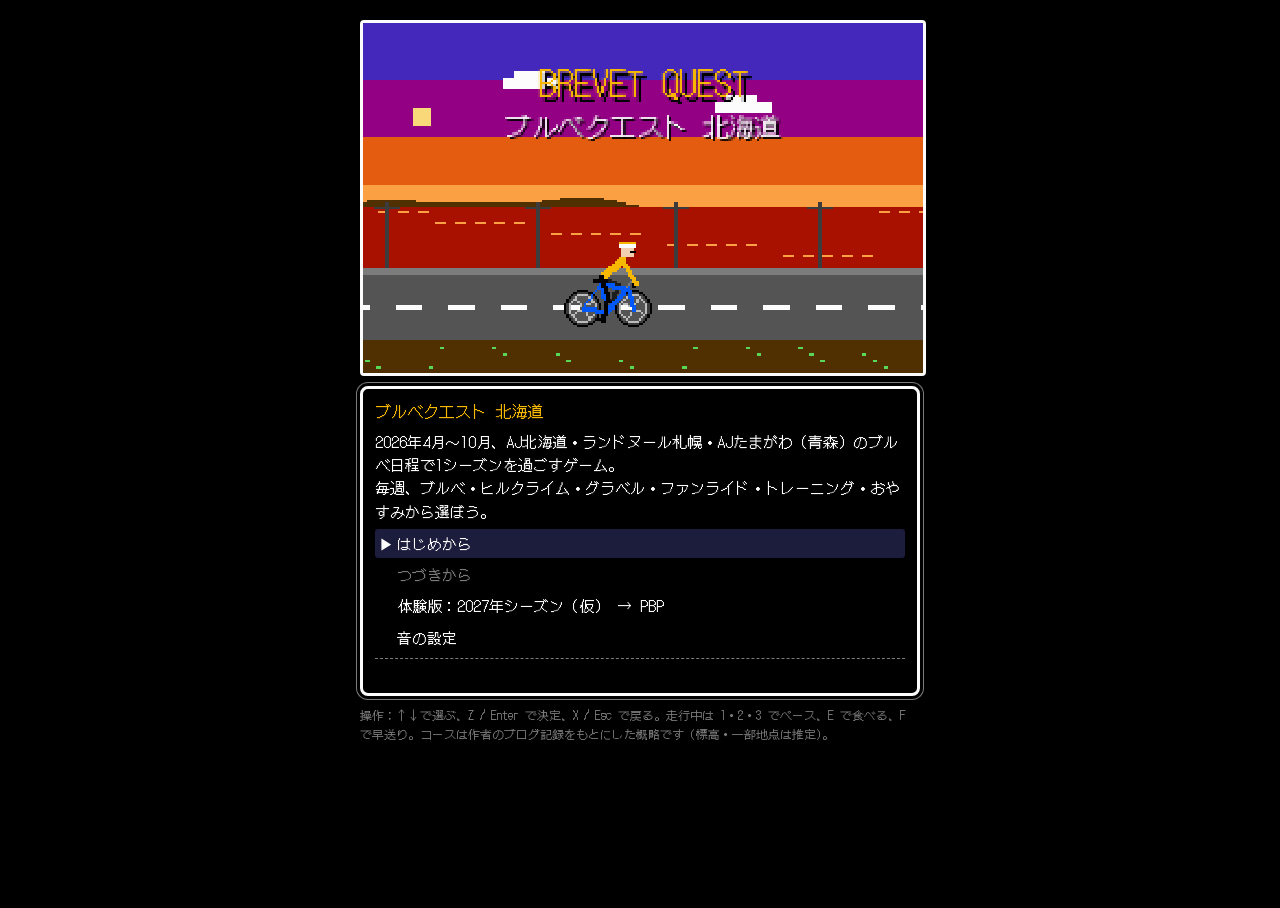
==== commit 3f64112f: "走行中の安全装置：体温・体力などの数値が壊れていたら毎ステップ直し、速度が数値でなくなったらセーブを直して計算し直す（進まなくなる不具合の予防） Co-Authored-By: Claude Opus" ====
--- a/app/index.html
+++ b/app/index.html
@@ -2036,6 +2036,11 @@
   v*=legFatigue()*(R.limp||1);
   v*=1+0.06*R.train.length;
   if(R.course.pbp)v*=1.05; // thousands of riders: there is always a wheel to follow
+  // a broken number (old saves, old snapshots) must never stop the ride: repair once, then fall back
+  if(!Number.isFinite(v)){if(!R.f.nanFix){R.f.nanFix=true;migrate(P);
+      for(const [k,d] of R_DEFAULT)if(R[k]!==undefined&&R[k]!==null&&!Number.isFinite(R[k]))R[k]=d;
+      return speed()}
+    return 15}
   return Math.max(3,v);
 }
 
@@ -2068,7 +2073,9 @@
   if(randomTrouble(dk,night))return;
   checkStates(night);
 }
+const R_DEFAULT=[["temp",50],["stamina",50],["staMax",100],["hunger",50],["spirit",50],["spiMax",100],["sleepy",0],["load",0],["legKm",0],["limp",1],["stuffed",0],["light",0],["phone",50]];
 function drain(dm,g,night){
+  for(const [k,d] of R_DEFAULT)if(R[k]!==undefined&&R[k]!==null&&!Number.isFinite(R[k]))R[k]=d; // never let a broken number stall the ride
   if(R.stuffed>0){R.stuffed=Math.max(0,R.stuffed-dm);if(!R.stuffed)log("お腹が落ち着いてきた。")}
   const h=dm/60,B=bikeOf();
   const tr=R.train.length?1:0;
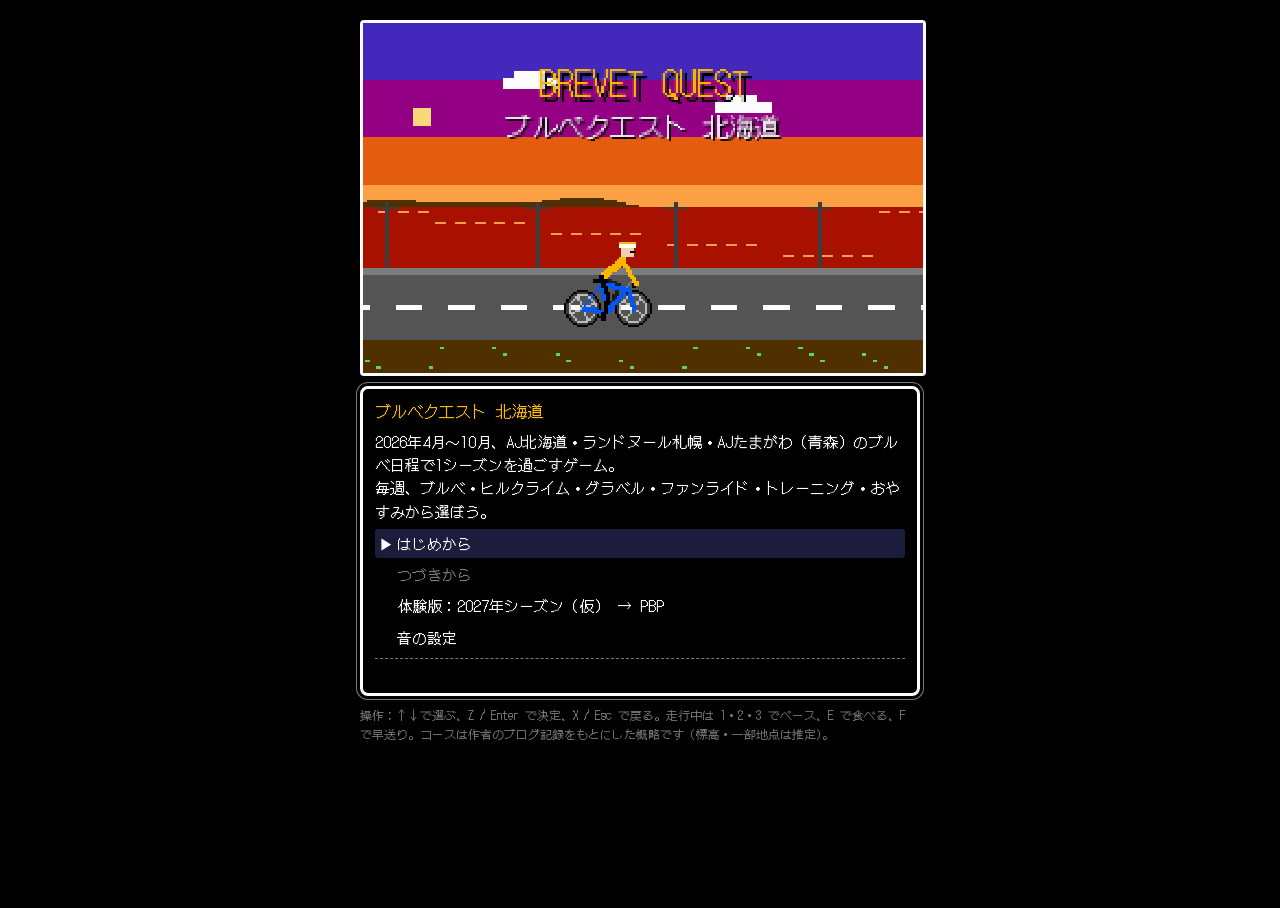
==== commit 595afd52: "NaNや不具合からの自動復旧：ゲームループとメニュー選択でエラーを捕まえて数値を直し、走行を続ける（何度も失敗する出来事は飛ばす）。セーブのたびに数値を点検 Co-Authored-By: Claud" ====
--- a/app/index.html
+++ b/app/index.html
@@ -1493,7 +1493,7 @@
 const COLORS=[["赤","#d82800"],["オレンジ","#fc9838"],["黄","#f8b800"],["黄緑","#b8f818"],["緑","#00a800"],["水色","#3cbcfc"],["青","#0058f8"],["紫","#6844fc"],["ピンク","#f878f8"],["白","#fcfcfc"],["灰","#7c7c7c"],["黒","#1c1c1c"]];
 function newPlayer(){return {money:150000,bikes:[],bike:null,gear:{},parts:{comp:"stock",wheel:"stock",bar:"stock",post:"stock",tire:"stock",dh:"none"},owned:{},leg:22,body:72,climb:0,staMax:100,spiMax:100,sleepMax:100,lastTrain:0,
   actions:0,cycle:1,home:"sapporo",week:0,fatigue:0,season:1,seasonDone:{},km:0,lastMonth:4,fp:Object.fromEntries(Object.keys(FRIENDS).map(id=>[id,0])),met:{},rec:{},tubeV2:true,pack:{kit:1,tube:1,link:0,wind:0,rain:0,bank:0,battery:0,kairo:0,kibi:2,gel:0,whistle:0},breakfast:true}}
-function save(){try{localStorage.setItem(P&&P.trial?SAVE_KEY+"-trial":P&&P.test?SAVE_KEY+"-test":SAVE_KEY,JSON.stringify(P))}catch(e){}}
+function save(){try{if(P)migrate(P)}catch(e){}try{localStorage.setItem(P&&P.trial?SAVE_KEY+"-trial":P&&P.test?SAVE_KEY+"-test":SAVE_KEY,JSON.stringify(P))}catch(e){}}
 function load(){try{const s=localStorage.getItem(SAVE_KEY);return s?migrate(JSON.parse(s)):null}catch(e){return null}}
 // Saves from before slot-based parts stored {wheel:true,post:true,tubeless:true}.
 function migrate(p){
@@ -1503,7 +1503,7 @@
   if(p.pack&&p.pack.rain===undefined)p.pack.rain=0;
   if(p.week===undefined)Object.assign(p,{home:"sapporo",week:0,fatigue:0,season:1,seasonDone:{},km:0,lastMonth:4});
   if(p.bike&&!p.gear.navi&&!p.test)p.gear.navi="cheap";
-  p.fp=p.fp||{};for(const id in FRIENDS)if(p.fp[id]==null)p.fp[id]=0;p.met=p.met||{};
+  p.fp=p.fp||{};for(const id in FRIENDS)if(!Number.isFinite(p.fp[id]))p.fp[id]=0;p.met=p.met||{};
   if(p.lastTrain===undefined)p.lastTrain=p.lastRide??p.week;if(!p.spiMax)p.spiMax=100;if(!p.sleepMax)p.sleepMax=100;
   // numbers missing from older saves (or broken by the old legCap bug) would turn speeds into NaN: fill them from a new player
   {const D=newPlayer();for(const k of ["leg","body","climb","staMax","spiMax","sleepMax","money","fatigue","km","week","season","lastMonth","lastTrain"])
@@ -1916,7 +1916,7 @@
 function choose(i){
   const it=UI.items[i];if(!it||it.disabled||it.slider)return;
   SFX.sel();UI.open=false;
-  if(it.fn)it.fn();
+  try{if(it.fn)it.fn()}catch(e){recover(e);if(!UI.open&&G.mode!=="ride"&&P)return say("ごめんなさい","不具合が起きたので、自宅に戻った。セーブは直してある。",hub)}
   if(!UI.open)renderIdle();
 }
 function moveSel(d){
@@ -3244,12 +3244,19 @@
 }
 
 /* ================= MAIN LOOP ================= */
+// Self-repair: any NaN or a thrown error is fixed on the spot so the ride never freezes.
+function sanitize(){if(P)migrate(P);if(!R)return;
+  for(const [k,d] of R_DEFAULT)if(R[k]!==undefined&&R[k]!==null&&!Number.isFinite(R[k]))R[k]=d;
+  if(!Number.isFinite(R.km))R.km=0;if(!Number.isFinite(R.t))R.t=R.course.start;if(!Number.isFinite(R.evIdx))R.evIdx=0}
+function recover(e){try{console.error(e)}catch(_){}G.errs=(G.errs||0)+1;sanitize();
+  if(R&&G.mode==="ride"){const ev=R.events[R.evIdx];if(G.errs%3===0&&ev&&!["pc","check","goal"].includes(ev.type))R.evIdx++; // an event that keeps failing is skipped
+    if(!R.f.recovered){R.f.recovered=true;log("（不具合を見つけたので、自動で直して走り続ける）")}}}
 let last=performance.now();
 function frame(now){
   const dt=Math.min(0.1,(now-last)/1000);last=now;
-  if(G.mode==="ride"&&!UI.open&&R)rideTick(dt);
-  draw(dt);updateHUD(dt);
-  BQA.scene(bgmFor());
+  try{if(G.mode==="ride"&&!UI.open&&R)rideTick(dt)}catch(e){recover(e)}
+  try{draw(dt);updateHUD(dt)}catch(e){recover(e)}
+  try{BQA.scene(bgmFor())}catch(e){}
   requestAnimationFrame(frame);
 }
 (document.fonts&&document.fonts.load?document.fonts.load('16px "DotGothic16"').catch(()=>{}):Promise.resolve()).finally(()=>{});
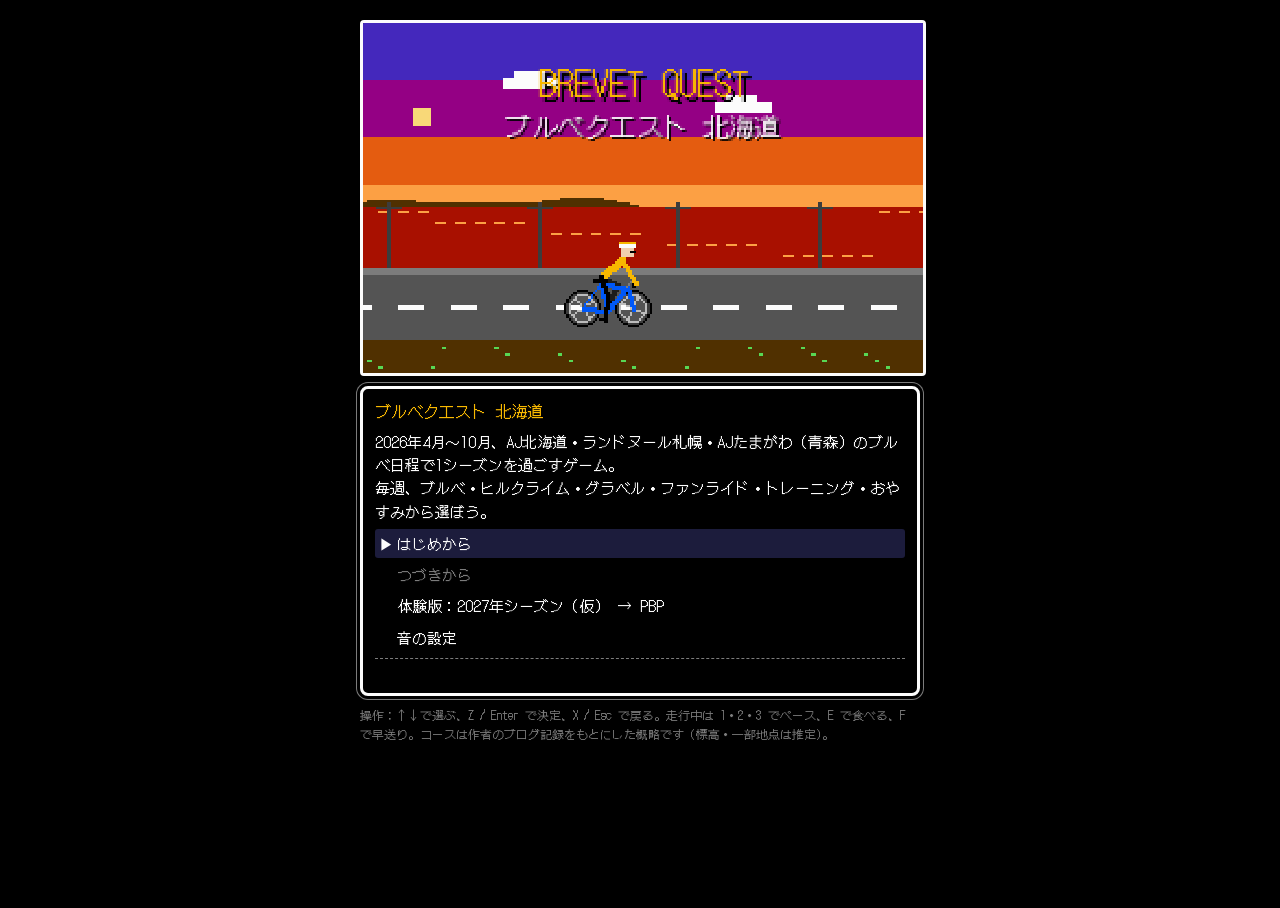
==== commit 1fc391dd: "2027年シーズン：ランドヌール札幌の2027年BRM日程（10/27発表）を反映。日高門別200・きのこの山300・黄金400（新、コース推定）・風連200・後志300・どうなんだよ600・ウニタラ" ====
--- a/app/index.html
+++ b/app/index.html
@@ -1046,16 +1046,20 @@
 
 // Weeks of the season run Tuesday → Monday, so a Monday holiday (5/4, 7/20, 9/21) stays with its weekend.
 const WEEKS=[];
-// Seasons: the main game repeats 2026. 2027（仮）is the story up to PBP: AJ北海道/R札幌 2027 dates aren't out yet, so the 2023 calendar
-// moves to the same weekend of 2027 (+208 weeks), plus the dates already announced (AJたまがわ).
-const Y2027={tsugaru200:"2027-05-08",gonou300:"2027-05-29",oirase400:"2027-07-03"};
+// Seasons: the main game repeats 2026. 2027 is the story up to PBP. Announced dates come first: AJたまがわ, and ランドヌール札幌
+// (2027年開催BRM, announced 2026-10-27). AJ北海道 2027 isn't out yet, so its part is the 2023 calendar moved to the same weekend (+208 weeks, 仮).
+const Y2027={tsugaru200:"2027-05-08",gonou300:"2027-05-29",oirase400:"2027-07-03",
+  rs23_423:"2027-05-04",rs23_610:"2027-05-15",kogane400:"2027-05-29",furen200:"2027-06-27",shiribeshi300:"2027-07-17",dounan600:"2027-07-17",unitarako200:"2027-07-19",shakotan400:"2027-07-31"};
+const RS27_URL="https://randonneurssapporo.net/brmr%ef%bd%8d/brm2027/";
 let YEAR=2026;
 function applyYear(y){YEAR=y;
   for(const c of [...COURSES,...EVENTS]){if(c.y26===undefined)c.y26=c.y23?null:c.ymd;if(c.name23===undefined)c.name23=c.name;if(c.pbp)continue;
-    if(y===2026){c.ymd=c.y26||null;c.tent=false;c.name=c.name23}
+    if(c.url26===undefined)c.url26=c.url;
+    if(y===2026){c.ymd=c.y26||null;c.tent=false;c.name=c.name23;c.url=c.url26}
+    else if(Y2027[c.id]){const d=ymdDate(Y2027[c.id]);c.ymd=Y2027[c.id];c.tent=false;c.name=c.name23.replace(/^BRM\d+/,`BRM${d.getMonth()+1}${String(d.getDate()).padStart(2,"0")}`);if(c.org===RS)c.url=RS27_URL}
+    else if(c.org===RS&&c.y23)c.ymd=null; // R札幌 2027 is announced: the 2023 placeholders go
     else if(c.y27&&!c.y23){c.ymd=c.y27;c.tent=true}
     else if(c.y23){const d=ymdDate(c.y23);d.setDate(d.getDate()+1456);c.ymd=ymdOf(d);c.tent=true;c.name=c.name23.replace(/^BRM\d+/,`BRM${d.getMonth()+1}${String(d.getDate()).padStart(2,"0")}`)}
-    else if(Y2027[c.id]){c.ymd=Y2027[c.id];c.tent=false}
     else if(c.y27){c.ymd=c.y27;c.tent=true}
     else c.ymd=null;
     if(c.kind==="brm"&&c.ymd)c.date=jpDate(c.ymd)}
@@ -1141,6 +1145,13 @@
    {km:85,type:"pc",name:"PC2 鵡川",chain:"seicomart"},{km:103,type:"check",name:"通過チェック 日高門別",photo:"競走馬の牧場で、仔馬が跳ねていた。"},
    {km:104,type:"note",text:"門別は競走馬のふるさと。牧場の柵の向こうで、母馬と仔馬が草を食んでいる。",spirit:12},
    {km:145,type:"pc",name:"PC3 厚真",chain:"seicomart"},{km:175,type:"pc",name:"PC4 長沼",chain:"seven"},{km:200,type:"goal",name:"ゴール 平岡公園"}]});
+// R札幌 2027 new: 黄金400 (5/29, 札幌). The route isn't out yet — a placeholder out-and-back.
+COURSES.push(brm({id:"kogane400",cls:400,ymd:"2027-05-29",y26:null,org:RS,region:"道央",url:RS27_URL,name:"BRM529 黄金400",dist:400,startName:"札幌市",
+  desc:"ランドヌール札幌の2027年の新コース。札幌スタート。コースはまだ発表されていない（コースは推定）。",goalFood:"新コースの400、完走。",
+  profile:[[0,20],[40,30],[80,20],[120,60],[160,30],[200,40],[240,30],[280,60],[320,20],[360,30],[400,20]],
+  scenery:[[0,"town"],[15,"field"],[60,"sea"],[150,"field"],[250,"sea"],[340,"field"],[390,"town"]],heading:[[0,150],[200,330]],deer:[[150,380]],
+  events:[{km:50,type:"pc",name:"PC1",chain:"seicomart"},{km:120,type:"pc",name:"PC2",chain:"seven"},{km:200,type:"pc",name:"PC3（折り返し）",chain:"seicomart"},
+   {km:280,type:"pc",name:"PC4",chain:"lawson"},{km:350,type:"pc",name:"PC5",chain:"seicomart"},{km:400,type:"goal",name:"ゴール 札幌"}]}));
 c23({from:"shintotsukawa200",id:"aj23_429",ymd:"2023-04-29",url:AJ23,name:"BRM429 北海道200km 新十津川",rainChance:0.5,
   desc:"AJ北海道の初戦。春の日本海側はまだ寒く、風雨に苦しむことが多い。（コースは推定）",goalFood:"AJ北海道の初戦、完走。"});
 c23({from:"hako200",id:"aj23_504",ymd:"2023-05-04",cls:200,org:AJ,region:"道南",url:AJ23,blog:PB23+"05/09/180000",estimated:false,name:"BRM504 北海道200km 函館",rainChance:0.1,
@@ -2779,7 +2790,7 @@
   menu({title:"ブルベクエスト 北海道",text:"2026年4月〜10月、AJ北海道・ランドヌール札幌・AJたまがわ（青森）のブルベ日程で1シーズンを過ごすゲーム。\n毎週、ブルベ・ヒルクライム・グラベル・ファンライド・トレーニング・おやすみから選ぼう。",items:[
     {label:"はじめから",fn:()=>{if(s)menu({title:"セーブデータを消して最初から？",items:[{label:"消して始める",fn:()=>{wipe();startNew()}},{label:"やめる",fn:title}],cancel:title});else startNew()}},
     {label:"つづきから",disabled:!s,fn:()=>{P=s;hub()}},
-    {label:"体験版：2027年シーズン（仮） → PBP",desc:"PBPを完走するまでのストーリー。作者がPBPを目指した2023年の日程（2027年の同じ週末に置いた仮）で北海道のブルベに出てSRをそろえ、8月のパリ〜ブレスト〜パリ 1,220kmへ。本編のセーブには影響しない。",fn:()=>{const t=trialLoad();if(!t)return startTrial();
+    {label:"体験版：2027年シーズン（仮） → PBP",desc:"PBPを完走するまでのストーリー。ランドヌール札幌とAJたまがわは2027年の公式日程、AJ北海道は作者がPBPを目指した2023年の日程を2027年の同じ週末に置いた仮の日程で、北海道のブルベに出てSRをそろえ、8月のパリ〜ブレスト〜パリ 1,220kmへ。本編のセーブには影響しない。",fn:()=>{const t=trialLoad();if(!t)return startTrial();
       menu({title:"体験版：2027年シーズン（仮）",items:[{label:"つづきから",note:`${t.year}年 第${t.week+1}週`,fn:()=>{P=t;hub()}},{label:"はじめから",fn:startTrial},{label:"もどる",fn:title}],cancel:title})}},
     {label:"音の設定",fn:()=>soundMenu(title)},
     // Test mode stays out of the public menu; open the page with #test to reach it.
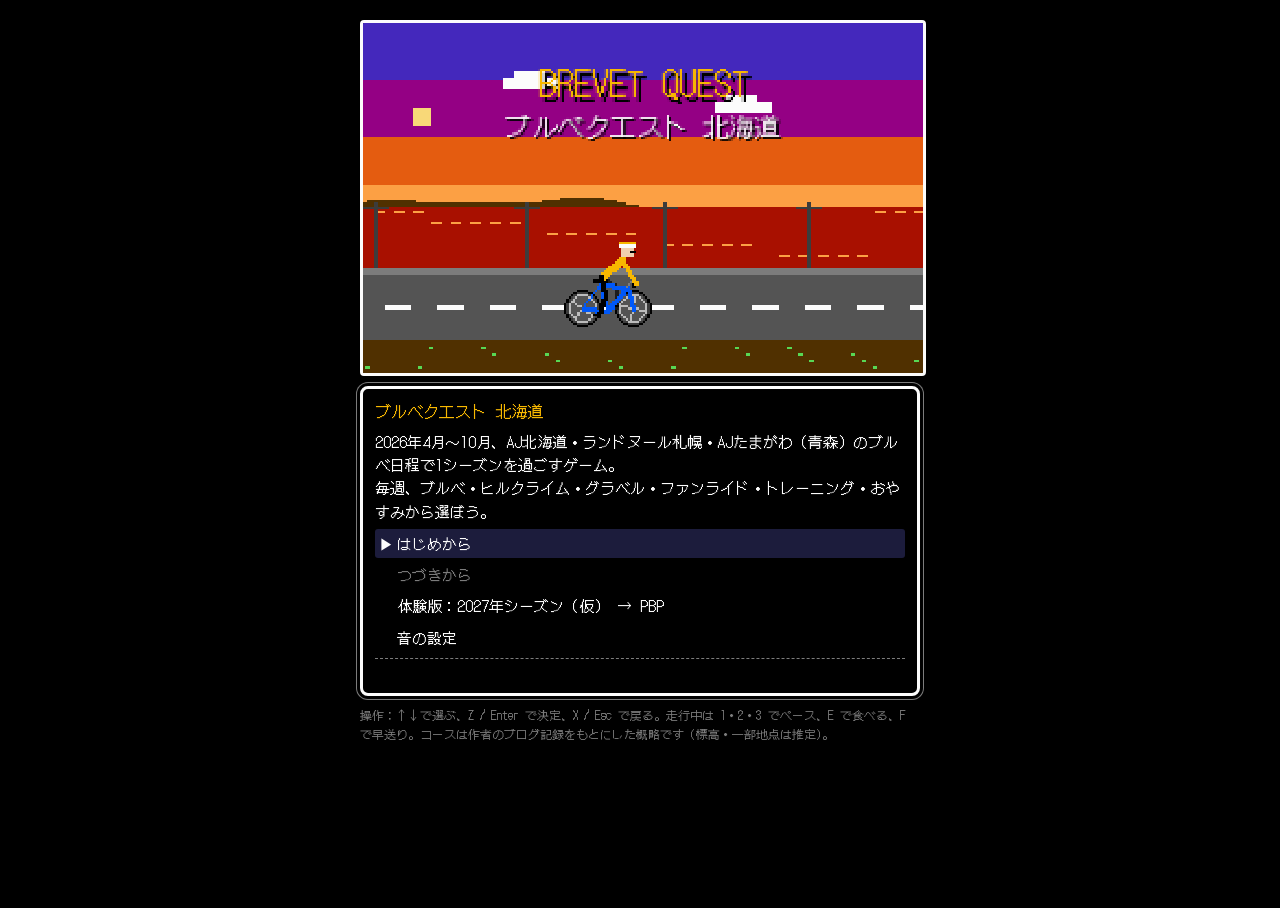
==== commit 021053f0: "PBP 2027の規則を反映：資格ブルベの期限を6月30日に、スタートの組（日曜16時の80時間・18:30と21:15の90時間・月曜5時の84時間）を選べるように Co-Authored-By: " ====
--- a/app/index.html
+++ b/app/index.html
@@ -1127,7 +1127,7 @@
 // ===== 2027年シーズン（仮）: the 2023 calendar (AJ北海道 2023 results page, R札幌 2023 event pages), moved to 2027 by applyYear;
 // the rides the author did (函館200, トトロ300, 様似400, 宗谷岬600, きのこの山300, 函館300, トカプチ朝駆400) follow his blog.
 const AJ23=AJ_URL+"pg180.html",RS23="https://randonneurssapporo.net/",PB23="https://pikacycling.hateblo.jp/entry/2023/";
-const QUAL_BY={2027:"2027-06-27"}; // 2023: SR by 7/2 (Sunday) → the same Sunday of 2027
+const QUAL_BY={2027:"2027-06-30"}; // PBP 2027 rules: qualifying brevets between 2026-11-01 and 2027-06-30
 // a course ridden the other way round
 function revCourse(B){const L=B.dist,f=k=>Math.round((L-k)*10)/10;
   const seg=(arr,g=v=>v)=>arr.map((x,i)=>[f(arr[i+1]?arr[i+1][0]:L),g(x[1])]).reverse();
@@ -1416,12 +1416,20 @@
     :P.pbpTried?"PBP 2027は完走できなかった。\nでも、ランブイエのスタートラインに立った。":"PBP 2027には出なかった。",items:[again,{label:"タイトルへ",fn:title}]})}
 const PBP_TIPS=["PBPの「3つのD」：Di2、DHバー、ド根性。","コントロールのレストランで座って食べると、疲れも取れて栄養バランスもいい。いざとなればそのまま席で寝られる。","夜明け前は寒い。コントロールの中で日の出を待つのもあり。","水道水はカルキ臭がきつい。ミネラルウォーターを。","仮眠所の起床は遅れることがある。予備のアラームを。","最終組は前の組を追い越していけば制限を気にしなくていい。","コントロールの飲み物はコーラ、オランジーナ、レッドブルくらい。冷えているとは限らない。","往路600kmを40時間以内に走れれば、完走率がぐんと上がる。"];
 const PBP_STAGES=[[0,450,"ランブイエ → ポンティヴィ"],[450,825,"ポンティヴィ → ブレスト → タンテニアック"],[825,1220,"タンテニアック → ランブイエ"]];
-function pbpStage(i,startT,id="pbp2027"){const B=COURSES.find(c=>c.id===id),ST=B.stages||PBP_STAGES,[a,b,nm]=ST[i],close=B.start+B.limit,sh=k=>Math.round((k-a)*10)/10;
+// PBP 2027 start waves (rules, Article on departures): the wave sets the time limit
+const PBP_WAVES=[{id:"fast",label:"日曜16:00の速い組（A〜D）",start:16*60,limit:80*60,desc:"制限80時間。速い人向け。"},
+  {id:"std",label:"日曜18:30の組（G〜U）",start:18*60+30,limit:90*60,desc:"制限90時間。いちばん人が多い。"},
+  {id:"last",label:"日曜21:15の最終組（U）",start:21*60+15,limit:90*60,desc:"制限90時間。作者がPBP 2023で選んだ最終組と同じ。後ろから追いついてくる人がいない。"},
+  {id:"mon",label:"月曜5:00の朝の組（V〜Y）",start:24*60+5*60,limit:84*60,desc:"制限84時間。夜明けからスタートして、最初の夜は寝てから。"}];
+function pbpStage(i,startT,id="pbp2027"){const B=COURSES.find(c=>c.id===id);
+  if(id==="pbp2027"&&typeof P!=="undefined"&&P&&P.pbpWave){const W=PBP_WAVES.find(w=>w.id===P.pbpWave);if(W){if(i===0&&startT===B.start)startT=W.start;B.start=W.start;B.limit=W.limit}}
+  const ST=B.stages||PBP_STAGES,[a,b,nm]=ST[i],close=B.start+B.limit,sh=k=>Math.round((k-a)*10)/10;
   const cut=(arr)=>{let first=arr[0];for(const x of arr)if(x[0]<=a)first=x;return [[0,first[1]],...arr.filter(x=>x[0]>a&&x[0]<b).map(x=>[sh(x[0]),x[1]])]};
   const prof=[...B.profile.filter(x=>x[0]>=a&&x[0]<=b).map(x=>[sh(x[0]),x[1]])];
   const ev=B.events.filter(e=>e.km>a&&e.km<=b).map(e=>({...e,km:sh(e.km)}));
   if(i<ST.length-1){let li=ev.length-1;while(li>0&&ev[li].type!=="pc")li--;const last=ev[li];ev.splice(li,1);ev.push({type:"goal",km:sh(b),name:`第${i+1}ステージ ゴール：${last.name.replace(/^(コントロール|PC\d+) /,"")}`});ev.sort((x,y)=>x.km-y.km)}
-  return {...B,id:B.id,baseId:B.id,stage:i,name:`${B.short||"PBP 2027"} 第${i+1}ステージ（${nm}）`,dist:b-a,start:startT,limit:close-startT,profile:prof,scenery:cut(B.scenery),heading:cut(B.heading),
+  const day=Math.floor(startT/1440),date=day&&B.ymd&&i===0?(()=>{const d=ymdDate(B.ymd);d.setDate(d.getDate()+day);return jpDate(ymdOf(d))})():B.date; // the Monday wave starts the next day
+  return {...B,date,id:B.id,baseId:B.id,stage:i,name:`${B.short||"PBP 2027"} 第${i+1}ステージ（${nm}）`,dist:b-a,start:startT,limit:close-startT,profile:prof,scenery:cut(B.scenery),heading:cut(B.heading),
     rain:(B.rain||[]).filter(z=>z[1]>a&&z[0]<b).map(z=>[Math.max(0,sh(z[0])),sh(Math.min(b,z[1]))]),lodges:(B.lodges||[]).filter(L=>L.km>a&&L.km<b).map(L=>({...L,km:sh(L.km)})),events:ev,
     startName:i===0?B.startName:ev.length?`${nm.split(" → ")[0]}`:"",cont:i>0}}
 // what carries over from one stage to the next
@@ -2670,7 +2678,7 @@
   if(C.kind==="brm"&&Math.random()<0.45)steps.push(()=>startTrouble(next));
   steps.unshift(()=>say(`${C.date} ${C.startName}`,`${breakfastOf().text}\n${C.kind==="brm"?`スタート受付で車検を受ける。ヘルメットよし、ベルよし、前照灯${frontLights().length>=2?"2灯":""}よし、尾灯よし、反射ベストよし${C.cls>=400?"、ヘルメット尾灯よし":""}！`:C.kind==="cafe"?(C.friend?`近所の公園で${FRIENDS[C.friend].name}と待ち合わせ。のんびり行こう。`:"今日はひとりで、のんびり行こう。"):C.race?"ゼッケンをつけてスタートラインに並ぶ。":"受付でゼッケンとおみやげ引換券をもらった。"}${fat>=40?`\n疲れが残っている（疲労${Math.round(fat)}）。体力の上限が下がっている。`:""}`,next));
   for(const id of buddies)steps.push(()=>{SFX.friend();menu({title:"トレインのお誘い",text:`${FRIENDS[id].name}「一緒に行きませんか？」`,items:[{label:"一緒に走る",fn:()=>{R.train.push({id,until:rnd(30,90)});markTrained(id);next()}},{label:"今日はソロで",fn:next}]})});
-  steps.push(()=>say("ブリーフィング終了",`${fmt(C.start)} スタート！ 制限時間 ${dur(C.limit)}。\nゴールクローズは ${fmt(tod(C.start+C.limit))}。\n今日の風：${compass(R.windDay.dir)}の風 ${R.windDay.spd.toFixed(1)}m/s${R.rainZones?"\n予報：途中から雨":"\n予報：晴れ"}${R.winterOn?`\n寒いので、${wearName("winter")}を着けてスタート。`:""}${C.race?"\nレースだ。「がんばる」で行こう！":""}`,()=>{R.t=C.start;G.mode="ride";for(const m of R.train)log(`${FRIENDS[m.id].name}とトレインを組んでスタート！`);log("スタート！ 安全第一で。");SFX.ok()}));
+  steps.push(()=>say("ブリーフィング終了",`${fmt(tod(C.start))} スタート！ 制限時間 ${dur(C.limit)}。\nゴールクローズは ${fmt(tod(C.start+C.limit))}。\n今日の風：${compass(R.windDay.dir)}の風 ${R.windDay.spd.toFixed(1)}m/s${R.rainZones?"\n予報：途中から雨":"\n予報：晴れ"}${R.winterOn?`\n寒いので、${wearName("winter")}を着けてスタート。`:""}${C.race?"\nレースだ。「がんばる」で行こう！":""}`,()=>{R.t=C.start;G.mode="ride";for(const m of R.train)log(`${FRIENDS[m.id].name}とトレインを組んでスタート！`);log("スタート！ 安全第一で。");SFX.ok()}));
   let si=0;function next(){const s=steps[si++];if(s)s()}
   showRideUI(true);updatePaceBtns();next();
 }
@@ -2961,7 +2969,10 @@
 function weekAct(t,msg,fn){fn();SFX.ok();save();say(t,msg,nextWeek)}
 // Which bike goes to France: carbon is fast, but airline baggage handling is rough. The author took a chromoly bike for peace of mind.
 function pbpBike(it,c){
-  const go=()=>{const carbon=["carbon","carbon_hi"].includes(P.bike),hc=!!P.gear.hardcase,r=Math.random();let msg="";
+  // choose the start wave first (it sets the time limit), then fly
+  const go=()=>menu({title:"スタートの組を選ぶ",text:"PBP 2027は、スタートの時間で制限時間が変わる。プレ登録のときに選んだ組は？",
+    items:[...PBP_WAVES.map(w=>({label:w.label,note:`${w.limit/60}時間`,desc:w.desc,fn:()=>{P.pbpWave=w.id;save();fly()}})),{label:"もどる",fn:hub}],cancel:hub});
+  const fly=()=>{const carbon=["carbon","carbon_hi"].includes(P.bike),hc=!!P.gear.hardcase,r=Math.random();let msg="";
     if(carbon&&!hc&&r<0.04){P.bikeHome=P.bike;P.bike="alu";P.money-=20000;msg=`シャルル・ド・ゴール空港で輪行袋を開けたら、${BIKES[P.bikeHome].name}のフレームにクラックが……。\n現地でアルミロードを借りて走ることにした（レンタル ${yen(20000)}）。`}
     else if(r<(carbon?(hc?0.03:0.15):(hc?0.02:0.05))){P.money-=8000;msg=`ホテルで組み立てたら、ディレイラーハンガーが曲がっていた。飛行機の荷物の扱いは荒い。\n近くの自転車屋で直してもらった（${yen(8000)}）。`}
     else msg=hc?"ハードケースのおかげで、自転車は無事にフランスに着いた。":carbon?"輪行袋を開けるまで、気が気じゃなかった……。無事だった！":"クロモリやアルミは、少々ぶつけても安心。自転車は無事にフランスに着いた。";
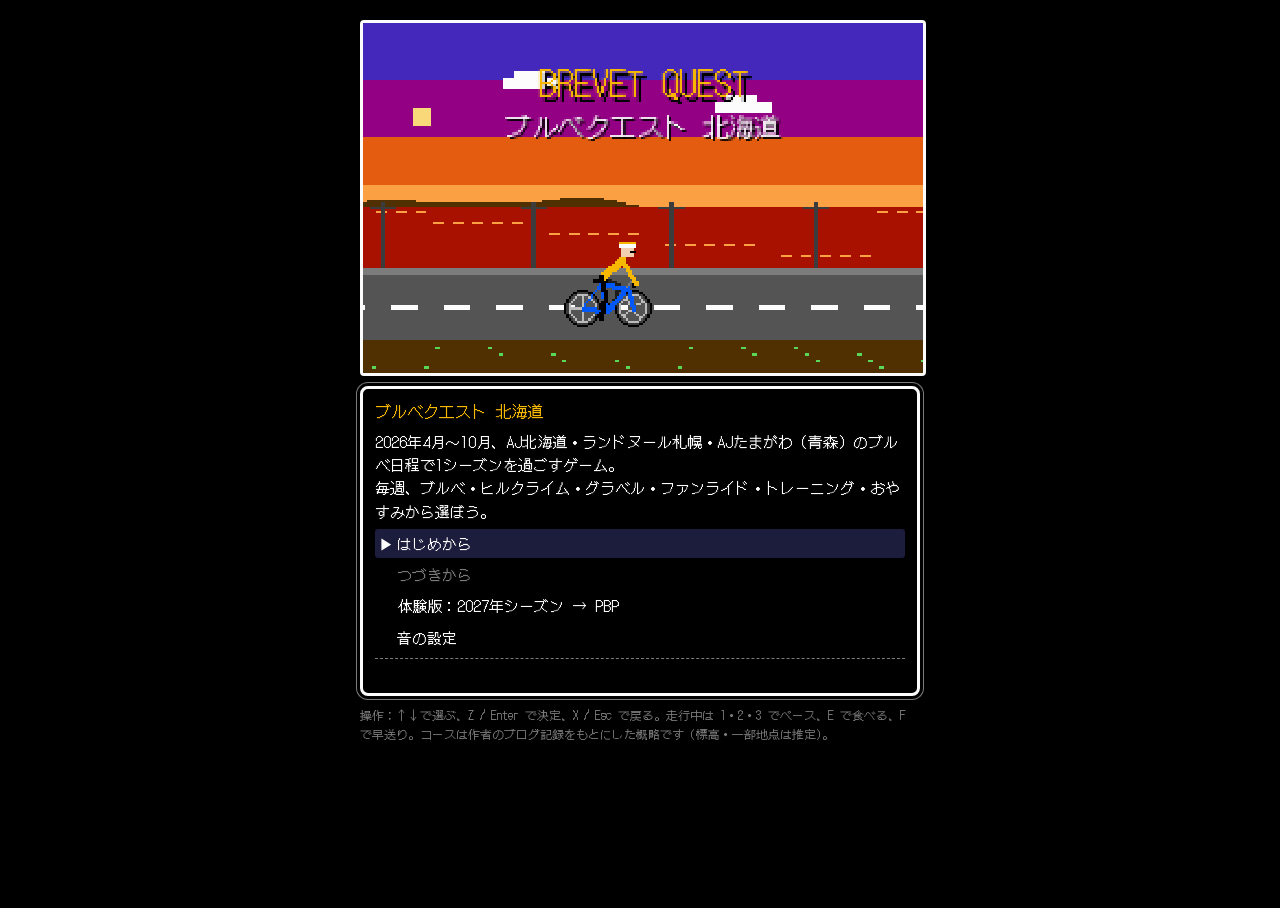
==== commit 0b647ee1: "2027年シーズンにAJ北海道の2027年日程（AJ大会カレンダー）を反映：函館200・美瑛の丘300・十勝スイーツ200・トトロ300・石狩平野400（新、推定）・宗谷岬600・ぐるり日高山脈600" ====
--- a/app/index.html
+++ b/app/index.html
@@ -1046,18 +1046,21 @@
 
 // Weeks of the season run Tuesday → Monday, so a Monday holiday (5/4, 7/20, 9/21) stays with its weekend.
 const WEEKS=[];
-// Seasons: the main game repeats 2026. 2027 is the story up to PBP. Announced dates come first: AJたまがわ, and ランドヌール札幌
-// (2027年開催BRM, announced 2026-10-27). AJ北海道 2027 isn't out yet, so its part is the 2023 calendar moved to the same weekend (+208 weeks, 仮).
+// Seasons: the main game repeats 2026. 2027 is the story up to PBP, on the announced 2027 dates: AJたまがわ, ランドヌール札幌
+// (announced 2026-10-27) and AJ北海道 (AJ event calendar, 2026-11). Courses reuse the closest known route; new ones are estimated.
 const Y2027={tsugaru200:"2027-05-08",gonou300:"2027-05-29",oirase400:"2027-07-03",
-  rs23_423:"2027-05-04",rs23_610:"2027-05-15",kogane400:"2027-05-29",furen200:"2027-06-27",shiribeshi300:"2027-07-17",dounan600:"2027-07-17",unitarako200:"2027-07-19",shakotan400:"2027-07-31"};
+  rs23_423:"2027-05-04",rs23_610:"2027-05-15",kogane400:"2027-05-29",furen200:"2027-06-27",shiribeshi300:"2027-07-17",dounan600:"2027-07-17",unitarako200:"2027-07-19",shakotan400:"2027-07-31",
+  aj23_504:"2027-04-11",biei300:"2027-04-24",aj23_506:"2027-05-01",aj23_513:"2027-05-08",ishikari400:"2027-05-22",aj23_603:"2027-06-05",hidaka600:"2027-06-19",aj23_722:"2027-07-03"};
+// 2027 names that differ from the course the route was taken from
+const N2027={aj23_506:"北海道200km 十勝スイーツ",aj23_722:"北海道400km 十勝朝駆"};
 const RS27_URL="https://randonneurssapporo.net/brmr%ef%bd%8d/brm2027/";
 let YEAR=2026;
 function applyYear(y){YEAR=y;
   for(const c of [...COURSES,...EVENTS]){if(c.y26===undefined)c.y26=c.y23?null:c.ymd;if(c.name23===undefined)c.name23=c.name;if(c.pbp)continue;
     if(c.url26===undefined)c.url26=c.url;
     if(y===2026){c.ymd=c.y26||null;c.tent=false;c.name=c.name23;c.url=c.url26}
-    else if(Y2027[c.id]){const d=ymdDate(Y2027[c.id]);c.ymd=Y2027[c.id];c.tent=false;c.name=c.name23.replace(/^BRM\d+/,`BRM${d.getMonth()+1}${String(d.getDate()).padStart(2,"0")}`);if(c.org===RS)c.url=RS27_URL}
-    else if(c.org===RS&&c.y23)c.ymd=null; // R札幌 2027 is announced: the 2023 placeholders go
+    else if(Y2027[c.id]){const d=ymdDate(Y2027[c.id]),n=`BRM${d.getMonth()+1}${String(d.getDate()).padStart(2,"0")}`;c.ymd=Y2027[c.id];c.tent=false;c.name=N2027[c.id]?`${n} ${N2027[c.id]}`:c.name23.replace(/^BRM\d+/,n);if(c.org===RS)c.url=RS27_URL;if(c.org===AJ)c.url=AJ_URL}
+    else if((c.org===RS||c.org===AJ)&&c.y23)c.ymd=null; // 2027 is announced: the 2023 placeholders go
     else if(c.y27&&!c.y23){c.ymd=c.y27;c.tent=true}
     else if(c.y23){const d=ymdDate(c.y23);d.setDate(d.getDate()+1456);c.ymd=ymdOf(d);c.tent=true;c.name=c.name23.replace(/^BRM\d+/,`BRM${d.getMonth()+1}${String(d.getDate()).padStart(2,"0")}`)}
     else if(c.y27){c.ymd=c.y27;c.tent=true}
@@ -1124,7 +1127,7 @@
  const m=B.events.find(e=>e.name==="モルターニュ＝オー＝ペルシュの補給所");Object.assign(m,{text:"最初の補給所。外のテントのソーセージサンドは炭みたいに固くて苦い……。体育館の作りたてハムチーズサンドで口直し。",min:30,price:1200});
  B.goalFood="ゲートをくぐると、急な雨で観客はもう帰り支度。少しさみしい。でも受付でブルベカードにハンコをもらい、その場でメダル。ミールチケットで最後の食事と「ラストビール」。\n「よく頑張ったよ、オレ。自分で自分をほめてあげたい」\n（作者の2023年の記録：88時間1分）";}
 
-// ===== 2027年シーズン（仮）: the 2023 calendar (AJ北海道 2023 results page, R札幌 2023 event pages), moved to 2027 by applyYear;
+// ===== 2027年シーズン: courses from the author's 2023 season (AJ北海道 2023 results page, R札幌 2023 event pages); applyYear puts them on the announced 2027 dates;
 // the rides the author did (函館200, トトロ300, 様似400, 宗谷岬600, きのこの山300, 函館300, トカプチ朝駆400) follow his blog.
 const AJ23=AJ_URL+"pg180.html",RS23="https://randonneurssapporo.net/",PB23="https://pikacycling.hateblo.jp/entry/2023/";
 const QUAL_BY={2027:"2027-06-30"}; // PBP 2027 rules: qualifying brevets between 2026-11-01 and 2027-06-30
@@ -1145,6 +1148,23 @@
    {km:85,type:"pc",name:"PC2 鵡川",chain:"seicomart"},{km:103,type:"check",name:"通過チェック 日高門別",photo:"競走馬の牧場で、仔馬が跳ねていた。"},
    {km:104,type:"note",text:"門別は競走馬のふるさと。牧場の柵の向こうで、母馬と仔馬が草を食んでいる。",spirit:12},
    {km:145,type:"pc",name:"PC3 厚真",chain:"seicomart"},{km:175,type:"pc",name:"PC4 長沼",chain:"seven"},{km:200,type:"goal",name:"ゴール 平岡公園"}]});
+// AJ北海道 2027 new: 石狩平野400 (5/22, 札幌) and ぐるり日高山脈600 (6/19, 札幌). Routes not out yet — estimated.
+COURSES.push(brm({id:"ishikari400",cls:400,ymd:"2027-05-22",y26:null,org:AJ,region:"道央",url:AJ_URL,name:"BRM522 北海道400km 石狩平野",dist:400,startName:"札幌市",
+  desc:"AJ北海道の2027年の新コース。札幌発着で石狩平野を走る400km。平坦基調だけど、そのぶん風が強い。（コースは推定）",goalFood:"石狩平野の400、完走。",
+  profile:[[0,20],[40,20],[80,40],[120,60],[160,80],[200,100],[240,60],[280,40],[320,30],[360,20],[400,20]],
+  scenery:[[0,"town"],[15,"field"],[190,"town"],[205,"field"],[390,"town"]],heading:[[0,30],[100,10],[200,200],[300,180],[360,220]],gust:[[60,340,2]],deer:[[150,330]],
+  events:[{km:50,type:"pc",name:"PC1 当別",chain:"seicomart"},{km:120,type:"pc",name:"PC2 滝川",chain:"seicomart"},{km:200,type:"pc",name:"PC3 深川（折り返し）",chain:"seven"},
+   {km:120.5,type:"note",text:"見わたすかぎりの田んぼ。石狩平野は広い。",spirit:8},{km:280,type:"pc",name:"PC4 美唄",chain:"seven"},{km:350,type:"pc",name:"PC5 岩見沢",chain:"lawson"},{km:400,type:"goal",name:"ゴール 札幌"}]}));
+COURSES.push(brm({id:"hidaka600",cls:600,ymd:"2027-06-19",y26:null,org:AJ,region:"道央",url:AJ_URL,name:"BRM619 北海道600km ぐるり日高山脈",dist:600,startName:"札幌市",
+  desc:"AJ北海道の2027年の新コース。札幌から日高、えりも岬、十勝を回り、日勝峠を越えて戻る、日高山脈ひと回りの600km。SRの期限前、最後の600。（コースは推定）",goalFood:"日高山脈をぐるりと一周、完走。",
+  profile:[[0,20],[60,20],[110,10],[150,10],[200,20],[230,40],[270,60],[300,40],[340,90],[380,60],[420,300],[450,1022],[480,400],[520,300],[560,200],[600,20]],
+  scenery:[[0,"town"],[20,"field"],[60,"sea"],[290,"field"],[370,"town"],[385,"field"],[420,"mountain"],[480,"forest"],[560,"field"],[590,"town"]],
+  heading:[[0,150],[60,120],[230,90],[260,20],[370,330],[450,270],[520,300],[560,340]],gust:[[200,300,3]],deer:[[100,600]],
+  lodges:[{km:380,name:"帯広のビジネスホテル",price:7500}],
+  events:[{km:60,type:"pc",name:"PC1 苫小牧",chain:"seicomart"},{km:150,type:"pc",name:"PC2 新ひだか",chain:"seicomart"},
+   {km:232,type:"check",name:"通過チェック えりも岬",photo:"風の岬。強風で自転車ごと押し戻される。"},{km:240,type:"note",text:"黄金道路。海に迫る断崖の下をトンネルでつないでいく。",spirit:12},
+   {km:300,type:"pc",name:"PC3 広尾",chain:"seicomart"},{km:380,type:"pc",name:"PC4 帯広",chain:"seven"},{km:381,type:"sight",name:"帯広の豚丼",text:"甘辛いタレの豚丼。",min:25,price:1200,fx:{hunger:55,spirit:20,temp:12}},
+   {km:450,type:"check",name:"通過チェック 日勝峠",photo:"1,022m。夜の峠は冷える。"},{km:490,type:"pc",name:"PC5 日高町",chain:"seicomart"},{km:545,type:"pc",name:"PC6 夕張",chain:"seicomart"},{km:600,type:"goal",name:"ゴール 札幌"}]}));
 // R札幌 2027 new: 黄金400 (5/29, 札幌). The route isn't out yet — a placeholder out-and-back.
 COURSES.push(brm({id:"kogane400",cls:400,ymd:"2027-05-29",y26:null,org:RS,region:"道央",url:RS27_URL,name:"BRM529 黄金400",dist:400,startName:"札幌市",
   desc:"ランドヌール札幌の2027年の新コース。札幌スタート。コースはまだ発表されていない（コースは推定）。",goalFood:"新コースの400、完走。",
@@ -1382,7 +1402,7 @@
    {km:75,type:"pc",name:"PC1 喜茂別",chain:"seicomart"},{km:100,type:"pc",name:"PC2 大滝",chain:"seicomart"},
    {km:125,type:"note",text:"美笛峠で夜明け。",spirit:12,fx:{sleepy:-15}},{km:140,type:"note",text:"朝の支笏湖。湖面が光っている。",spirit:15},
    {km:165,type:"pc",name:"PC3 千歳",chain:"lawson"},{km:200,type:"goal",name:"ゴール 札幌"}]});
-// 体験版「2027年シーズン（仮）」: the author's way to PBP — a chromoly road bike with DH bar, living in Hakodate. SR by the deadline, then PBP 2027.
+// 体験版「2027年シーズン」: the author's way to PBP — a chromoly road bike with DH bar, living in Hakodate. SR by the deadline, then PBP 2027.
 function trialLoad(){try{const s=localStorage.getItem(SAVE_KEY+"-trial"),raw=s&&JSON.parse(s);if(raw&&!Number.isFinite(raw.leg))raw.leg=23.5;const t=raw&&migrate(raw);return t&&t.year===2027?t:null}catch(e){return null}}
 function startTrial(){
   const s=load();P=Object.assign(s?JSON.parse(JSON.stringify(s)):newPlayer(),{trial:true,test:false,year:2027,week:0,season:1,seasonDone:{},qual:{},pbpReg:true,pbpTried:false,pbpDone:false,pbpSnap:null,lastMonth:10,lastTrain:0,rodeWeek:-1,sickWeek:-1,home:"hakodate",money:50000});
@@ -1412,7 +1432,7 @@
   if(P.bikeHome){P.bike=P.bikeHome;delete P.bikeHome}
   if(P.pbpDone){SFX.win();return menu({title:"★ PARIS-BREST-PARIS 完走 ★",text:`PBP 2027 完走。\n1,220km、ランブイエからブレストへ行って帰ってきた。\nあなたはもう「アンシエンヌ」——パリ〜ブレスト〜パリの完走者だ。\n\n総走行距離 ${P.km.toLocaleString("ja-JP")}km\n北海道の仲間たちと、また次のブルベで会おう。\n\n〜 THE END 〜`,items:[again,{label:"タイトルへ",fn:title}]})}
   const q=pbpQual(),d=QUAL_BY[2027];
-  menu({title:"2027年シーズン（仮） 終了",text:why==="sr"?`${+d.slice(5,7)}月${+d.slice(8)}日が過ぎた。SRがそろわなかった。\n資格 ${[200,300,400,600].map(k=>k+(q[k]?"✓":"・")).join(" ")}\nPBP 2027のスタートラインには立てない……。`
+  menu({title:"2027年シーズン 終了",text:why==="sr"?`${+d.slice(5,7)}月${+d.slice(8)}日が過ぎた。SRがそろわなかった。\n資格 ${[200,300,400,600].map(k=>k+(q[k]?"✓":"・")).join(" ")}\nPBP 2027のスタートラインには立てない……。`
     :P.pbpTried?"PBP 2027は完走できなかった。\nでも、ランブイエのスタートラインに立った。":"PBP 2027には出なかった。",items:[again,{label:"タイトルへ",fn:title}]})}
 const PBP_TIPS=["PBPの「3つのD」：Di2、DHバー、ド根性。","コントロールのレストランで座って食べると、疲れも取れて栄養バランスもいい。いざとなればそのまま席で寝られる。","夜明け前は寒い。コントロールの中で日の出を待つのもあり。","水道水はカルキ臭がきつい。ミネラルウォーターを。","仮眠所の起床は遅れることがある。予備のアラームを。","最終組は前の組を追い越していけば制限を気にしなくていい。","コントロールの飲み物はコーラ、オランジーナ、レッドブルくらい。冷えているとは限らない。","往路600kmを40時間以内に走れれば、完走率がぐんと上がる。"];
 const PBP_STAGES=[[0,450,"ランブイエ → ポンティヴィ"],[450,825,"ポンティヴィ → ブレスト → タンテニアック"],[825,1220,"タンテニアック → ランブイエ"]];
@@ -2798,8 +2818,8 @@
   menu({title:"ブルベクエスト 北海道",text:"2026年4月〜10月、AJ北海道・ランドヌール札幌・AJたまがわ（青森）のブルベ日程で1シーズンを過ごすゲーム。\n毎週、ブルベ・ヒルクライム・グラベル・ファンライド・トレーニング・おやすみから選ぼう。",items:[
     {label:"はじめから",fn:()=>{if(s)menu({title:"セーブデータを消して最初から？",items:[{label:"消して始める",fn:()=>{wipe();startNew()}},{label:"やめる",fn:title}],cancel:title});else startNew()}},
     {label:"つづきから",disabled:!s,fn:()=>{P=s;hub()}},
-    {label:"体験版：2027年シーズン（仮） → PBP",desc:"PBPを完走するまでのストーリー。ランドヌール札幌とAJたまがわは2027年の公式日程、AJ北海道は作者がPBPを目指した2023年の日程を2027年の同じ週末に置いた仮の日程で、北海道のブルベに出てSRをそろえ、8月のパリ〜ブレスト〜パリ 1,220kmへ。本編のセーブには影響しない。",fn:()=>{const t=trialLoad();if(!t)return startTrial();
-      menu({title:"体験版：2027年シーズン（仮）",items:[{label:"つづきから",note:`${t.year}年 第${t.week+1}週`,fn:()=>{P=t;hub()}},{label:"はじめから",fn:startTrial},{label:"もどる",fn:title}],cancel:title})}},
+    {label:"体験版：2027年シーズン → PBP",desc:"PBPを完走するまでのストーリー。AJ北海道・ランドヌール札幌・AJたまがわの2027年の公式日程で、北海道のブルベに出てSRをそろえ、8月のパリ〜ブレスト〜パリ 1,220kmへ。本編のセーブには影響しない。",fn:()=>{const t=trialLoad();if(!t)return startTrial();
+      menu({title:"体験版：2027年シーズン",items:[{label:"つづきから",note:`${t.year}年 第${t.week+1}週`,fn:()=>{P=t;hub()}},{label:"はじめから",fn:startTrial},{label:"もどる",fn:title}],cancel:title})}},
     {label:"音の設定",fn:()=>soundMenu(title)},
     // Test mode stays out of the public menu; open the page with #test to reach it.
     ...(location.hash==="#test"?[{label:"テストモード",desc:"日付に関係なく全ブルベ・イベントを選べる。お金と装備はそろった状態。通常のセーブとは別に保存される。",fn:startTest}]:[])]});
@@ -3049,7 +3069,7 @@
   const d=P.seasonDone||{},sr=d[200]&&d[300]&&d[400]&&d[600];
   const best=Object.entries(FRIENDS).sort((a,b)=>P.fp[b[0]]-P.fp[a[0]])[0];
   menu({title:`シーズン${P.season} 終了`,text:`11月。北海道のブルベシーズンが終わった。\n今季の認定：${seasonSummary()}${sr?"\n★ スーパーランドヌール（SR）達成！":""}${d[1000]?"\n★ 1000km完走！":""}\n総走行距離 ${P.km.toLocaleString("ja-JP")}km\nいちばん仲良くなった仲間：${best[1].name}\n\n来年はPBPだ！`,
-    items:[{label:"2027年シーズンへ（来年はPBPだ！）",desc:"このまま2027年（仮）へ。所持金・自転車・装備・仲間を引き継いで、PBP完走を目指す。体験版のセーブに保存され、2026年のセーブはそのまま残る。",fn:continueTo2027},{label:"2026年をもう一度",fn:()=>{P.season++;P.week=0;P.seasonDone={};P.lastMonth=4;P.fatigue=0;save();say("4月",`シーズン${P.season}が始まる。`,hub)}},{label:"タイトルへ",fn:title}]});
+    items:[{label:"2027年シーズンへ（来年はPBPだ！）",desc:"このまま2027年へ。所持金・自転車・装備・仲間を引き継いで、PBP完走を目指す。体験版のセーブに保存され、2026年のセーブはそのまま残る。",fn:continueTo2027},{label:"2026年をもう一度",fn:()=>{P.season++;P.week=0;P.seasonDone={};P.lastMonth=4;P.fatigue=0;save();say("4月",`シーズン${P.season}が始まる。`,hub)}},{label:"タイトルへ",fn:title}]});
 }
 function status(){
   const parts=Object.entries(PARTS).map(([sl,d])=>d.opts.find(o=>o.id===P.parts[sl]).name).join("、");
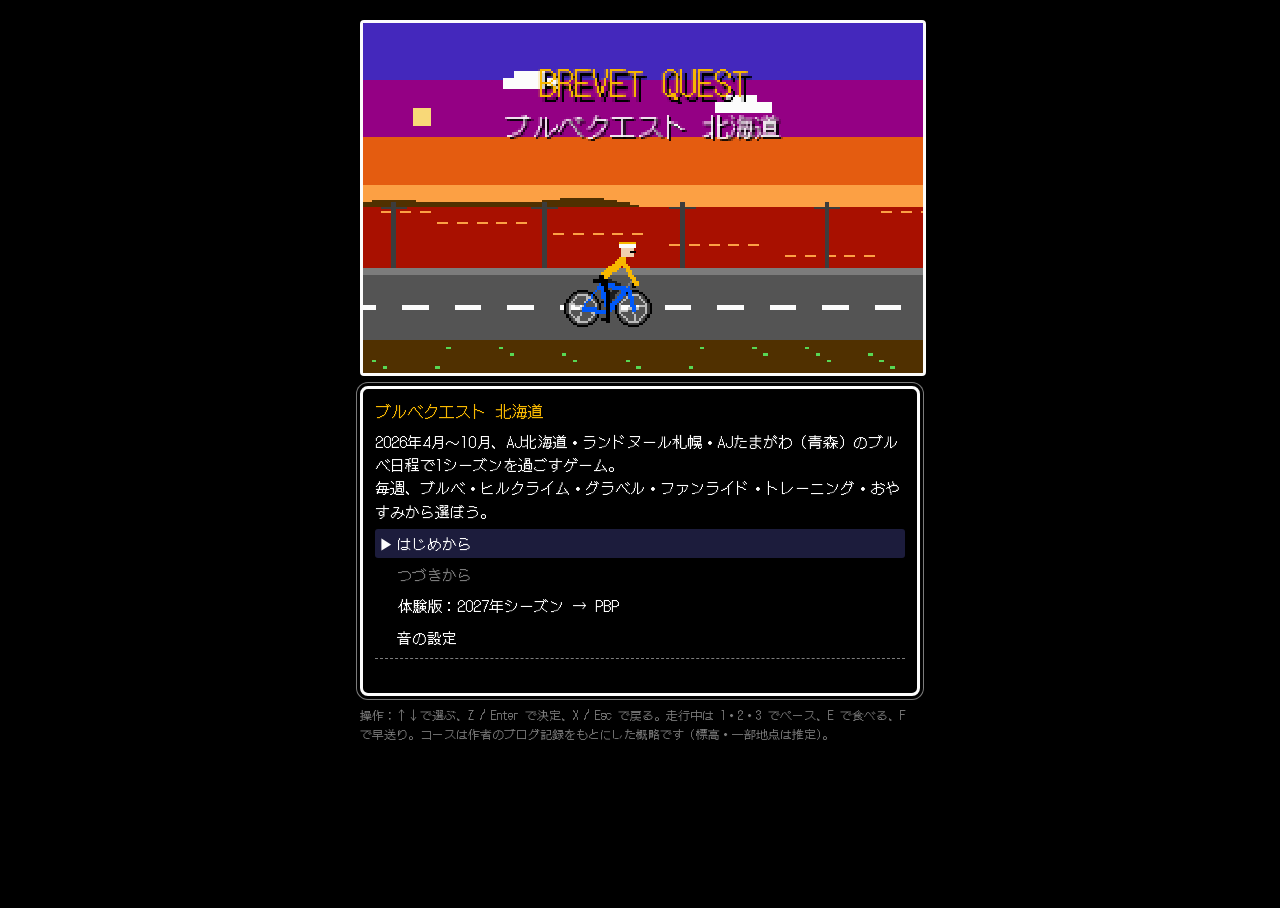
==== commit 6e32b907: "2027年のブルベに「キューシートはまだ出ていない。日程は公式、コースは過去の開催（新コースは推定）」の注記 Co-Authored-By: Claude Opus 5.5 <noreply@anth" ====
--- a/app/index.html
+++ b/app/index.html
@@ -2972,7 +2972,7 @@
   const head=C?`${C.org}　${C.dist}km　制限 ${dur(C.limit)}　${fmt(C.start)}スタート（${C.startName}）`:`${it.dist}km・獲得標高 約${it.gain}m${it.off?"・未舗装あり":""}`;
   const link=it.blog?`<br><a href="${it.blog}" target="_blank" rel="noopener">走行記（PikaCycling）</a>`:"";
   const link2=it.url?`<br><a href="${it.url}" target="_blank" rel="noopener">主催者のページ</a>`:"";
-  return `${head}\n${it.desc||""}${!C?"\n練習効果："+trainText(trainFx(it)):""}${C&&C.estimated?"\n（PCの位置と標高はゲーム用の推定）":""}\n費用 ${yen(c)}（参加費 ${yen(feeOf(it))}＋交通・宿 ${yen(c-feeOf(it))}${it.oneWay?"、片道なので帰りの輪行代込み":""}）${link}${link2}`;
+  return `${head}\n${it.desc||""}${!C?"\n練習効果："+trainText(trainFx(it)):""}${C&&YEAR===2027&&C.ymd&&C.ymd.startsWith("2027")?"\n※2027年のキューシートはまだ出ていない。日程は公式、コースは過去の開催（新コースは推定）のもの。":C&&C.estimated?"\n（PCの位置と標高はゲーム用の推定）":""}\n費用 ${yen(c)}（参加費 ${yen(feeOf(it))}＋交通・宿 ${yen(c-feeOf(it))}${it.oneWay?"、片道なので帰りの輪行代込み":""}）${link}${link2}`;
 }
 function enter(it,c){
   const miss=missingGear(it.kind,it.cls||0);
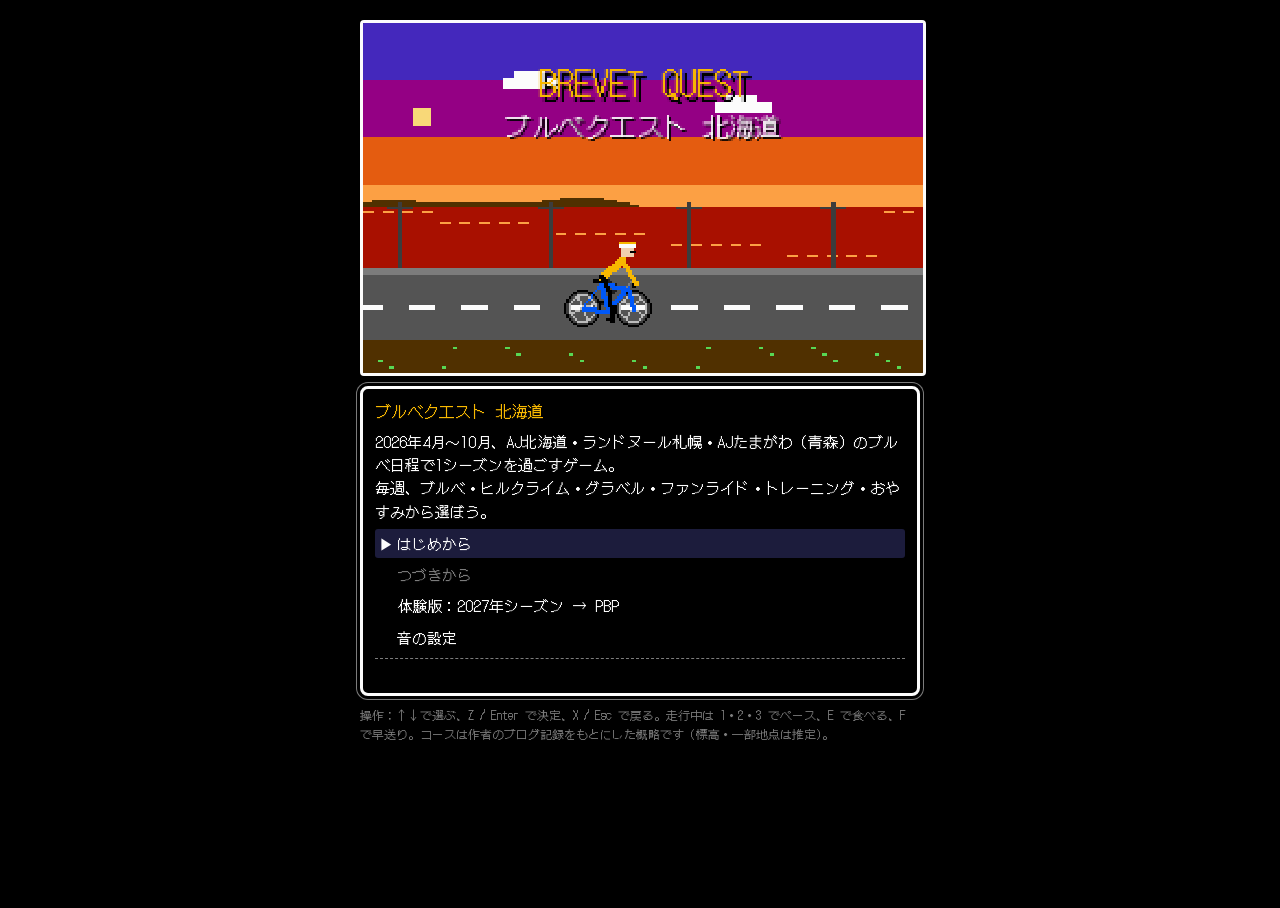
==== commit 4885508b: "2027年のブルベはキューシートが出るまで（仮）表示（CUE2027 に入れたコースから外れる） Co-Authored-By: Claude Opus 5.5 <noreply@anthropic." ====
--- a/app/index.html
+++ b/app/index.html
@@ -1051,6 +1051,8 @@
 const Y2027={tsugaru200:"2027-05-08",gonou300:"2027-05-29",oirase400:"2027-07-03",
   rs23_423:"2027-05-04",rs23_610:"2027-05-15",kogane400:"2027-05-29",furen200:"2027-06-27",shiribeshi300:"2027-07-17",dounan600:"2027-07-17",unitarako200:"2027-07-19",shakotan400:"2027-07-31",
   aj23_504:"2027-04-11",biei300:"2027-04-24",aj23_506:"2027-05-01",aj23_513:"2027-05-08",ishikari400:"2027-05-22",aj23_603:"2027-06-05",hidaka600:"2027-06-19",aj23_722:"2027-07-03"};
+// 2027 cue sheets published (course updated to match): until then the brevet shows （仮）
+const CUE2027={};
 // 2027 names that differ from the course the route was taken from
 const N2027={aj23_506:"北海道200km 十勝スイーツ",aj23_722:"北海道400km 十勝朝駆"};
 const RS27_URL="https://randonneurssapporo.net/brmr%ef%bd%8d/brm2027/";
@@ -1059,7 +1061,7 @@
   for(const c of [...COURSES,...EVENTS]){if(c.y26===undefined)c.y26=c.y23?null:c.ymd;if(c.name23===undefined)c.name23=c.name;if(c.pbp)continue;
     if(c.url26===undefined)c.url26=c.url;
     if(y===2026){c.ymd=c.y26||null;c.tent=false;c.name=c.name23;c.url=c.url26}
-    else if(Y2027[c.id]){const d=ymdDate(Y2027[c.id]),n=`BRM${d.getMonth()+1}${String(d.getDate()).padStart(2,"0")}`;c.ymd=Y2027[c.id];c.tent=false;c.name=N2027[c.id]?`${n} ${N2027[c.id]}`:c.name23.replace(/^BRM\d+/,n);if(c.org===RS)c.url=RS27_URL;if(c.org===AJ)c.url=AJ_URL}
+    else if(Y2027[c.id]){const d=ymdDate(Y2027[c.id]),n=`BRM${d.getMonth()+1}${String(d.getDate()).padStart(2,"0")}`;c.ymd=Y2027[c.id];c.tent=!CUE2027[c.id];c.name=N2027[c.id]?`${n} ${N2027[c.id]}`:c.name23.replace(/^BRM\d+/,n);if(c.org===RS)c.url=RS27_URL;if(c.org===AJ)c.url=AJ_URL}
     else if((c.org===RS||c.org===AJ)&&c.y23)c.ymd=null; // 2027 is announced: the 2023 placeholders go
     else if(c.y27&&!c.y23){c.ymd=c.y27;c.tent=true}
     else if(c.y23){const d=ymdDate(c.y23);d.setDate(d.getDate()+1456);c.ymd=ymdOf(d);c.tent=true;c.name=c.name23.replace(/^BRM\d+/,`BRM${d.getMonth()+1}${String(d.getDate()).padStart(2,"0")}`)}
@@ -2972,7 +2974,7 @@
   const head=C?`${C.org}　${C.dist}km　制限 ${dur(C.limit)}　${fmt(C.start)}スタート（${C.startName}）`:`${it.dist}km・獲得標高 約${it.gain}m${it.off?"・未舗装あり":""}`;
   const link=it.blog?`<br><a href="${it.blog}" target="_blank" rel="noopener">走行記（PikaCycling）</a>`:"";
   const link2=it.url?`<br><a href="${it.url}" target="_blank" rel="noopener">主催者のページ</a>`:"";
-  return `${head}\n${it.desc||""}${!C?"\n練習効果："+trainText(trainFx(it)):""}${C&&YEAR===2027&&C.ymd&&C.ymd.startsWith("2027")?"\n※2027年のキューシートはまだ出ていない。日程は公式、コースは過去の開催（新コースは推定）のもの。":C&&C.estimated?"\n（PCの位置と標高はゲーム用の推定）":""}\n費用 ${yen(c)}（参加費 ${yen(feeOf(it))}＋交通・宿 ${yen(c-feeOf(it))}${it.oneWay?"、片道なので帰りの輪行代込み":""}）${link}${link2}`;
+  return `${head}\n${it.desc||""}${!C?"\n練習効果："+trainText(trainFx(it)):""}${C&&YEAR===2027&&C.ymd&&C.ymd.startsWith("2027")&&!CUE2027[C.id]?"\n※2027年のキューシートが出るまでは仮。日程は公式、コースは過去の開催（新コースは推定）のもの。":C&&C.estimated?"\n（PCの位置と標高はゲーム用の推定）":""}\n費用 ${yen(c)}（参加費 ${yen(feeOf(it))}＋交通・宿 ${yen(c-feeOf(it))}${it.oneWay?"、片道なので帰りの輪行代込み":""}）${link}${link2}`;
 }
 function enter(it,c){
   const miss=missingGear(it.kind,it.cls||0);
